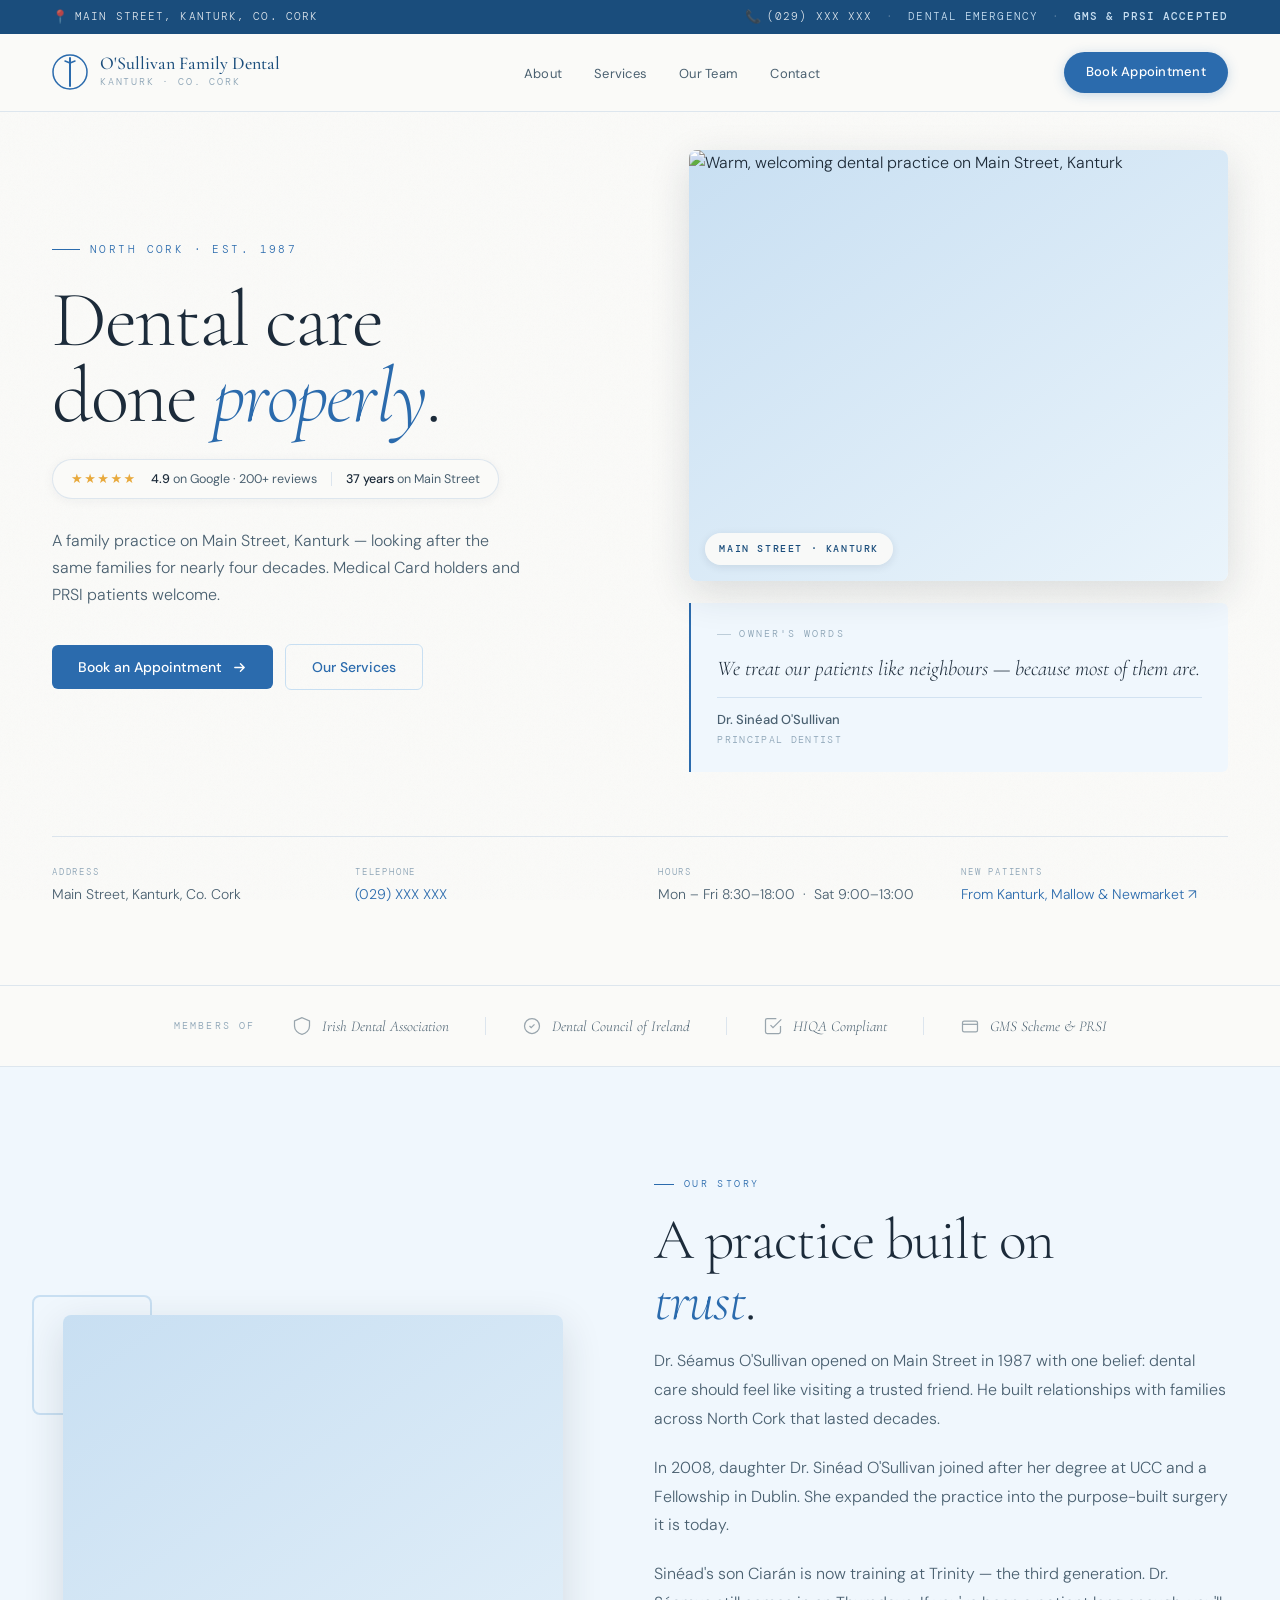
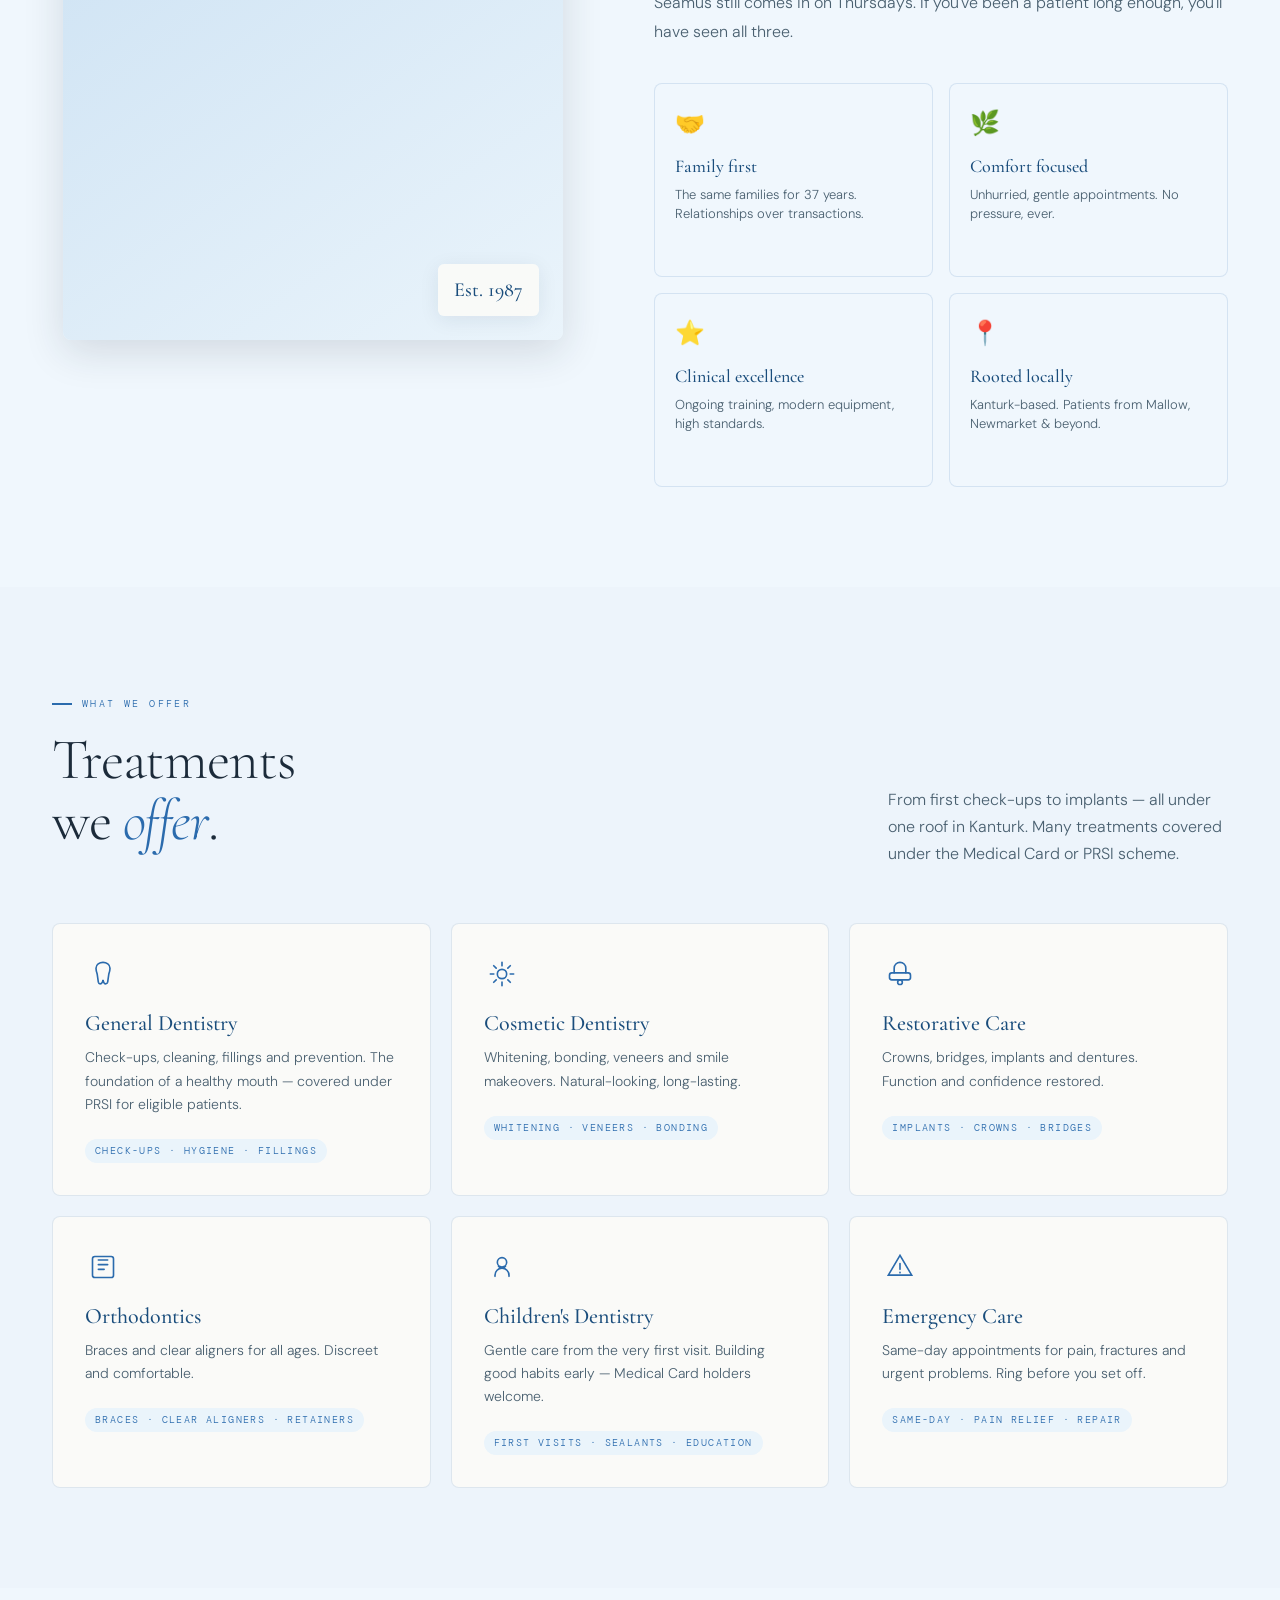
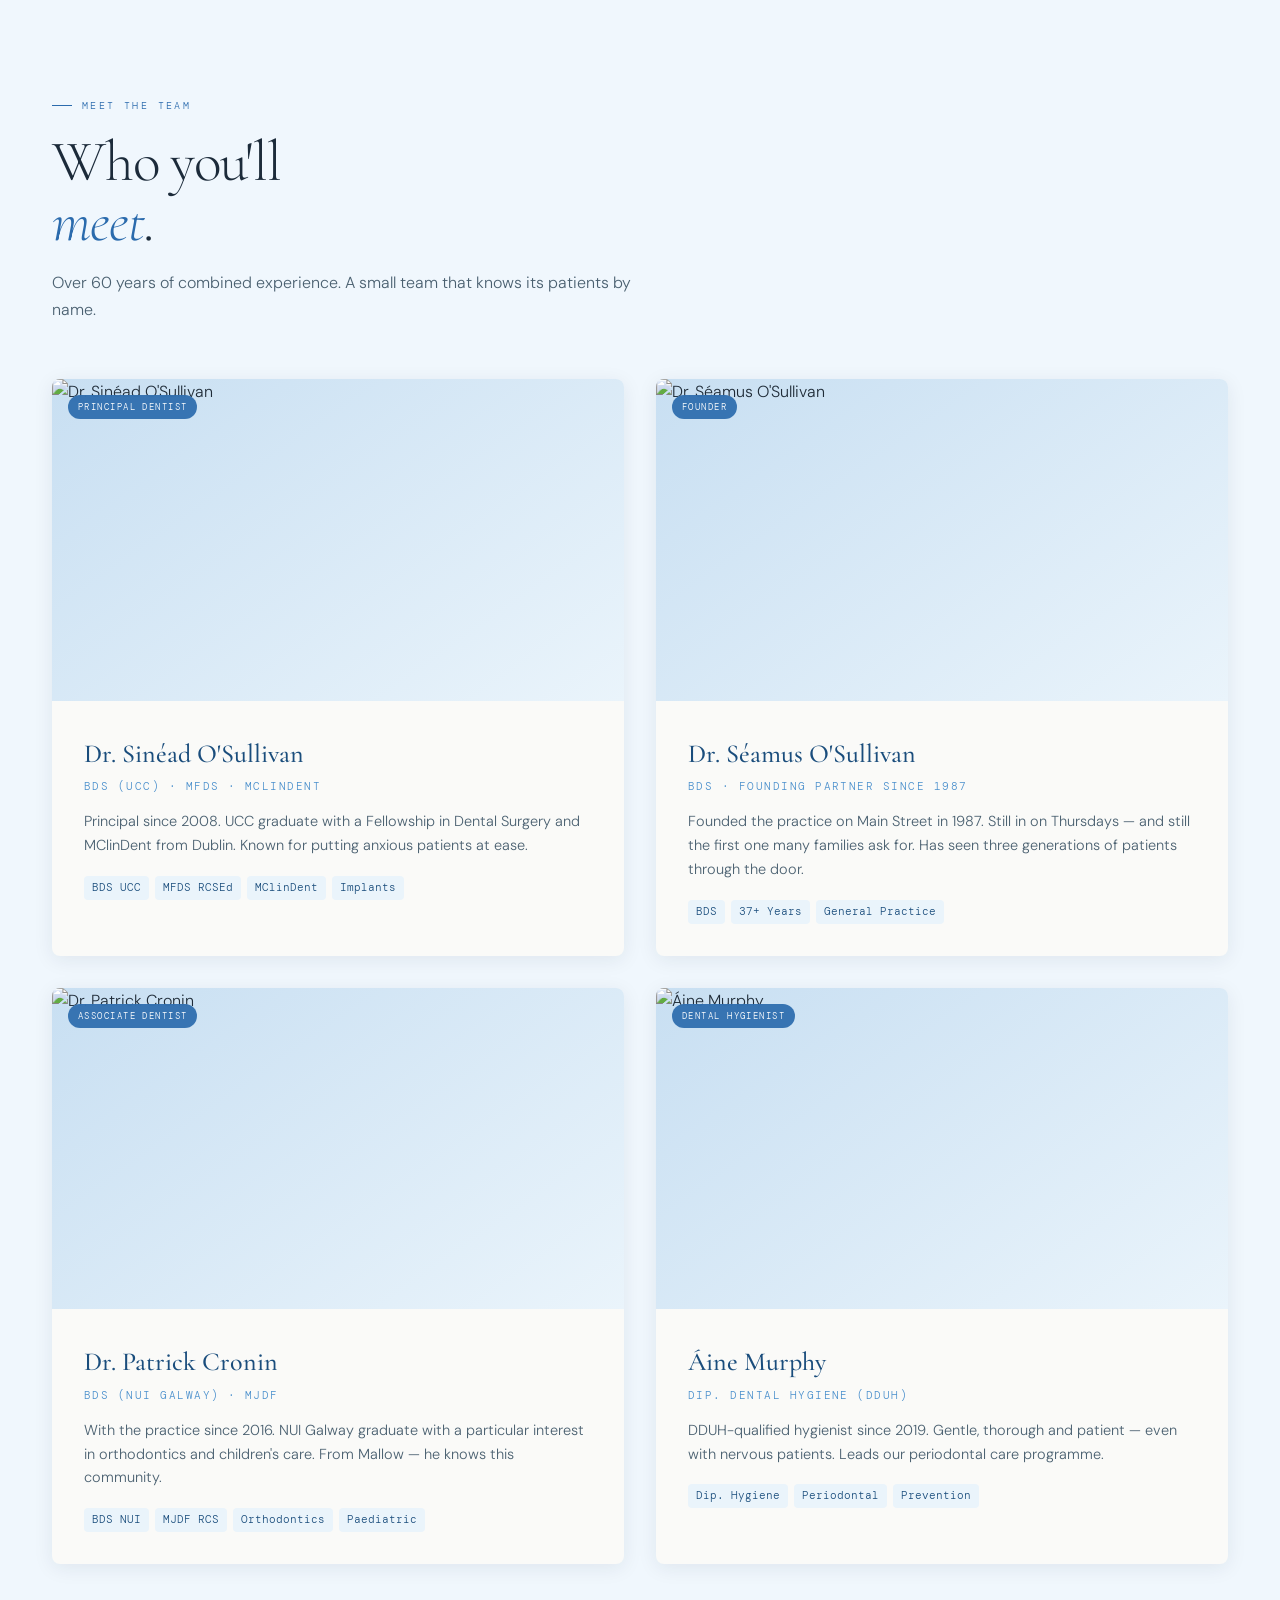
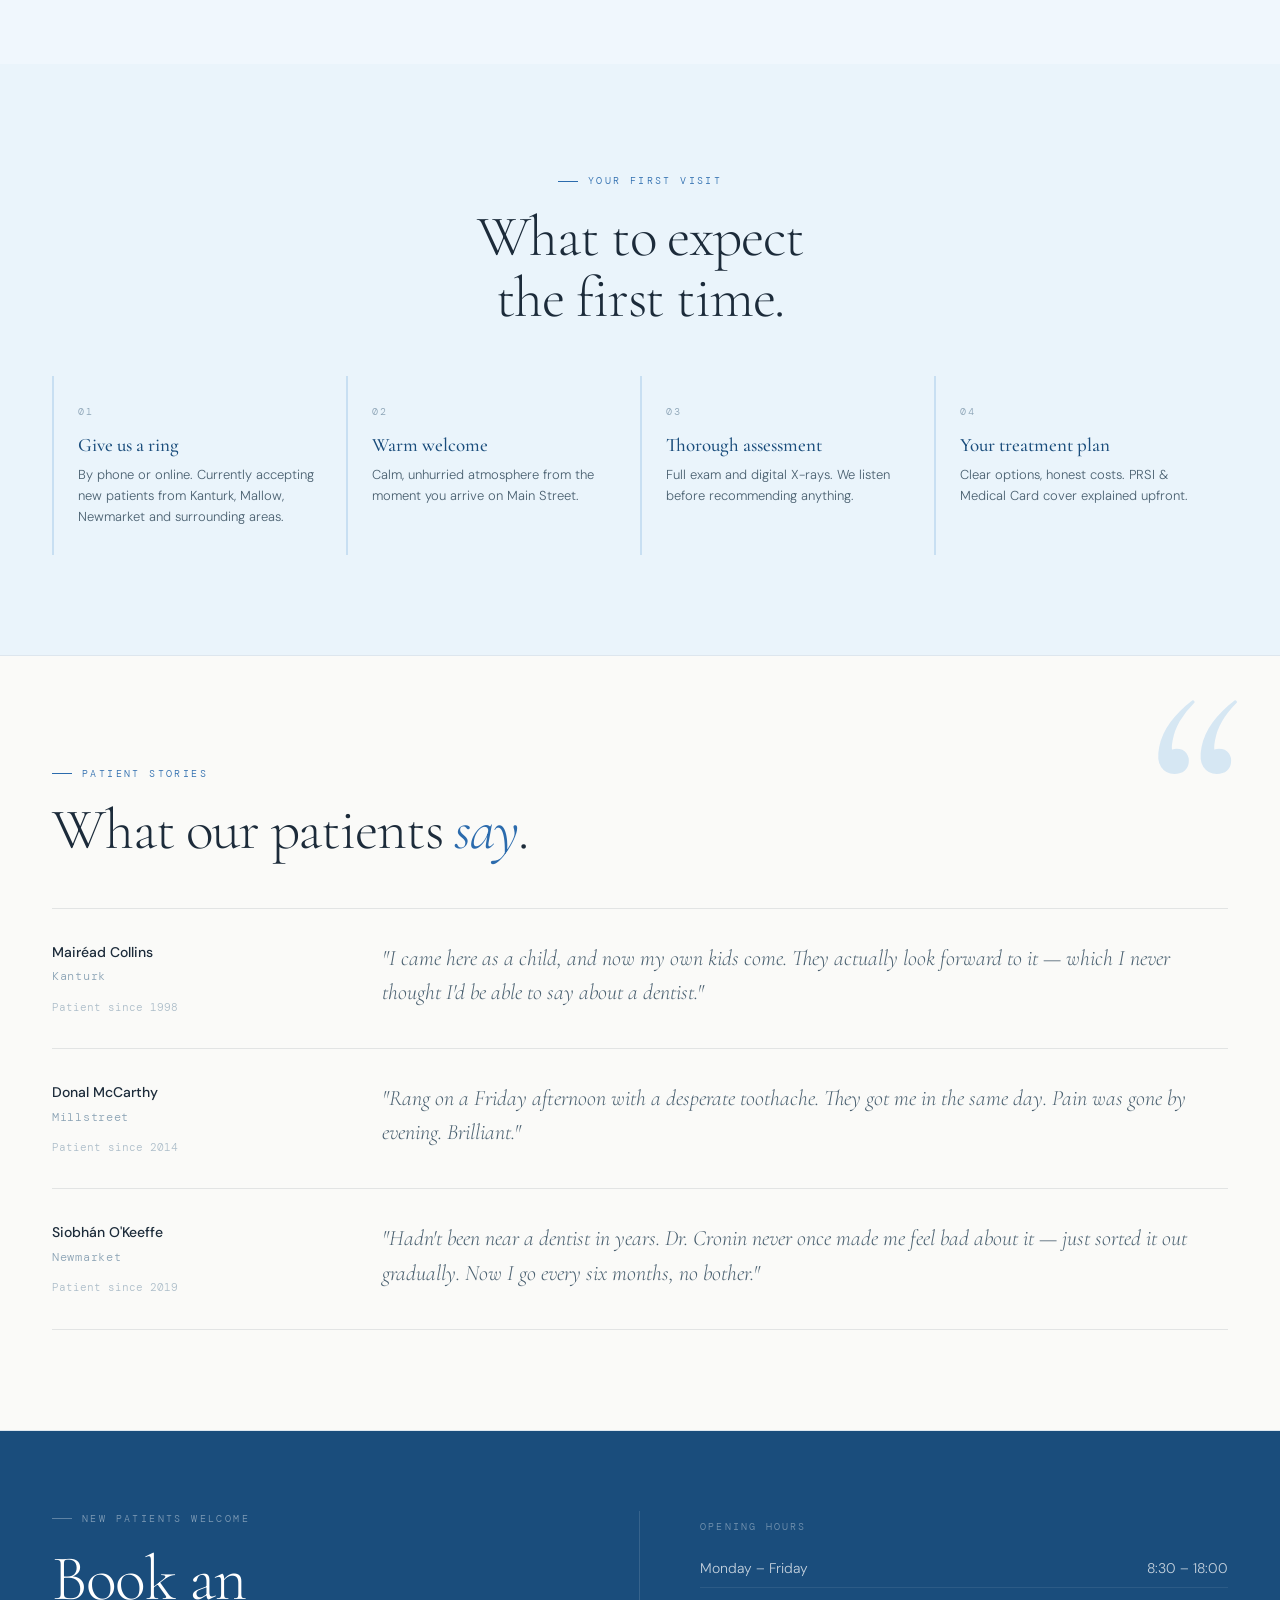
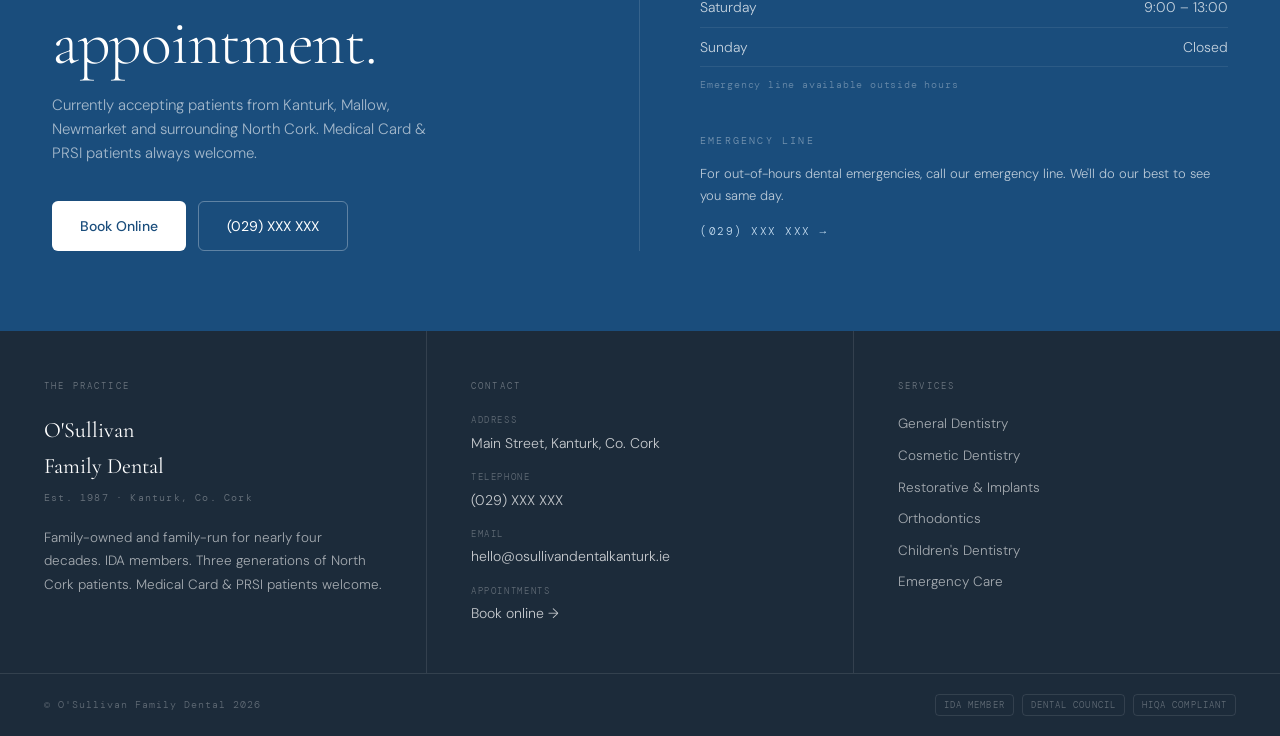
==== index.html @ 8307f85f "Update index.html" ====
<!DOCTYPE html>
<html lang="en">
<head>
<meta charset="utf-8">
<meta name="viewport" content="width=device-width,initial-scale=1">
<title>O'Sullivan Family Dental — Kanturk, Co. Cork</title>
<meta name="description" content="O'Sullivan Family Dental has been caring for smiles in Kanturk, Mallow and across North Cork since 1987. Medical Card (GMS) holders and PRSI patients welcome.">
<link rel="preconnect" href="https://fonts.googleapis.com">
<link rel="preconnect" href="https://fonts.gstatic.com" crossorigin>
<link href="https://fonts.googleapis.com/css2?family=Cormorant+Garamond:ital,wght@0,300;0,400;0,500;0,600;1,300;1,400;1,500&family=DM+Sans:wght@300;400;500;600&family=DM+Mono:wght@400;500&display=swap" rel="stylesheet">
<style>
*,*::before,*::after{box-sizing:border-box;margin:0;padding:0}

:root{
  --white:#FAFAF8;
  --off-white:#EDF4FB;
  --blue-deep:#1A4D7C;
  --blue:#2B6BAD;
  --blue-mid:#4A8FCC;
  --blue-light:#C8DFF2;
  --blue-pale:#EAF4FB;
  --blue-ghost:#F0F7FD;
  --warm:#F7F3EE;
  --gold:#E8A93C;
  --ink:#1C2B3A;
  --ink-dim:#4A6070;
  --ink-faint:#8BA3B5;
  --rule:rgba(43,107,173,0.14);
  --serif:'Cormorant Garamond',Georgia,serif;
  --sans:'DM Sans',system-ui,sans-serif;
  --mono:'DM Mono',ui-monospace,monospace;
  --shadow:0 4px 20px rgba(28,43,58,0.08);
  --shadow-lg:0 12px 40px rgba(28,43,58,0.14);
  --radius:8px;
}

html{scroll-behavior:smooth}
body{background:var(--white);color:var(--ink);font-family:var(--sans);font-weight:300;line-height:1.6;-webkit-font-smoothing:antialiased;overflow-x:hidden}
a{color:inherit;text-decoration:none}
::selection{background:var(--blue-light);color:var(--blue-deep)}
img{max-width:100%;display:block}

/* ── NOISE TEXTURE ── */
body::before{content:"";position:fixed;inset:0;pointer-events:none;z-index:1;opacity:.025;background-image:url("data:image/svg+xml;utf8,<svg xmlns='http://www.w3.org/2000/svg' width='200' height='200'><filter id='n'><feTurbulence baseFrequency='0.75' numOctaves='4' stitchTiles='stitch'/></filter><rect width='100%' height='100%' filter='url(%23n)'/></svg>")}

/* ── UTILITY BAR ── */
.utility-bar{position:fixed;top:0;left:0;right:0;z-index:101;background:var(--blue-deep);color:rgba(255,255,255,0.85);font-family:var(--mono);font-size:11px;letter-spacing:.1em;text-transform:uppercase;padding:8px 52px;display:flex;justify-content:space-between;align-items:center;line-height:1.4}
.utility-bar a{color:rgba(255,255,255,0.85);transition:color .2s;display:inline-flex;align-items:center;gap:5px}
.utility-bar a:hover{color:#fff}
.utility-left{display:flex;align-items:center;gap:6px}
.utility-right{display:flex;align-items:center;gap:14px}
.util-divider{opacity:.3}
.util-emergency{color:var(--blue-light)!important}
.util-badge{color:var(--blue-light);font-weight:500}
.util-icon{font-size:13px;opacity:.85}

/* ── NAV ── */
nav{position:fixed;top:34px;left:0;right:0;z-index:100;display:grid;grid-template-columns:auto 1fr auto;align-items:center;gap:40px;padding:18px 52px;background:rgba(250,250,248,0.92);backdrop-filter:blur(12px);border-bottom:1px solid var(--rule);transition:box-shadow .3s}
nav.scrolled{box-shadow:0 2px 20px rgba(28,43,58,0.08)}
.nav-brand{display:flex;align-items:center;gap:12px}
.nav-logo-mark{width:36px;height:36px;flex-shrink:0}
.nav-brand-name{font-family:var(--serif);font-size:18px;font-weight:500;color:var(--blue-deep);line-height:1.1}
.nav-brand-sub{font-size:10px;letter-spacing:.18em;text-transform:uppercase;color:var(--ink-faint);font-family:var(--mono)}
nav ul{display:flex;gap:32px;list-style:none;justify-content:center}
nav ul a{font-size:13px;font-weight:400;color:var(--ink-dim);letter-spacing:.02em;transition:color .2s;position:relative}
nav ul a::after{content:"";position:absolute;left:0;right:0;bottom:-3px;height:1.5px;background:var(--blue);transform:scaleX(0);transform-origin:left;transition:transform .3s}
nav ul a:hover{color:var(--blue)}
nav ul a:hover::after{transform:scaleX(1)}
.nav-cta{display:inline-flex;align-items:center;gap:8px;padding:10px 22px;background:var(--blue);color:#fff;border-radius:999px;font-size:13px;font-weight:500;letter-spacing:.02em;transition:all .3s;box-shadow:0 2px 12px rgba(43,107,173,0.25)}
.nav-cta:hover{background:var(--blue-deep);transform:translateY(-1px);box-shadow:0 4px 20px rgba(43,107,173,0.35)}

/* ── HERO (RESTRUCTURED: two-column grid) ── */
.hero{position:relative;padding:150px 52px 80px;border-bottom:1px solid var(--rule);overflow:hidden}
.hero-grid{display:grid;grid-template-columns:1.05fr 1fr;gap:72px;align-items:center;max-width:1560px;margin:0 auto;position:relative;z-index:1}
.hero-content{max-width:none}
.hero-eyebrow{display:inline-flex;align-items:center;gap:10px;font-family:var(--mono);font-size:11px;letter-spacing:.22em;text-transform:uppercase;color:var(--blue);margin-bottom:24px}
.hero-eyebrow::before{content:"";width:28px;height:1.5px;background:var(--blue)}
.hero-content h1{font-family:var(--serif);font-weight:300;font-size:clamp(50px,6.2vw,90px);line-height:.96;letter-spacing:-.025em;color:var(--ink);margin-bottom:24px}
.hero-content h1 em{font-style:italic;color:var(--blue)}

/* Social proof badge — small inline pill below H1 */
.hero-social-proof{display:inline-flex;align-items:center;gap:14px;margin-bottom:28px;padding:9px 18px;background:var(--white);border:1px solid var(--rule);border-radius:999px;box-shadow:0 2px 12px rgba(28,43,58,0.05)}
.hero-stars{color:var(--gold);letter-spacing:1.5px;font-size:13px;line-height:1}
.hero-social-text{font-size:12.5px;color:var(--ink-dim);font-weight:400}
.hero-social-text strong{color:var(--ink);font-weight:500}
.hero-social-divider{width:1px;height:14px;background:var(--rule)}

.hero-content p.hero-lede{font-size:16px;color:var(--ink-dim);line-height:1.7;max-width:480px;margin-bottom:36px}
.hero-actions{display:flex;gap:12px;flex-wrap:wrap;align-items:center}
.btn-primary{display:inline-flex;align-items:center;gap:10px;padding:13px 26px;background:var(--blue);color:#fff;border-radius:6px;font-size:14px;font-weight:500;transition:background .2s;border:none;cursor:pointer;font-family:var(--sans)}
.btn-primary:hover{background:var(--blue-deep)}
.btn-secondary{display:inline-flex;align-items:center;gap:10px;padding:13px 26px;background:transparent;color:var(--blue);border-radius:6px;font-size:14px;font-weight:500;transition:all .2s;border:1.5px solid var(--blue-light);cursor:pointer;font-family:var(--sans)}
.btn-secondary:hover{background:var(--blue-pale);border-color:var(--blue)}

/* Hero visual column (right): photo + tagline */
.hero-visual{display:flex;flex-direction:column;gap:22px}
.hero-photo{aspect-ratio:5/4;border-radius:var(--radius);overflow:hidden;box-shadow:var(--shadow-lg);position:relative;background:linear-gradient(145deg,var(--blue-light) 0%,var(--blue-pale) 100%)}
.hero-photo img{width:100%;height:100%;object-fit:cover;filter:sepia(0.06) saturate(0.96);transition:transform .8s ease}
.hero-photo:hover img{transform:scale(1.02)}
.hero-photo-badge{position:absolute;bottom:16px;left:16px;background:rgba(250,250,248,0.94);backdrop-filter:blur(8px);padding:8px 14px;border-radius:999px;font-family:var(--mono);font-size:10px;letter-spacing:.16em;text-transform:uppercase;color:var(--blue-deep);font-weight:500;box-shadow:0 2px 8px rgba(28,43,58,0.1)}

/* Tagline card (replaces old patient quote) */
.hero-tagline{padding:24px 26px;background:var(--blue-ghost);border-left:2px solid var(--blue);border-radius:0 6px 6px 0}
.hero-tagline-eyebrow{font-family:var(--mono);font-size:9.5px;letter-spacing:.22em;text-transform:uppercase;color:var(--ink-faint);margin-bottom:12px;display:flex;align-items:center;gap:8px}
.hero-tagline-eyebrow::before{content:"";width:14px;height:1px;background:var(--ink-faint);opacity:.5}
.hero-tagline-text{font-family:var(--serif);font-size:21px;font-weight:300;font-style:italic;line-height:1.4;color:var(--ink);margin-bottom:14px}
.hero-tagline-attr{display:flex;flex-direction:column;gap:2px;padding-top:12px;border-top:1px solid rgba(43,107,173,0.15)}
.hero-tagline-name{font-size:13px;font-weight:500;color:var(--ink-dim)}
.hero-tagline-role{font-family:var(--mono);font-size:9.5px;letter-spacing:.14em;color:var(--ink-faint);text-transform:uppercase}

/* Hero meta strip — moved below the grid, full-width */
.hero-rule{margin-top:64px;padding-top:28px;border-top:1px solid var(--rule);display:grid;grid-template-columns:repeat(4,1fr);gap:36px;max-width:1560px;margin-inline:auto;position:relative;z-index:1}
.hero-meta{display:flex;flex-direction:column;gap:3px}
.hero-meta-label{font-family:var(--mono);font-size:9px;letter-spacing:.2em;text-transform:uppercase;color:var(--ink-faint)}
.hero-meta-val{font-size:14px;color:var(--ink-dim)}
.hero-meta-val a{color:var(--blue);transition:opacity .2s}
.hero-meta-val a:hover{opacity:.7}

/* ── TRUST BAR ── */
.trust-bar{background:var(--white);border-bottom:1px solid var(--rule);padding:28px 52px}
.trust-inner{display:flex;align-items:center;justify-content:center;gap:36px;flex-wrap:wrap;max-width:1400px;margin:0 auto}
.trust-label{font-family:var(--mono);font-size:10px;letter-spacing:.22em;text-transform:uppercase;color:var(--ink-faint);flex-shrink:0}
.trust-items{display:flex;gap:36px;flex-wrap:wrap;justify-content:center;align-items:center}
.trust-item{font-family:var(--serif);font-size:15px;color:var(--ink-dim);font-style:italic;display:flex;align-items:center;gap:10px}
.trust-item svg{width:20px;height:20px;opacity:.55;flex-shrink:0}
.trust-divider{width:1px;height:18px;background:var(--rule)}

/* ── SECTION BASE ── */
section{position:relative}
.section-inner{padding:100px 52px;max-width:1560px;margin:0 auto}
.section-eyebrow{display:inline-flex;align-items:center;gap:10px;font-family:var(--mono);font-size:10px;letter-spacing:.24em;text-transform:uppercase;color:var(--blue);margin-bottom:18px}
.section-eyebrow::before{content:"";width:20px;height:1.5px;background:var(--blue)}
.section-title{font-family:var(--serif);font-weight:300;font-size:clamp(36px,4.5vw,60px);line-height:1.05;letter-spacing:-.02em;color:var(--ink);margin-bottom:16px}
.section-title em{font-style:italic;color:var(--blue)}
.section-sub{font-size:16px;color:var(--ink-dim);max-width:580px;line-height:1.7}

/* ── ABOUT (image now larger) ── */
.about{background:var(--blue-ghost)}
.about-grid{display:grid;grid-template-columns:1fr 1.1fr;gap:80px;align-items:center}
.about-image{position:relative;display:flex;justify-content:center;align-items:flex-start}
.about-image-frame{width:100%;max-width:500px;aspect-ratio:4/5;border-radius:var(--radius);overflow:hidden;position:relative;box-shadow:var(--shadow-lg);background:linear-gradient(145deg,var(--blue-light) 0%,var(--blue-pale) 100%)}
.about-image-frame img{width:100%;height:100%;object-fit:cover;filter:sepia(0.12) saturate(0.95);transition:transform .8s ease}
.about-image-frame:hover img{transform:scale(1.03)}
.about-image-frame::after{content:"Est. 1987";position:absolute;bottom:24px;right:24px;background:rgba(250,250,248,0.96);backdrop-filter:blur(8px);border-radius:6px;padding:10px 16px;font-family:var(--serif);font-size:20px;font-weight:500;color:var(--blue-deep);box-shadow:var(--shadow)}
.about-corner{position:absolute;top:-20px;left:-20px;width:120px;height:120px;border:2px solid var(--blue-light);border-radius:var(--radius);z-index:-1}
.about-content p{font-size:16px;color:var(--ink-dim);line-height:1.8;margin-bottom:20px}
.about-content p:last-of-type{margin-bottom:32px}
.about-values{display:grid;grid-template-columns:1fr 1fr;gap:16px;margin-top:36px}
.about-value{background:var(--blue-ghost);border-radius:var(--radius);padding:20px;border:1px solid var(--rule)}
.about-value .val-icon{font-size:24px;margin-bottom:10px}
.about-value h4{font-family:var(--serif);font-size:18px;font-weight:500;color:var(--blue-deep);margin-bottom:4px}
.about-value p{font-size:13px;color:var(--ink-dim);line-height:1.5;margin-bottom:0}

/* ── SERVICES ── */
.services{background:var(--off-white)}
.services-head{display:flex;justify-content:space-between;align-items:flex-end;margin-bottom:56px;gap:40px}
.services-grid{display:grid;grid-template-columns:repeat(3,1fr);gap:20px}
.service-card{background:var(--white);border:1.5px solid var(--rule);border-radius:var(--radius);padding:32px;transition:all .4s;position:relative;overflow:hidden}
.service-card::before{content:"";position:absolute;inset:0;background:linear-gradient(135deg,var(--blue-pale),transparent 60%);opacity:0;transition:opacity .4s}
.service-card:hover{border-color:var(--blue-mid);transform:translateY(-4px);box-shadow:var(--shadow-lg)}
.service-card:hover::before{opacity:1}
.service-card>*{position:relative}
.service-icon{width:36px;height:36px;display:flex;align-items:center;justify-content:center;margin-bottom:18px;color:var(--blue)}
.service-icon svg{width:28px;height:28px}
.service-card h3{font-family:var(--serif);font-size:22px;font-weight:500;color:var(--blue-deep);margin-bottom:10px;line-height:1.2}
.service-card p{font-size:14px;color:var(--ink-dim);line-height:1.65;margin-bottom:20px}
.service-tag{display:inline-block;font-family:var(--mono);font-size:10px;letter-spacing:.14em;text-transform:uppercase;color:var(--blue);background:var(--blue-pale);padding:4px 10px;border-radius:999px}

/* ── TEAM (grid now fills the section banner) ── */
.team{background:var(--blue-ghost)}
.team-grid{display:grid;grid-template-columns:repeat(2,1fr);gap:32px;margin-top:56px;width:100%}
.team-card{background:var(--white);border-radius:var(--radius);overflow:hidden;box-shadow:var(--shadow);transition:transform .4s,box-shadow .4s;display:flex;flex-direction:column}
.team-card:hover{transform:translateY(-6px);box-shadow:var(--shadow-lg)}
.team-photo{aspect-ratio:16/9;background:linear-gradient(145deg,var(--blue-light) 0%,var(--blue-pale) 100%);display:flex;align-items:center;justify-content:center;position:relative;overflow:hidden}
.team-photo img{width:100%;height:100%;object-fit:cover;object-position:center 25%;filter:sepia(0.08) saturate(0.95);transition:transform .6s ease}
.team-card:hover .team-photo img{transform:scale(1.04)}
.team-role-badge{position:absolute;top:16px;left:16px;background:rgba(43,107,173,0.92);backdrop-filter:blur(4px);color:#fff;font-family:var(--mono);font-size:9px;letter-spacing:.16em;text-transform:uppercase;padding:5px 10px;border-radius:999px;z-index:2}
.team-body{padding:32px;flex:1}
.team-name{font-family:var(--serif);font-size:26px;font-weight:500;color:var(--blue-deep);margin-bottom:5px}
.team-qual{font-family:var(--mono);font-size:10.5px;letter-spacing:.14em;text-transform:uppercase;color:var(--blue-mid);margin-bottom:14px}
.team-bio{font-size:14.5px;color:var(--ink-dim);line-height:1.65}
.team-qualifications{margin-top:18px;display:flex;flex-wrap:wrap;gap:6px}
.team-qual-tag{font-size:11px;background:var(--blue-pale);color:var(--blue-deep);border-radius:4px;padding:3px 8px;font-family:var(--mono)}

/* ── PATIENT JOURNEY ── */
.journey{background:var(--blue-pale)}
.journey-steps{display:grid;grid-template-columns:repeat(4,1fr);gap:0;margin-top:48px}
.journey-step{padding:28px 24px;border-left:2px solid var(--blue-light);transition:border-color .3s}
.journey-step:hover{border-left-color:var(--blue)}
.step-num{font-family:var(--mono);font-size:10px;letter-spacing:.2em;color:var(--ink-faint);margin-bottom:14px;display:block}
.journey-step h4{font-family:var(--serif);font-size:19px;font-weight:500;color:var(--blue-deep);margin-bottom:8px;line-height:1.2}
.journey-step p{font-size:13px;color:var(--ink-dim);line-height:1.6}

/* ── TESTIMONIALS ── */
.testimonials{background:var(--white);color:var(--ink);position:relative;overflow:hidden;border-top:1px solid var(--rule);border-bottom:1px solid var(--rule)}
.testimonials::before{content:"\201C";position:absolute;top:24px;right:48px;font-family:var(--serif);font-size:clamp(180px,22vw,340px);color:var(--blue-light);line-height:.78;opacity:.7;pointer-events:none;font-style:italic;font-weight:500;z-index:0;user-select:none}
.testimonials .section-inner{position:relative;z-index:1}
.testimonials .section-eyebrow{color:var(--blue)}
.testimonials .section-eyebrow::before{background:var(--blue)}
.testimonials .section-title{color:var(--ink)}
.testimonials .section-title em{color:var(--blue)}
.testimonials-list{margin-top:48px;display:flex;flex-direction:column;gap:0}
.testimonial-item{padding:32px 0;border-bottom:1px solid rgba(28,43,58,0.1);display:grid;grid-template-columns:1fr 3fr;gap:48px;align-items:start}
.testimonial-item:first-child{border-top:1px solid rgba(28,43,58,0.1)}
.testimonial-from{display:flex;flex-direction:column;gap:4px}
.testimonial-name{font-size:14px;font-weight:500;color:var(--ink)}
.testimonial-location{font-size:12px;color:var(--ink-faint);font-family:var(--mono);letter-spacing:.06em}
.testimonial-since{font-size:11px;color:var(--ink-faint);font-family:var(--mono);margin-top:8px;opacity:.7}
.testimonial-quote{font-family:var(--serif);font-size:clamp(17px,2vw,22px);font-weight:300;font-style:italic;line-height:1.55;color:var(--ink-dim)}

/* ── BOOKING CTA ── */
.booking-cta{background:var(--blue-deep)}
.booking-cta-inner{display:grid;grid-template-columns:1fr 1fr;gap:0;max-width:1400px;margin:0 auto;padding:80px 52px}
.booking-cta-left{padding-right:60px;border-right:1px solid rgba(255,255,255,0.12)}
.booking-cta-label{font-family:var(--mono);font-size:10px;letter-spacing:.24em;text-transform:uppercase;color:rgba(255,255,255,0.45);margin-bottom:20px;display:flex;align-items:center;gap:10px}
.booking-cta-label::before{content:"";width:20px;height:1px;background:rgba(255,255,255,0.3)}
.booking-cta-heading{font-family:var(--serif);font-weight:300;font-size:clamp(44px,5vw,72px);line-height:1;letter-spacing:-.02em;color:#fff;margin-bottom:18px}
.booking-cta-sub{font-size:15px;color:rgba(255,255,255,0.6);line-height:1.6;max-width:380px;margin-bottom:36px}
.booking-cta-actions{display:flex;gap:12px;flex-wrap:wrap}
.btn-book-main{padding:13px 28px;background:#fff;color:var(--blue-deep);border:none;font-family:var(--sans);font-size:14px;font-weight:500;cursor:pointer;border-radius:6px;transition:all .2s}
.btn-book-main:hover{background:var(--blue-light)}
.btn-book-call{padding:13px 28px;background:transparent;color:#fff;border:1px solid rgba(255,255,255,0.3);font-size:14px;font-weight:400;border-radius:6px;transition:all .2s;display:inline-flex;align-items:center;font-family:var(--sans);cursor:pointer}
.btn-book-call:hover{border-color:#fff}
.booking-cta-right{padding-left:60px;display:flex;flex-direction:column;gap:40px;justify-content:center}
.hours-title{font-family:var(--mono);font-size:10px;letter-spacing:.22em;text-transform:uppercase;color:rgba(255,255,255,0.4);margin-bottom:14px}
.hours-row{display:flex;justify-content:space-between;padding:8px 0;border-bottom:1px solid rgba(255,255,255,0.08);font-size:14px;color:rgba(255,255,255,0.75)}
.hours-row:last-of-type{border-bottom:none}
.hours-emerg{margin-top:10px;font-family:var(--mono);font-size:10px;color:rgba(255,255,255,0.35);letter-spacing:.08em}
.find-us-text{font-size:15px;color:rgba(255,255,255,0.7);line-height:1.7;margin-bottom:10px}
.find-us-map{font-family:var(--mono);font-size:11px;letter-spacing:.14em;text-transform:uppercase;color:var(--blue-light);transition:color .2s}
.find-us-map:hover{color:#fff}

/* ── FOOTER ── */
footer{background:var(--ink);color:rgba(255,255,255,0.65)}
.footer-top{display:grid;grid-template-columns:1fr 1px 1fr 1px 1fr;gap:0;border-bottom:1px solid rgba(255,255,255,0.1)}
.footer-divider{background:rgba(255,255,255,0.1)}
.footer-panel{padding:48px 44px}
.footer-panel-label{font-family:var(--mono);font-size:9px;letter-spacing:.24em;text-transform:uppercase;color:rgba(255,255,255,0.35);margin-bottom:20px}
.footer-panel h3{font-family:var(--serif);font-size:22px;font-weight:400;color:#fff;margin-bottom:6px}
.footer-panel-sub{font-family:var(--mono);font-size:10px;letter-spacing:.12em;color:rgba(255,255,255,0.35);margin-bottom:20px}
.footer-panel p{font-size:13.5px;line-height:1.75;color:rgba(255,255,255,0.6)}
.footer-contact-item{display:flex;flex-direction:column;gap:4px;margin-bottom:16px}
.footer-contact-item:last-child{margin-bottom:0}
.footer-contact-label{font-family:var(--mono);font-size:9px;letter-spacing:.18em;text-transform:uppercase;color:rgba(255,255,255,0.3)}
.footer-contact-val{font-size:14px;color:rgba(255,255,255,0.75);transition:color .2s}
.footer-contact-val:hover{color:#fff}
.footer-bottom{padding:20px 44px;display:flex;justify-content:space-between;align-items:center;flex-wrap:wrap;gap:12px}
.footer-services-list{display:flex;flex-direction:column;gap:10px}
.footer-services-list a{font-size:13.5px;color:rgba(255,255,255,0.6);transition:color .2s}
.footer-services-list a:hover{color:#fff}
.footer-copy{font-family:var(--mono);font-size:10px;letter-spacing:.1em;color:rgba(255,255,255,0.3)}
.footer-accreds{display:flex;gap:8px}
.footer-accred{font-family:var(--mono);font-size:9px;letter-spacing:.12em;text-transform:uppercase;color:rgba(255,255,255,0.3);border:1px solid rgba(255,255,255,0.1);padding:3px 8px;border-radius:4px}

/* ── BOOKING MODAL ── */
.modal-overlay{position:fixed;inset:0;background:rgba(28,43,58,0.55);backdrop-filter:blur(6px);z-index:200;display:none;align-items:center;justify-content:center;padding:20px;opacity:0;transition:opacity .25s}
.modal-overlay.active{display:flex;opacity:1}
.modal{background:var(--white);border-radius:var(--radius);max-width:460px;width:100%;padding:40px 36px;position:relative;box-shadow:var(--shadow-lg);transform:translateY(12px);transition:transform .35s cubic-bezier(.4,0,.2,1)}
.modal-overlay.active .modal{transform:translateY(0)}
.modal-close{position:absolute;top:14px;right:14px;width:32px;height:32px;border:none;background:transparent;color:var(--ink-faint);cursor:pointer;font-size:20px;border-radius:6px;transition:background .2s}
.modal-close:hover{background:var(--blue-pale);color:var(--ink)}
.modal-eyebrow{font-family:var(--mono);font-size:10px;letter-spacing:.22em;text-transform:uppercase;color:var(--blue);margin-bottom:14px}
.modal h3{font-family:var(--serif);font-weight:400;font-size:32px;line-height:1.05;color:var(--ink);margin-bottom:14px}
.modal h3 em{font-style:italic;color:var(--blue)}
.modal p{font-size:14.5px;color:var(--ink-dim);line-height:1.65;margin-bottom:22px}
.modal-actions{display:flex;flex-direction:column;gap:10px}
.modal-actions a{display:flex;align-items:center;justify-content:space-between;gap:12px;padding:14px 18px;border-radius:6px;font-size:14.5px;transition:all .2s;border:1px solid var(--rule)}
.modal-actions a:hover{border-color:var(--blue);background:var(--blue-pale)}
.modal-actions a span:first-child{display:flex;align-items:center;gap:10px;color:var(--ink)}
.modal-actions a span:last-child{color:var(--blue);font-family:var(--mono);font-size:11px;letter-spacing:.08em}
.modal-icon{width:18px;height:18px;color:var(--blue)}
.modal-note{margin-top:18px;padding-top:18px;border-top:1px solid var(--rule);font-size:12.5px;color:var(--ink-faint);line-height:1.55;font-style:italic}

/* ── REVEAL ANIMATIONS ── */
.reveal{opacity:0;transform:translateY(28px);transition:opacity .8s cubic-bezier(.4,0,.2,1),transform .8s cubic-bezier(.4,0,.2,1)}
.reveal.in-view{opacity:1;transform:translateY(0)}
.reveal-delay-1{transition-delay:.1s}
.reveal-delay-2{transition-delay:.2s}
.reveal-delay-3{transition-delay:.3s}
.reveal-delay-4{transition-delay:.4s}

/* ── TABLET ── */
@media(max-width:1100px){
  .hero-grid{grid-template-columns:1fr;gap:48px}
  .hero-visual{max-width:560px}
  .hero-photo{aspect-ratio:16/10}
}

/* ── MOBILE PHONE FAB ── */
.mobile-call-fab{display:none;position:fixed;bottom:18px;right:18px;z-index:90;background:var(--blue);color:#fff;padding:14px 20px;border-radius:999px;font-size:14px;font-weight:500;box-shadow:0 6px 24px rgba(28,43,58,0.25);align-items:center;gap:8px;text-decoration:none}
.mobile-call-fab:active{transform:scale(0.96)}

/* ── MOBILE ── */
@media(max-width:900px){
  .utility-bar{padding:6px 16px;font-size:10px;letter-spacing:.06em;flex-wrap:wrap;gap:6px;justify-content:center}
  .utility-left{display:none}
  .utility-right{gap:8px;font-size:9.5px}
  .util-divider{display:none}
  nav{padding:14px 20px;grid-template-columns:auto auto;top:30px}
  nav ul{display:none}
  .hero{padding:130px 20px 60px}
  .hero-grid{gap:36px}
  .hero-photo{aspect-ratio:4/3}
  .hero-tagline{padding:20px 22px}
  .hero-tagline-text{font-size:18px}
  .hero-rule{grid-template-columns:1fr 1fr;gap:24px;margin-top:44px}
  .hero-social-proof{padding:8px 14px;gap:10px}
  .hero-social-text{font-size:11.5px}
  .trust-bar{padding:20px 16px}
  .trust-inner{gap:14px}
  .trust-items{gap:18px}
  .trust-item{font-size:13px}
  .trust-divider{display:none}
  .section-inner{padding:70px 20px}
  .about-grid{grid-template-columns:1fr;gap:48px}
  .about-image-frame{max-width:380px}
  .services-grid{grid-template-columns:1fr}
  .services-head{flex-direction:column;align-items:flex-start}
  .team-grid{grid-template-columns:1fr;gap:24px}
  .team-body{padding:24px}
  .team-name{font-size:22px}
  .journey-steps{grid-template-columns:1fr 1fr;gap:32px}
  .testimonial-item{grid-template-columns:1fr;gap:16px}
  .footer-top{grid-template-columns:1fr}
  .footer-divider{display:none}
  .footer-panel{padding:32px 20px}
  .booking-cta-inner{grid-template-columns:1fr;padding:52px 20px}
  .booking-cta-left{padding-right:0;border-right:none;border-bottom:1px solid rgba(255,255,255,0.12);padding-bottom:40px}
  .booking-cta-right{padding-left:0}
  .mobile-call-fab{display:inline-flex}
  .modal{padding:32px 24px}
  .modal h3{font-size:26px}
}
</style>
</head>
<body>

<!-- UTILITY BAR -->
<div class="utility-bar">
  <div class="utility-left">
    <span class="util-icon">📍</span>
    <span>Main Street, Kanturk, Co. Cork</span>
  </div>
  <div class="utility-right">
    <a href="tel:+35329XXXXXX"><span class="util-icon">📞</span>(029) XXX XXX</a>
    <span class="util-divider">·</span>
    <a href="#book" class="util-emergency">Dental Emergency</a>
    <span class="util-divider">·</span>
    <span class="util-badge">GMS &amp; PRSI Accepted</span>
  </div>
</div>

<!-- NAV -->
<nav id="mainNav">
  <div class="nav-brand">
    <svg class="nav-logo-mark" viewBox="0 0 36 36" fill="none">
      <circle cx="18" cy="18" r="17" stroke="#2B6BAD" stroke-width="1.5" fill="none"/>
      <line x1="18" y1="4" x2="18" y2="32" stroke="#2B6BAD" stroke-width="2" stroke-linecap="round"/>
      <line x1="18" y1="9" x2="23" y2="7" stroke="#2B6BAD" stroke-width="1.5" stroke-linecap="round"/>
      <line x1="18" y1="9" x2="13" y2="7" stroke="#2B6BAD" stroke-width="1.5" stroke-linecap="round"/>
    </svg>
    <div class="nav-brand-text">
      <div class="nav-brand-name">O'Sullivan Family Dental</div>
      <div class="nav-brand-sub">Kanturk · Co. Cork</div>
    </div>
  </div>
  <ul>
    <li><a href="#about">About</a></li>
    <li><a href="#services">Services</a></li>
    <li><a href="#team">Our Team</a></li>
    <li><a href="#contact">Contact</a></li>
  </ul>
  <a class="nav-cta" href="#" onclick="openBookingModal();return false;">Book Appointment</a>
</nav>

<!-- HERO (RESTRUCTURED) -->
<section class="hero">
  <div class="hero-grid">
    <div class="hero-content">
      <div class="hero-eyebrow">North Cork · Est. 1987</div>
      <h1>Dental care<br>done <em>properly</em>.</h1>

      <!-- NEW: social proof badge -->
      <div class="hero-social-proof">
        <span class="hero-stars" aria-label="4.9 out of 5 stars">★★★★★</span>
        <span class="hero-social-text"><strong>4.9</strong> on Google · 200+ reviews</span>
        <span class="hero-social-divider"></span>
        <span class="hero-social-text"><strong>37 years</strong> on Main Street</span>
      </div>

      <p class="hero-lede">A family practice on Main Street, Kanturk — looking after the same families for nearly four decades. Medical Card holders and PRSI patients welcome.</p>
      <div class="hero-actions">
        <button class="btn-primary" onclick="openBookingModal()">
          Book an Appointment
          <svg width="15" height="15" viewBox="0 0 16 16" fill="none"><path d="M3 8h10M9 4l4 4-4 4" stroke="currentColor" stroke-width="1.5" stroke-linecap="round" stroke-linejoin="round"/></svg>
        </button>
        <button class="btn-secondary" onclick="document.getElementById('services').scrollIntoView({behavior:'smooth'})">
          Our Services
        </button>
      </div>
    </div>

    <!-- NEW: hero visual column with photo + tagline (replaces old quote) -->
    <div class="hero-visual">
      <div class="hero-photo">
        <!-- Demo placeholder: swap for a real photo of the practice/team -->
        <img src="https://images.unsplash.com/photo-1606811971618-4486d14f3f99?w=1000&q=80&auto=format&fit=crop"
             alt="Warm, welcoming dental practice on Main Street, Kanturk"
             loading="lazy">
        <div class="hero-photo-badge">Main Street · Kanturk</div>
      </div>

      <div class="hero-tagline">
        <div class="hero-tagline-eyebrow">Owner's words</div>
        <p class="hero-tagline-text">We treat our patients like neighbours — because most of them are.</p>
        <div class="hero-tagline-attr">
          <span class="hero-tagline-name">Dr. Sinéad O'Sullivan</span>
          <span class="hero-tagline-role">Principal Dentist</span>
        </div>
      </div>
    </div>
  </div>

  <!-- meta strip — now full-width below the grid -->
  <div class="hero-rule">
    <div class="hero-meta">
      <span class="hero-meta-label">Address</span>
      <span class="hero-meta-val">Main Street, Kanturk, Co. Cork</span>
    </div>
    <div class="hero-meta">
      <span class="hero-meta-label">Telephone</span>
      <span class="hero-meta-val"><a href="tel:+35329XXXXXX">(029) XXX XXX</a></span>
    </div>
    <div class="hero-meta">
      <span class="hero-meta-label">Hours</span>
      <span class="hero-meta-val">Mon – Fri 8:30–18:00 &nbsp;·&nbsp; Sat 9:00–13:00</span>
    </div>
    <div class="hero-meta">
      <span class="hero-meta-label">New patients</span>
      <span class="hero-meta-val" style="color:var(--blue)">From Kanturk, Mallow &amp; Newmarket ↗</span>
    </div>
  </div>
</section>

<!-- TRUST BAR -->
<section class="trust-bar">
  <div class="trust-inner">
    <span class="trust-label">Members of</span>
    <div class="trust-items">
      <div class="trust-item">
        <svg viewBox="0 0 24 24" fill="none" stroke="currentColor" stroke-width="1.5"><path d="M12 2L3 6v6c0 5 4 9 9 10 5-1 9-5 9-10V6l-9-4z"/></svg>
        Irish Dental Association
      </div>
      <div class="trust-divider"></div>
      <div class="trust-item">
        <svg viewBox="0 0 24 24" fill="none" stroke="currentColor" stroke-width="1.5"><circle cx="12" cy="12" r="9"/><path d="M9 12l2 2 4-4"/></svg>
        Dental Council of Ireland
      </div>
      <div class="trust-divider"></div>
      <div class="trust-item">
        <svg viewBox="0 0 24 24" fill="none" stroke="currentColor" stroke-width="1.5"><path d="M9 11l3 3L22 4"/><path d="M21 12v7a2 2 0 01-2 2H5a2 2 0 01-2-2V5a2 2 0 012-2h11"/></svg>
        HIQA Compliant
      </div>
      <div class="trust-divider"></div>
      <div class="trust-item">
        <svg viewBox="0 0 24 24" fill="none" stroke="currentColor" stroke-width="1.5"><rect x="3" y="6" width="18" height="13" rx="2"/><path d="M3 10h18"/></svg>
        GMS Scheme &amp; PRSI
      </div>
    </div>
  </div>
</section>

<!-- ABOUT -->
<section class="about" id="about">
  <div class="section-inner">
    <div class="about-grid">
      <div class="about-image reveal">
        <div class="about-corner"></div>
        <div class="about-image-frame">
          <img src="https://images.unsplash.com/photo-1629909613654-28e377c37b09?w=900&q=80&auto=format&fit=crop"
               alt="Warm, welcoming dental practice reception"
               loading="lazy"
               onerror="this.style.display='none'">
        </div>
      </div>
      <div class="about-content reveal reveal-delay-1">
        <div class="section-eyebrow">Our Story</div>
        <h2 class="section-title">A practice built on<br><em>trust</em>.</h2>
        <p>Dr. Séamus O'Sullivan opened on Main Street in 1987 with one belief: dental care should feel like visiting a trusted friend. He built relationships with families across North Cork that lasted decades.</p>
        <p>In 2008, daughter Dr. Sinéad O'Sullivan joined after her degree at UCC and a Fellowship in Dublin. She expanded the practice into the purpose-built surgery it is today.</p>
        <p>Sinéad's son Ciarán is now training at Trinity — the third generation. Dr. Séamus still comes in on Thursdays. If you've been a patient long enough, you'll have seen all three.</p>
        <div class="about-values">
          <div class="about-value">
            <div class="val-icon">🤝</div>
            <h4>Family first</h4>
            <p>The same families for 37 years. Relationships over transactions.</p>
          </div>
          <div class="about-value">
            <div class="val-icon">🌿</div>
            <h4>Comfort focused</h4>
            <p>Unhurried, gentle appointments. No pressure, ever.</p>
          </div>
          <div class="about-value">
            <div class="val-icon">⭐</div>
            <h4>Clinical excellence</h4>
            <p>Ongoing training, modern equipment, high standards.</p>
          </div>
          <div class="about-value">
            <div class="val-icon">📍</div>
            <h4>Rooted locally</h4>
            <p>Kanturk-based. Patients from Mallow, Newmarket &amp; beyond.</p>
          </div>
        </div>
      </div>
    </div>
  </div>
</section>

<!-- SERVICES -->
<section class="services" id="services">
  <div class="section-inner">
    <div class="services-head">
      <div>
        <div class="section-eyebrow">What we offer</div>
        <h2 class="section-title">Treatments<br>we <em>offer</em>.</h2>
      </div>
      <p class="section-sub" style="max-width:340px">From first check-ups to implants — all under one roof in Kanturk. Many treatments covered under the Medical Card or PRSI scheme.</p>
    </div>
    <div class="services-grid">
      <div class="service-card reveal">
        <div class="service-icon"><svg viewBox="0 0 24 24" fill="none" stroke="currentColor" stroke-width="1.4" stroke-linecap="round"><path d="M12 2C9 2 6 4 6 7c0 2 .5 3.5 1 5l1 7c.2 1 .8 1.5 1.5 1.5S11 20 11.5 19l.5-2 .5 2c.5 1 1 1.5 1.5 1.5S15.8 20 16 19l1-7c.5-1.5 1-3 1-5 0-3-3-5-6-5z"/></svg></div>
        <h3>General Dentistry</h3>
        <p>Check-ups, cleaning, fillings and prevention. The foundation of a healthy mouth — covered under PRSI for eligible patients.</p>
        <span class="service-tag">Check-ups · Hygiene · Fillings</span>
      </div>
      <div class="service-card reveal reveal-delay-1">
        <div class="service-icon"><svg viewBox="0 0 24 24" fill="none" stroke="currentColor" stroke-width="1.4" stroke-linecap="round"><circle cx="12" cy="12" r="4"/><path d="M12 2v3M12 19v3M2 12h3M19 12h3M4.9 4.9l2.1 2.1M17 17l2.1 2.1M4.9 19.1L7 17M17 7l2.1-2.1"/></svg></div>
        <h3>Cosmetic Dentistry</h3>
        <p>Whitening, bonding, veneers and smile makeovers. Natural-looking, long-lasting.</p>
        <span class="service-tag">Whitening · Veneers · Bonding</span>
      </div>
      <div class="service-card reveal reveal-delay-2">
        <div class="service-icon"><svg viewBox="0 0 24 24" fill="none" stroke="currentColor" stroke-width="1.4" stroke-linecap="round"><rect x="3" y="11" width="18" height="6" rx="2"/><path d="M7 11V7a5 5 0 0110 0v4"/><circle cx="12" cy="19" r="2"/></svg></div>
        <h3>Restorative Care</h3>
        <p>Crowns, bridges, implants and dentures. Function and confidence restored.</p>
        <span class="service-tag">Implants · Crowns · Bridges</span>
      </div>
      <div class="service-card reveal">
        <div class="service-icon"><svg viewBox="0 0 24 24" fill="none" stroke="currentColor" stroke-width="1.4" stroke-linecap="round"><path d="M8 6h8M8 10h8M8 14h5"/><rect x="3" y="3" width="18" height="18" rx="2"/></svg></div>
        <h3>Orthodontics</h3>
        <p>Braces and clear aligners for all ages. Discreet and comfortable.</p>
        <span class="service-tag">Braces · Clear Aligners · Retainers</span>
      </div>
      <div class="service-card reveal reveal-delay-1">
        <div class="service-icon"><svg viewBox="0 0 24 24" fill="none" stroke="currentColor" stroke-width="1.4" stroke-linecap="round"><circle cx="12" cy="8" r="4"/><path d="M6 20v-1a6 6 0 0112 0v1"/><path d="M9 11.5s1 1.5 3 1.5 3-1.5 3-1.5"/></svg></div>
        <h3>Children's Dentistry</h3>
        <p>Gentle care from the very first visit. Building good habits early — Medical Card holders welcome.</p>
        <span class="service-tag">First Visits · Sealants · Education</span>
      </div>
      <div class="service-card reveal reveal-delay-2">
        <div class="service-icon"><svg viewBox="0 0 24 24" fill="none" stroke="currentColor" stroke-width="1.4" stroke-linecap="round"><path d="M12 2L2 19h20L12 2z"/><path d="M12 9v5M12 16.5v.5"/></svg></div>
        <h3>Emergency Care</h3>
        <p>Same-day appointments for pain, fractures and urgent problems. Ring before you set off.</p>
        <span class="service-tag">Same-day · Pain relief · Repair</span>
      </div>
    </div>
  </div>
</section>

<!-- TEAM -->
<section class="team" id="team">
  <div class="section-inner">
    <div class="section-eyebrow">Meet the team</div>
    <h2 class="section-title">Who you'll<br><em>meet</em>.</h2>
    <p class="section-sub">Over 60 years of combined experience. A small team that knows its patients by name.</p>
    <div class="team-grid">
      <div class="team-card reveal">
        <div class="team-photo">
          <img src="images/sinead-osullivan.jpg" alt="Dr. Sinéad O'Sullivan" loading="lazy" style="object-position:center 28%">
          <div class="team-role-badge">Principal Dentist</div>
        </div>
        <div class="team-body">
          <div class="team-name">Dr. Sinéad O'Sullivan</div>
          <div class="team-qual">BDS (UCC) · MFDS · MClinDent</div>
          <div class="team-bio">Principal since 2008. UCC graduate with a Fellowship in Dental Surgery and MClinDent from Dublin. Known for putting anxious patients at ease.</div>
          <div class="team-qualifications">
            <span class="team-qual-tag">BDS UCC</span>
            <span class="team-qual-tag">MFDS RCSEd</span>
            <span class="team-qual-tag">MClinDent</span>
            <span class="team-qual-tag">Implants</span>
          </div>
        </div>
      </div>
      <div class="team-card reveal reveal-delay-1">
        <div class="team-photo">
          <img src="images/seamus-osullivan.jpg" alt="Dr. Séamus O'Sullivan" loading="lazy" style="object-position:center 30%">
          <div class="team-role-badge">Founder</div>
        </div>
        <div class="team-body">
          <div class="team-name">Dr. Séamus O'Sullivan</div>
          <div class="team-qual">BDS · Founding Partner since 1987</div>
          <div class="team-bio">Founded the practice on Main Street in 1987. Still in on Thursdays — and still the first one many families ask for. Has seen three generations of patients through the door.</div>
          <div class="team-qualifications">
            <span class="team-qual-tag">BDS</span>
            <span class="team-qual-tag">37+ Years</span>
            <span class="team-qual-tag">General Practice</span>
          </div>
        </div>
      </div>
      <div class="team-card reveal reveal-delay-2">
        <div class="team-photo">
          <img src="https://randomuser.me/api/portraits/men/52.jpg" alt="Dr. Patrick Cronin" loading="lazy">
          <div class="team-role-badge">Associate Dentist</div>
        </div>
        <div class="team-body">
          <div class="team-name">Dr. Patrick Cronin</div>
          <div class="team-qual">BDS (NUI Galway) · MJDF</div>
          <div class="team-bio">With the practice since 2016. NUI Galway graduate with a particular interest in orthodontics and children's care. From Mallow — he knows this community.</div>
          <div class="team-qualifications">
            <span class="team-qual-tag">BDS NUI</span>
            <span class="team-qual-tag">MJDF RCS</span>
            <span class="team-qual-tag">Orthodontics</span>
            <span class="team-qual-tag">Paediatric</span>
          </div>
        </div>
      </div>
      <div class="team-card reveal reveal-delay-2">
        <div class="team-photo">
          <img src="images/aine-murphy.jpg" alt="Áine Murphy" loading="lazy" style="object-position:30% 25%">
          <div class="team-role-badge">Dental Hygienist</div>
        </div>
        <div class="team-body">
          <div class="team-name">Áine Murphy</div>
          <div class="team-qual">Dip. Dental Hygiene (DDUH)</div>
          <div class="team-bio">DDUH-qualified hygienist since 2019. Gentle, thorough and patient — even with nervous patients. Leads our periodontal care programme.</div>
          <div class="team-qualifications">
            <span class="team-qual-tag">Dip. Hygiene</span>
            <span class="team-qual-tag">Periodontal</span>
            <span class="team-qual-tag">Prevention</span>
          </div>
        </div>
      </div>
    </div>
  </div>
</section>

<!-- PATIENT JOURNEY -->
<section class="journey">
  <div class="section-inner">
    <div style="text-align:center;margin-bottom:0">
      <div class="section-eyebrow" style="justify-content:center">Your first visit</div>
      <h2 class="section-title" style="max-width:440px;margin-inline:auto">What to expect<br>the first time.</h2>
    </div>
    <div class="journey-steps">
      <div class="journey-step reveal">
        <span class="step-num">01</span>
        <h4>Give us a ring</h4>
        <p>By phone or online. Currently accepting new patients from Kanturk, Mallow, Newmarket and surrounding areas.</p>
      </div>
      <div class="journey-step reveal reveal-delay-1">
        <span class="step-num">02</span>
        <h4>Warm welcome</h4>
        <p>Calm, unhurried atmosphere from the moment you arrive on Main Street.</p>
      </div>
      <div class="journey-step reveal reveal-delay-2">
        <span class="step-num">03</span>
        <h4>Thorough assessment</h4>
        <p>Full exam and digital X-rays. We listen before recommending anything.</p>
      </div>
      <div class="journey-step reveal reveal-delay-3">
        <span class="step-num">04</span>
        <h4>Your treatment plan</h4>
        <p>Clear options, honest costs. PRSI &amp; Medical Card cover explained upfront.</p>
      </div>
    </div>
  </div>
</section>

<!-- TESTIMONIALS -->
<section class="testimonials">
  <div class="section-inner">
    <div class="section-eyebrow">Patient stories</div>
    <h2 class="section-title">What our patients <em>say</em>.</h2>
    <div class="testimonials-list">
      <div class="testimonial-item reveal">
        <div class="testimonial-from">
          <span class="testimonial-name">Mairéad Collins</span>
          <span class="testimonial-location">Kanturk</span>
          <span class="testimonial-since">Patient since 1998</span>
        </div>
        <div class="testimonial-quote">"I came here as a child, and now my own kids come. They actually look forward to it — which I never thought I'd be able to say about a dentist."</div>
      </div>
      <div class="testimonial-item reveal reveal-delay-1">
        <div class="testimonial-from">
          <span class="testimonial-name">Donal McCarthy</span>
          <span class="testimonial-location">Millstreet</span>
          <span class="testimonial-since">Patient since 2014</span>
        </div>
        <div class="testimonial-quote">"Rang on a Friday afternoon with a desperate toothache. They got me in the same day. Pain was gone by evening. Brilliant."</div>
      </div>
      <div class="testimonial-item reveal reveal-delay-2">
        <div class="testimonial-from">
          <span class="testimonial-name">Siobhán O'Keeffe</span>
          <span class="testimonial-location">Newmarket</span>
          <span class="testimonial-since">Patient since 2019</span>
        </div>
        <div class="testimonial-quote">"Hadn't been near a dentist in years. Dr. Cronin never once made me feel bad about it — just sorted it out gradually. Now I go every six months, no bother."</div>
      </div>
    </div>
  </div>
</section>

<!-- BOOKING CTA -->
<section class="booking-cta" id="book">
  <div class="booking-cta-inner">
    <div class="booking-cta-left">
      <div class="booking-cta-label">New patients welcome</div>
      <h2 class="booking-cta-heading">Book an<br>appointment.</h2>
      <p class="booking-cta-sub">Currently accepting patients from Kanturk, Mallow, Newmarket and surrounding North Cork. Medical Card &amp; PRSI patients always welcome.</p>
      <div class="booking-cta-actions">
        <button class="btn-book-main" onclick="openBookingModal()">Book Online</button>
        <a class="btn-book-call" href="tel:+35329XXXXXX">(029) XXX XXX</a>
      </div>
    </div>
    <div class="booking-cta-right">
      <div class="hours-block">
        <div class="hours-title">Opening Hours</div>
        <div class="hours-row"><span>Monday – Friday</span><span>8:30 – 18:00</span></div>
        <div class="hours-row"><span>Saturday</span><span>9:00 – 13:00</span></div>
        <div class="hours-row"><span>Sunday</span><span>Closed</span></div>
        <div class="hours-emerg">Emergency line available outside hours</div>
      </div>
      <div class="find-us-block">
        <div class="hours-title">Emergency line</div>
        <div class="find-us-text" style="font-size:13px">For out-of-hours dental emergencies, call our emergency line. We'll do our best to see you same day.</div>
        <a href="tel:+35329XXXXXX" class="find-us-map">(029) XXX XXX →</a>
      </div>
    </div>
  </div>
</section>

<!-- FOOTER -->
<footer id="contact">
  <div class="footer-top">
    <div class="footer-panel">
      <div class="footer-panel-label">The Practice</div>
      <h3>O'Sullivan<br>Family Dental</h3>
      <div class="footer-panel-sub">Est. 1987 · Kanturk, Co. Cork</div>
      <p>Family-owned and family-run for nearly four decades. IDA members. Three generations of North Cork patients. Medical Card &amp; PRSI patients welcome.</p>
    </div>
    <div class="footer-divider"></div>
    <div class="footer-panel">
      <div class="footer-panel-label">Contact</div>
      <div class="footer-contact-item">
        <span class="footer-contact-label">Address</span>
        <span class="footer-contact-val">Main Street, Kanturk, Co. Cork</span>
      </div>
      <div class="footer-contact-item">
        <span class="footer-contact-label">Telephone</span>
        <a class="footer-contact-val" href="tel:+35329XXXXXX">(029) XXX XXX</a>
      </div>
      <div class="footer-contact-item">
        <span class="footer-contact-label">Email</span>
        <a class="footer-contact-val" href="mailto:hello@osullivandentalkanturk.ie">hello@osullivandentalkanturk.ie</a>
      </div>
      <div class="footer-contact-item" style="margin-top:8px">
        <span class="footer-contact-label">Appointments</span>
        <a class="footer-contact-val" href="#" onclick="openBookingModal();return false;">Book online →</a>
      </div>
    </div>
    <div class="footer-divider"></div>
    <div class="footer-panel">
      <div class="footer-panel-label">Services</div>
      <div class="footer-services-list">
        <a href="#services">General Dentistry</a>
        <a href="#services">Cosmetic Dentistry</a>
        <a href="#services">Restorative &amp; Implants</a>
        <a href="#services">Orthodontics</a>
        <a href="#services">Children's Dentistry</a>
        <a href="#services">Emergency Care</a>
      </div>
    </div>
  </div>
  <div class="footer-bottom">
    <span class="footer-copy">© O'Sullivan Family Dental 2026</span>
    <div class="footer-accreds">
      <span class="footer-accred">IDA Member</span>
      <span class="footer-accred">Dental Council</span>
      <span class="footer-accred">HIQA Compliant</span>
    </div>
  </div>
</footer>

<!-- MOBILE PHONE FAB -->
<a href="tel:+35329XXXXXX" class="mobile-call-fab" aria-label="Call the practice">
  <svg width="16" height="16" viewBox="0 0 24 24" fill="none" stroke="currentColor" stroke-width="2" stroke-linecap="round"><path d="M22 16.92v3a2 2 0 01-2.18 2 19.79 19.79 0 01-8.63-3.07 19.5 19.5 0 01-6-6 19.79 19.79 0 01-3.07-8.67A2 2 0 014.11 2h3a2 2 0 012 1.72c.13.96.37 1.9.72 2.81a2 2 0 01-.45 2.11L8.09 9.91a16 16 0 006 6l1.27-1.27a2 2 0 012.11-.45c.91.35 1.85.59 2.81.72A2 2 0 0122 16.92z"/></svg>
  Call us
</a>

<!-- BOOKING MODAL -->
<div class="modal-overlay" id="bookingModal" onclick="closeBookingModal(event)">
  <div class="modal" onclick="event.stopPropagation()">
    <button class="modal-close" onclick="closeBookingModal()" aria-label="Close">×</button>
    <div class="modal-eyebrow">Book an appointment</div>
    <h3>Get in <em>touch</em>.</h3>
    <p>Our online booking system goes live shortly. In the meantime, ring or email us — we'll find a time that suits you, including early mornings and Saturdays.</p>
    <div class="modal-actions">
      <a href="tel:+35329XXXXXX">
        <span><svg class="modal-icon" viewBox="0 0 24 24" fill="none" stroke="currentColor" stroke-width="1.6" stroke-linecap="round"><path d="M22 16.92v3a2 2 0 01-2.18 2 19.79 19.79 0 01-8.63-3.07 19.5 19.5 0 01-6-6 19.79 19.79 0 01-3.07-8.67A2 2 0 014.11 2h3a2 2 0 012 1.72c.13.96.37 1.9.72 2.81a2 2 0 01-.45 2.11L8.09 9.91a16 16 0 006 6l1.27-1.27a2 2 0 012.11-.45c.91.35 1.85.59 2.81.72A2 2 0 0122 16.92z"/></svg>(029) XXX XXX</span>
        <span>CALL →</span>
      </a>
      <a href="mailto:hello@osullivandentalkanturk.ie?subject=Appointment%20request&body=Hi%20O'Sullivan%20Family%20Dental%2C%0A%0AI'd%20like%20to%20book%20an%20appointment.%20My%20preferred%20day%2Ftime%20is%3A%0A%0AName%3A%0APhone%3A%0AAny%20concerns%3A%0A%0AThanks!">
        <span><svg class="modal-icon" viewBox="0 0 24 24" fill="none" stroke="currentColor" stroke-width="1.6" stroke-linecap="round"><rect x="3" y="5" width="18" height="14" rx="2"/><path d="M3 7l9 6 9-6"/></svg>hello@osullivandentalkanturk.ie</span>
        <span>EMAIL →</span>
      </a>
    </div>
    <div class="modal-note">Medical Card (GMS) holders &amp; PRSI patients always welcome. Your first call is the longest — we just want to know how to help.</div>
  </div>
</div>

<script>
  // ── BOOKING MODAL ───────────────────────────────────────────────────
  function openBookingModal(){ document.getElementById('bookingModal').classList.add('active'); document.body.style.overflow='hidden'; }
  function closeBookingModal(e){ if(e && e.target.id !== 'bookingModal' && e.type==='click') return; document.getElementById('bookingModal').classList.remove('active'); document.body.style.overflow=''; }
  document.addEventListener('keydown', (e) => { if(e.key === 'Escape') closeBookingModal(); });

  // Nav scroll effect
  window.addEventListener('scroll', () => {
    document.getElementById('mainNav').classList.toggle('scrolled', window.scrollY > 20);
  });

  // Reveal on scroll
  const io = new IntersectionObserver(entries => {
    entries.forEach(e => { if (e.isIntersecting) e.target.classList.add('in-view'); });
  }, { threshold: 0.12 });
  document.querySelectorAll('.reveal').forEach(el => io.observe(el));
</script>
</body>
</html>
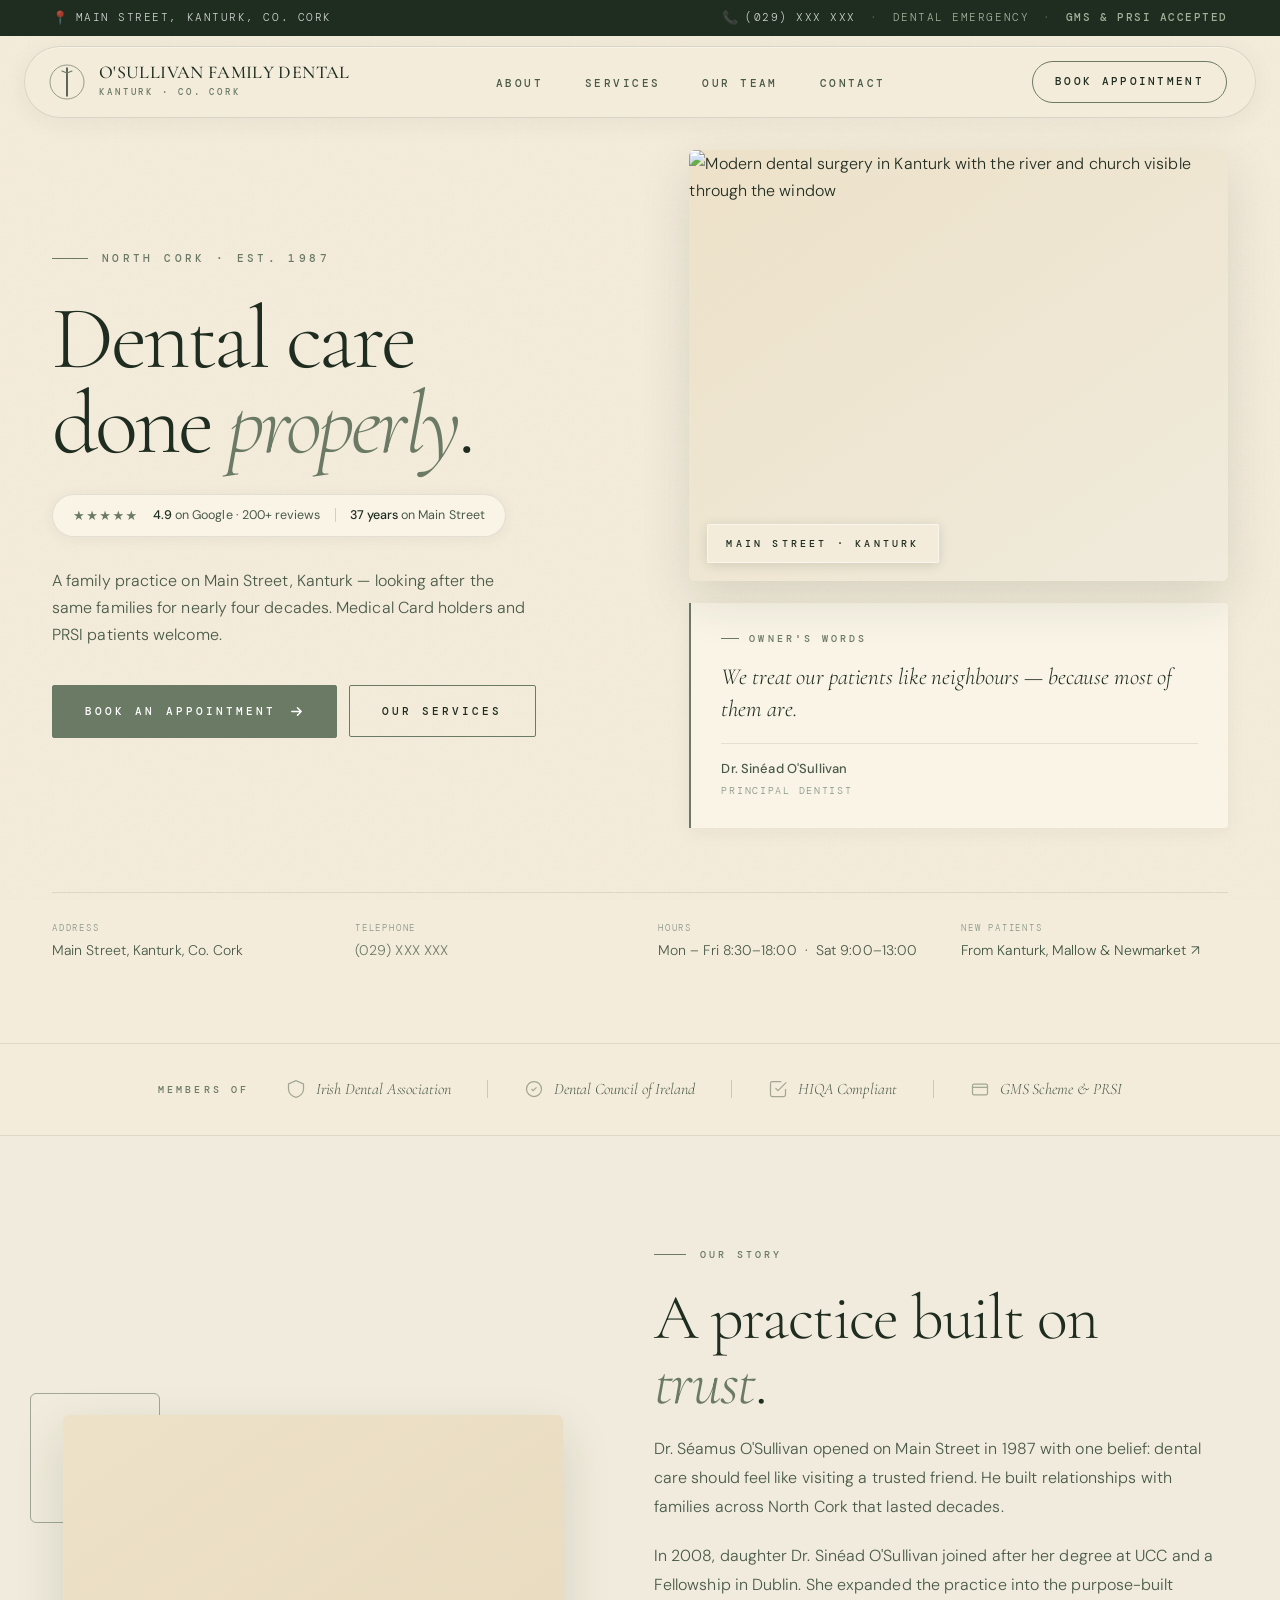
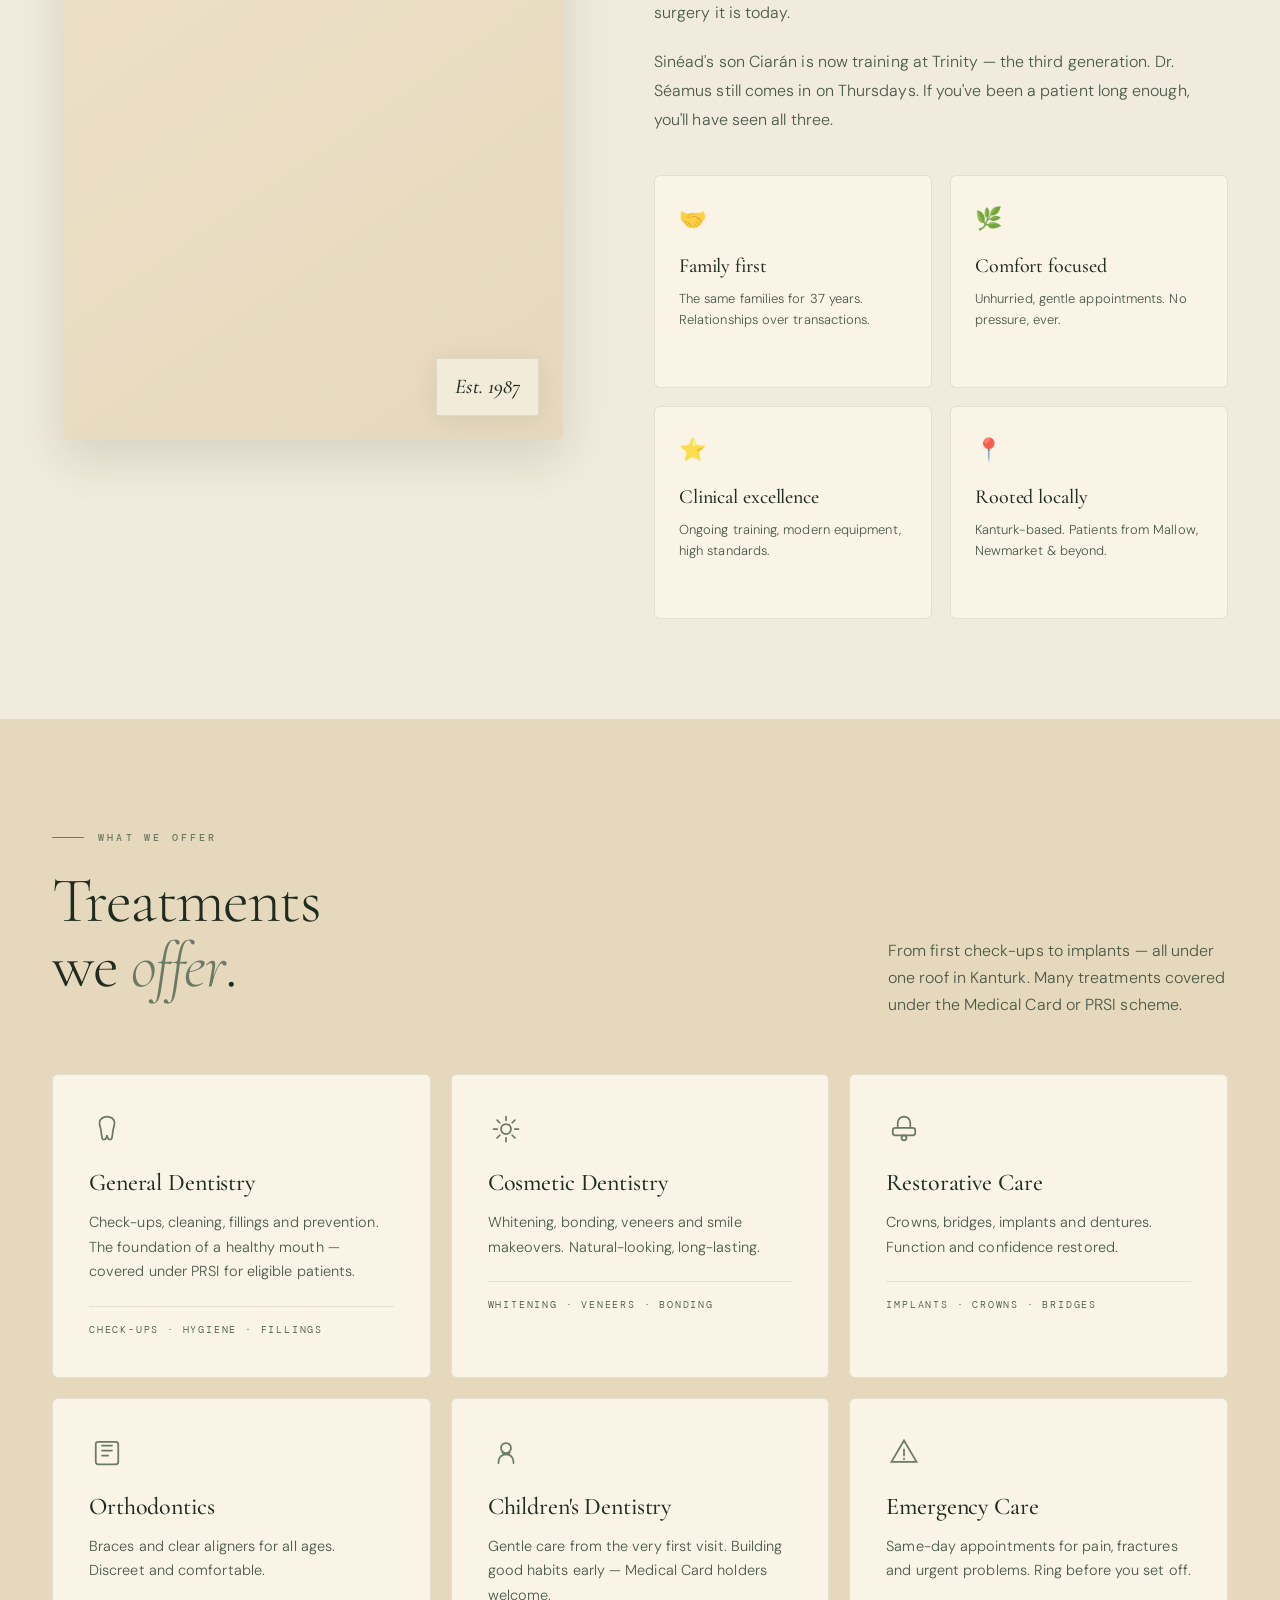
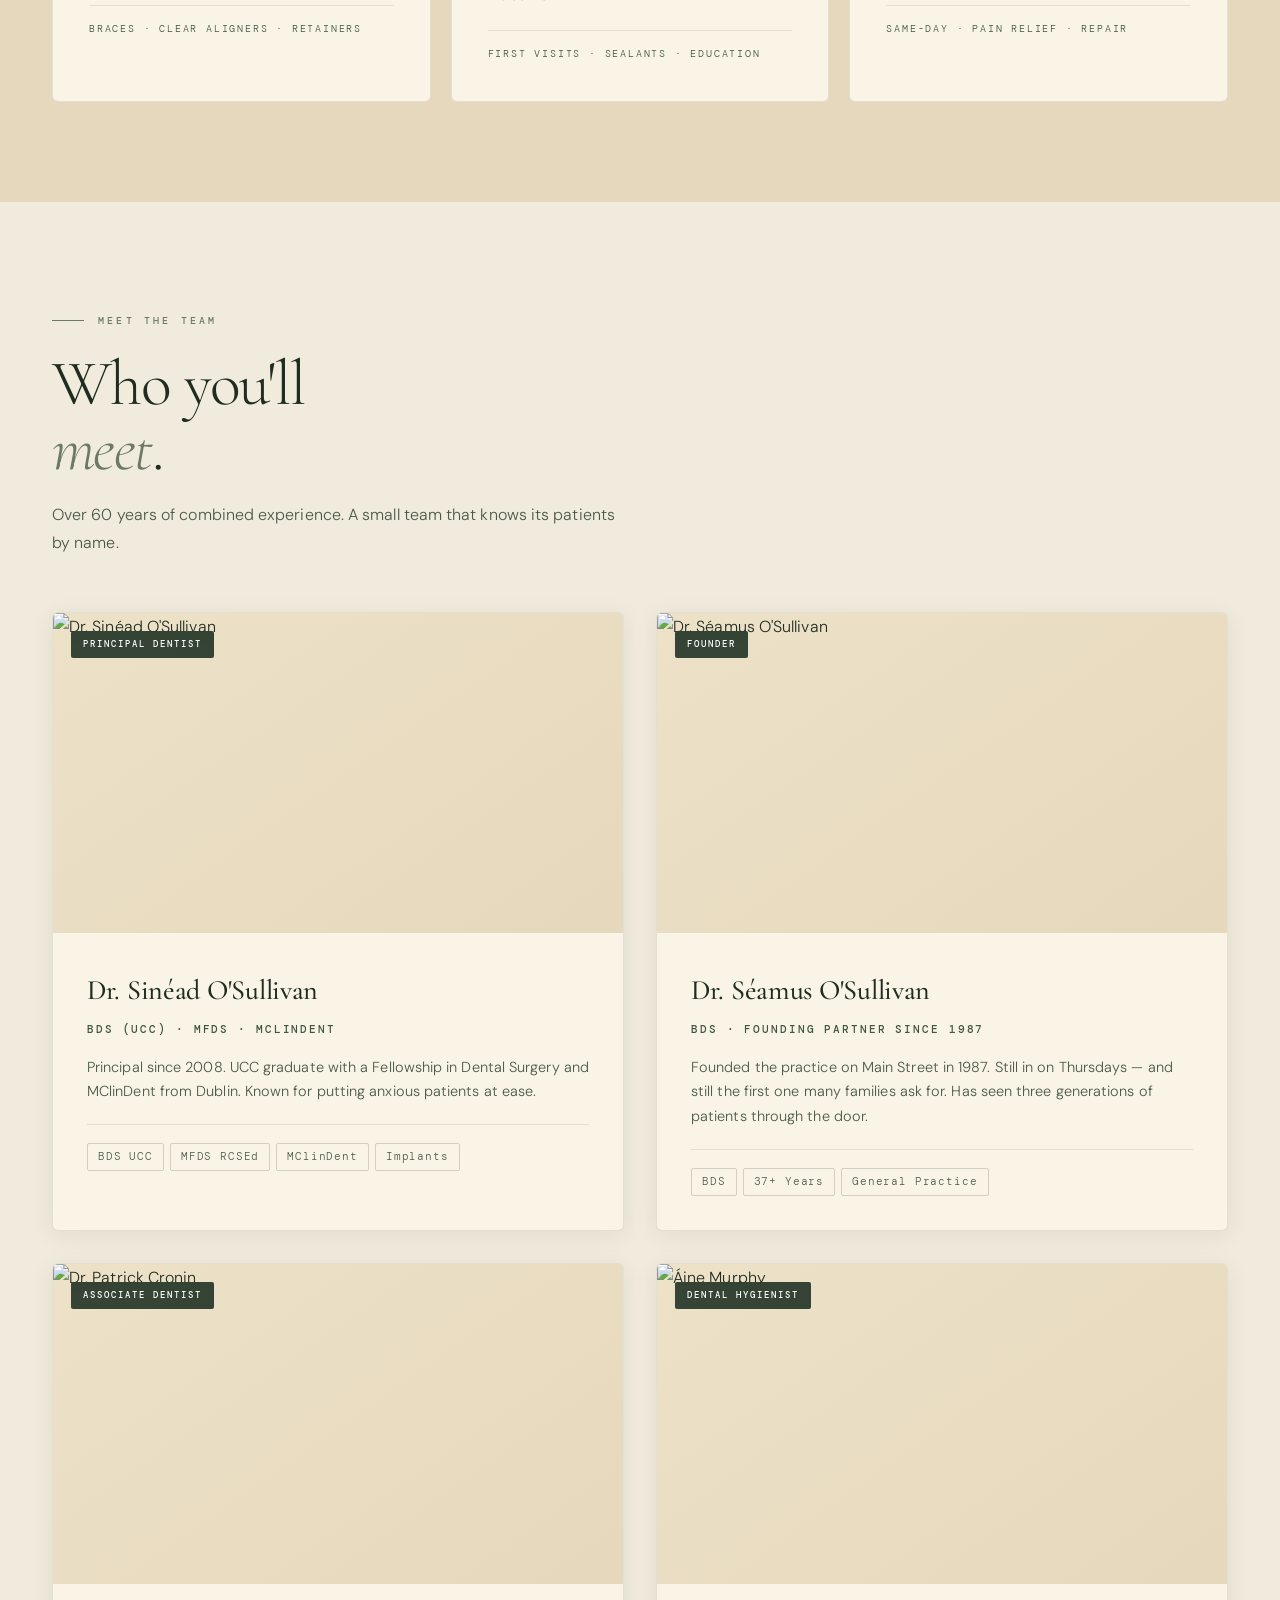
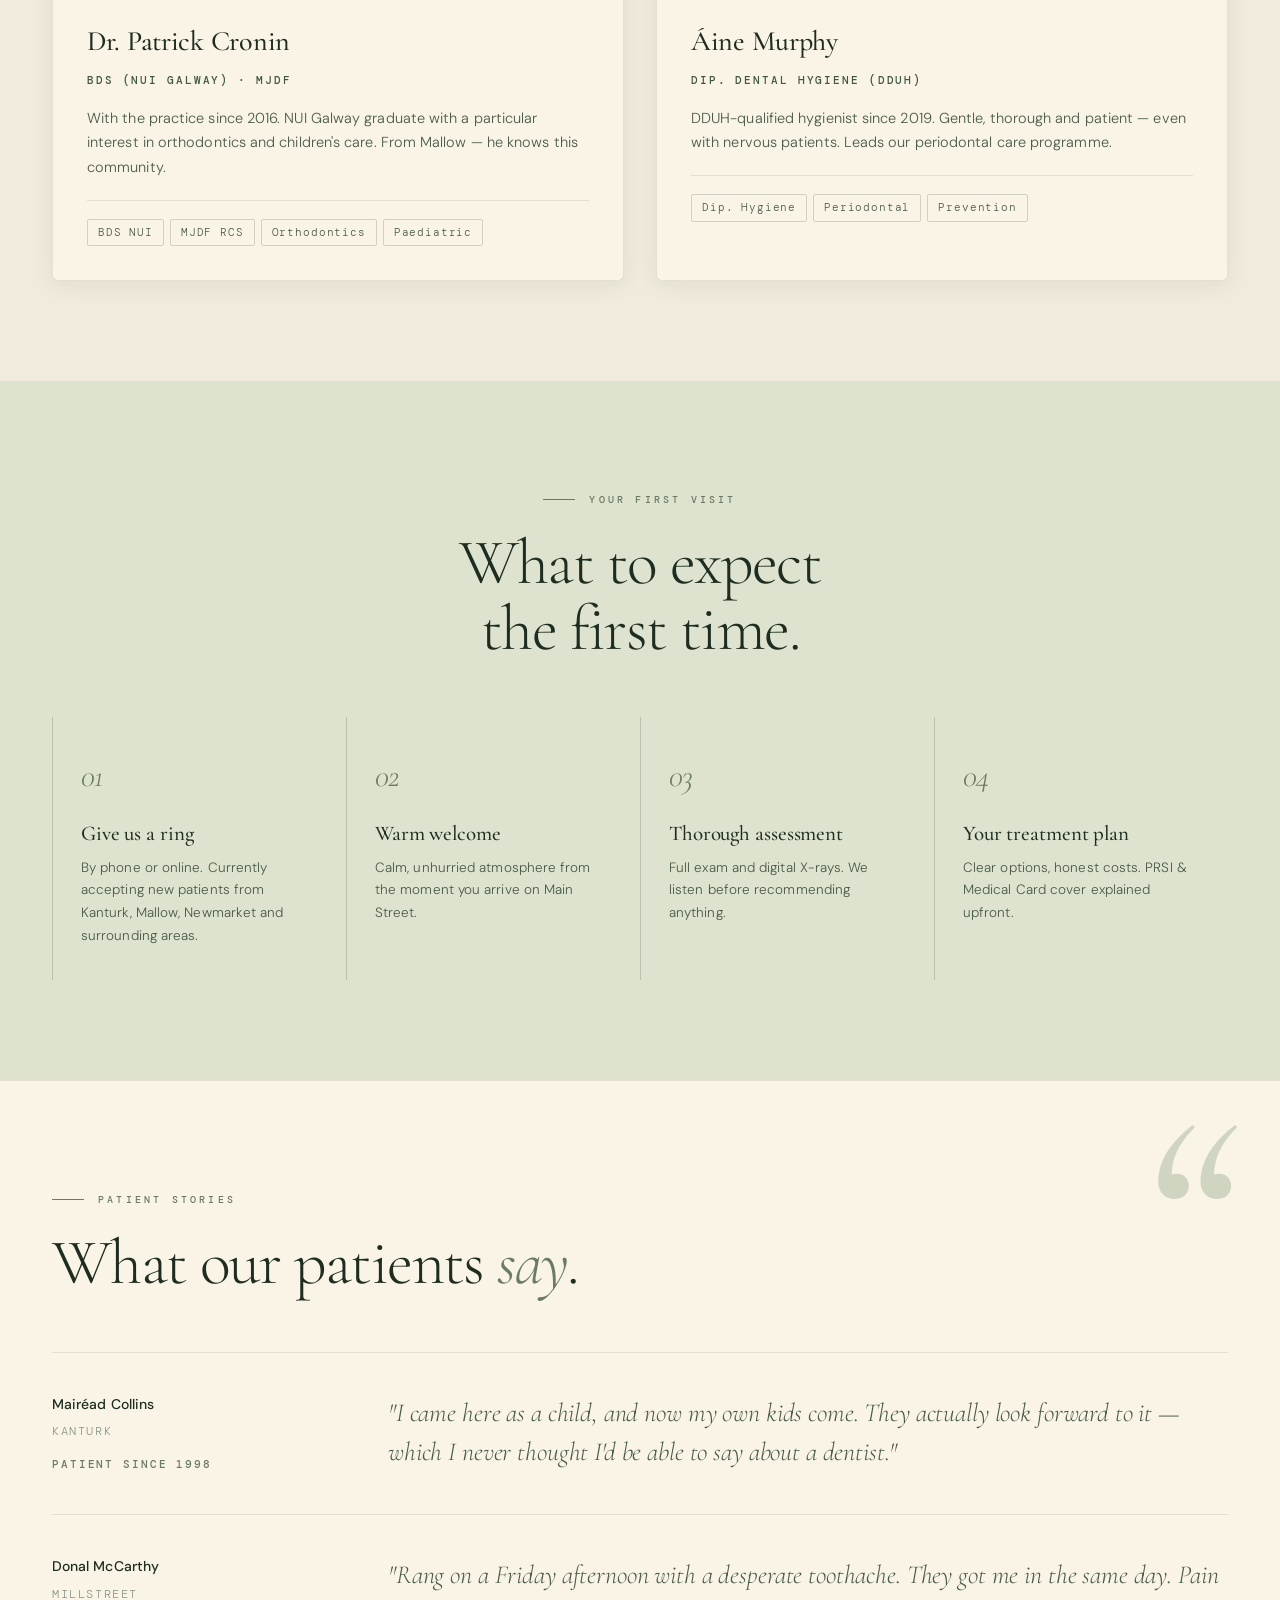
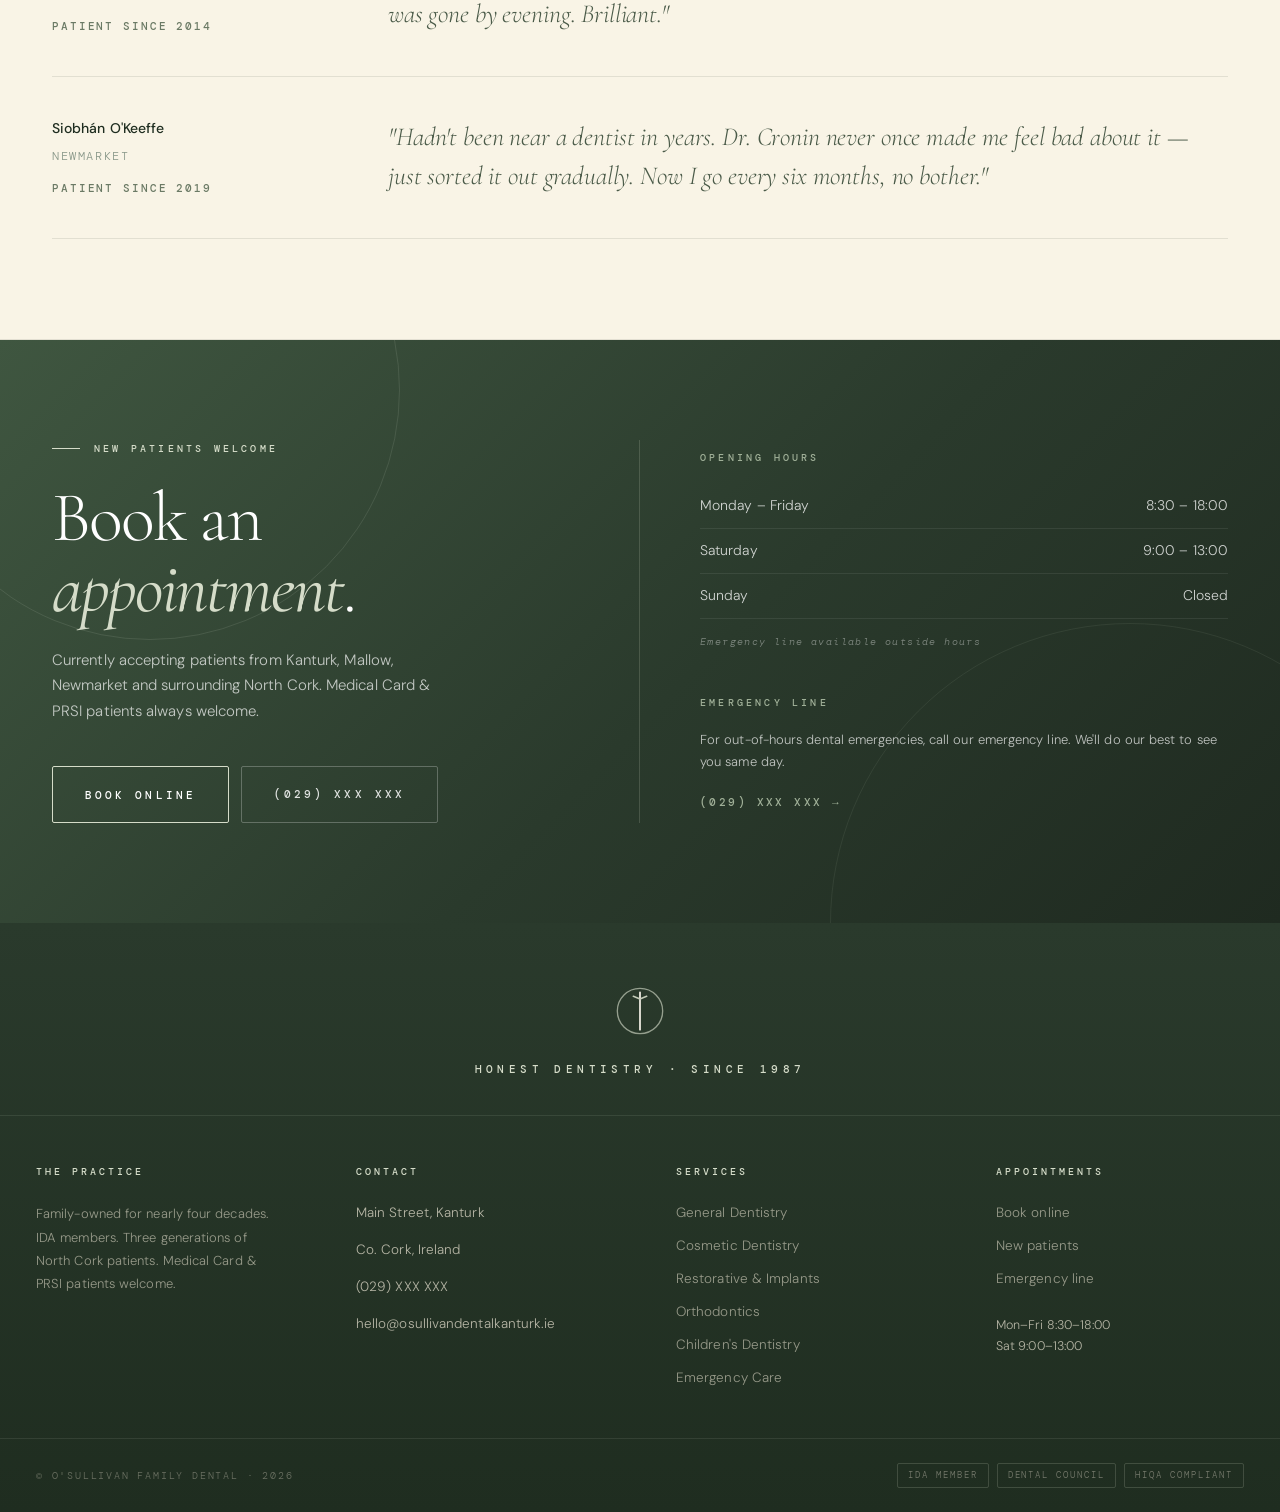
==== commit 7d9446e0: "Update index.html" ====
--- a/index.html
+++ b/index.html
@@ -12,272 +12,323 @@
 *,*::before,*::after{box-sizing:border-box;margin:0;padding:0}
 
 :root{
-  --white:#FAFAF8;
-  --off-white:#EDF4FB;
-  --blue-deep:#1A4D7C;
-  --blue:#2B6BAD;
-  --blue-mid:#4A8FCC;
-  --blue-light:#C8DFF2;
-  --blue-pale:#EAF4FB;
-  --blue-ghost:#F0F7FD;
-  --warm:#F7F3EE;
-  --gold:#E8A93C;
-  --ink:#1C2B3A;
-  --ink-dim:#4A6070;
-  --ink-faint:#8BA3B5;
-  --rule:rgba(43,107,173,0.14);
+  /* Warm cream + beige foundation */
+  --white:#F4ECDB;
+  --bone:#F9F4E6;
+  --off-white:#E5D8BC;
+  --warm:#EDE1C8;
+  --beige:#DDC9A1;
+
+  /* Greens — primary palette */
+  --sage-mist:#EFF2EA;
+  --sage-pale:#DDE3CF;
+  --sage:#A8B79E;
+  --sage-deep:#6B7A65;
+  --forest:#3F5640;
+  --forest-dark:#2A3A2C;
+
+  /* Brand blues — kept minimal, used as accent only */
+  --blue-deep:#3F5640;
+  --blue:#6B7A65;
+  --blue-mid:#8A9A82;
+  --blue-light:#C8D4BD;
+  --blue-pale:#EFF2EA;
+  --blue-ghost:#F0EBDC;
+
+  /* Copper variables repointed to greens (preserves all existing CSS) */
+  --copper:#6B7A65;
+  --copper-light:#A0B098;
+  --copper-deep:#3F5640;
+  --copper-glow:#D5DCC9;
+
+  /* Brass aliases also point at greens */
+  --brass:#6B7A65;
+  --brass-light:#A0B098;
+  --brass-deep:#3F5640;
+  --gold:#6B7A65;
+
+  /* Forest ink */
+  --ink:#1F2D20;
+  --ink-dim:#4A5A48;
+  --ink-faint:#8A988A;
+  --espresso:#2A3A2C;
+  --rule:rgba(31,45,32,0.10);
+  --rule-strong:rgba(31,45,32,0.18);
+
+  /* Type */
   --serif:'Cormorant Garamond',Georgia,serif;
   --sans:'DM Sans',system-ui,sans-serif;
   --mono:'DM Mono',ui-monospace,monospace;
-  --shadow:0 4px 20px rgba(28,43,58,0.08);
-  --shadow-lg:0 12px 40px rgba(28,43,58,0.14);
-  --radius:8px;
+
+  /* Shadows */
+  --shadow:0 4px 24px rgba(31,45,32,0.07);
+  --shadow-lg:0 18px 50px rgba(31,45,32,0.13);
+
+  /* Easing */
+  --ease-out:cubic-bezier(0.16,1,0.3,1);
+  --ease-smooth:cubic-bezier(0.4,0,0.2,1);
+  --ease-soft:cubic-bezier(0.65,0,0.35,1);
+  --radius:6px;
 }
 
 html{scroll-behavior:smooth}
-body{background:var(--white);color:var(--ink);font-family:var(--sans);font-weight:300;line-height:1.6;-webkit-font-smoothing:antialiased;overflow-x:hidden}
+body{background:var(--white);color:var(--ink);font-family:var(--sans);font-weight:300;line-height:1.7;-webkit-font-smoothing:antialiased;overflow-x:hidden;letter-spacing:0.005em}
 a{color:inherit;text-decoration:none}
 ::selection{background:var(--blue-light);color:var(--blue-deep)}
 img{max-width:100%;display:block}
 
 /* ── NOISE TEXTURE ── */
-body::before{content:"";position:fixed;inset:0;pointer-events:none;z-index:1;opacity:.025;background-image:url("data:image/svg+xml;utf8,<svg xmlns='http://www.w3.org/2000/svg' width='200' height='200'><filter id='n'><feTurbulence baseFrequency='0.75' numOctaves='4' stitchTiles='stitch'/></filter><rect width='100%' height='100%' filter='url(%23n)'/></svg>")}
+body::before{content:"";position:fixed;inset:0;pointer-events:none;z-index:1;opacity:.035;background-image:url("data:image/svg+xml;utf8,<svg xmlns='http://www.w3.org/2000/svg' width='200' height='200'><filter id='n'><feTurbulence baseFrequency='0.75' numOctaves='4' stitchTiles='stitch'/></filter><rect width='100%' height='100%' filter='url(%23n)'/></svg>")}
 
 /* ── UTILITY BAR ── */
-.utility-bar{position:fixed;top:0;left:0;right:0;z-index:101;background:var(--blue-deep);color:rgba(255,255,255,0.85);font-family:var(--mono);font-size:11px;letter-spacing:.1em;text-transform:uppercase;padding:8px 52px;display:flex;justify-content:space-between;align-items:center;line-height:1.4}
-.utility-bar a{color:rgba(255,255,255,0.85);transition:color .2s;display:inline-flex;align-items:center;gap:5px}
-.utility-bar a:hover{color:#fff}
+.utility-bar{position:fixed;top:0;left:0;right:0;z-index:101;background:var(--ink);color:rgba(255,255,255,0.78);font-family:var(--mono);font-size:11px;letter-spacing:.14em;text-transform:uppercase;padding:9px 52px;display:flex;justify-content:space-between;align-items:center;line-height:1.4}
+.utility-bar a{color:rgba(255,255,255,0.78);transition:color .3s var(--ease-out);display:inline-flex;align-items:center;gap:5px}
+.utility-bar a:hover{color:var(--brass-light)}
 .utility-left{display:flex;align-items:center;gap:6px}
 .utility-right{display:flex;align-items:center;gap:14px}
 .util-divider{opacity:.3}
-.util-emergency{color:var(--blue-light)!important}
-.util-badge{color:var(--blue-light);font-weight:500}
+.util-emergency{color:var(--brass-light)!important}
+.util-badge{color:var(--brass-light);font-weight:500}
 .util-icon{font-size:13px;opacity:.85}
 
 /* ── NAV ── */
-nav{position:fixed;top:34px;left:0;right:0;z-index:100;display:grid;grid-template-columns:auto 1fr auto;align-items:center;gap:40px;padding:18px 52px;background:rgba(250,250,248,0.92);backdrop-filter:blur(12px);border-bottom:1px solid var(--rule);transition:box-shadow .3s}
-nav.scrolled{box-shadow:0 2px 20px rgba(28,43,58,0.08)}
-.nav-brand{display:flex;align-items:center;gap:12px}
+nav{position:fixed;top:46px;left:24px;right:24px;z-index:100;display:grid;grid-template-columns:auto 1fr auto;align-items:center;gap:40px;padding:14px 28px 14px 24px;background:rgba(244,236,219,0.88);backdrop-filter:blur(20px);-webkit-backdrop-filter:blur(20px);border:1px solid rgba(107,122,101,0.20);border-radius:999px;transition:box-shadow .4s var(--ease-out),transform .4s var(--ease-out);box-shadow:0 4px 24px rgba(31,45,32,0.06),inset 0 1px 0 rgba(255,255,255,0.4);max-width:1480px;margin:0 auto}
+nav.scrolled{box-shadow:0 8px 32px rgba(31,45,32,0.12),inset 0 1px 0 rgba(255,255,255,0.4)}
+.nav-brand{display:flex;align-items:center;gap:14px}
 .nav-logo-mark{width:36px;height:36px;flex-shrink:0}
-.nav-brand-name{font-family:var(--serif);font-size:18px;font-weight:500;color:var(--blue-deep);line-height:1.1}
-.nav-brand-sub{font-size:10px;letter-spacing:.18em;text-transform:uppercase;color:var(--ink-faint);font-family:var(--mono)}
-nav ul{display:flex;gap:32px;list-style:none;justify-content:center}
-nav ul a{font-size:13px;font-weight:400;color:var(--ink-dim);letter-spacing:.02em;transition:color .2s;position:relative}
-nav ul a::after{content:"";position:absolute;left:0;right:0;bottom:-3px;height:1.5px;background:var(--blue);transform:scaleX(0);transform-origin:left;transition:transform .3s}
-nav ul a:hover{color:var(--blue)}
+.nav-brand-name{font-family:var(--serif);font-size:18px;font-weight:500;color:var(--ink);line-height:1.1;letter-spacing:.02em;text-transform:uppercase}
+.nav-brand-sub{font-size:9px;letter-spacing:.32em;text-transform:uppercase;color:var(--copper);font-family:var(--mono);font-weight:500;margin-top:2px}
+nav ul{display:flex;gap:42px;list-style:none;justify-content:center}
+nav ul a{font-size:11px;font-weight:500;color:var(--ink-dim);letter-spacing:.22em;text-transform:uppercase;transition:color .3s var(--ease-out);position:relative;font-family:var(--mono)}
+nav ul a::after{content:"";position:absolute;left:0;right:0;bottom:-6px;height:1px;background:var(--copper);transform:scaleX(0);transform-origin:left;transition:transform .4s var(--ease-out)}
+nav ul a:hover{color:var(--copper)}
 nav ul a:hover::after{transform:scaleX(1)}
-.nav-cta{display:inline-flex;align-items:center;gap:8px;padding:10px 22px;background:var(--blue);color:#fff;border-radius:999px;font-size:13px;font-weight:500;letter-spacing:.02em;transition:all .3s;box-shadow:0 2px 12px rgba(43,107,173,0.25)}
-.nav-cta:hover{background:var(--blue-deep);transform:translateY(-1px);box-shadow:0 4px 20px rgba(43,107,173,0.35)}
+.nav-cta{display:inline-flex;align-items:center;gap:8px;padding:11px 22px;background:transparent;color:var(--ink);border:1px solid var(--copper);border-radius:999px;font-size:10.5px;font-weight:500;letter-spacing:.22em;text-transform:uppercase;font-family:var(--mono);transition:all .4s var(--ease-out)}
+.nav-cta:hover{background:var(--copper);color:#fff}
 
 /* ── HERO (RESTRUCTURED: two-column grid) ── */
 .hero{position:relative;padding:150px 52px 80px;border-bottom:1px solid var(--rule);overflow:hidden}
 .hero-grid{display:grid;grid-template-columns:1.05fr 1fr;gap:72px;align-items:center;max-width:1560px;margin:0 auto;position:relative;z-index:1}
 .hero-content{max-width:none}
-.hero-eyebrow{display:inline-flex;align-items:center;gap:10px;font-family:var(--mono);font-size:11px;letter-spacing:.22em;text-transform:uppercase;color:var(--blue);margin-bottom:24px}
-.hero-eyebrow::before{content:"";width:28px;height:1.5px;background:var(--blue)}
-.hero-content h1{font-family:var(--serif);font-weight:300;font-size:clamp(50px,6.2vw,90px);line-height:.96;letter-spacing:-.025em;color:var(--ink);margin-bottom:24px}
-.hero-content h1 em{font-style:italic;color:var(--blue)}
+.hero-eyebrow{display:inline-flex;align-items:center;gap:14px;font-family:var(--mono);font-size:10.5px;letter-spacing:.32em;text-transform:uppercase;color:var(--brass);margin-bottom:30px;font-weight:500}
+.hero-eyebrow::before{content:"";width:36px;height:1px;background:var(--brass)}
+.hero-content h1{font-family:var(--serif);font-weight:300;font-size:clamp(56px,7vw,108px);line-height:.94;letter-spacing:-.035em;color:var(--ink);margin-bottom:28px}
+.hero-content h1 em{font-style:italic;color:var(--copper);font-weight:300}
 
 /* Social proof badge — small inline pill below H1 */
-.hero-social-proof{display:inline-flex;align-items:center;gap:14px;margin-bottom:28px;padding:9px 18px;background:var(--white);border:1px solid var(--rule);border-radius:999px;box-shadow:0 2px 12px rgba(28,43,58,0.05)}
-.hero-stars{color:var(--gold);letter-spacing:1.5px;font-size:13px;line-height:1}
-.hero-social-text{font-size:12.5px;color:var(--ink-dim);font-weight:400}
+.hero-social-proof{display:inline-flex;align-items:center;gap:14px;margin-bottom:30px;padding:10px 20px;background:var(--bone);border:1px solid var(--rule);border-radius:999px;box-shadow:0 2px 14px rgba(31,45,32,0.06)}
+.hero-stars{color:var(--brass);letter-spacing:1.5px;font-size:13px;line-height:1}
+.hero-social-text{font-size:12.5px;color:var(--ink-dim);font-weight:400;letter-spacing:.005em}
 .hero-social-text strong{color:var(--ink);font-weight:500}
-.hero-social-divider{width:1px;height:14px;background:var(--rule)}
+.hero-social-divider{width:1px;height:14px;background:var(--rule-strong)}
 
 .hero-content p.hero-lede{font-size:16px;color:var(--ink-dim);line-height:1.7;max-width:480px;margin-bottom:36px}
 .hero-actions{display:flex;gap:12px;flex-wrap:wrap;align-items:center}
-.btn-primary{display:inline-flex;align-items:center;gap:10px;padding:13px 26px;background:var(--blue);color:#fff;border-radius:6px;font-size:14px;font-weight:500;transition:background .2s;border:none;cursor:pointer;font-family:var(--sans)}
-.btn-primary:hover{background:var(--blue-deep)}
-.btn-secondary{display:inline-flex;align-items:center;gap:10px;padding:13px 26px;background:transparent;color:var(--blue);border-radius:6px;font-size:14px;font-weight:500;transition:all .2s;border:1.5px solid var(--blue-light);cursor:pointer;font-family:var(--sans)}
-.btn-secondary:hover{background:var(--blue-pale);border-color:var(--blue)}
+.btn-primary{display:inline-flex;align-items:center;gap:12px;padding:18px 32px;background:var(--copper);color:#fff;border-radius:2px;font-size:11px;font-weight:500;letter-spacing:.28em;text-transform:uppercase;transition:background .4s var(--ease-out),transform .3s var(--ease-out),box-shadow .4s var(--ease-out);border:1px solid var(--copper);cursor:pointer;font-family:var(--mono)}
+.btn-primary:hover{background:var(--copper-deep);border-color:var(--copper-deep);transform:translateY(-1px)}
+.btn-primary svg{transition:transform .4s var(--ease-out)}
+.btn-primary:hover svg{transform:translateX(3px)}
+.btn-secondary{display:inline-flex;align-items:center;gap:12px;padding:18px 32px;background:transparent;color:var(--ink);border-radius:2px;font-size:11px;font-weight:500;letter-spacing:.28em;text-transform:uppercase;transition:all .4s var(--ease-out);border:1px solid var(--copper);cursor:pointer;font-family:var(--mono)}
+.btn-secondary:hover{background:var(--copper);color:#fff;transform:translateY(-1px)}
 
 /* Hero visual column (right): photo + tagline */
 .hero-visual{display:flex;flex-direction:column;gap:22px}
-.hero-photo{aspect-ratio:5/4;border-radius:var(--radius);overflow:hidden;box-shadow:var(--shadow-lg);position:relative;background:linear-gradient(145deg,var(--blue-light) 0%,var(--blue-pale) 100%)}
-.hero-photo img{width:100%;height:100%;object-fit:cover;filter:sepia(0.06) saturate(0.96);transition:transform .8s ease}
-.hero-photo:hover img{transform:scale(1.02)}
-.hero-photo-badge{position:absolute;bottom:16px;left:16px;background:rgba(250,250,248,0.94);backdrop-filter:blur(8px);padding:8px 14px;border-radius:999px;font-family:var(--mono);font-size:10px;letter-spacing:.16em;text-transform:uppercase;color:var(--blue-deep);font-weight:500;box-shadow:0 2px 8px rgba(28,43,58,0.1)}
+.hero-photo{aspect-ratio:5/4;border-radius:var(--radius);overflow:hidden;box-shadow:var(--shadow-lg);position:relative;background:linear-gradient(145deg,var(--warm) 0%,var(--blue-ghost) 100%)}
+.hero-photo img{width:100%;height:100%;object-fit:cover;filter:sepia(0.08) saturate(0.92) brightness(1.02);animation:kenburns 28s ease-in-out infinite alternate}
+.hero-photo:hover img{animation-play-state:paused}
+@keyframes kenburns{
+  0%{transform:scale(1) translate(0,0)}
+  100%{transform:scale(1.06) translate(-1.5%,-1%)}
+}
+.hero-photo-badge{position:absolute;bottom:18px;left:18px;background:rgba(244,236,219,0.94);backdrop-filter:blur(10px);padding:10px 18px;border-radius:2px;font-family:var(--mono);font-size:10px;letter-spacing:.32em;text-transform:uppercase;color:var(--ink);font-weight:500;box-shadow:0 2px 12px rgba(31,45,32,0.15);border:1px solid rgba(255,255,255,0.5)}
 
 /* Tagline card (replaces old patient quote) */
-.hero-tagline{padding:24px 26px;background:var(--blue-ghost);border-left:2px solid var(--blue);border-radius:0 6px 6px 0}
-.hero-tagline-eyebrow{font-family:var(--mono);font-size:9.5px;letter-spacing:.22em;text-transform:uppercase;color:var(--ink-faint);margin-bottom:12px;display:flex;align-items:center;gap:8px}
-.hero-tagline-eyebrow::before{content:"";width:14px;height:1px;background:var(--ink-faint);opacity:.5}
-.hero-tagline-text{font-family:var(--serif);font-size:21px;font-weight:300;font-style:italic;line-height:1.4;color:var(--ink);margin-bottom:14px}
-.hero-tagline-attr{display:flex;flex-direction:column;gap:2px;padding-top:12px;border-top:1px solid rgba(43,107,173,0.15)}
-.hero-tagline-name{font-size:13px;font-weight:500;color:var(--ink-dim)}
-.hero-tagline-role{font-family:var(--mono);font-size:9.5px;letter-spacing:.14em;color:var(--ink-faint);text-transform:uppercase}
+.hero-tagline{padding:28px 30px;background:var(--bone);border-left:2px solid var(--brass);border-radius:0 4px 4px 0;box-shadow:0 4px 20px rgba(31,45,32,0.05)}
+.hero-tagline-eyebrow{font-family:var(--mono);font-size:9.5px;letter-spacing:.32em;text-transform:uppercase;color:var(--brass);margin-bottom:14px;display:flex;align-items:center;gap:10px;font-weight:500}
+.hero-tagline-eyebrow::before{content:"";width:18px;height:1px;background:var(--brass)}
+.hero-tagline-text{font-family:var(--serif);font-size:23px;font-weight:300;font-style:italic;line-height:1.4;color:var(--ink);margin-bottom:18px;letter-spacing:-.005em}
+.hero-tagline-attr{display:flex;flex-direction:column;gap:3px;padding-top:14px;border-top:1px solid var(--rule)}
+.hero-tagline-name{font-size:13px;font-weight:500;color:var(--ink-dim);letter-spacing:.01em}
+.hero-tagline-role{font-family:var(--mono);font-size:9.5px;letter-spacing:.18em;color:var(--ink-faint);text-transform:uppercase}
 
 /* Hero meta strip — moved below the grid, full-width */
 .hero-rule{margin-top:64px;padding-top:28px;border-top:1px solid var(--rule);display:grid;grid-template-columns:repeat(4,1fr);gap:36px;max-width:1560px;margin-inline:auto;position:relative;z-index:1}
 .hero-meta{display:flex;flex-direction:column;gap:3px}
 .hero-meta-label{font-family:var(--mono);font-size:9px;letter-spacing:.2em;text-transform:uppercase;color:var(--ink-faint)}
 .hero-meta-val{font-size:14px;color:var(--ink-dim)}
-.hero-meta-val a{color:var(--blue);transition:opacity .2s}
+.hero-meta-val a{color:var(--copper);transition:opacity .3s var(--ease-out)}
 .hero-meta-val a:hover{opacity:.7}
 
 /* ── TRUST BAR ── */
-.trust-bar{background:var(--white);border-bottom:1px solid var(--rule);padding:28px 52px}
+.trust-bar{background:var(--white);border-bottom:1px solid var(--rule);padding:32px 52px}
 .trust-inner{display:flex;align-items:center;justify-content:center;gap:36px;flex-wrap:wrap;max-width:1400px;margin:0 auto}
-.trust-label{font-family:var(--mono);font-size:10px;letter-spacing:.22em;text-transform:uppercase;color:var(--ink-faint);flex-shrink:0}
+.trust-label{font-family:var(--mono);font-size:10px;letter-spacing:.32em;text-transform:uppercase;color:var(--brass);flex-shrink:0;font-weight:500}
 .trust-items{display:flex;gap:36px;flex-wrap:wrap;justify-content:center;align-items:center}
-.trust-item{font-family:var(--serif);font-size:15px;color:var(--ink-dim);font-style:italic;display:flex;align-items:center;gap:10px}
-.trust-item svg{width:20px;height:20px;opacity:.55;flex-shrink:0}
-.trust-divider{width:1px;height:18px;background:var(--rule)}
+.trust-item{font-family:var(--serif);font-size:16px;color:var(--ink-dim);font-style:italic;display:flex;align-items:center;gap:10px;letter-spacing:-.005em}
+.trust-item svg{width:20px;height:20px;opacity:.6;flex-shrink:0;color:var(--copper)}
+.trust-divider{width:1px;height:18px;background:var(--rule-strong)}
 
 /* ── SECTION BASE ── */
 section{position:relative}
 .section-inner{padding:100px 52px;max-width:1560px;margin:0 auto}
-.section-eyebrow{display:inline-flex;align-items:center;gap:10px;font-family:var(--mono);font-size:10px;letter-spacing:.24em;text-transform:uppercase;color:var(--blue);margin-bottom:18px}
-.section-eyebrow::before{content:"";width:20px;height:1.5px;background:var(--blue)}
-.section-title{font-family:var(--serif);font-weight:300;font-size:clamp(36px,4.5vw,60px);line-height:1.05;letter-spacing:-.02em;color:var(--ink);margin-bottom:16px}
-.section-title em{font-style:italic;color:var(--blue)}
+.section-eyebrow{display:inline-flex;align-items:center;gap:14px;font-family:var(--mono);font-size:10px;letter-spacing:.32em;text-transform:uppercase;color:var(--brass);margin-bottom:22px;font-weight:500}
+.section-eyebrow::before{content:"";width:32px;height:1px;background:var(--brass)}
+.section-title{font-family:var(--serif);font-weight:300;font-size:clamp(42px,5vw,72px);line-height:1.02;letter-spacing:-.025em;color:var(--ink);margin-bottom:20px}
+.section-title em{font-style:italic;color:var(--copper)}
 .section-sub{font-size:16px;color:var(--ink-dim);max-width:580px;line-height:1.7}
 
 /* ── ABOUT (image now larger) ── */
 .about{background:var(--blue-ghost)}
 .about-grid{display:grid;grid-template-columns:1fr 1.1fr;gap:80px;align-items:center}
 .about-image{position:relative;display:flex;justify-content:center;align-items:flex-start}
-.about-image-frame{width:100%;max-width:500px;aspect-ratio:4/5;border-radius:var(--radius);overflow:hidden;position:relative;box-shadow:var(--shadow-lg);background:linear-gradient(145deg,var(--blue-light) 0%,var(--blue-pale) 100%)}
-.about-image-frame img{width:100%;height:100%;object-fit:cover;filter:sepia(0.12) saturate(0.95);transition:transform .8s ease}
-.about-image-frame:hover img{transform:scale(1.03)}
-.about-image-frame::after{content:"Est. 1987";position:absolute;bottom:24px;right:24px;background:rgba(250,250,248,0.96);backdrop-filter:blur(8px);border-radius:6px;padding:10px 16px;font-family:var(--serif);font-size:20px;font-weight:500;color:var(--blue-deep);box-shadow:var(--shadow)}
-.about-corner{position:absolute;top:-20px;left:-20px;width:120px;height:120px;border:2px solid var(--blue-light);border-radius:var(--radius);z-index:-1}
+.about-image-frame{width:100%;max-width:500px;aspect-ratio:4/5;border-radius:var(--radius);overflow:hidden;position:relative;box-shadow:var(--shadow-lg);background:linear-gradient(145deg,var(--warm) 0%,var(--off-white) 100%)}
+.about-image-frame img{width:100%;height:100%;object-fit:cover;filter:sepia(0.10) saturate(0.94);transition:transform 1.2s var(--ease-out)}
+.about-image-frame:hover img{transform:scale(1.04)}
+.about-image-frame::after{content:"Est. 1987";position:absolute;bottom:24px;right:24px;background:rgba(244,236,219,0.96);backdrop-filter:blur(8px);border-radius:2px;padding:10px 18px;font-family:var(--serif);font-size:21px;font-style:italic;font-weight:500;color:var(--ink);box-shadow:var(--shadow);border:1px solid var(--rule)}
+.about-corner{position:absolute;top:-22px;left:-22px;width:130px;height:130px;border:1px solid var(--brass);border-radius:var(--radius);z-index:-1;opacity:.6}
 .about-content p{font-size:16px;color:var(--ink-dim);line-height:1.8;margin-bottom:20px}
 .about-content p:last-of-type{margin-bottom:32px}
-.about-values{display:grid;grid-template-columns:1fr 1fr;gap:16px;margin-top:36px}
-.about-value{background:var(--blue-ghost);border-radius:var(--radius);padding:20px;border:1px solid var(--rule)}
-.about-value .val-icon{font-size:24px;margin-bottom:10px}
-.about-value h4{font-family:var(--serif);font-size:18px;font-weight:500;color:var(--blue-deep);margin-bottom:4px}
-.about-value p{font-size:13px;color:var(--ink-dim);line-height:1.5;margin-bottom:0}
+.about-values{display:grid;grid-template-columns:1fr 1fr;gap:18px;margin-top:40px}
+.about-value{background:var(--bone);border-radius:var(--radius);padding:24px;border:1px solid var(--rule);transition:border-color .4s var(--ease-out),transform .4s var(--ease-out)}
+.about-value:hover{border-color:var(--brass-light);transform:translateY(-2px)}
+.about-value .val-icon{font-size:22px;margin-bottom:12px;opacity:.85}
+.about-value h4{font-family:var(--serif);font-size:20px;font-weight:500;color:var(--ink);margin-bottom:6px;letter-spacing:-.005em}
+.about-value p{font-size:13px;color:var(--ink-dim);line-height:1.6;margin-bottom:0}
 
 /* ── SERVICES ── */
 .services{background:var(--off-white)}
 .services-head{display:flex;justify-content:space-between;align-items:flex-end;margin-bottom:56px;gap:40px}
 .services-grid{display:grid;grid-template-columns:repeat(3,1fr);gap:20px}
-.service-card{background:var(--white);border:1.5px solid var(--rule);border-radius:var(--radius);padding:32px;transition:all .4s;position:relative;overflow:hidden}
-.service-card::before{content:"";position:absolute;inset:0;background:linear-gradient(135deg,var(--blue-pale),transparent 60%);opacity:0;transition:opacity .4s}
-.service-card:hover{border-color:var(--blue-mid);transform:translateY(-4px);box-shadow:var(--shadow-lg)}
+.service-card{background:var(--bone);border:1px solid var(--rule);border-radius:var(--radius);padding:36px;transition:transform .6s var(--ease-out),box-shadow .6s var(--ease-out),border-color .4s;position:relative;overflow:hidden;--mx:50%;--my:50%}
+.service-card::before{content:"";position:absolute;inset:0;background:radial-gradient(420px circle at var(--mx) var(--my),rgba(184,153,104,0.08),transparent 55%);opacity:0;transition:opacity .5s var(--ease-out);pointer-events:none}
+.service-card:hover{border-color:var(--brass-light);transform:translateY(-6px);box-shadow:var(--shadow-lg)}
 .service-card:hover::before{opacity:1}
 .service-card>*{position:relative}
-.service-icon{width:36px;height:36px;display:flex;align-items:center;justify-content:center;margin-bottom:18px;color:var(--blue)}
-.service-icon svg{width:28px;height:28px}
-.service-card h3{font-family:var(--serif);font-size:22px;font-weight:500;color:var(--blue-deep);margin-bottom:10px;line-height:1.2}
-.service-card p{font-size:14px;color:var(--ink-dim);line-height:1.65;margin-bottom:20px}
-.service-tag{display:inline-block;font-family:var(--mono);font-size:10px;letter-spacing:.14em;text-transform:uppercase;color:var(--blue);background:var(--blue-pale);padding:4px 10px;border-radius:999px}
+.service-icon{width:36px;height:36px;display:flex;align-items:center;justify-content:center;margin-bottom:22px;color:var(--copper)}
+.service-icon svg{width:30px;height:30px}
+.service-card h3{font-family:var(--serif);font-size:24px;font-weight:500;color:var(--ink);margin-bottom:12px;line-height:1.2;letter-spacing:-.005em}
+.service-card p{font-size:14.5px;color:var(--ink-dim);line-height:1.7;margin-bottom:22px}
+.service-tag{display:inline-block;font-family:var(--mono);font-size:10px;letter-spacing:.18em;text-transform:uppercase;color:var(--brass-deep);background:transparent;padding:0;border-radius:0;border-top:1px solid var(--rule);padding-top:14px;width:100%}
 
 /* ── TEAM (grid now fills the section banner) ── */
 .team{background:var(--blue-ghost)}
 .team-grid{display:grid;grid-template-columns:repeat(2,1fr);gap:32px;margin-top:56px;width:100%}
-.team-card{background:var(--white);border-radius:var(--radius);overflow:hidden;box-shadow:var(--shadow);transition:transform .4s,box-shadow .4s;display:flex;flex-direction:column}
-.team-card:hover{transform:translateY(-6px);box-shadow:var(--shadow-lg)}
-.team-photo{aspect-ratio:16/9;background:linear-gradient(145deg,var(--blue-light) 0%,var(--blue-pale) 100%);display:flex;align-items:center;justify-content:center;position:relative;overflow:hidden}
-.team-photo img{width:100%;height:100%;object-fit:cover;object-position:center 25%;filter:sepia(0.08) saturate(0.95);transition:transform .6s ease}
-.team-card:hover .team-photo img{transform:scale(1.04)}
-.team-role-badge{position:absolute;top:16px;left:16px;background:rgba(43,107,173,0.92);backdrop-filter:blur(4px);color:#fff;font-family:var(--mono);font-size:9px;letter-spacing:.16em;text-transform:uppercase;padding:5px 10px;border-radius:999px;z-index:2}
-.team-body{padding:32px;flex:1}
-.team-name{font-family:var(--serif);font-size:26px;font-weight:500;color:var(--blue-deep);margin-bottom:5px}
-.team-qual{font-family:var(--mono);font-size:10.5px;letter-spacing:.14em;text-transform:uppercase;color:var(--blue-mid);margin-bottom:14px}
-.team-bio{font-size:14.5px;color:var(--ink-dim);line-height:1.65}
-.team-qualifications{margin-top:18px;display:flex;flex-wrap:wrap;gap:6px}
-.team-qual-tag{font-size:11px;background:var(--blue-pale);color:var(--blue-deep);border-radius:4px;padding:3px 8px;font-family:var(--mono)}
+.team-card{background:var(--bone);border-radius:var(--radius);overflow:hidden;box-shadow:var(--shadow);transition:transform .6s var(--ease-out),box-shadow .6s var(--ease-out);display:flex;flex-direction:column;border:1px solid var(--rule)}
+.team-card:hover{transform:translateY(-8px);box-shadow:var(--shadow-lg)}
+.team-photo{aspect-ratio:16/9;background:linear-gradient(145deg,var(--warm) 0%,var(--off-white) 100%);display:flex;align-items:center;justify-content:center;position:relative;overflow:hidden}
+.team-photo img{width:100%;height:100%;object-fit:cover;object-position:center 25%;filter:sepia(0.08) saturate(0.94);transition:transform 1s var(--ease-out)}
+.team-card:hover .team-photo img{transform:scale(1.05)}
+.team-role-badge{position:absolute;top:18px;left:18px;background:rgba(42,58,44,0.94);backdrop-filter:blur(6px);color:#fff;font-family:var(--mono);font-size:9px;letter-spacing:.22em;text-transform:uppercase;padding:6px 12px;border-radius:2px;z-index:2;font-weight:500}
+.team-body{padding:34px;flex:1}
+.team-name{font-family:var(--serif);font-size:28px;font-weight:500;color:var(--ink);margin-bottom:6px;letter-spacing:-.01em}
+.team-qual{font-family:var(--mono);font-size:10.5px;letter-spacing:.18em;text-transform:uppercase;color:var(--brass-deep);margin-bottom:16px;font-weight:500}
+.team-bio{font-size:14.5px;color:var(--ink-dim);line-height:1.7}
+.team-qualifications{margin-top:20px;display:flex;flex-wrap:wrap;gap:6px;padding-top:18px;border-top:1px solid var(--rule)}
+.team-qual-tag{font-size:10.5px;background:transparent;color:var(--ink-dim);border-radius:2px;padding:4px 10px;font-family:var(--mono);letter-spacing:.08em;border:1px solid var(--rule-strong)}
 
 /* ── PATIENT JOURNEY ── */
-.journey{background:var(--blue-pale)}
-.journey-steps{display:grid;grid-template-columns:repeat(4,1fr);gap:0;margin-top:48px}
-.journey-step{padding:28px 24px;border-left:2px solid var(--blue-light);transition:border-color .3s}
-.journey-step:hover{border-left-color:var(--blue)}
-.step-num{font-family:var(--mono);font-size:10px;letter-spacing:.2em;color:var(--ink-faint);margin-bottom:14px;display:block}
-.journey-step h4{font-family:var(--serif);font-size:19px;font-weight:500;color:var(--blue-deep);margin-bottom:8px;line-height:1.2}
-.journey-step p{font-size:13px;color:var(--ink-dim);line-height:1.6}
+.journey{background:var(--sage-pale)}
+.journey-steps{display:grid;grid-template-columns:repeat(4,1fr);gap:0;margin-top:56px}
+.journey-step{padding:32px 28px;border-left:1px solid var(--rule-strong);transition:border-color .5s var(--ease-out)}
+.journey-step:hover{border-left-color:var(--brass)}
+.step-num{font-family:var(--serif);font-size:32px;font-weight:300;font-style:italic;color:var(--brass);margin-bottom:18px;display:block;letter-spacing:-.02em}
+.journey-step h4{font-family:var(--serif);font-size:21px;font-weight:500;color:var(--ink);margin-bottom:10px;line-height:1.2;letter-spacing:-.005em}
+.journey-step p{font-size:13.5px;color:var(--ink-dim);line-height:1.7}
 
 /* ── TESTIMONIALS ── */
-.testimonials{background:var(--white);color:var(--ink);position:relative;overflow:hidden;border-top:1px solid var(--rule);border-bottom:1px solid var(--rule)}
-.testimonials::before{content:"\201C";position:absolute;top:24px;right:48px;font-family:var(--serif);font-size:clamp(180px,22vw,340px);color:var(--blue-light);line-height:.78;opacity:.7;pointer-events:none;font-style:italic;font-weight:500;z-index:0;user-select:none}
+.testimonials{background:var(--bone);color:var(--ink);position:relative;overflow:hidden;border-top:1px solid var(--rule);border-bottom:1px solid var(--rule)}
+.testimonials::before{content:"\201C";position:absolute;top:24px;right:48px;font-family:var(--serif);font-size:clamp(180px,22vw,360px);color:var(--brass-light);line-height:.78;opacity:.45;pointer-events:none;font-style:italic;font-weight:500;z-index:0;user-select:none}
 .testimonials .section-inner{position:relative;z-index:1}
-.testimonials .section-eyebrow{color:var(--blue)}
-.testimonials .section-eyebrow::before{background:var(--blue)}
+.testimonials .section-eyebrow{color:var(--brass)}
+.testimonials .section-eyebrow::before{background:var(--brass)}
 .testimonials .section-title{color:var(--ink)}
-.testimonials .section-title em{color:var(--blue)}
-.testimonials-list{margin-top:48px;display:flex;flex-direction:column;gap:0}
-.testimonial-item{padding:32px 0;border-bottom:1px solid rgba(28,43,58,0.1);display:grid;grid-template-columns:1fr 3fr;gap:48px;align-items:start}
-.testimonial-item:first-child{border-top:1px solid rgba(28,43,58,0.1)}
+.testimonials .section-title em{color:var(--copper)}
+.testimonials-list{margin-top:56px;display:flex;flex-direction:column;gap:0}
+.testimonial-item{padding:40px 0;border-bottom:1px solid var(--rule);display:grid;grid-template-columns:1fr 3fr;gap:56px;align-items:start;transition:background .4s var(--ease-out)}
+.testimonial-item:first-child{border-top:1px solid var(--rule)}
 .testimonial-from{display:flex;flex-direction:column;gap:4px}
-.testimonial-name{font-size:14px;font-weight:500;color:var(--ink)}
-.testimonial-location{font-size:12px;color:var(--ink-faint);font-family:var(--mono);letter-spacing:.06em}
-.testimonial-since{font-size:11px;color:var(--ink-faint);font-family:var(--mono);margin-top:8px;opacity:.7}
-.testimonial-quote{font-family:var(--serif);font-size:clamp(17px,2vw,22px);font-weight:300;font-style:italic;line-height:1.55;color:var(--ink-dim)}
+.testimonial-name{font-size:14px;font-weight:500;color:var(--ink);letter-spacing:.005em}
+.testimonial-location{font-size:11.5px;color:var(--ink-faint);font-family:var(--mono);letter-spacing:.14em;text-transform:uppercase;margin-top:2px}
+.testimonial-since{font-size:10.5px;color:var(--brass);font-family:var(--mono);letter-spacing:.18em;text-transform:uppercase;margin-top:10px;font-weight:500}
+.testimonial-quote{font-family:var(--serif);font-size:clamp(20px,2.2vw,26px);font-weight:300;font-style:italic;line-height:1.5;color:var(--ink-dim);letter-spacing:-.005em}
 
 /* ── BOOKING CTA ── */
-.booking-cta{background:var(--blue-deep)}
-.booking-cta-inner{display:grid;grid-template-columns:1fr 1fr;gap:0;max-width:1400px;margin:0 auto;padding:80px 52px}
-.booking-cta-left{padding-right:60px;border-right:1px solid rgba(255,255,255,0.12)}
-.booking-cta-label{font-family:var(--mono);font-size:10px;letter-spacing:.24em;text-transform:uppercase;color:rgba(255,255,255,0.45);margin-bottom:20px;display:flex;align-items:center;gap:10px}
-.booking-cta-label::before{content:"";width:20px;height:1px;background:rgba(255,255,255,0.3)}
-.booking-cta-heading{font-family:var(--serif);font-weight:300;font-size:clamp(44px,5vw,72px);line-height:1;letter-spacing:-.02em;color:#fff;margin-bottom:18px}
-.booking-cta-sub{font-size:15px;color:rgba(255,255,255,0.6);line-height:1.6;max-width:380px;margin-bottom:36px}
+.booking-cta{background:linear-gradient(135deg,#3F5640 0%,#2A3A2C 55%,#1F2A20 100%);position:relative;overflow:hidden}
+.booking-cta::before{content:"";position:absolute;top:-200px;left:-100px;width:500px;height:500px;border:1px solid rgba(213,220,201,0.12);border-radius:50%;pointer-events:none}
+.booking-cta::after{content:"";position:absolute;bottom:-300px;right:-150px;width:600px;height:600px;border:1px solid rgba(213,220,201,0.08);border-radius:50%;pointer-events:none}
+.booking-cta-inner{display:grid;grid-template-columns:1fr 1fr;gap:0;max-width:1400px;margin:0 auto;padding:100px 52px;position:relative;z-index:1}
+.booking-cta-left{padding-right:60px;border-right:1px solid rgba(213,220,201,0.18)}
+.booking-cta-label{font-family:var(--mono);font-size:10px;letter-spacing:.32em;text-transform:uppercase;color:var(--copper-glow);margin-bottom:26px;display:flex;align-items:center;gap:14px;font-weight:500}
+.booking-cta-label::before{content:"";width:28px;height:1px;background:var(--copper-glow)}
+.booking-cta-heading{font-family:var(--serif);font-weight:300;font-size:clamp(48px,5.5vw,84px);line-height:1;letter-spacing:-.03em;color:#fff;margin-bottom:24px}
+.booking-cta-heading em{font-style:italic;color:var(--copper-glow);font-weight:400}
+.booking-cta-sub{font-size:15px;color:rgba(255,255,255,0.7);line-height:1.7;max-width:380px;margin-bottom:42px}
 .booking-cta-actions{display:flex;gap:12px;flex-wrap:wrap}
-.btn-book-main{padding:13px 28px;background:#fff;color:var(--blue-deep);border:none;font-family:var(--sans);font-size:14px;font-weight:500;cursor:pointer;border-radius:6px;transition:all .2s}
-.btn-book-main:hover{background:var(--blue-light)}
-.btn-book-call{padding:13px 28px;background:transparent;color:#fff;border:1px solid rgba(255,255,255,0.3);font-size:14px;font-weight:400;border-radius:6px;transition:all .2s;display:inline-flex;align-items:center;font-family:var(--sans);cursor:pointer}
-.btn-book-call:hover{border-color:#fff}
-.booking-cta-right{padding-left:60px;display:flex;flex-direction:column;gap:40px;justify-content:center}
-.hours-title{font-family:var(--mono);font-size:10px;letter-spacing:.22em;text-transform:uppercase;color:rgba(255,255,255,0.4);margin-bottom:14px}
-.hours-row{display:flex;justify-content:space-between;padding:8px 0;border-bottom:1px solid rgba(255,255,255,0.08);font-size:14px;color:rgba(255,255,255,0.75)}
+.btn-book-main{padding:18px 32px;background:transparent;color:#fff;border:1px solid var(--copper-glow);font-family:var(--mono);font-size:11px;font-weight:500;letter-spacing:.28em;text-transform:uppercase;cursor:pointer;border-radius:2px;transition:all .4s var(--ease-out)}
+.btn-book-main:hover{background:var(--copper-glow);color:var(--ink);transform:translateY(-1px)}
+.btn-book-call{padding:18px 32px;background:transparent;color:rgba(255,255,255,0.85);border:1px solid rgba(255,255,255,0.25);font-size:11px;font-weight:500;letter-spacing:.28em;text-transform:uppercase;border-radius:2px;transition:all .4s var(--ease-out);display:inline-flex;align-items:center;font-family:var(--mono);cursor:pointer}
+.btn-book-call:hover{border-color:#fff;color:#fff}
+.booking-cta-right{padding-left:60px;display:flex;flex-direction:column;gap:44px;justify-content:center}
+.hours-title{font-family:var(--mono);font-size:10px;letter-spacing:.32em;text-transform:uppercase;color:var(--brass-light);margin-bottom:18px;font-weight:500}
+.hours-row{display:flex;justify-content:space-between;padding:10px 0;border-bottom:1px solid rgba(255,255,255,0.08);font-size:14px;color:rgba(255,255,255,0.78)}
 .hours-row:last-of-type{border-bottom:none}
-.hours-emerg{margin-top:10px;font-family:var(--mono);font-size:10px;color:rgba(255,255,255,0.35);letter-spacing:.08em}
-.find-us-text{font-size:15px;color:rgba(255,255,255,0.7);line-height:1.7;margin-bottom:10px}
-.find-us-map{font-family:var(--mono);font-size:11px;letter-spacing:.14em;text-transform:uppercase;color:var(--blue-light);transition:color .2s}
+.hours-emerg{margin-top:14px;font-family:var(--mono);font-size:10px;color:rgba(255,255,255,0.4);letter-spacing:.14em;font-style:italic}
+.find-us-text{font-size:14px;color:rgba(255,255,255,0.7);line-height:1.7;margin-bottom:14px}
+.find-us-map{font-family:var(--mono);font-size:11px;letter-spacing:.22em;text-transform:uppercase;color:var(--brass-light);transition:color .3s var(--ease-out);font-weight:500}
 .find-us-map:hover{color:#fff}
 
 /* ── FOOTER ── */
-footer{background:var(--ink);color:rgba(255,255,255,0.65)}
-.footer-top{display:grid;grid-template-columns:1fr 1px 1fr 1px 1fr;gap:0;border-bottom:1px solid rgba(255,255,255,0.1)}
-.footer-divider{background:rgba(255,255,255,0.1)}
-.footer-panel{padding:48px 44px}
-.footer-panel-label{font-family:var(--mono);font-size:9px;letter-spacing:.24em;text-transform:uppercase;color:rgba(255,255,255,0.35);margin-bottom:20px}
-.footer-panel h3{font-family:var(--serif);font-size:22px;font-weight:400;color:#fff;margin-bottom:6px}
-.footer-panel-sub{font-family:var(--mono);font-size:10px;letter-spacing:.12em;color:rgba(255,255,255,0.35);margin-bottom:20px}
-.footer-panel p{font-size:13.5px;line-height:1.75;color:rgba(255,255,255,0.6)}
-.footer-contact-item{display:flex;flex-direction:column;gap:4px;margin-bottom:16px}
+footer{background:linear-gradient(180deg,#2A3A2C 0%,#1F2D20 100%);color:rgba(244,236,219,0.65);position:relative}
+.footer-mark{padding:64px 24px 36px;text-align:center;border-bottom:1px solid rgba(213,220,201,0.10)}
+.footer-mark-logo{display:inline-block;margin-bottom:18px}
+.footer-mark-logo svg{width:48px;height:48px;opacity:.9}
+.footer-mark-tagline{font-family:var(--mono);font-size:10.5px;letter-spacing:.42em;text-transform:uppercase;color:var(--copper-glow);font-weight:500}
+.footer-top{display:grid;grid-template-columns:repeat(4,1fr);gap:0;border-bottom:1px solid rgba(213,220,201,0.10);max-width:1400px;margin:0 auto}
+.footer-divider{display:none}
+.footer-panel{padding:48px 36px}
+.footer-panel-label{font-family:var(--mono);font-size:9.5px;letter-spacing:.32em;text-transform:uppercase;color:var(--copper-glow);margin-bottom:22px;font-weight:500}
+.footer-panel h3{font-family:var(--serif);font-size:24px;font-weight:400;color:#fff;margin-bottom:8px;letter-spacing:-.005em;display:none}
+.footer-panel-sub{display:none}
+.footer-panel p{font-size:13px;line-height:1.8;color:rgba(244,236,219,0.55)}
+.footer-contact-item{display:flex;flex-direction:column;gap:3px;margin-bottom:14px}
 .footer-contact-item:last-child{margin-bottom:0}
-.footer-contact-label{font-family:var(--mono);font-size:9px;letter-spacing:.18em;text-transform:uppercase;color:rgba(255,255,255,0.3)}
-.footer-contact-val{font-size:14px;color:rgba(255,255,255,0.75);transition:color .2s}
-.footer-contact-val:hover{color:#fff}
-.footer-bottom{padding:20px 44px;display:flex;justify-content:space-between;align-items:center;flex-wrap:wrap;gap:12px}
+.footer-contact-label{display:none}
+.footer-contact-val{font-size:13.5px;color:rgba(244,236,219,0.7);transition:color .3s var(--ease-out)}
+.footer-contact-val:hover{color:var(--copper-glow)}
 .footer-services-list{display:flex;flex-direction:column;gap:10px}
-.footer-services-list a{font-size:13.5px;color:rgba(255,255,255,0.6);transition:color .2s}
-.footer-services-list a:hover{color:#fff}
-.footer-copy{font-family:var(--mono);font-size:10px;letter-spacing:.1em;color:rgba(255,255,255,0.3)}
+.footer-services-list a{font-size:13.5px;color:rgba(244,236,219,0.55);transition:color .3s var(--ease-out)}
+.footer-services-list a:hover{color:var(--copper-glow)}
+.footer-bottom{padding:24px 36px;display:flex;justify-content:space-between;align-items:center;flex-wrap:wrap;gap:14px;max-width:1400px;margin:0 auto}
+.footer-copy{font-family:var(--mono);font-size:10px;letter-spacing:.18em;color:rgba(244,236,219,0.35);text-transform:uppercase}
 .footer-accreds{display:flex;gap:8px}
-.footer-accred{font-family:var(--mono);font-size:9px;letter-spacing:.12em;text-transform:uppercase;color:rgba(255,255,255,0.3);border:1px solid rgba(255,255,255,0.1);padding:3px 8px;border-radius:4px}
+.footer-accred{font-family:var(--mono);font-size:9px;letter-spacing:.22em;text-transform:uppercase;color:rgba(244,236,219,0.4);border:1px solid rgba(213,220,201,0.18);padding:4px 10px;border-radius:2px}
 
 /* ── BOOKING MODAL ── */
-.modal-overlay{position:fixed;inset:0;background:rgba(28,43,58,0.55);backdrop-filter:blur(6px);z-index:200;display:none;align-items:center;justify-content:center;padding:20px;opacity:0;transition:opacity .25s}
+.modal-overlay{position:fixed;inset:0;background:rgba(31,45,32,0.55);backdrop-filter:blur(6px);z-index:200;display:none;align-items:center;justify-content:center;padding:20px;opacity:0;transition:opacity .35s var(--ease-out)}
 .modal-overlay.active{display:flex;opacity:1}
-.modal{background:var(--white);border-radius:var(--radius);max-width:460px;width:100%;padding:40px 36px;position:relative;box-shadow:var(--shadow-lg);transform:translateY(12px);transition:transform .35s cubic-bezier(.4,0,.2,1)}
+.modal{background:var(--bone);border-radius:var(--radius);max-width:480px;width:100%;padding:44px 38px;position:relative;box-shadow:var(--shadow-lg);transform:translateY(16px);transition:transform .45s var(--ease-out);border:1px solid var(--rule)}
 .modal-overlay.active .modal{transform:translateY(0)}
-.modal-close{position:absolute;top:14px;right:14px;width:32px;height:32px;border:none;background:transparent;color:var(--ink-faint);cursor:pointer;font-size:20px;border-radius:6px;transition:background .2s}
-.modal-close:hover{background:var(--blue-pale);color:var(--ink)}
-.modal-eyebrow{font-family:var(--mono);font-size:10px;letter-spacing:.22em;text-transform:uppercase;color:var(--blue);margin-bottom:14px}
-.modal h3{font-family:var(--serif);font-weight:400;font-size:32px;line-height:1.05;color:var(--ink);margin-bottom:14px}
-.modal h3 em{font-style:italic;color:var(--blue)}
-.modal p{font-size:14.5px;color:var(--ink-dim);line-height:1.65;margin-bottom:22px}
+.modal-close{position:absolute;top:14px;right:14px;width:32px;height:32px;border:none;background:transparent;color:var(--ink-faint);cursor:pointer;font-size:20px;border-radius:4px;transition:all .3s var(--ease-out)}
+.modal-close:hover{background:var(--white);color:var(--ink)}
+.modal-eyebrow{font-family:var(--mono);font-size:10px;letter-spacing:.32em;text-transform:uppercase;color:var(--brass);margin-bottom:16px;font-weight:500}
+.modal h3{font-family:var(--serif);font-weight:300;font-size:36px;line-height:1.05;color:var(--ink);margin-bottom:16px;letter-spacing:-.02em}
+.modal h3 em{font-style:italic;color:var(--copper)}
+.modal p{font-size:14.5px;color:var(--ink-dim);line-height:1.7;margin-bottom:24px}
 .modal-actions{display:flex;flex-direction:column;gap:10px}
-.modal-actions a{display:flex;align-items:center;justify-content:space-between;gap:12px;padding:14px 18px;border-radius:6px;font-size:14.5px;transition:all .2s;border:1px solid var(--rule)}
-.modal-actions a:hover{border-color:var(--blue);background:var(--blue-pale)}
-.modal-actions a span:first-child{display:flex;align-items:center;gap:10px;color:var(--ink)}
-.modal-actions a span:last-child{color:var(--blue);font-family:var(--mono);font-size:11px;letter-spacing:.08em}
-.modal-icon{width:18px;height:18px;color:var(--blue)}
-.modal-note{margin-top:18px;padding-top:18px;border-top:1px solid var(--rule);font-size:12.5px;color:var(--ink-faint);line-height:1.55;font-style:italic}
+.modal-actions a{display:flex;align-items:center;justify-content:space-between;gap:12px;padding:16px 20px;border-radius:4px;font-size:14.5px;transition:all .3s var(--ease-out);border:1px solid var(--rule);background:var(--white)}
+.modal-actions a:hover{border-color:var(--brass-light);background:var(--bone)}
+.modal-actions a span:first-child{display:flex;align-items:center;gap:12px;color:var(--ink)}
+.modal-actions a span:last-child{color:var(--brass-deep);font-family:var(--mono);font-size:11px;letter-spacing:.18em;font-weight:500}
+.modal-icon{width:18px;height:18px;color:var(--copper)}
+.modal-note{margin-top:22px;padding-top:22px;border-top:1px solid var(--rule);font-size:12.5px;color:var(--ink-faint);line-height:1.6;font-style:italic}
 
 /* ── REVEAL ANIMATIONS ── */
-.reveal{opacity:0;transform:translateY(28px);transition:opacity .8s cubic-bezier(.4,0,.2,1),transform .8s cubic-bezier(.4,0,.2,1)}
+.reveal{opacity:0;transform:translateY(36px);transition:opacity 1.1s var(--ease-out),transform 1.1s var(--ease-out)}
 .reveal.in-view{opacity:1;transform:translateY(0)}
-.reveal-delay-1{transition-delay:.1s}
-.reveal-delay-2{transition-delay:.2s}
-.reveal-delay-3{transition-delay:.3s}
-.reveal-delay-4{transition-delay:.4s}
+.reveal-delay-1{transition-delay:.12s}
+.reveal-delay-2{transition-delay:.24s}
+.reveal-delay-3{transition-delay:.36s}
+.reveal-delay-4{transition-delay:.48s}
 
 /* ── TABLET ── */
 @media(max-width:1100px){
@@ -287,7 +338,7 @@
 }
 
 /* ── MOBILE PHONE FAB ── */
-.mobile-call-fab{display:none;position:fixed;bottom:18px;right:18px;z-index:90;background:var(--blue);color:#fff;padding:14px 20px;border-radius:999px;font-size:14px;font-weight:500;box-shadow:0 6px 24px rgba(28,43,58,0.25);align-items:center;gap:8px;text-decoration:none}
+.mobile-call-fab{display:none;position:fixed;bottom:18px;right:18px;z-index:90;background:var(--copper);color:#fff;padding:14px 22px;border-radius:999px;font-size:11px;font-weight:500;letter-spacing:.28em;text-transform:uppercase;font-family:var(--mono);box-shadow:0 8px 28px rgba(63,86,64,0.4);align-items:center;gap:8px;text-decoration:none;transition:all .4s var(--ease-out)}
 .mobile-call-fab:active{transform:scale(0.96)}
 
 /* ── MOBILE ── */
@@ -296,7 +347,10 @@
   .utility-left{display:none}
   .utility-right{gap:8px;font-size:9.5px}
   .util-divider{display:none}
-  nav{padding:14px 20px;grid-template-columns:auto auto;top:30px}
+  nav{padding:12px 14px 12px 18px;grid-template-columns:1fr auto;top:30px;left:12px;right:12px;gap:16px}
+  .nav-brand-name{font-size:15px}
+  .nav-brand-sub{font-size:8.5px}
+  .nav-cta{padding:9px 16px;font-size:9.5px;letter-spacing:.18em}
   nav ul{display:none}
   .hero{padding:130px 20px 60px}
   .hero-grid{gap:36px}
@@ -354,10 +408,10 @@
 <nav id="mainNav">
   <div class="nav-brand">
     <svg class="nav-logo-mark" viewBox="0 0 36 36" fill="none">
-      <circle cx="18" cy="18" r="17" stroke="#2B6BAD" stroke-width="1.5" fill="none"/>
-      <line x1="18" y1="4" x2="18" y2="32" stroke="#2B6BAD" stroke-width="2" stroke-linecap="round"/>
-      <line x1="18" y1="9" x2="23" y2="7" stroke="#2B6BAD" stroke-width="1.5" stroke-linecap="round"/>
-      <line x1="18" y1="9" x2="13" y2="7" stroke="#2B6BAD" stroke-width="1.5" stroke-linecap="round"/>
+      <circle cx="18" cy="18" r="17" stroke="#6B7A65" stroke-width="1" fill="none" opacity="0.7"/>
+      <line x1="18" y1="4" x2="18" y2="32" stroke="#1F2D20" stroke-width="1.4" stroke-linecap="round"/>
+      <line x1="18" y1="9" x2="23" y2="7" stroke="#6B7A65" stroke-width="1.2" stroke-linecap="round"/>
+      <line x1="18" y1="9" x2="13" y2="7" stroke="#6B7A65" stroke-width="1.2" stroke-linecap="round"/>
     </svg>
     <div class="nav-brand-text">
       <div class="nav-brand-name">O'Sullivan Family Dental</div>
@@ -403,10 +457,9 @@
     <!-- NEW: hero visual column with photo + tagline (replaces old quote) -->
     <div class="hero-visual">
       <div class="hero-photo">
-        <!-- Demo placeholder: swap for a real photo of the practice/team -->
-        <img src="https://images.unsplash.com/photo-1606811971618-4486d14f3f99?w=1000&q=80&auto=format&fit=crop"
-             alt="Warm, welcoming dental practice on Main Street, Kanturk"
-             loading="lazy">
+        <img src="practice-interior.png"
+             alt="Modern dental surgery in Kanturk with the river and church visible through the window"
+             loading="eager">
         <div class="hero-photo-badge">Main Street · Kanturk</div>
       </div>
 
@@ -437,7 +490,7 @@
     </div>
     <div class="hero-meta">
       <span class="hero-meta-label">New patients</span>
-      <span class="hero-meta-val" style="color:var(--blue)">From Kanturk, Mallow &amp; Newmarket ↗</span>
+      <span class="hero-meta-val" style="color:var(--brass-deep)">From Kanturk, Mallow &amp; Newmarket ↗</span>
     </div>
   </div>
 </section>
@@ -715,7 +768,7 @@
   <div class="booking-cta-inner">
     <div class="booking-cta-left">
       <div class="booking-cta-label">New patients welcome</div>
-      <h2 class="booking-cta-heading">Book an<br>appointment.</h2>
+      <h2 class="booking-cta-heading">Book an<br><em>appointment</em>.</h2>
       <p class="booking-cta-sub">Currently accepting patients from Kanturk, Mallow, Newmarket and surrounding North Cork. Medical Card &amp; PRSI patients always welcome.</p>
       <div class="booking-cta-actions">
         <button class="btn-book-main" onclick="openBookingModal()">Book Online</button>
@@ -741,34 +794,29 @@
 
 <!-- FOOTER -->
 <footer id="contact">
+  <div class="footer-mark">
+    <div class="footer-mark-logo">
+      <svg viewBox="0 0 36 36" fill="none">
+        <circle cx="18" cy="18" r="17" stroke="#D5DCC9" stroke-width="1" fill="none" opacity="0.7"/>
+        <line x1="18" y1="4" x2="18" y2="32" stroke="#FAF6EC" stroke-width="1.4" stroke-linecap="round"/>
+        <line x1="18" y1="9" x2="23" y2="7" stroke="#D5DCC9" stroke-width="1.2" stroke-linecap="round"/>
+        <line x1="18" y1="9" x2="13" y2="7" stroke="#D5DCC9" stroke-width="1.2" stroke-linecap="round"/>
+      </svg>
+    </div>
+    <div class="footer-mark-tagline">Honest Dentistry · Since 1987</div>
+  </div>
   <div class="footer-top">
     <div class="footer-panel">
       <div class="footer-panel-label">The Practice</div>
-      <h3>O'Sullivan<br>Family Dental</h3>
-      <div class="footer-panel-sub">Est. 1987 · Kanturk, Co. Cork</div>
-      <p>Family-owned and family-run for nearly four decades. IDA members. Three generations of North Cork patients. Medical Card &amp; PRSI patients welcome.</p>
-    </div>
-    <div class="footer-divider"></div>
+      <p>Family-owned for nearly four decades. IDA members. Three generations of North Cork patients. Medical Card &amp; PRSI patients welcome.</p>
+    </div>
     <div class="footer-panel">
       <div class="footer-panel-label">Contact</div>
-      <div class="footer-contact-item">
-        <span class="footer-contact-label">Address</span>
-        <span class="footer-contact-val">Main Street, Kanturk, Co. Cork</span>
-      </div>
-      <div class="footer-contact-item">
-        <span class="footer-contact-label">Telephone</span>
-        <a class="footer-contact-val" href="tel:+35329XXXXXX">(029) XXX XXX</a>
-      </div>
-      <div class="footer-contact-item">
-        <span class="footer-contact-label">Email</span>
-        <a class="footer-contact-val" href="mailto:hello@osullivandentalkanturk.ie">hello@osullivandentalkanturk.ie</a>
-      </div>
-      <div class="footer-contact-item" style="margin-top:8px">
-        <span class="footer-contact-label">Appointments</span>
-        <a class="footer-contact-val" href="#" onclick="openBookingModal();return false;">Book online →</a>
-      </div>
-    </div>
-    <div class="footer-divider"></div>
+      <div class="footer-contact-item"><span class="footer-contact-val">Main Street, Kanturk</span></div>
+      <div class="footer-contact-item"><span class="footer-contact-val">Co. Cork, Ireland</span></div>
+      <div class="footer-contact-item" style="margin-top:14px"><a class="footer-contact-val" href="tel:+35329XXXXXX">(029) XXX XXX</a></div>
+      <div class="footer-contact-item"><a class="footer-contact-val" href="mailto:hello@osullivandentalkanturk.ie">hello@osullivandentalkanturk.ie</a></div>
+    </div>
     <div class="footer-panel">
       <div class="footer-panel-label">Services</div>
       <div class="footer-services-list">
@@ -780,9 +828,20 @@
         <a href="#services">Emergency Care</a>
       </div>
     </div>
+    <div class="footer-panel">
+      <div class="footer-panel-label">Appointments</div>
+      <div class="footer-services-list">
+        <a href="#" onclick="openBookingModal();return false;">Book online</a>
+        <a href="#book">New patients</a>
+        <a href="tel:+35329XXXXXX">Emergency line</a>
+      </div>
+      <div class="footer-contact-item" style="margin-top:24px">
+        <span class="footer-contact-val" style="font-size:12.5px;line-height:1.7">Mon–Fri 8:30–18:00<br>Sat 9:00–13:00</span>
+      </div>
+    </div>
   </div>
   <div class="footer-bottom">
-    <span class="footer-copy">© O'Sullivan Family Dental 2026</span>
+    <span class="footer-copy">© O'Sullivan Family Dental · 2026</span>
     <div class="footer-accreds">
       <span class="footer-accred">IDA Member</span>
       <span class="footer-accred">Dental Council</span>
@@ -831,9 +890,20 @@
 
   // Reveal on scroll
   const io = new IntersectionObserver(entries => {
-    entries.forEach(e => { if (e.isIntersecting) e.target.classList.add('in-view'); });
+    entries.forEach(e => { if (e.isIntersecting) { e.target.classList.add('in-view'); io.unobserve(e.target); } });
   }, { threshold: 0.12 });
   document.querySelectorAll('.reveal').forEach(el => io.observe(el));
+
+  // Mouse-follow gradient on service cards
+  document.querySelectorAll('.service-card').forEach(card => {
+    card.addEventListener('mousemove', (e) => {
+      const rect = card.getBoundingClientRect();
+      const x = ((e.clientX - rect.left) / rect.width) * 100;
+      const y = ((e.clientY - rect.top) / rect.height) * 100;
+      card.style.setProperty('--mx', x + '%');
+      card.style.setProperty('--my', y + '%');
+    });
+  });
 </script>
 </body>
 </html>
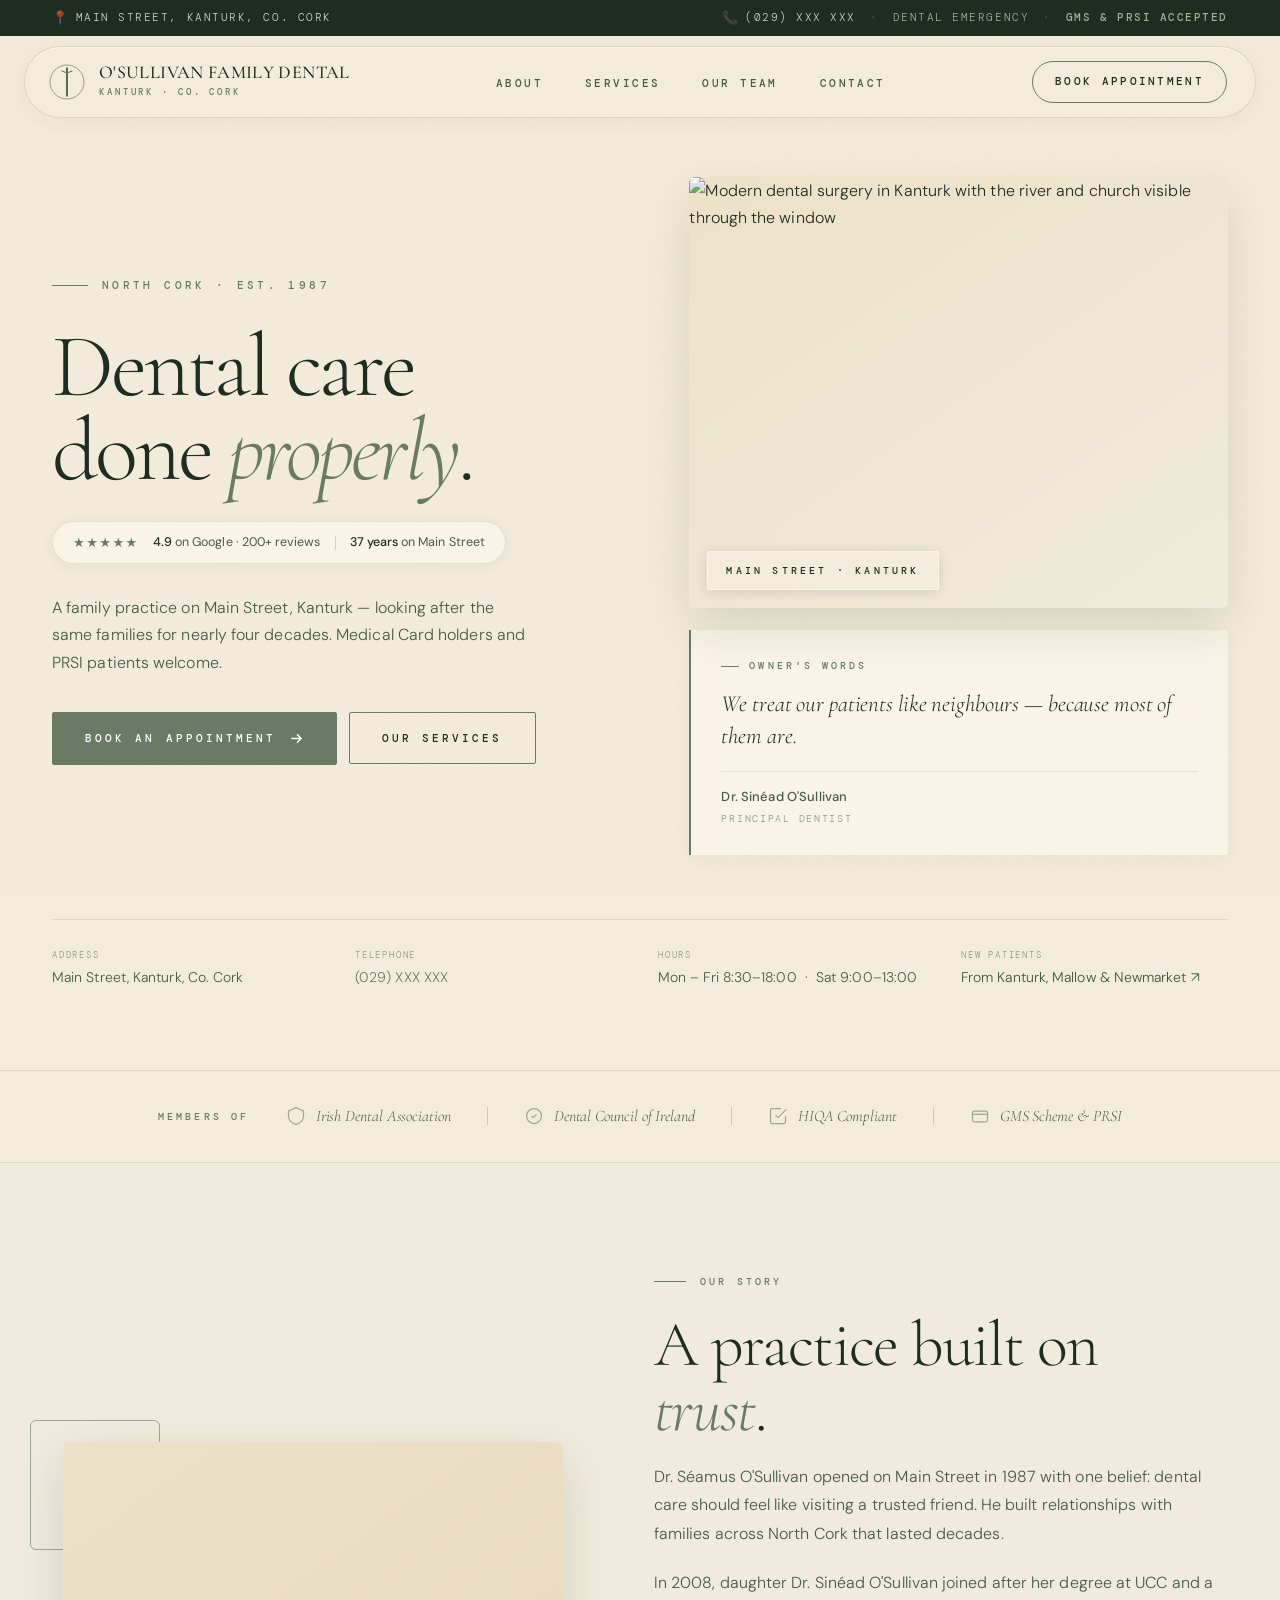
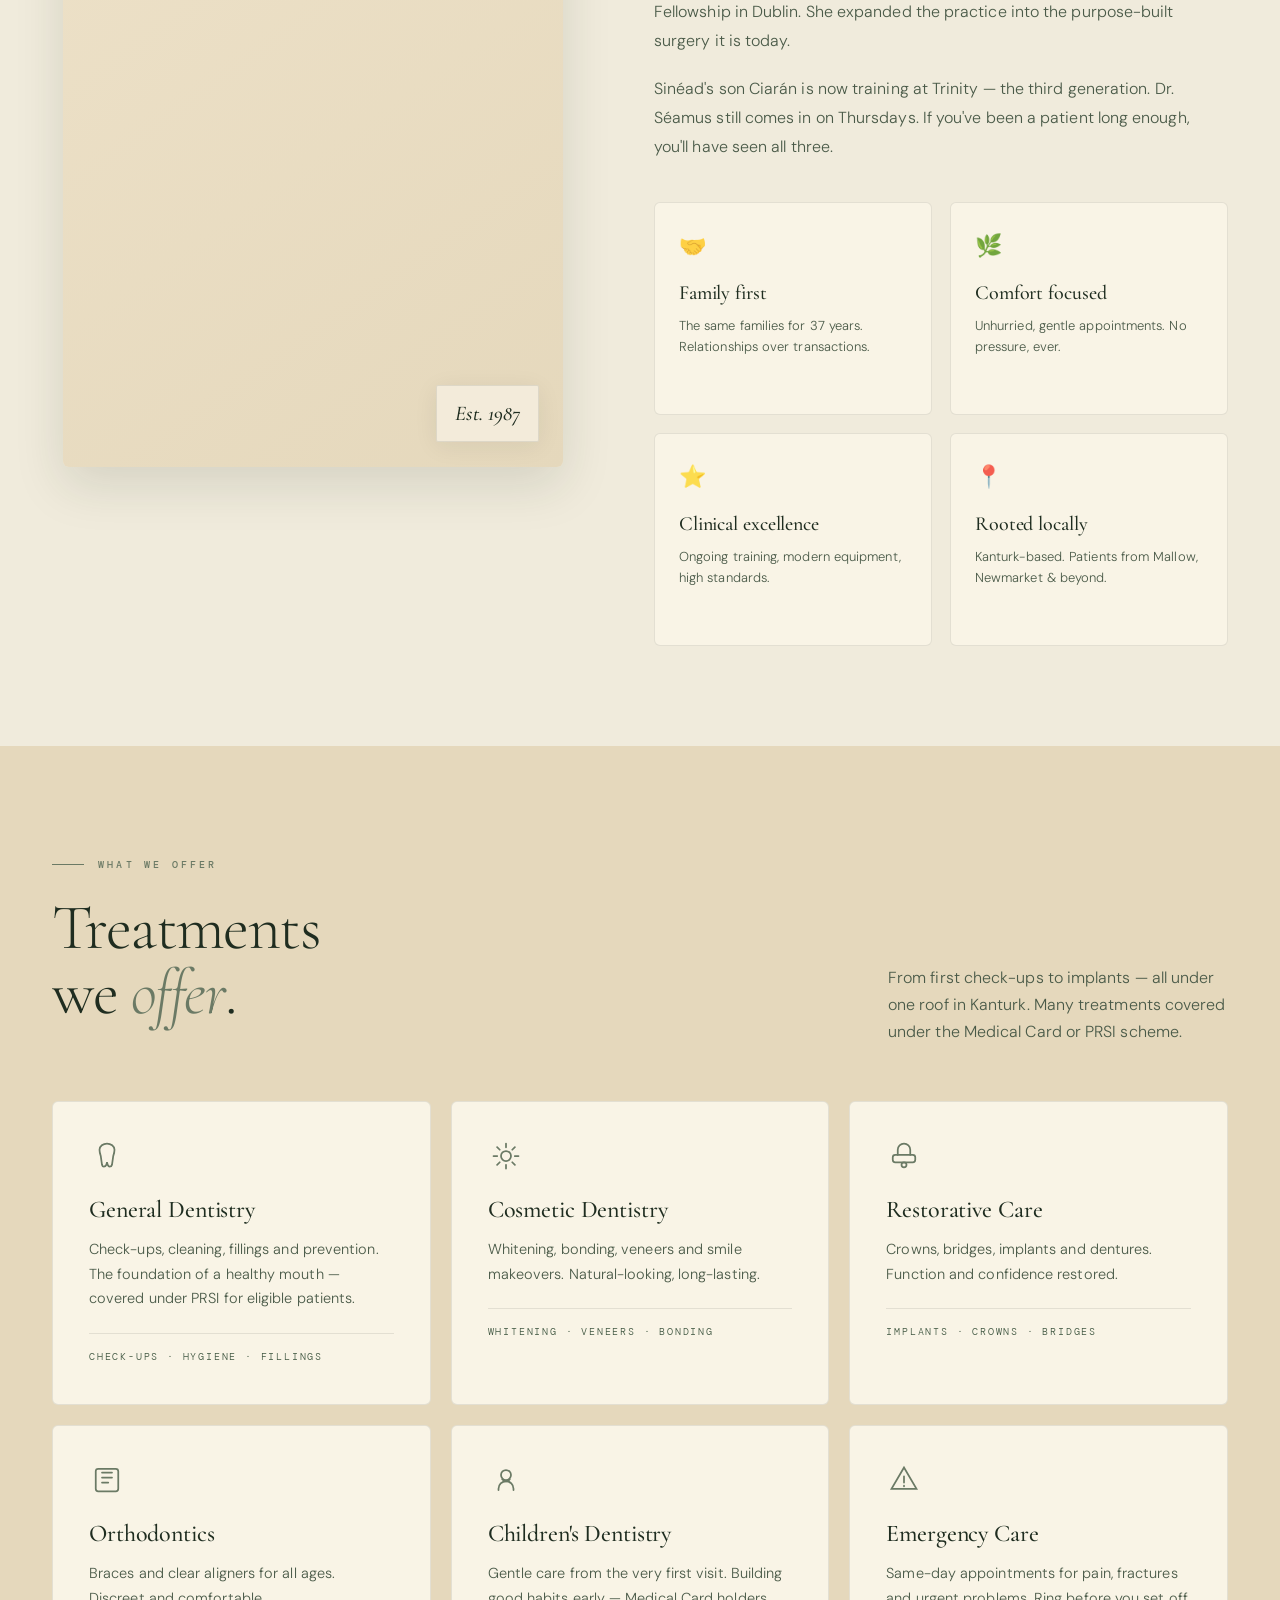
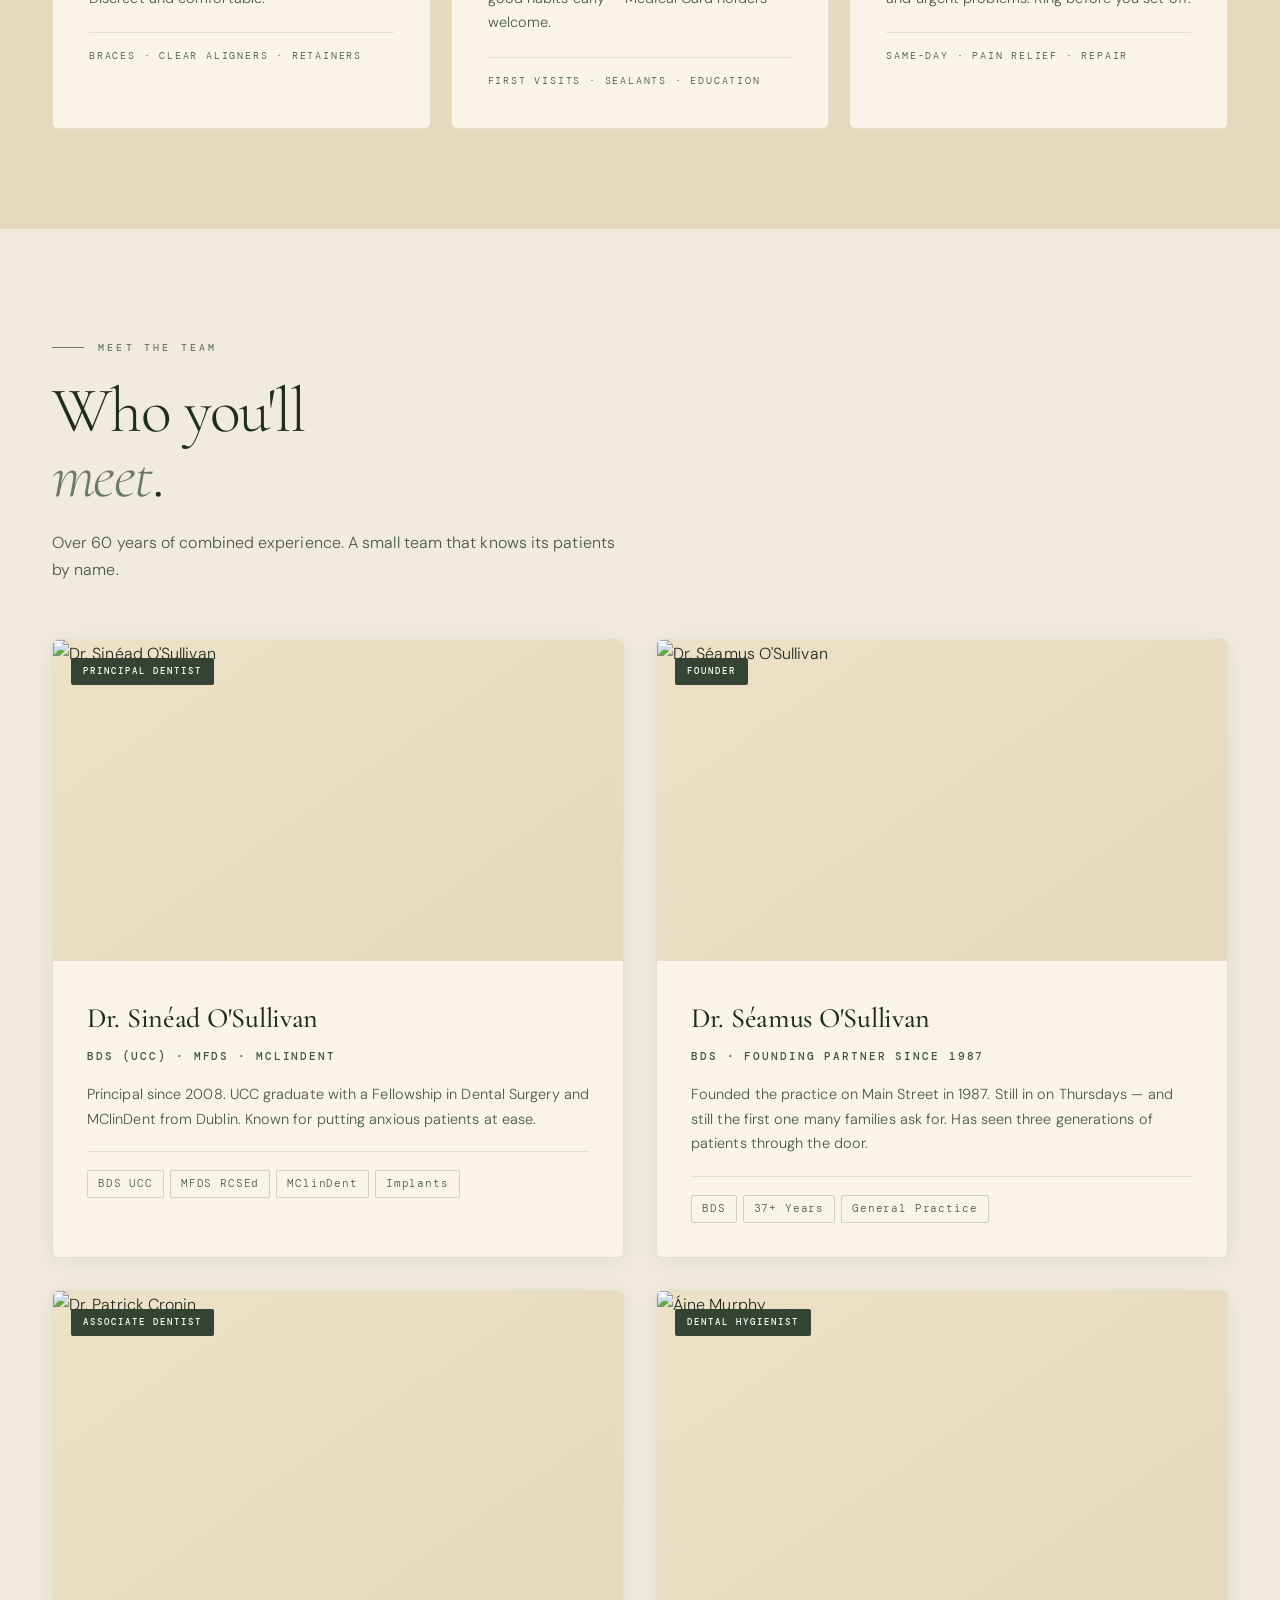
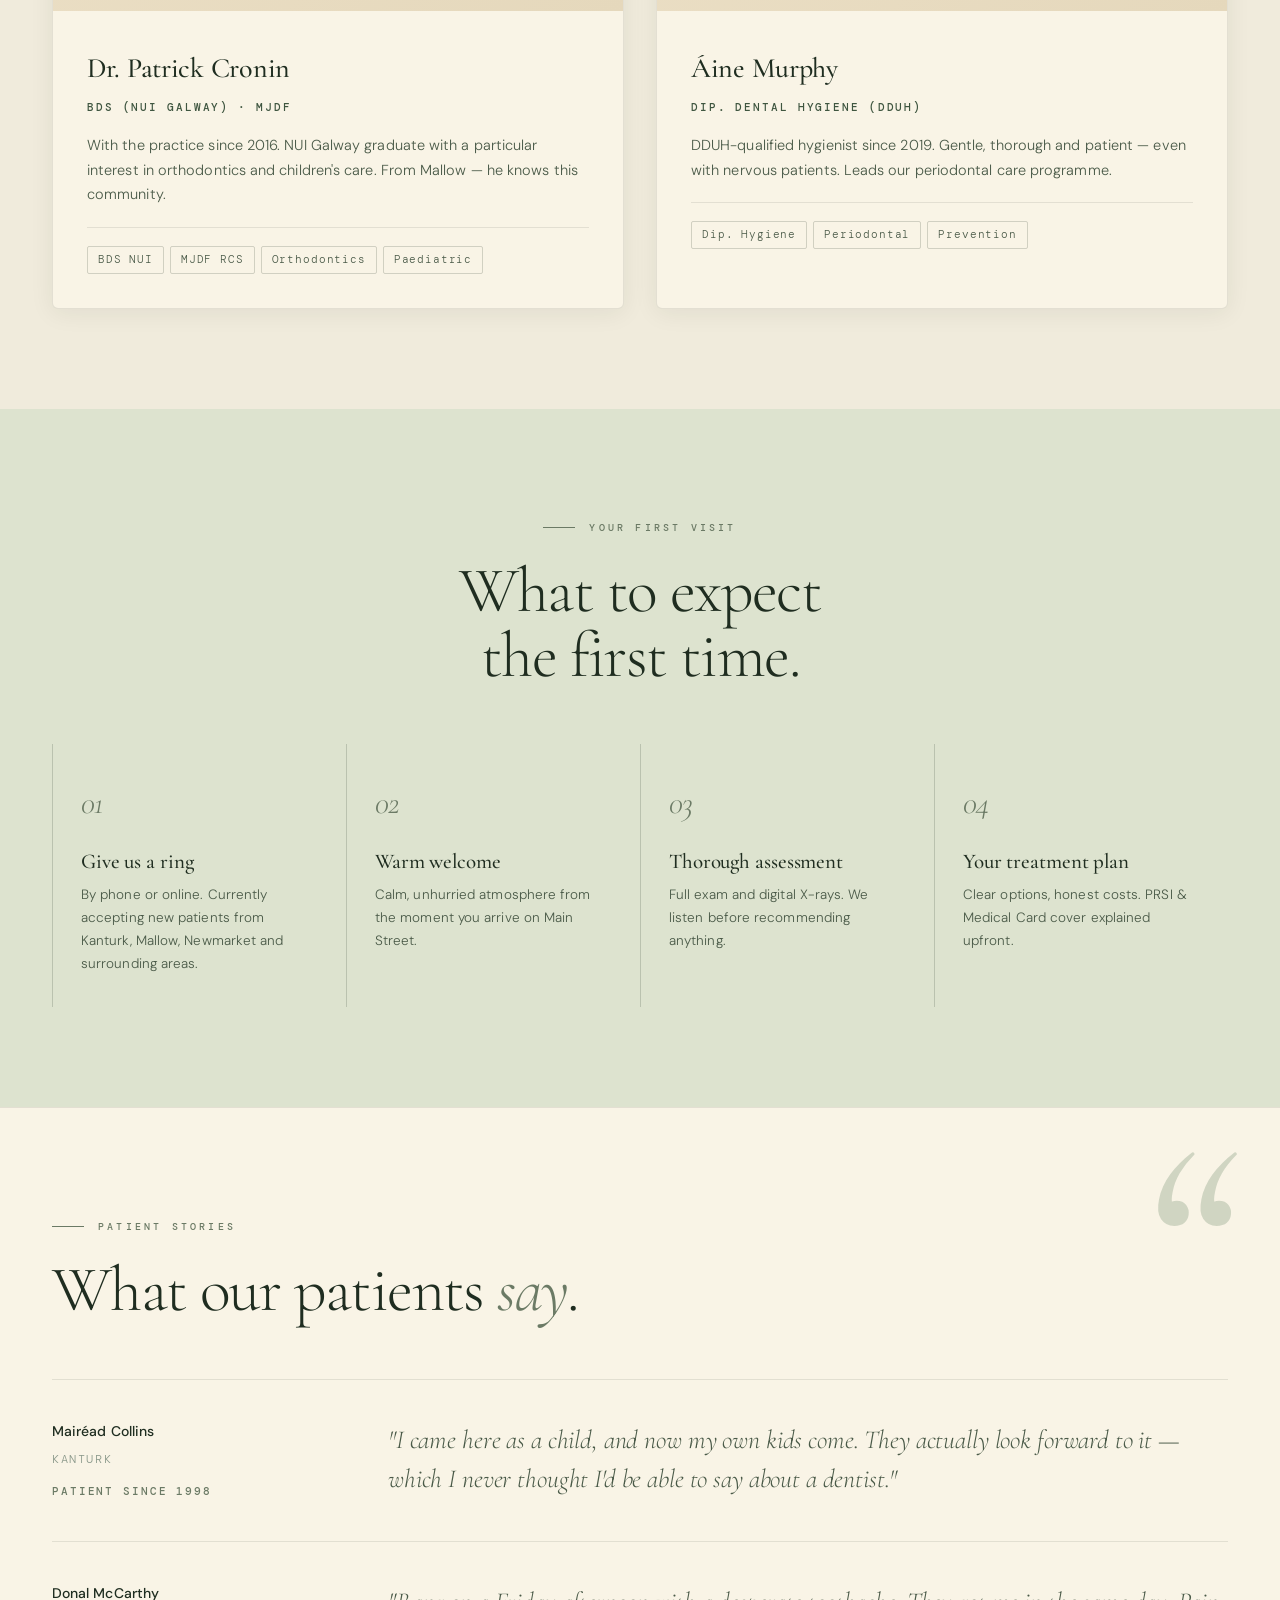
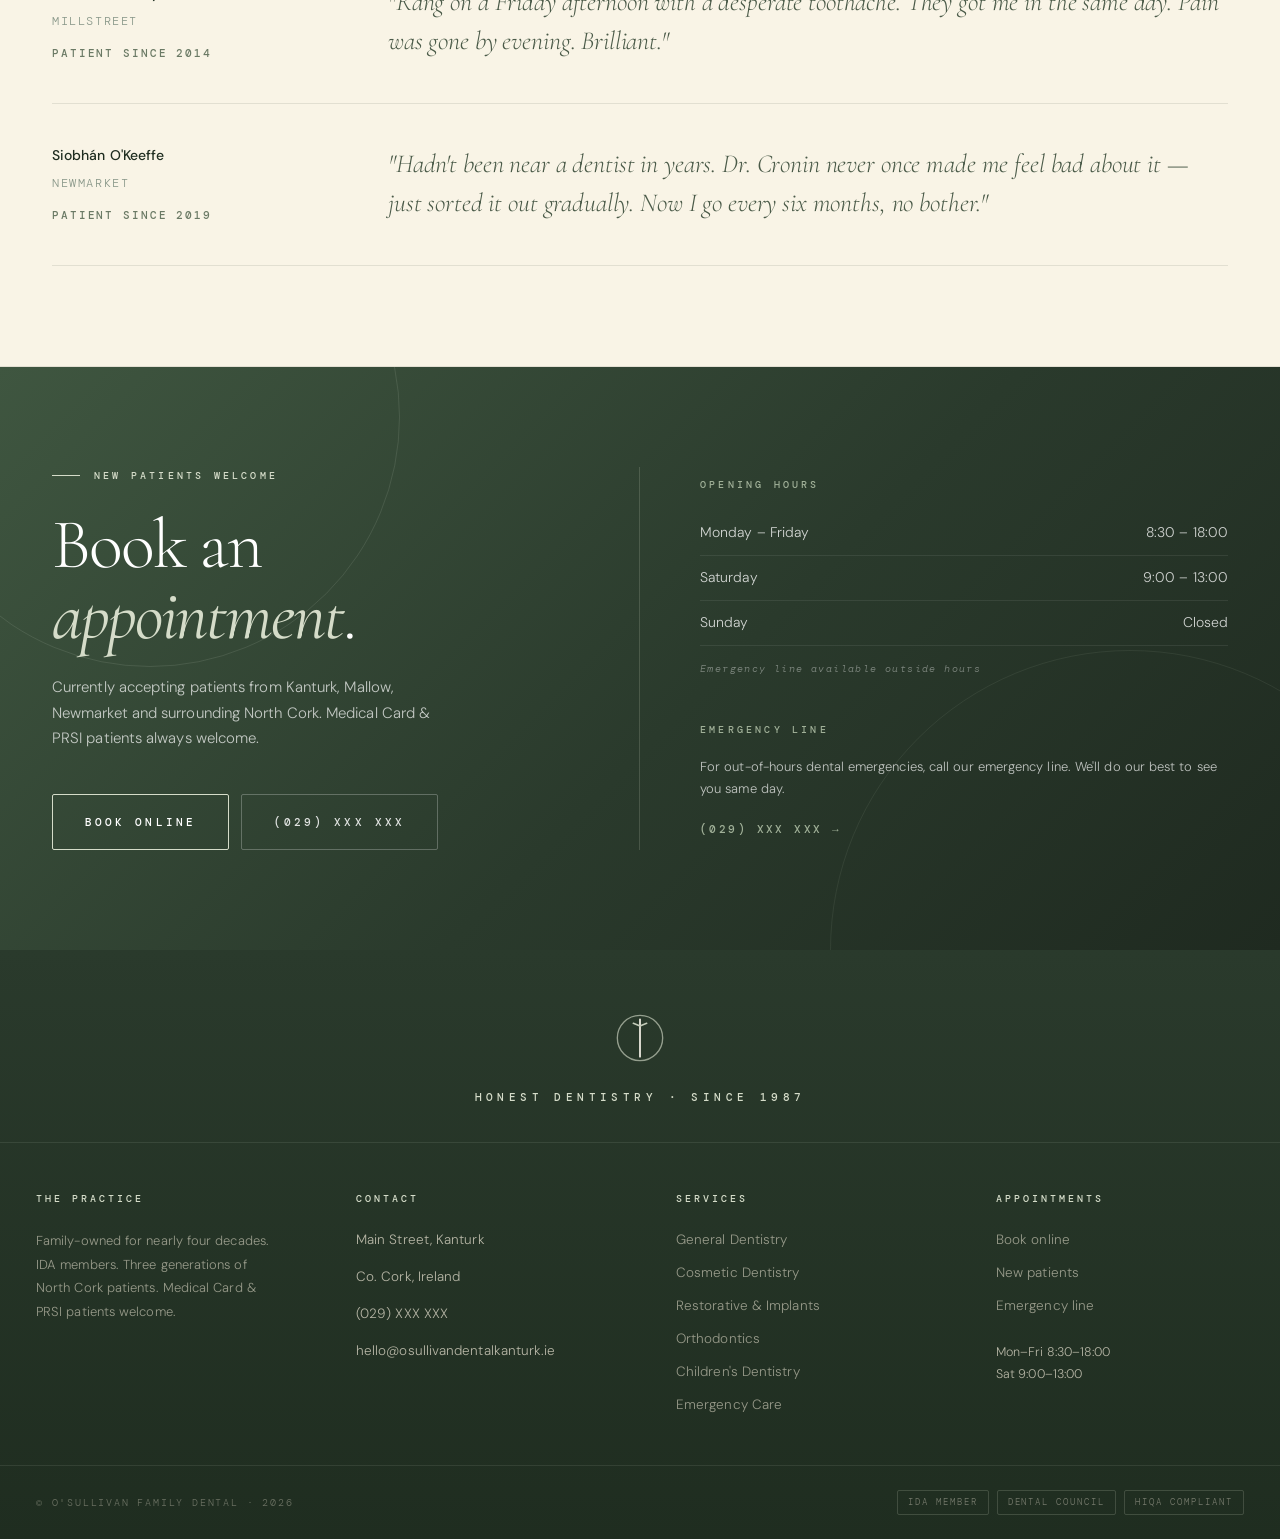
==== commit dd47a1a9: "Update index.html" ====
--- a/index.html
+++ b/index.html
@@ -1,4 +1,4 @@
-<!DOCTYPE html>
+<!DOCTYPE html>/*david*/
 <html lang="en">
 <head>
 <meta charset="utf-8">
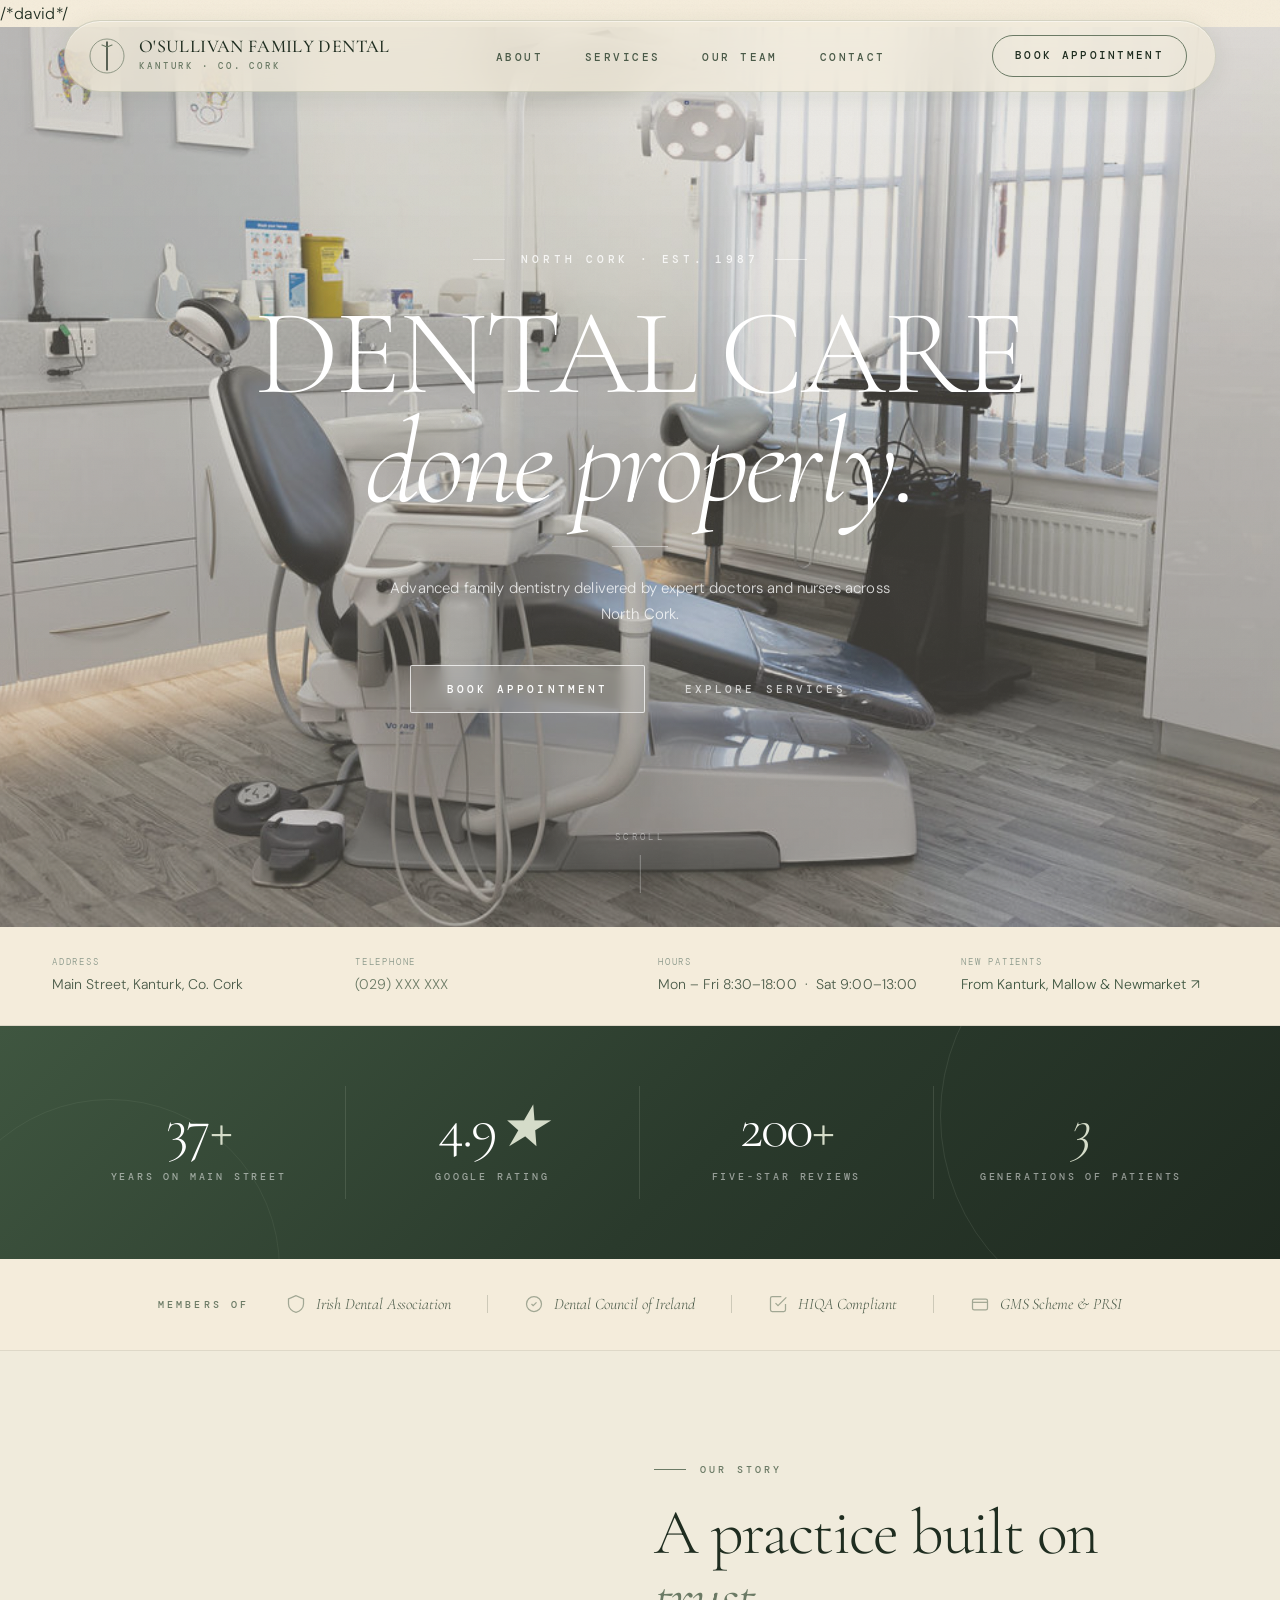
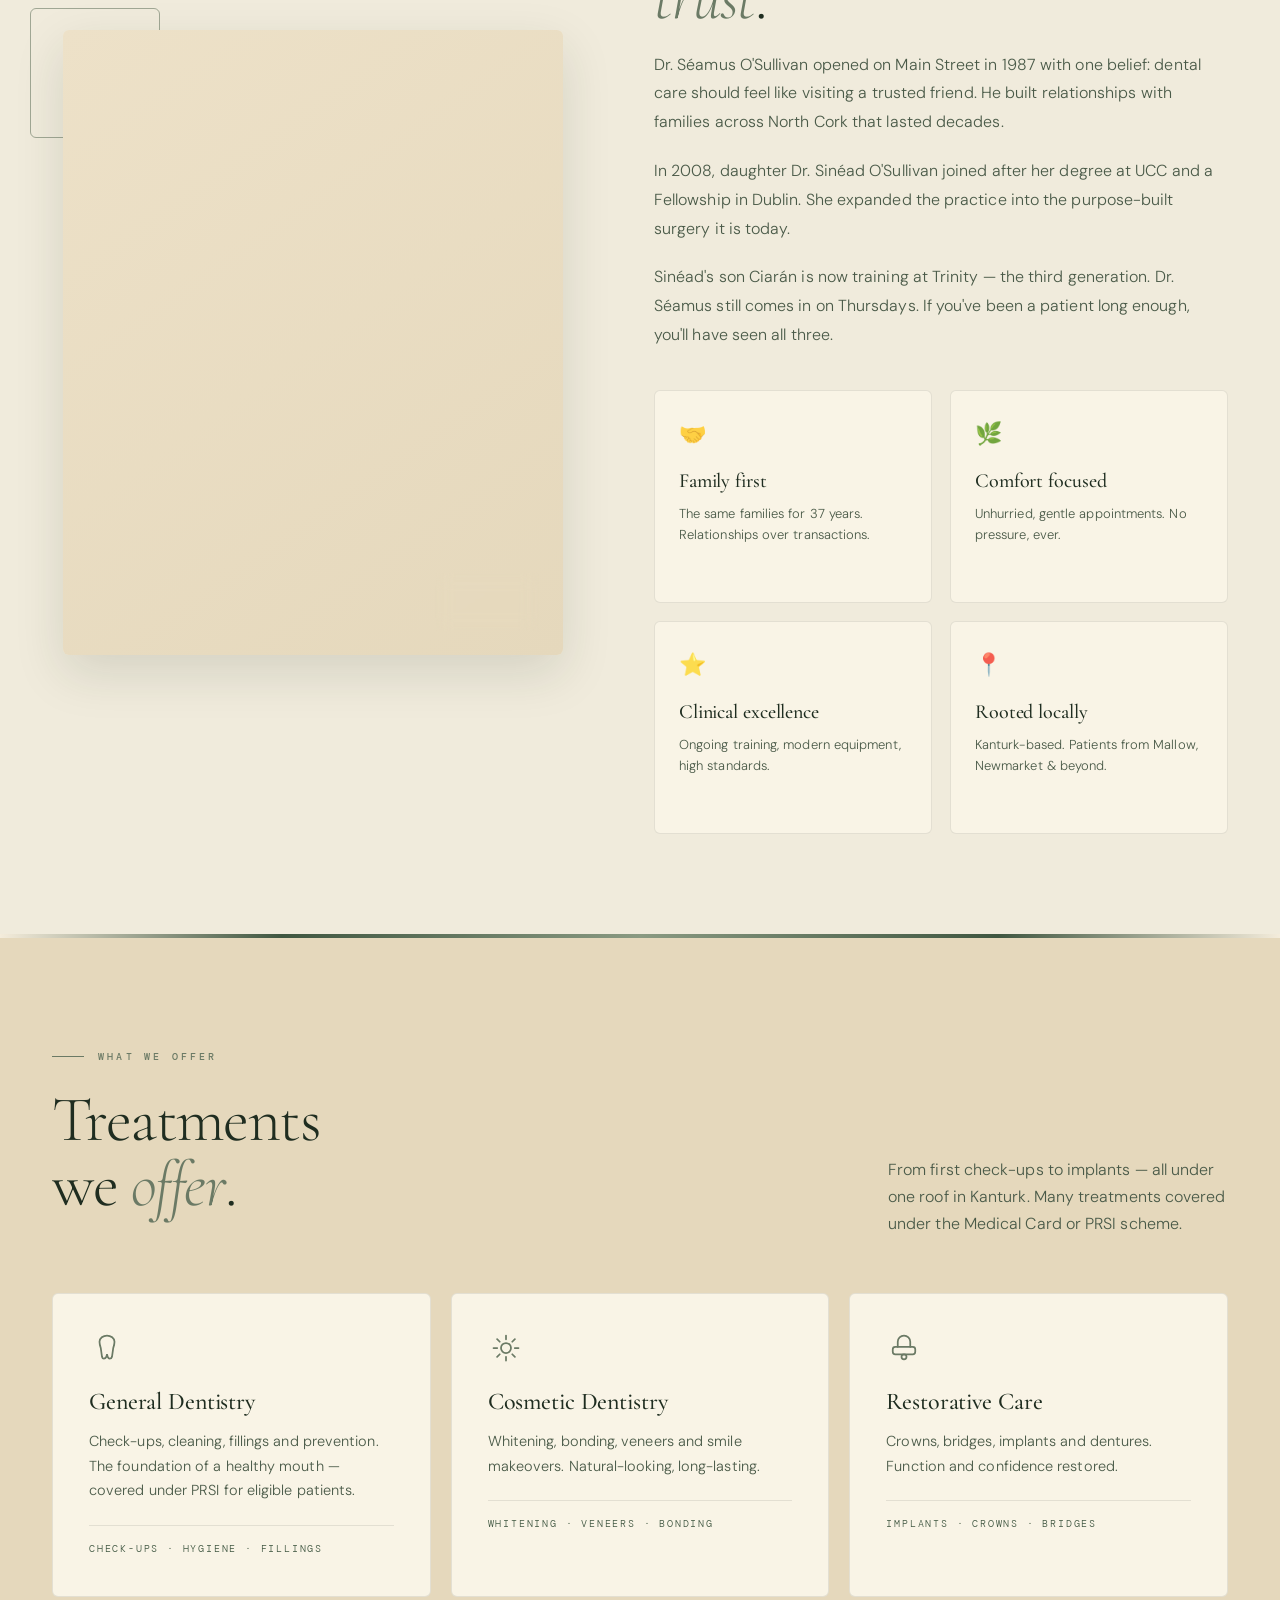
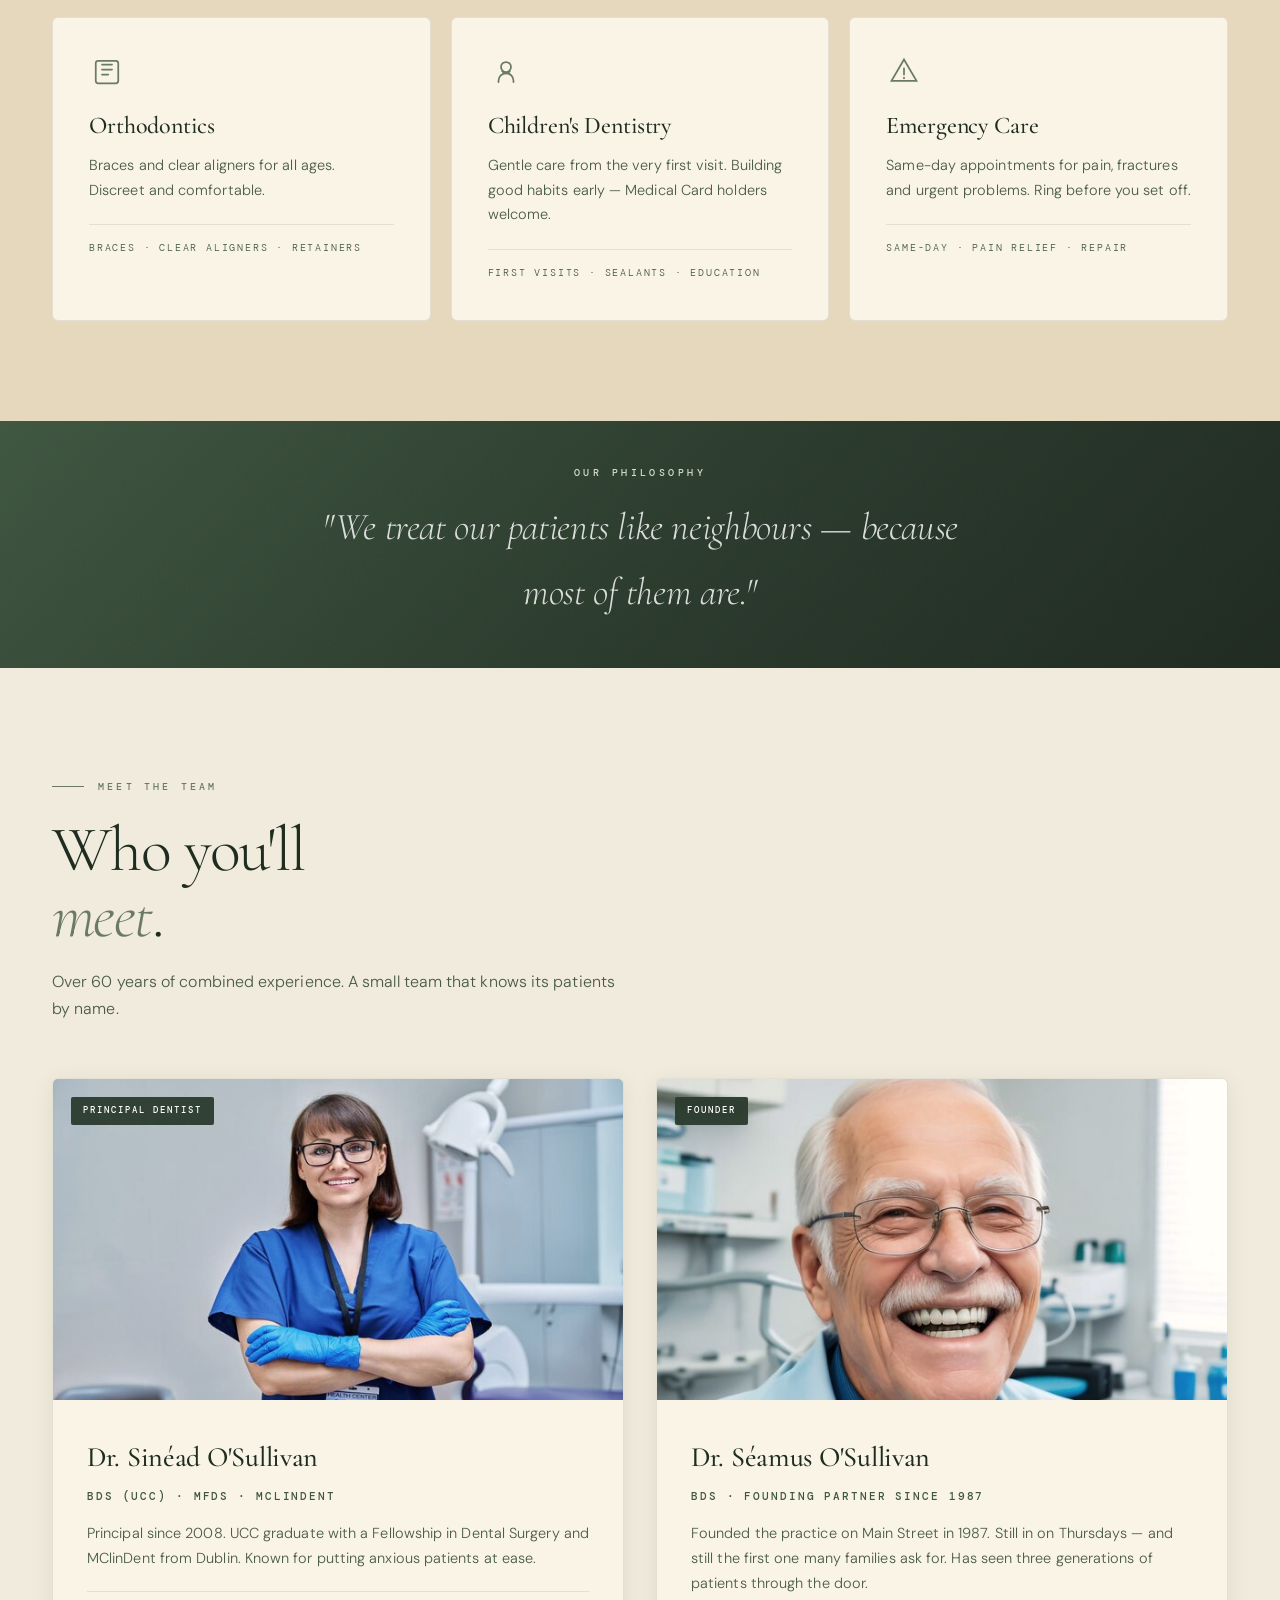
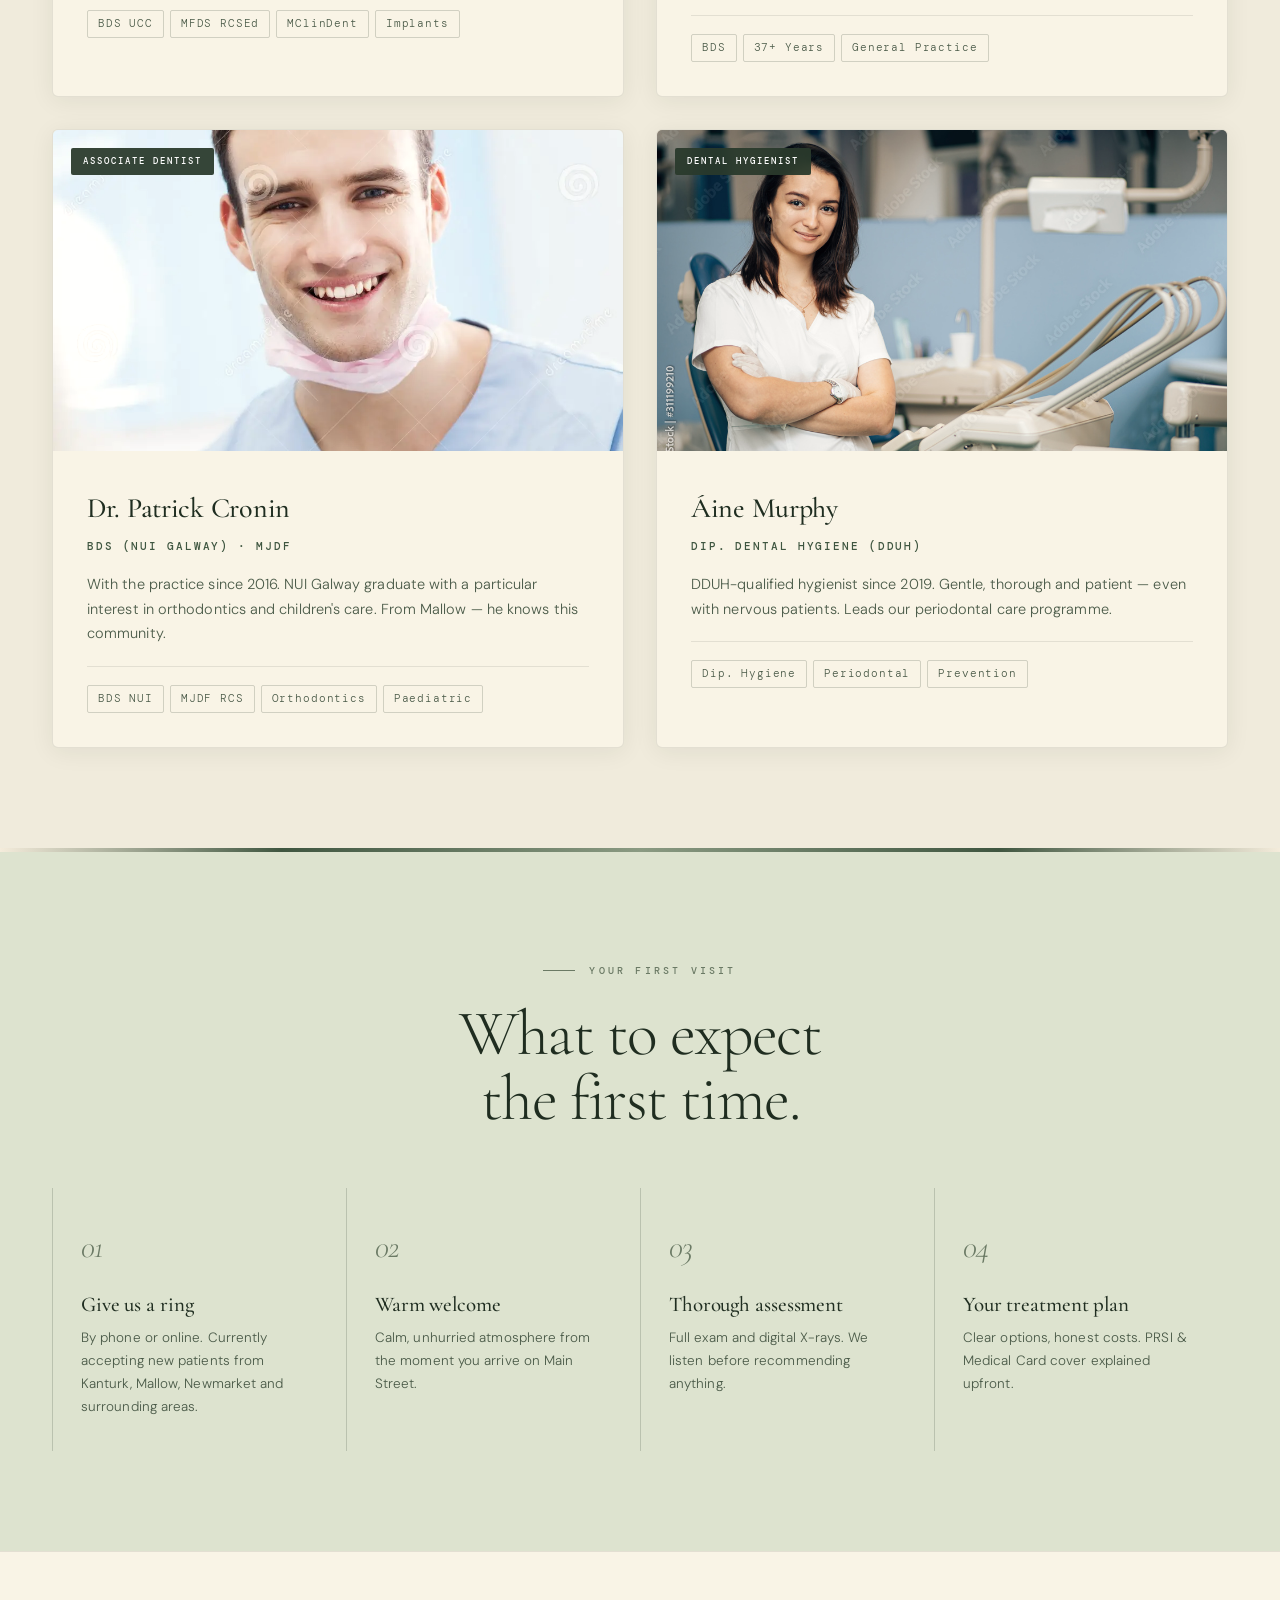
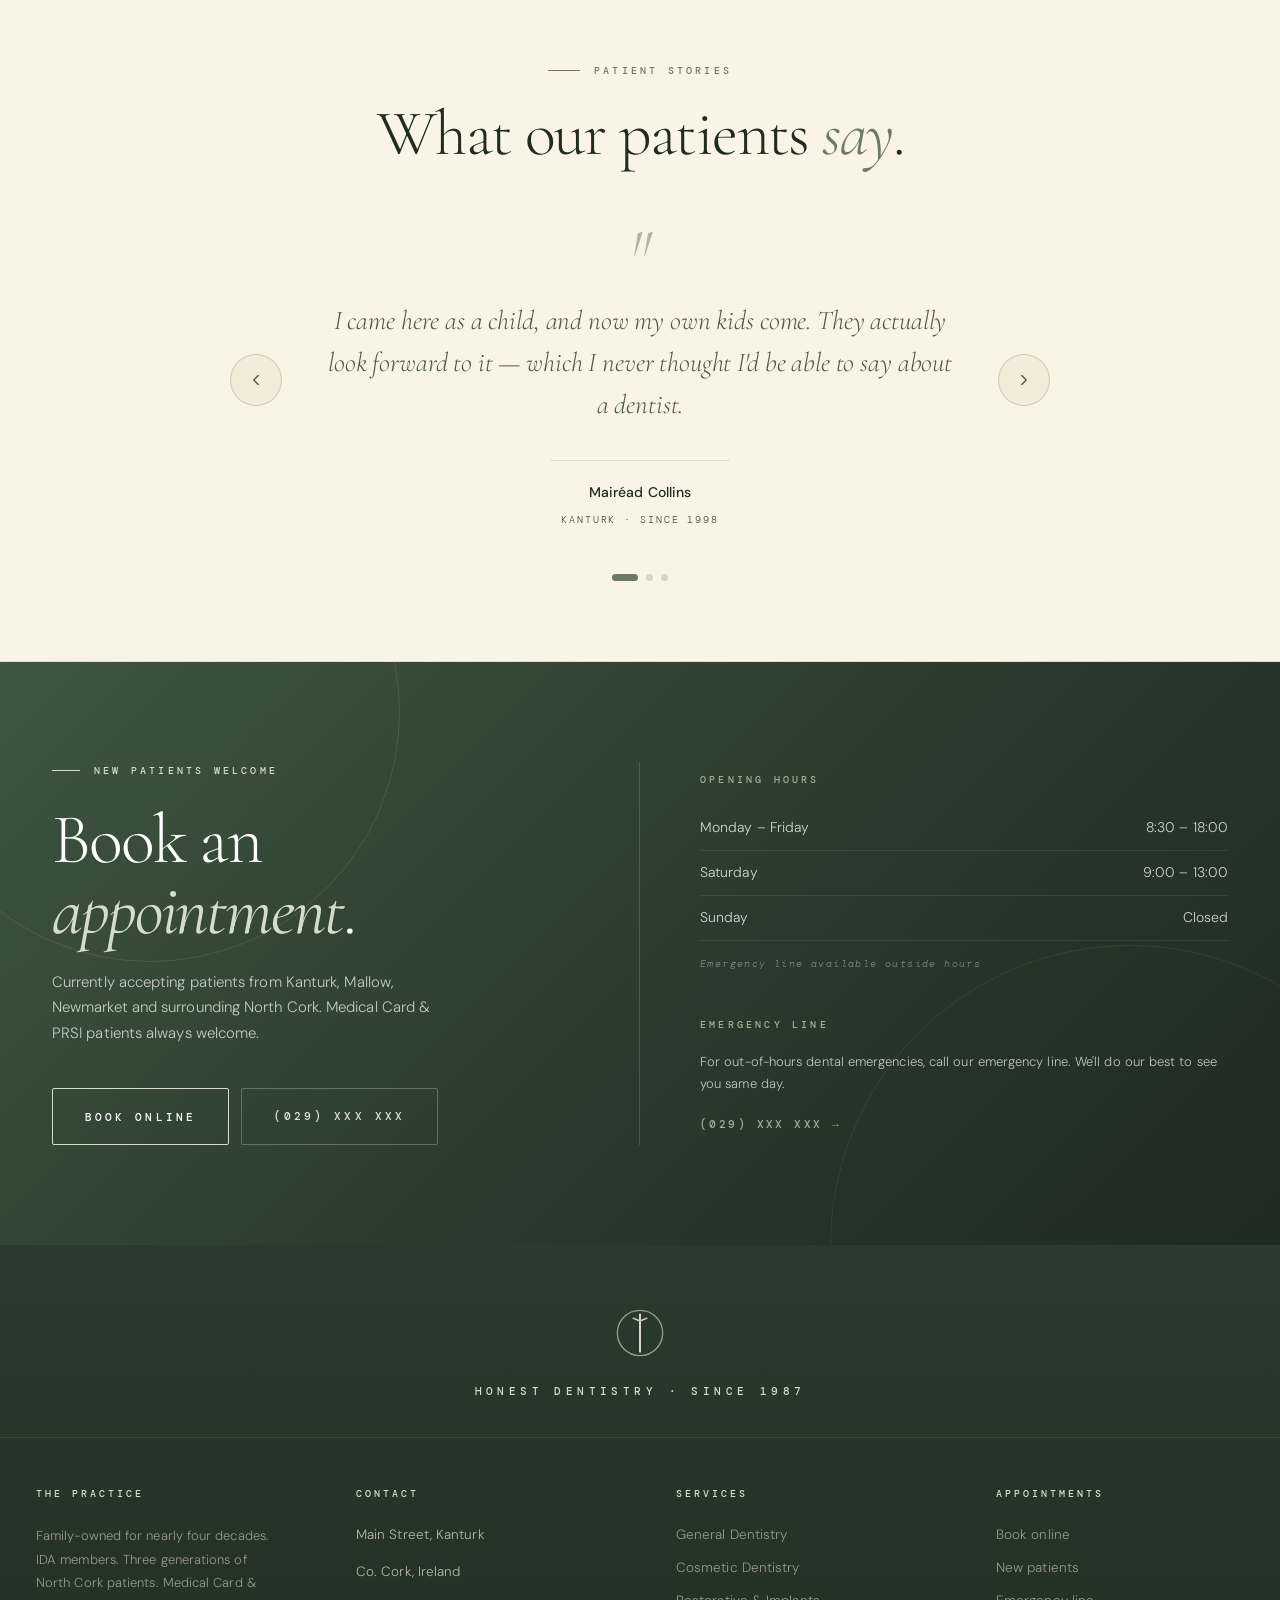
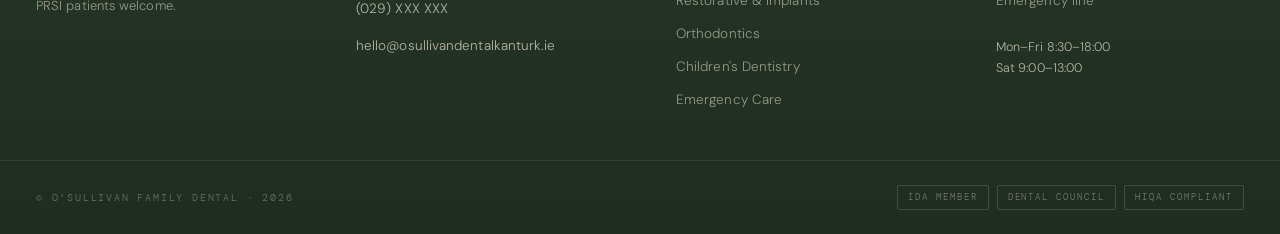
==== commit efb2554a: "Redesign hero, nav animation, testimonial carousel, gradient sections - Full-viewport hero with prac" ====
--- a/index.html
+++ b/index.html
@@ -12,63 +12,48 @@
 *,*::before,*::after{box-sizing:border-box;margin:0;padding:0}
 
 :root{
-  /* Warm cream + beige foundation */
   --white:#F4ECDB;
   --bone:#F9F4E6;
   --off-white:#E5D8BC;
   --warm:#EDE1C8;
   --beige:#DDC9A1;
-
-  /* Greens — primary palette */
   --sage-mist:#EFF2EA;
   --sage-pale:#DDE3CF;
   --sage:#A8B79E;
   --sage-deep:#6B7A65;
   --forest:#3F5640;
   --forest-dark:#2A3A2C;
-
-  /* Brand blues — kept minimal, used as accent only */
   --blue-deep:#3F5640;
   --blue:#6B7A65;
   --blue-mid:#8A9A82;
   --blue-light:#C8D4BD;
   --blue-pale:#EFF2EA;
   --blue-ghost:#F0EBDC;
-
-  /* Copper variables repointed to greens (preserves all existing CSS) */
   --copper:#6B7A65;
   --copper-light:#A0B098;
   --copper-deep:#3F5640;
   --copper-glow:#D5DCC9;
-
-  /* Brass aliases also point at greens */
   --brass:#6B7A65;
   --brass-light:#A0B098;
   --brass-deep:#3F5640;
   --gold:#6B7A65;
-
-  /* Forest ink */
   --ink:#1F2D20;
   --ink-dim:#4A5A48;
   --ink-faint:#8A988A;
   --espresso:#2A3A2C;
   --rule:rgba(31,45,32,0.10);
   --rule-strong:rgba(31,45,32,0.18);
-
-  /* Type */
   --serif:'Cormorant Garamond',Georgia,serif;
   --sans:'DM Sans',system-ui,sans-serif;
   --mono:'DM Mono',ui-monospace,monospace;
-
-  /* Shadows */
   --shadow:0 4px 24px rgba(31,45,32,0.07);
   --shadow-lg:0 18px 50px rgba(31,45,32,0.13);
-
-  /* Easing */
   --ease-out:cubic-bezier(0.16,1,0.3,1);
   --ease-smooth:cubic-bezier(0.4,0,0.2,1);
   --ease-soft:cubic-bezier(0.65,0,0.35,1);
   --radius:6px;
+  /* Footer-style gradient reused throughout */
+  --grad-forest:linear-gradient(135deg,#3F5640 0%,#2A3A2C 55%,#1F2A20 100%);
 }
 
 html{scroll-behavior:smooth}
@@ -77,23 +62,25 @@
 ::selection{background:var(--blue-light);color:var(--blue-deep)}
 img{max-width:100%;display:block}
 
-/* ── NOISE TEXTURE ── */
 body::before{content:"";position:fixed;inset:0;pointer-events:none;z-index:1;opacity:.035;background-image:url("data:image/svg+xml;utf8,<svg xmlns='http://www.w3.org/2000/svg' width='200' height='200'><filter id='n'><feTurbulence baseFrequency='0.75' numOctaves='4' stitchTiles='stitch'/></filter><rect width='100%' height='100%' filter='url(%23n)'/></svg>")}
 
-/* ── UTILITY BAR ── */
-.utility-bar{position:fixed;top:0;left:0;right:0;z-index:101;background:var(--ink);color:rgba(255,255,255,0.78);font-family:var(--mono);font-size:11px;letter-spacing:.14em;text-transform:uppercase;padding:9px 52px;display:flex;justify-content:space-between;align-items:center;line-height:1.4}
-.utility-bar a{color:rgba(255,255,255,0.78);transition:color .3s var(--ease-out);display:inline-flex;align-items:center;gap:5px}
-.utility-bar a:hover{color:var(--brass-light)}
-.utility-left{display:flex;align-items:center;gap:6px}
-.utility-right{display:flex;align-items:center;gap:14px}
-.util-divider{opacity:.3}
-.util-emergency{color:var(--brass-light)!important}
-.util-badge{color:var(--brass-light);font-weight:500}
-.util-icon{font-size:13px;opacity:.85}
-
 /* ── NAV ── */
-nav{position:fixed;top:46px;left:24px;right:24px;z-index:100;display:grid;grid-template-columns:auto 1fr auto;align-items:center;gap:40px;padding:14px 28px 14px 24px;background:rgba(244,236,219,0.88);backdrop-filter:blur(20px);-webkit-backdrop-filter:blur(20px);border:1px solid rgba(107,122,101,0.20);border-radius:999px;transition:box-shadow .4s var(--ease-out),transform .4s var(--ease-out);box-shadow:0 4px 24px rgba(31,45,32,0.06),inset 0 1px 0 rgba(255,255,255,0.4);max-width:1480px;margin:0 auto}
-nav.scrolled{box-shadow:0 8px 32px rgba(31,45,32,0.12),inset 0 1px 0 rgba(255,255,255,0.4)}
+nav{
+  position:fixed;top:20px;left:50%;transform:translateX(-50%);
+  z-index:100;width:90%;max-width:1480px;
+  display:grid;grid-template-columns:auto 1fr auto;align-items:center;gap:40px;
+  padding:14px 28px 14px 24px;
+  background:rgba(244,236,219,0.68);
+  backdrop-filter:blur(18px);-webkit-backdrop-filter:blur(18px);
+  border:1px solid rgba(107,122,101,0.22);border-radius:999px;
+  transition:width .65s var(--ease-out),background .45s var(--ease-out),box-shadow .45s var(--ease-out);
+  box-shadow:0 4px 24px rgba(31,45,32,0.08),inset 0 1px 0 rgba(255,255,255,0.5);
+}
+nav.scrolled{
+  width:75%;background:rgba(244,236,219,0.86);
+  backdrop-filter:blur(28px);-webkit-backdrop-filter:blur(28px);
+  box-shadow:0 8px 36px rgba(31,45,32,0.14),inset 0 1px 0 rgba(255,255,255,0.5);
+}
 .nav-brand{display:flex;align-items:center;gap:14px}
 .nav-logo-mark{width:36px;height:36px;flex-shrink:0}
 .nav-brand-name{font-family:var(--serif);font-size:18px;font-weight:500;color:var(--ink);line-height:1.1;letter-spacing:.02em;text-transform:uppercase}
@@ -106,58 +93,100 @@
 .nav-cta{display:inline-flex;align-items:center;gap:8px;padding:11px 22px;background:transparent;color:var(--ink);border:1px solid var(--copper);border-radius:999px;font-size:10.5px;font-weight:500;letter-spacing:.22em;text-transform:uppercase;font-family:var(--mono);transition:all .4s var(--ease-out)}
 .nav-cta:hover{background:var(--copper);color:#fff}
 
-/* ── HERO (RESTRUCTURED: two-column grid) ── */
-.hero{position:relative;padding:150px 52px 80px;border-bottom:1px solid var(--rule);overflow:hidden}
-.hero-grid{display:grid;grid-template-columns:1.05fr 1fr;gap:72px;align-items:center;max-width:1560px;margin:0 auto;position:relative;z-index:1}
-.hero-content{max-width:none}
-.hero-eyebrow{display:inline-flex;align-items:center;gap:14px;font-family:var(--mono);font-size:10.5px;letter-spacing:.32em;text-transform:uppercase;color:var(--brass);margin-bottom:30px;font-weight:500}
-.hero-eyebrow::before{content:"";width:36px;height:1px;background:var(--brass)}
-.hero-content h1{font-family:var(--serif);font-weight:300;font-size:clamp(56px,7vw,108px);line-height:.94;letter-spacing:-.035em;color:var(--ink);margin-bottom:28px}
-.hero-content h1 em{font-style:italic;color:var(--copper);font-weight:300}
-
-/* Social proof badge — small inline pill below H1 */
-.hero-social-proof{display:inline-flex;align-items:center;gap:14px;margin-bottom:30px;padding:10px 20px;background:var(--bone);border:1px solid var(--rule);border-radius:999px;box-shadow:0 2px 14px rgba(31,45,32,0.06)}
-.hero-stars{color:var(--brass);letter-spacing:1.5px;font-size:13px;line-height:1}
-.hero-social-text{font-size:12.5px;color:var(--ink-dim);font-weight:400;letter-spacing:.005em}
-.hero-social-text strong{color:var(--ink);font-weight:500}
-.hero-social-divider{width:1px;height:14px;background:var(--rule-strong)}
-
-.hero-content p.hero-lede{font-size:16px;color:var(--ink-dim);line-height:1.7;max-width:480px;margin-bottom:36px}
-.hero-actions{display:flex;gap:12px;flex-wrap:wrap;align-items:center}
-.btn-primary{display:inline-flex;align-items:center;gap:12px;padding:18px 32px;background:var(--copper);color:#fff;border-radius:2px;font-size:11px;font-weight:500;letter-spacing:.28em;text-transform:uppercase;transition:background .4s var(--ease-out),transform .3s var(--ease-out),box-shadow .4s var(--ease-out);border:1px solid var(--copper);cursor:pointer;font-family:var(--mono)}
-.btn-primary:hover{background:var(--copper-deep);border-color:var(--copper-deep);transform:translateY(-1px)}
-.btn-primary svg{transition:transform .4s var(--ease-out)}
-.btn-primary:hover svg{transform:translateX(3px)}
-.btn-secondary{display:inline-flex;align-items:center;gap:12px;padding:18px 32px;background:transparent;color:var(--ink);border-radius:2px;font-size:11px;font-weight:500;letter-spacing:.28em;text-transform:uppercase;transition:all .4s var(--ease-out);border:1px solid var(--copper);cursor:pointer;font-family:var(--mono)}
-.btn-secondary:hover{background:var(--copper);color:#fff;transform:translateY(-1px)}
-
-/* Hero visual column (right): photo + tagline */
-.hero-visual{display:flex;flex-direction:column;gap:22px}
-.hero-photo{aspect-ratio:5/4;border-radius:var(--radius);overflow:hidden;box-shadow:var(--shadow-lg);position:relative;background:linear-gradient(145deg,var(--warm) 0%,var(--blue-ghost) 100%)}
-.hero-photo img{width:100%;height:100%;object-fit:cover;filter:sepia(0.08) saturate(0.92) brightness(1.02);animation:kenburns 28s ease-in-out infinite alternate}
-.hero-photo:hover img{animation-play-state:paused}
-@keyframes kenburns{
-  0%{transform:scale(1) translate(0,0)}
-  100%{transform:scale(1.06) translate(-1.5%,-1%)}
-}
-.hero-photo-badge{position:absolute;bottom:18px;left:18px;background:rgba(244,236,219,0.94);backdrop-filter:blur(10px);padding:10px 18px;border-radius:2px;font-family:var(--mono);font-size:10px;letter-spacing:.32em;text-transform:uppercase;color:var(--ink);font-weight:500;box-shadow:0 2px 12px rgba(31,45,32,0.15);border:1px solid rgba(255,255,255,0.5)}
-
-/* Tagline card (replaces old patient quote) */
-.hero-tagline{padding:28px 30px;background:var(--bone);border-left:2px solid var(--brass);border-radius:0 4px 4px 0;box-shadow:0 4px 20px rgba(31,45,32,0.05)}
-.hero-tagline-eyebrow{font-family:var(--mono);font-size:9.5px;letter-spacing:.32em;text-transform:uppercase;color:var(--brass);margin-bottom:14px;display:flex;align-items:center;gap:10px;font-weight:500}
-.hero-tagline-eyebrow::before{content:"";width:18px;height:1px;background:var(--brass)}
-.hero-tagline-text{font-family:var(--serif);font-size:23px;font-weight:300;font-style:italic;line-height:1.4;color:var(--ink);margin-bottom:18px;letter-spacing:-.005em}
-.hero-tagline-attr{display:flex;flex-direction:column;gap:3px;padding-top:14px;border-top:1px solid var(--rule)}
-.hero-tagline-name{font-size:13px;font-weight:500;color:var(--ink-dim);letter-spacing:.01em}
-.hero-tagline-role{font-family:var(--mono);font-size:9.5px;letter-spacing:.18em;color:var(--ink-faint);text-transform:uppercase}
-
-/* Hero meta strip — moved below the grid, full-width */
-.hero-rule{margin-top:64px;padding-top:28px;border-top:1px solid var(--rule);display:grid;grid-template-columns:repeat(4,1fr);gap:36px;max-width:1560px;margin-inline:auto;position:relative;z-index:1}
+/* ── HERO ── */
+.hero{position:relative;height:100vh;min-height:680px;display:flex;align-items:center;justify-content:center;overflow:hidden}
+.hero-bg{position:absolute;inset:0;z-index:0}
+.hero-bg img{width:100%;height:100%;object-fit:cover;object-position:center;animation:kenburns 28s ease-in-out infinite alternate}
+@keyframes kenburns{0%{transform:scale(1) translate(0,0)}100%{transform:scale(1.06) translate(-1.5%,-1%)}}
+
+/* Warm cream tint matching --white (#F4ECDB), with a very subtle dark vignette for text readability */
+.hero-overlay{
+  position:absolute;inset:0;z-index:1;
+  background:
+    linear-gradient(to bottom, rgba(0,0,0,0.06) 0%, rgba(0,0,0,0.18) 100%),
+    rgba(244,236,219,0.28);
+}
+.hero-content-center{position:relative;z-index:2;text-align:center;max-width:900px;padding:0 40px}
+.hero-eyebrow{display:inline-flex;align-items:center;gap:16px;font-family:var(--mono);font-size:10.5px;letter-spacing:.36em;text-transform:uppercase;color:rgba(255,255,255,0.82);margin-bottom:30px;font-weight:500}
+.hero-eyebrow::before,.hero-eyebrow::after{content:"";width:32px;height:1px;background:rgba(255,255,255,0.5)}
+.hero-content-center h1{font-family:var(--serif);font-weight:300;font-size:clamp(62px,9.5vw,132px);line-height:.90;letter-spacing:-.02em;color:#fff;text-transform:uppercase;text-shadow:0 2px 48px rgba(0,0,0,0.18)}
+.hero-content-center h1 em{font-style:italic;font-weight:300;display:block;text-transform:none;letter-spacing:-.03em}
+.hero-divider{width:56px;height:1px;background:rgba(255,255,255,0.42);margin:28px auto}
+.hero-lede{font-size:15px;color:rgba(255,255,255,0.80);line-height:1.75;max-width:500px;margin:0 auto 38px;font-weight:300;letter-spacing:.01em}
+.hero-actions{display:flex;gap:16px;flex-wrap:wrap;align-items:center;justify-content:center}
+.btn-hero-primary{display:inline-flex;align-items:center;gap:10px;padding:16px 36px;background:rgba(255,255,255,0.10);color:#fff;border:1px solid rgba(255,255,255,0.72);border-radius:2px;font-size:11px;font-weight:500;letter-spacing:.28em;text-transform:uppercase;transition:all .4s var(--ease-out);font-family:var(--mono);cursor:pointer;backdrop-filter:blur(6px);-webkit-backdrop-filter:blur(6px)}
+.btn-hero-primary:hover{background:rgba(255,255,255,0.22);border-color:#fff}
+.btn-hero-secondary{display:inline-flex;align-items:center;gap:8px;padding:16px 24px;color:rgba(255,255,255,0.70);font-size:11px;font-weight:500;letter-spacing:.28em;text-transform:uppercase;transition:color .3s var(--ease-out);font-family:var(--mono);cursor:pointer;background:transparent;border:none}
+.btn-hero-secondary:hover{color:#fff}
+.hero-scroll{position:absolute;bottom:34px;left:50%;transform:translateX(-50%);z-index:2;display:flex;flex-direction:column;align-items:center;gap:10px;font-family:var(--mono);font-size:8.5px;letter-spacing:.40em;text-transform:uppercase;color:rgba(255,255,255,0.48)}
+.hero-scroll-line{width:1px;height:38px;background:rgba(255,255,255,0.32);transform-origin:top;animation:scrollPulse 2.2s ease-in-out infinite}
+@keyframes scrollPulse{0%,100%{transform:scaleY(1);opacity:.32}50%{transform:scaleY(0.3);opacity:.08}}
+
+/* ── HERO META BAR ── */
+.hero-meta-bar{background:var(--white);border-bottom:1px solid var(--rule);padding:28px 52px}
+.hero-meta-bar-inner{display:grid;grid-template-columns:repeat(4,1fr);gap:36px;max-width:1560px;margin:0 auto}
 .hero-meta{display:flex;flex-direction:column;gap:3px}
 .hero-meta-label{font-family:var(--mono);font-size:9px;letter-spacing:.2em;text-transform:uppercase;color:var(--ink-faint)}
 .hero-meta-val{font-size:14px;color:var(--ink-dim)}
 .hero-meta-val a{color:var(--copper);transition:opacity .3s var(--ease-out)}
 .hero-meta-val a:hover{opacity:.7}
+
+/* ── FOREST GRADIENT BAND ── */
+.gradient-band{
+  background:var(--grad-forest);
+  padding:60px 52px;
+  position:relative;overflow:hidden;
+}
+.gradient-band::before{
+  content:"";position:absolute;top:-120px;right:-80px;
+  width:420px;height:420px;
+  border:1px solid rgba(213,220,201,0.10);border-radius:50%;pointer-events:none;
+}
+.gradient-band::after{
+  content:"";position:absolute;bottom:-180px;left:-60px;
+  width:340px;height:340px;
+  border:1px solid rgba(213,220,201,0.07);border-radius:50%;pointer-events:none;
+}
+.gradient-band-inner{
+  display:grid;grid-template-columns:repeat(4,1fr);
+  max-width:1200px;margin:0 auto;
+  position:relative;z-index:1;
+}
+.gradient-stat{text-align:center;padding:14px 28px;border-right:1px solid rgba(213,220,201,0.14)}
+.gradient-stat:last-child{border-right:none}
+.gradient-stat-num{
+  font-family:var(--serif);font-size:clamp(40px,4.5vw,64px);font-weight:300;
+  color:#fff;line-height:1;margin-bottom:10px;letter-spacing:-.03em;
+}
+.gradient-stat-num em{font-style:italic;color:var(--copper-glow)}
+.gradient-stat-label{
+  font-family:var(--mono);font-size:10px;letter-spacing:.28em;
+  text-transform:uppercase;color:rgba(255,255,255,0.52);font-weight:500;
+}
+
+/* ── GRADIENT RULE (section divider) ── */
+.grad-rule{
+  height:4px;
+  background:linear-gradient(90deg,transparent 0%,#3F5640 22%,#8A9A82 50%,#3F5640 78%,transparent 100%);
+  border:none;
+}
+
+/* ── GRADIENT ACCENT STRIP ── */
+.gradient-strip{
+  background:var(--grad-forest);
+  padding:44px 52px;
+  position:relative;overflow:hidden;
+  text-align:center;
+}
+.gradient-strip::before{content:"";position:absolute;inset:0;background:url("data:image/svg+xml;utf8,<svg xmlns='http://www.w3.org/2000/svg' width='200' height='200'><filter id='n'><feTurbulence baseFrequency='0.65' numOctaves='3' stitchTiles='stitch'/></filter><rect width='100%' height='100%' filter='url(%23n)' opacity='0.04'/></svg>");pointer-events:none}
+.gradient-strip-text{font-family:var(--serif);font-weight:300;font-style:italic;font-size:clamp(24px,3vw,38px);color:rgba(255,255,255,0.82);letter-spacing:-.01em;position:relative;z-index:1;max-width:700px;margin:0 auto}
+.gradient-strip-label{font-family:var(--mono);font-size:9.5px;letter-spacing:.36em;text-transform:uppercase;color:var(--copper-glow);margin-bottom:14px;font-weight:500;position:relative;z-index:1}
+
+/* ── BUTTONS (general reuse) ── */
+.btn-primary{display:inline-flex;align-items:center;gap:12px;padding:18px 32px;background:var(--copper);color:#fff;border-radius:2px;font-size:11px;font-weight:500;letter-spacing:.28em;text-transform:uppercase;transition:background .4s var(--ease-out),transform .3s var(--ease-out);border:1px solid var(--copper);cursor:pointer;font-family:var(--mono)}
+.btn-primary:hover{background:var(--copper-deep);border-color:var(--copper-deep);transform:translateY(-1px)}
+.btn-secondary{display:inline-flex;align-items:center;gap:12px;padding:18px 32px;background:transparent;color:var(--ink);border-radius:2px;font-size:11px;font-weight:500;letter-spacing:.28em;text-transform:uppercase;transition:all .4s var(--ease-out);border:1px solid var(--copper);cursor:pointer;font-family:var(--mono)}
+.btn-secondary:hover{background:var(--copper);color:#fff;transform:translateY(-1px)}
 
 /* ── TRUST BAR ── */
 .trust-bar{background:var(--white);border-bottom:1px solid var(--rule);padding:32px 52px}
@@ -177,7 +206,7 @@
 .section-title em{font-style:italic;color:var(--copper)}
 .section-sub{font-size:16px;color:var(--ink-dim);max-width:580px;line-height:1.7}
 
-/* ── ABOUT (image now larger) ── */
+/* ── ABOUT ── */
 .about{background:var(--blue-ghost)}
 .about-grid{display:grid;grid-template-columns:1fr 1.1fr;gap:80px;align-items:center}
 .about-image{position:relative;display:flex;justify-content:center;align-items:flex-start}
@@ -210,7 +239,7 @@
 .service-card p{font-size:14.5px;color:var(--ink-dim);line-height:1.7;margin-bottom:22px}
 .service-tag{display:inline-block;font-family:var(--mono);font-size:10px;letter-spacing:.18em;text-transform:uppercase;color:var(--brass-deep);background:transparent;padding:0;border-radius:0;border-top:1px solid var(--rule);padding-top:14px;width:100%}
 
-/* ── TEAM (grid now fills the section banner) ── */
+/* ── TEAM ── */
 .team{background:var(--blue-ghost)}
 .team-grid{display:grid;grid-template-columns:repeat(2,1fr);gap:32px;margin-top:56px;width:100%}
 .team-card{background:var(--bone);border-radius:var(--radius);overflow:hidden;box-shadow:var(--shadow);transition:transform .6s var(--ease-out),box-shadow .6s var(--ease-out);display:flex;flex-direction:column;border:1px solid var(--rule)}
@@ -235,25 +264,80 @@
 .journey-step h4{font-family:var(--serif);font-size:21px;font-weight:500;color:var(--ink);margin-bottom:10px;line-height:1.2;letter-spacing:-.005em}
 .journey-step p{font-size:13.5px;color:var(--ink-dim);line-height:1.7}
 
-/* ── TESTIMONIALS ── */
-.testimonials{background:var(--bone);color:var(--ink);position:relative;overflow:hidden;border-top:1px solid var(--rule);border-bottom:1px solid var(--rule)}
-.testimonials::before{content:"\201C";position:absolute;top:24px;right:48px;font-family:var(--serif);font-size:clamp(180px,22vw,360px);color:var(--brass-light);line-height:.78;opacity:.45;pointer-events:none;font-style:italic;font-weight:500;z-index:0;user-select:none}
-.testimonials .section-inner{position:relative;z-index:1}
-.testimonials .section-eyebrow{color:var(--brass)}
-.testimonials .section-eyebrow::before{background:var(--brass)}
-.testimonials .section-title{color:var(--ink)}
-.testimonials .section-title em{color:var(--copper)}
-.testimonials-list{margin-top:56px;display:flex;flex-direction:column;gap:0}
-.testimonial-item{padding:40px 0;border-bottom:1px solid var(--rule);display:grid;grid-template-columns:1fr 3fr;gap:56px;align-items:start;transition:background .4s var(--ease-out)}
-.testimonial-item:first-child{border-top:1px solid var(--rule)}
-.testimonial-from{display:flex;flex-direction:column;gap:4px}
+/* ── TESTIMONIALS CAROUSEL ── */
+.testimonials{
+  background:var(--bone);color:var(--ink);
+  position:relative;overflow:hidden;
+  border-top:1px solid var(--rule);border-bottom:1px solid var(--rule);
+}
+.testimonials .section-inner{padding-bottom:80px}
+.testimonials-header{text-align:center;margin-bottom:64px}
+.testimonials-header .section-eyebrow{justify-content:center;display:inline-flex}
+.testimonials-header .section-title{margin-bottom:0}
+.testimonials-carousel-wrap{
+  display:flex;align-items:center;gap:24px;
+  max-width:820px;margin:0 auto;
+}
+.testimonials-track{
+  flex:1;position:relative;min-height:300px;
+}
+/* CSS initial: all slides hidden, first shown */
+.testimonial-slide{
+  position:absolute;width:100%;
+  display:flex;flex-direction:column;align-items:center;text-align:center;
+  padding:0 16px;gap:0;
+  opacity:0;pointer-events:none;
+}
+.testimonial-slide:first-child{opacity:1;pointer-events:auto}
+
+.testimonial-qmark{
+  font-family:var(--serif);font-size:72px;color:var(--brass);
+  line-height:0.7;margin-bottom:20px;opacity:.5;font-style:italic;
+  display:block;user-select:none;
+}
+.testimonial-quote-text{
+  font-family:var(--serif);
+  font-size:clamp(19px,2.4vw,27px);font-weight:300;font-style:italic;
+  line-height:1.55;color:var(--ink-dim);letter-spacing:-.005em;
+  max-width:640px;margin-bottom:34px;
+}
+.testimonial-author{
+  display:flex;flex-direction:column;align-items:center;gap:5px;
+  padding-top:20px;border-top:1px solid var(--rule);width:180px;
+}
 .testimonial-name{font-size:14px;font-weight:500;color:var(--ink);letter-spacing:.005em}
-.testimonial-location{font-size:11.5px;color:var(--ink-faint);font-family:var(--mono);letter-spacing:.14em;text-transform:uppercase;margin-top:2px}
-.testimonial-since{font-size:10.5px;color:var(--brass);font-family:var(--mono);letter-spacing:.18em;text-transform:uppercase;margin-top:10px;font-weight:500}
-.testimonial-quote{font-family:var(--serif);font-size:clamp(20px,2.2vw,26px);font-weight:300;font-style:italic;line-height:1.5;color:var(--ink-dim);letter-spacing:-.005em}
+.testimonial-meta{font-family:var(--mono);font-size:9.5px;letter-spacing:.2em;text-transform:uppercase;color:var(--brass-deep);margin-top:2px}
+
+/* Arrow buttons */
+.testimonial-btn{
+  width:52px;height:52px;border-radius:50%;
+  border:1px solid var(--rule-strong);background:var(--white);
+  color:var(--ink-dim);cursor:pointer;
+  display:flex;align-items:center;justify-content:center;flex-shrink:0;
+  transition:all .3s var(--ease-out);
+}
+.testimonial-btn:hover{
+  border-color:var(--brass);color:var(--brass);
+  background:rgba(107,122,101,0.06);transform:scale(1.06);
+}
+.testimonial-btn:active{transform:scale(0.96)}
+
+/* Dot indicators */
+.testimonials-dots{
+  display:flex;justify-content:center;gap:8px;
+  margin-top:44px;
+}
+.testimonial-dot{
+  width:7px;height:7px;border-radius:50%;
+  background:rgba(107,122,101,0.25);border:none;cursor:pointer;padding:0;
+  transition:all .4s var(--ease-out);
+}
+.testimonial-dot.dot-active{
+  background:var(--brass);width:26px;border-radius:4px;
+}
 
 /* ── BOOKING CTA ── */
-.booking-cta{background:linear-gradient(135deg,#3F5640 0%,#2A3A2C 55%,#1F2A20 100%);position:relative;overflow:hidden}
+.booking-cta{background:var(--grad-forest);position:relative;overflow:hidden}
 .booking-cta::before{content:"";position:absolute;top:-200px;left:-100px;width:500px;height:500px;border:1px solid rgba(213,220,201,0.12);border-radius:50%;pointer-events:none}
 .booking-cta::after{content:"";position:absolute;bottom:-300px;right:-150px;width:600px;height:600px;border:1px solid rgba(213,220,201,0.08);border-radius:50%;pointer-events:none}
 .booking-cta-inner{display:grid;grid-template-columns:1fr 1fr;gap:0;max-width:1400px;margin:0 auto;padding:100px 52px;position:relative;z-index:1}
@@ -287,7 +371,7 @@
 .footer-divider{display:none}
 .footer-panel{padding:48px 36px}
 .footer-panel-label{font-family:var(--mono);font-size:9.5px;letter-spacing:.32em;text-transform:uppercase;color:var(--copper-glow);margin-bottom:22px;font-weight:500}
-.footer-panel h3{font-family:var(--serif);font-size:24px;font-weight:400;color:#fff;margin-bottom:8px;letter-spacing:-.005em;display:none}
+.footer-panel h3{display:none}
 .footer-panel-sub{display:none}
 .footer-panel p{font-size:13px;line-height:1.8;color:rgba(244,236,219,0.55)}
 .footer-contact-item{display:flex;flex-direction:column;gap:3px;margin-bottom:14px}
@@ -330,53 +414,54 @@
 .reveal-delay-3{transition-delay:.36s}
 .reveal-delay-4{transition-delay:.48s}
 
+/* ── MOBILE FAB ── */
+.mobile-call-fab{display:none;position:fixed;bottom:18px;right:18px;z-index:90;background:var(--copper);color:#fff;padding:14px 22px;border-radius:999px;font-size:11px;font-weight:500;letter-spacing:.28em;text-transform:uppercase;font-family:var(--mono);box-shadow:0 8px 28px rgba(63,86,64,0.4);align-items:center;gap:8px;text-decoration:none;transition:all .4s var(--ease-out)}
+.mobile-call-fab:active{transform:scale(0.96)}
+
 /* ── TABLET ── */
 @media(max-width:1100px){
-  .hero-grid{grid-template-columns:1fr;gap:48px}
-  .hero-visual{max-width:560px}
-  .hero-photo{aspect-ratio:16/10}
-}
-
-/* ── MOBILE PHONE FAB ── */
-.mobile-call-fab{display:none;position:fixed;bottom:18px;right:18px;z-index:90;background:var(--copper);color:#fff;padding:14px 22px;border-radius:999px;font-size:11px;font-weight:500;letter-spacing:.28em;text-transform:uppercase;font-family:var(--mono);box-shadow:0 8px 28px rgba(63,86,64,0.4);align-items:center;gap:8px;text-decoration:none;transition:all .4s var(--ease-out)}
-.mobile-call-fab:active{transform:scale(0.96)}
+  .about-grid{grid-template-columns:1fr;gap:48px}
+  .about-image-frame{max-width:380px}
+  .gradient-band-inner{grid-template-columns:repeat(2,1fr)}
+  .gradient-stat{border-right:none;border-bottom:1px solid rgba(213,220,201,0.14)}
+  .gradient-stat:nth-child(odd){border-right:1px solid rgba(213,220,201,0.14)}
+  .gradient-stat:nth-last-child(-n+2){border-bottom:none}
+}
 
 /* ── MOBILE ── */
 @media(max-width:900px){
-  .utility-bar{padding:6px 16px;font-size:10px;letter-spacing:.06em;flex-wrap:wrap;gap:6px;justify-content:center}
-  .utility-left{display:none}
-  .utility-right{gap:8px;font-size:9.5px}
-  .util-divider{display:none}
-  nav{padding:12px 14px 12px 18px;grid-template-columns:1fr auto;top:30px;left:12px;right:12px;gap:16px}
+  nav{padding:12px 14px 12px 18px;grid-template-columns:1fr auto;gap:16px;width:92%}
+  nav.scrolled{width:85%}
   .nav-brand-name{font-size:15px}
   .nav-brand-sub{font-size:8.5px}
   .nav-cta{padding:9px 16px;font-size:9.5px;letter-spacing:.18em}
   nav ul{display:none}
-  .hero{padding:130px 20px 60px}
-  .hero-grid{gap:36px}
-  .hero-photo{aspect-ratio:4/3}
-  .hero-tagline{padding:20px 22px}
-  .hero-tagline-text{font-size:18px}
-  .hero-rule{grid-template-columns:1fr 1fr;gap:24px;margin-top:44px}
-  .hero-social-proof{padding:8px 14px;gap:10px}
-  .hero-social-text{font-size:11.5px}
+  .hero-content-center{padding:0 24px}
+  .hero-content-center h1{font-size:clamp(46px,12vw,78px)}
+  .hero-lede{font-size:14px}
+  .btn-hero-primary{padding:14px 24px;font-size:10px}
+  .btn-hero-secondary{font-size:10px}
+  .hero-meta-bar{padding:20px 16px}
+  .hero-meta-bar-inner{grid-template-columns:1fr 1fr;gap:20px}
+  .gradient-band{padding:40px 20px}
+  .gradient-band-inner{grid-template-columns:repeat(2,1fr)}
+  .gradient-strip{padding:32px 20px}
   .trust-bar{padding:20px 16px}
   .trust-inner{gap:14px}
   .trust-items{gap:18px}
   .trust-item{font-size:13px}
   .trust-divider{display:none}
   .section-inner{padding:70px 20px}
-  .about-grid{grid-template-columns:1fr;gap:48px}
-  .about-image-frame{max-width:380px}
   .services-grid{grid-template-columns:1fr}
   .services-head{flex-direction:column;align-items:flex-start}
   .team-grid{grid-template-columns:1fr;gap:24px}
   .team-body{padding:24px}
   .team-name{font-size:22px}
   .journey-steps{grid-template-columns:1fr 1fr;gap:32px}
-  .testimonial-item{grid-template-columns:1fr;gap:16px}
+  .testimonials-carousel-wrap{gap:12px}
+  .testimonial-btn{width:40px;height:40px}
+  .testimonials-track{min-height:320px}
   .footer-top{grid-template-columns:1fr}
-  .footer-divider{display:none}
   .footer-panel{padding:32px 20px}
   .booking-cta-inner{grid-template-columns:1fr;padding:52px 20px}
   .booking-cta-left{padding-right:0;border-right:none;border-bottom:1px solid rgba(255,255,255,0.12);padding-bottom:40px}
@@ -388,21 +473,6 @@
 </style>
 </head>
 <body>
-
-<!-- UTILITY BAR -->
-<div class="utility-bar">
-  <div class="utility-left">
-    <span class="util-icon">📍</span>
-    <span>Main Street, Kanturk, Co. Cork</span>
-  </div>
-  <div class="utility-right">
-    <a href="tel:+35329XXXXXX"><span class="util-icon">📞</span>(029) XXX XXX</a>
-    <span class="util-divider">·</span>
-    <a href="#book" class="util-emergency">Dental Emergency</a>
-    <span class="util-divider">·</span>
-    <span class="util-badge">GMS &amp; PRSI Accepted</span>
-  </div>
-</div>
 
 <!-- NAV -->
 <nav id="mainNav">
@@ -427,55 +497,33 @@
   <a class="nav-cta" href="#" onclick="openBookingModal();return false;">Book Appointment</a>
 </nav>
 
-<!-- HERO (RESTRUCTURED) -->
+<!-- HERO -->
 <section class="hero">
-  <div class="hero-grid">
-    <div class="hero-content">
-      <div class="hero-eyebrow">North Cork · Est. 1987</div>
-      <h1>Dental care<br>done <em>properly</em>.</h1>
-
-      <!-- NEW: social proof badge -->
-      <div class="hero-social-proof">
-        <span class="hero-stars" aria-label="4.9 out of 5 stars">★★★★★</span>
-        <span class="hero-social-text"><strong>4.9</strong> on Google · 200+ reviews</span>
-        <span class="hero-social-divider"></span>
-        <span class="hero-social-text"><strong>37 years</strong> on Main Street</span>
-      </div>
-
-      <p class="hero-lede">A family practice on Main Street, Kanturk — looking after the same families for nearly four decades. Medical Card holders and PRSI patients welcome.</p>
-      <div class="hero-actions">
-        <button class="btn-primary" onclick="openBookingModal()">
-          Book an Appointment
-          <svg width="15" height="15" viewBox="0 0 16 16" fill="none"><path d="M3 8h10M9 4l4 4-4 4" stroke="currentColor" stroke-width="1.5" stroke-linecap="round" stroke-linejoin="round"/></svg>
-        </button>
-        <button class="btn-secondary" onclick="document.getElementById('services').scrollIntoView({behavior:'smooth'})">
-          Our Services
-        </button>
-      </div>
-    </div>
-
-    <!-- NEW: hero visual column with photo + tagline (replaces old quote) -->
-    <div class="hero-visual">
-      <div class="hero-photo">
-        <img src="practice-interior.png"
-             alt="Modern dental surgery in Kanturk with the river and church visible through the window"
-             loading="eager">
-        <div class="hero-photo-badge">Main Street · Kanturk</div>
-      </div>
-
-      <div class="hero-tagline">
-        <div class="hero-tagline-eyebrow">Owner's words</div>
-        <p class="hero-tagline-text">We treat our patients like neighbours — because most of them are.</p>
-        <div class="hero-tagline-attr">
-          <span class="hero-tagline-name">Dr. Sinéad O'Sullivan</span>
-          <span class="hero-tagline-role">Principal Dentist</span>
-        </div>
-      </div>
-    </div>
-  </div>
-
-  <!-- meta strip — now full-width below the grid -->
-  <div class="hero-rule">
+  <div class="hero-bg">
+    <img src="images/practise/practise.jpg"
+         alt="O'Sullivan Family Dental — modern surgery with river views in Kanturk"
+         loading="eager">
+  </div>
+  <div class="hero-overlay"></div>
+  <div class="hero-content-center">
+    <div class="hero-eyebrow">North Cork · Est. 1987</div>
+    <h1>Dental care<br><em>done properly.</em></h1>
+    <div class="hero-divider"></div>
+    <p class="hero-lede">Advanced family dentistry delivered by expert doctors and nurses across North Cork.</p>
+    <div class="hero-actions">
+      <button class="btn-hero-primary" onclick="openBookingModal()">Book Appointment</button>
+      <button class="btn-hero-secondary" onclick="document.getElementById('services').scrollIntoView({behavior:'smooth'})">Explore Services</button>
+    </div>
+  </div>
+  <div class="hero-scroll">
+    <span>Scroll</span>
+    <div class="hero-scroll-line"></div>
+  </div>
+</section>
+
+<!-- HERO META BAR -->
+<div class="hero-meta-bar">
+  <div class="hero-meta-bar-inner">
     <div class="hero-meta">
       <span class="hero-meta-label">Address</span>
       <span class="hero-meta-val">Main Street, Kanturk, Co. Cork</span>
@@ -491,6 +539,28 @@
     <div class="hero-meta">
       <span class="hero-meta-label">New patients</span>
       <span class="hero-meta-val" style="color:var(--brass-deep)">From Kanturk, Mallow &amp; Newmarket ↗</span>
+    </div>
+  </div>
+</div>
+
+<!-- GRADIENT BAND — stats / social proof, first section under the nav -->
+<section class="gradient-band">
+  <div class="gradient-band-inner">
+    <div class="gradient-stat">
+      <div class="gradient-stat-num">37<em>+</em></div>
+      <div class="gradient-stat-label">Years on Main Street</div>
+    </div>
+    <div class="gradient-stat">
+      <div class="gradient-stat-num">4.9<em>★</em></div>
+      <div class="gradient-stat-label">Google rating</div>
+    </div>
+    <div class="gradient-stat">
+      <div class="gradient-stat-num">200<em>+</em></div>
+      <div class="gradient-stat-label">Five-star reviews</div>
+    </div>
+    <div class="gradient-stat">
+      <div class="gradient-stat-num"><em>3</em></div>
+      <div class="gradient-stat-label">Generations of patients</div>
     </div>
   </div>
 </section>
@@ -543,31 +613,18 @@
         <p>In 2008, daughter Dr. Sinéad O'Sullivan joined after her degree at UCC and a Fellowship in Dublin. She expanded the practice into the purpose-built surgery it is today.</p>
         <p>Sinéad's son Ciarán is now training at Trinity — the third generation. Dr. Séamus still comes in on Thursdays. If you've been a patient long enough, you'll have seen all three.</p>
         <div class="about-values">
-          <div class="about-value">
-            <div class="val-icon">🤝</div>
-            <h4>Family first</h4>
-            <p>The same families for 37 years. Relationships over transactions.</p>
-          </div>
-          <div class="about-value">
-            <div class="val-icon">🌿</div>
-            <h4>Comfort focused</h4>
-            <p>Unhurried, gentle appointments. No pressure, ever.</p>
-          </div>
-          <div class="about-value">
-            <div class="val-icon">⭐</div>
-            <h4>Clinical excellence</h4>
-            <p>Ongoing training, modern equipment, high standards.</p>
-          </div>
-          <div class="about-value">
-            <div class="val-icon">📍</div>
-            <h4>Rooted locally</h4>
-            <p>Kanturk-based. Patients from Mallow, Newmarket &amp; beyond.</p>
-          </div>
+          <div class="about-value"><div class="val-icon">🤝</div><h4>Family first</h4><p>The same families for 37 years. Relationships over transactions.</p></div>
+          <div class="about-value"><div class="val-icon">🌿</div><h4>Comfort focused</h4><p>Unhurried, gentle appointments. No pressure, ever.</p></div>
+          <div class="about-value"><div class="val-icon">⭐</div><h4>Clinical excellence</h4><p>Ongoing training, modern equipment, high standards.</p></div>
+          <div class="about-value"><div class="val-icon">📍</div><h4>Rooted locally</h4><p>Kanturk-based. Patients from Mallow, Newmarket &amp; beyond.</p></div>
         </div>
       </div>
     </div>
   </div>
 </section>
+
+<!-- GRADIENT RULE: between about and services -->
+<div class="grad-rule"></div>
 
 <!-- SERVICES -->
 <section class="services" id="services">
@@ -619,6 +676,12 @@
     </div>
   </div>
 </section>
+
+<!-- GRADIENT STRIP: accent between services and team -->
+<div class="gradient-strip">
+  <div class="gradient-strip-label">Our philosophy</div>
+  <div class="gradient-strip-text">"We treat our patients like neighbours — because most of them are."</div>
+</div>
 
 <!-- TEAM -->
 <section class="team" id="team">
@@ -629,7 +692,7 @@
     <div class="team-grid">
       <div class="team-card reveal">
         <div class="team-photo">
-          <img src="images/sinead-osullivan.jpg" alt="Dr. Sinéad O'Sullivan" loading="lazy" style="object-position:center 28%">
+          <img src="images/team/sinead-osullivan.jpg" alt="Dr. Sinéad O'Sullivan" loading="lazy" style="object-position:center 28%">
           <div class="team-role-badge">Principal Dentist</div>
         </div>
         <div class="team-body">
@@ -646,7 +709,7 @@
       </div>
       <div class="team-card reveal reveal-delay-1">
         <div class="team-photo">
-          <img src="images/seamus-osullivan.jpg" alt="Dr. Séamus O'Sullivan" loading="lazy" style="object-position:center 30%">
+          <img src="images/team/seamus-osullivan.jpg" alt="Dr. Séamus O'Sullivan" loading="lazy" style="object-position:center 30%">
           <div class="team-role-badge">Founder</div>
         </div>
         <div class="team-body">
@@ -662,7 +725,7 @@
       </div>
       <div class="team-card reveal reveal-delay-2">
         <div class="team-photo">
-          <img src="https://randomuser.me/api/portraits/men/52.jpg" alt="Dr. Patrick Cronin" loading="lazy">
+          <img src="images/team/patrick-cronin.jpg" alt="Dr. Patrick Cronin" loading="lazy">
           <div class="team-role-badge">Associate Dentist</div>
         </div>
         <div class="team-body">
@@ -679,7 +742,7 @@
       </div>
       <div class="team-card reveal reveal-delay-2">
         <div class="team-photo">
-          <img src="images/aine-murphy.jpg" alt="Áine Murphy" loading="lazy" style="object-position:30% 25%">
+          <img src="images/team/aine-murphy.jpg" alt="Áine Murphy" loading="lazy" style="object-position:30% 25%">
           <div class="team-role-badge">Dental Hygienist</div>
         </div>
         <div class="team-body">
@@ -697,6 +760,9 @@
   </div>
 </section>
 
+<!-- GRADIENT RULE: between team and journey -->
+<div class="grad-rule"></div>
+
 <!-- PATIENT JOURNEY -->
 <section class="journey">
   <div class="section-inner">
@@ -705,61 +771,70 @@
       <h2 class="section-title" style="max-width:440px;margin-inline:auto">What to expect<br>the first time.</h2>
     </div>
     <div class="journey-steps">
-      <div class="journey-step reveal">
-        <span class="step-num">01</span>
-        <h4>Give us a ring</h4>
-        <p>By phone or online. Currently accepting new patients from Kanturk, Mallow, Newmarket and surrounding areas.</p>
-      </div>
-      <div class="journey-step reveal reveal-delay-1">
-        <span class="step-num">02</span>
-        <h4>Warm welcome</h4>
-        <p>Calm, unhurried atmosphere from the moment you arrive on Main Street.</p>
-      </div>
-      <div class="journey-step reveal reveal-delay-2">
-        <span class="step-num">03</span>
-        <h4>Thorough assessment</h4>
-        <p>Full exam and digital X-rays. We listen before recommending anything.</p>
-      </div>
-      <div class="journey-step reveal reveal-delay-3">
-        <span class="step-num">04</span>
-        <h4>Your treatment plan</h4>
-        <p>Clear options, honest costs. PRSI &amp; Medical Card cover explained upfront.</p>
-      </div>
+      <div class="journey-step reveal"><span class="step-num">01</span><h4>Give us a ring</h4><p>By phone or online. Currently accepting new patients from Kanturk, Mallow, Newmarket and surrounding areas.</p></div>
+      <div class="journey-step reveal reveal-delay-1"><span class="step-num">02</span><h4>Warm welcome</h4><p>Calm, unhurried atmosphere from the moment you arrive on Main Street.</p></div>
+      <div class="journey-step reveal reveal-delay-2"><span class="step-num">03</span><h4>Thorough assessment</h4><p>Full exam and digital X-rays. We listen before recommending anything.</p></div>
+      <div class="journey-step reveal reveal-delay-3"><span class="step-num">04</span><h4>Your treatment plan</h4><p>Clear options, honest costs. PRSI &amp; Medical Card cover explained upfront.</p></div>
     </div>
   </div>
 </section>
 
-<!-- TESTIMONIALS -->
+<!-- TESTIMONIALS CAROUSEL -->
 <section class="testimonials">
   <div class="section-inner">
-    <div class="section-eyebrow">Patient stories</div>
-    <h2 class="section-title">What our patients <em>say</em>.</h2>
-    <div class="testimonials-list">
-      <div class="testimonial-item reveal">
-        <div class="testimonial-from">
-          <span class="testimonial-name">Mairéad Collins</span>
-          <span class="testimonial-location">Kanturk</span>
-          <span class="testimonial-since">Patient since 1998</span>
-        </div>
-        <div class="testimonial-quote">"I came here as a child, and now my own kids come. They actually look forward to it — which I never thought I'd be able to say about a dentist."</div>
-      </div>
-      <div class="testimonial-item reveal reveal-delay-1">
-        <div class="testimonial-from">
-          <span class="testimonial-name">Donal McCarthy</span>
-          <span class="testimonial-location">Millstreet</span>
-          <span class="testimonial-since">Patient since 2014</span>
-        </div>
-        <div class="testimonial-quote">"Rang on a Friday afternoon with a desperate toothache. They got me in the same day. Pain was gone by evening. Brilliant."</div>
-      </div>
-      <div class="testimonial-item reveal reveal-delay-2">
-        <div class="testimonial-from">
-          <span class="testimonial-name">Siobhán O'Keeffe</span>
-          <span class="testimonial-location">Newmarket</span>
-          <span class="testimonial-since">Patient since 2019</span>
-        </div>
-        <div class="testimonial-quote">"Hadn't been near a dentist in years. Dr. Cronin never once made me feel bad about it — just sorted it out gradually. Now I go every six months, no bother."</div>
-      </div>
-    </div>
+
+    <div class="testimonials-header">
+      <div class="section-eyebrow">Patient stories</div>
+      <h2 class="section-title">What our patients <em>say</em>.</h2>
+    </div>
+
+    <div class="testimonials-carousel-wrap" id="testimonialCarousel">
+      <!-- Prev arrow -->
+      <button class="testimonial-btn testimonial-btn-prev" aria-label="Previous testimonial">
+        <svg width="18" height="18" viewBox="0 0 24 24" fill="none" stroke="currentColor" stroke-width="1.8" stroke-linecap="round" stroke-linejoin="round"><path d="M15 18l-6-6 6-6"/></svg>
+      </button>
+
+      <!-- Track -->
+      <div class="testimonials-track" id="testimonialTrack">
+        <div class="testimonial-slide">
+          <span class="testimonial-qmark">"</span>
+          <p class="testimonial-quote-text">I came here as a child, and now my own kids come. They actually look forward to it — which I never thought I'd be able to say about a dentist.</p>
+          <div class="testimonial-author">
+            <span class="testimonial-name">Mairéad Collins</span>
+            <span class="testimonial-meta">Kanturk · Since 1998</span>
+          </div>
+        </div>
+        <div class="testimonial-slide">
+          <span class="testimonial-qmark">"</span>
+          <p class="testimonial-quote-text">Rang on a Friday afternoon with a desperate toothache. They got me in the same day. Pain was gone by evening. Brilliant.</p>
+          <div class="testimonial-author">
+            <span class="testimonial-name">Donal McCarthy</span>
+            <span class="testimonial-meta">Millstreet · Since 2014</span>
+          </div>
+        </div>
+        <div class="testimonial-slide">
+          <span class="testimonial-qmark">"</span>
+          <p class="testimonial-quote-text">Hadn't been near a dentist in years. Dr. Cronin never once made me feel bad about it — just sorted it out gradually. Now I go every six months, no bother.</p>
+          <div class="testimonial-author">
+            <span class="testimonial-name">Siobhán O'Keeffe</span>
+            <span class="testimonial-meta">Newmarket · Since 2019</span>
+          </div>
+        </div>
+      </div>
+
+      <!-- Next arrow -->
+      <button class="testimonial-btn testimonial-btn-next" aria-label="Next testimonial">
+        <svg width="18" height="18" viewBox="0 0 24 24" fill="none" stroke="currentColor" stroke-width="1.8" stroke-linecap="round" stroke-linejoin="round"><path d="M9 18l6-6-6-6"/></svg>
+      </button>
+    </div>
+
+    <!-- Dot indicators -->
+    <div class="testimonials-dots" id="testimonialDots">
+      <button class="testimonial-dot dot-active" aria-label="Slide 1"></button>
+      <button class="testimonial-dot" aria-label="Slide 2"></button>
+      <button class="testimonial-dot" aria-label="Slide 3"></button>
+    </div>
+
   </div>
 </section>
 
@@ -850,7 +925,7 @@
   </div>
 </footer>
 
-<!-- MOBILE PHONE FAB -->
+<!-- MOBILE FAB -->
 <a href="tel:+35329XXXXXX" class="mobile-call-fab" aria-label="Call the practice">
   <svg width="16" height="16" viewBox="0 0 24 24" fill="none" stroke="currentColor" stroke-width="2" stroke-linecap="round"><path d="M22 16.92v3a2 2 0 01-2.18 2 19.79 19.79 0 01-8.63-3.07 19.5 19.5 0 01-6-6 19.79 19.79 0 01-3.07-8.67A2 2 0 014.11 2h3a2 2 0 012 1.72c.13.96.37 1.9.72 2.81a2 2 0 01-.45 2.11L8.09 9.91a16 16 0 006 6l1.27-1.27a2 2 0 012.11-.45c.91.35 1.85.59 2.81.72A2 2 0 0122 16.92z"/></svg>
   Call us
@@ -878,32 +953,107 @@
 </div>
 
 <script>
-  // ── BOOKING MODAL ───────────────────────────────────────────────────
-  function openBookingModal(){ document.getElementById('bookingModal').classList.add('active'); document.body.style.overflow='hidden'; }
-  function closeBookingModal(e){ if(e && e.target.id !== 'bookingModal' && e.type==='click') return; document.getElementById('bookingModal').classList.remove('active'); document.body.style.overflow=''; }
-  document.addEventListener('keydown', (e) => { if(e.key === 'Escape') closeBookingModal(); });
-
-  // Nav scroll effect
-  window.addEventListener('scroll', () => {
-    document.getElementById('mainNav').classList.toggle('scrolled', window.scrollY > 20);
+// ── BOOKING MODAL ──────────────────────────────────────────────────────
+function openBookingModal(){ document.getElementById('bookingModal').classList.add('active'); document.body.style.overflow='hidden'; }
+function closeBookingModal(e){ if(e && e.target.id !== 'bookingModal' && e.type==='click') return; document.getElementById('bookingModal').classList.remove('active'); document.body.style.overflow=''; }
+document.addEventListener('keydown', e => { if(e.key==='Escape') closeBookingModal(); });
+
+// ── NAV SCROLL ─────────────────────────────────────────────────────────
+window.addEventListener('scroll', () => {
+  document.getElementById('mainNav').classList.toggle('scrolled', window.scrollY > 60);
+});
+
+// ── REVEAL ON SCROLL ───────────────────────────────────────────────────
+const io = new IntersectionObserver(entries => {
+  entries.forEach(e => { if(e.isIntersecting){ e.target.classList.add('in-view'); io.unobserve(e.target); }});
+}, { threshold: 0.12 });
+document.querySelectorAll('.reveal').forEach(el => io.observe(el));
+
+// ── SERVICE CARD MOUSE FOLLOW ──────────────────────────────────────────
+document.querySelectorAll('.service-card').forEach(card => {
+  card.addEventListener('mousemove', e => {
+    const r = card.getBoundingClientRect();
+    card.style.setProperty('--mx', ((e.clientX-r.left)/r.width*100)+'%');
+    card.style.setProperty('--my', ((e.clientY-r.top)/r.height*100)+'%');
   });
-
-  // Reveal on scroll
-  const io = new IntersectionObserver(entries => {
-    entries.forEach(e => { if (e.isIntersecting) { e.target.classList.add('in-view'); io.unobserve(e.target); } });
-  }, { threshold: 0.12 });
-  document.querySelectorAll('.reveal').forEach(el => io.observe(el));
-
-  // Mouse-follow gradient on service cards
-  document.querySelectorAll('.service-card').forEach(card => {
-    card.addEventListener('mousemove', (e) => {
-      const rect = card.getBoundingClientRect();
-      const x = ((e.clientX - rect.left) / rect.width) * 100;
-      const y = ((e.clientY - rect.top) / rect.height) * 100;
-      card.style.setProperty('--mx', x + '%');
-      card.style.setProperty('--my', y + '%');
-    });
+});
+
+// ── TESTIMONIALS CAROUSEL ──────────────────────────────────────────────
+(function() {
+  const track    = document.getElementById('testimonialTrack');
+  const dotsWrap = document.getElementById('testimonialDots');
+  const carousel = document.getElementById('testimonialCarousel');
+  if (!track) return;
+
+  const slides = Array.from(track.querySelectorAll('.testimonial-slide'));
+  const dots   = Array.from(dotsWrap.querySelectorAll('.testimonial-dot'));
+  const DUR    = 560; // ms transition duration
+  let current  = 0;
+  let busy     = false;
+  let timer;
+
+  // Initialise: set all slides to absolute, hidden; show first
+  slides.forEach((s, i) => {
+    s.style.opacity       = i === 0 ? '1' : '0';
+    s.style.transform     = 'translateX(0)';
+    s.style.pointerEvents = i === 0 ? 'auto' : 'none';
+    s.style.transition    = '';
   });
+
+  function goTo(next, dir) {
+    if (busy || next === current) return;
+    busy = true;
+
+    const from = slides[current];
+    const to   = slides[next];
+    const outX = dir === 'next' ? '-72px' : '72px';
+    const inX  = dir === 'next' ?  '72px' : '-72px';
+
+    // Exit outgoing
+    from.style.transition = `opacity ${DUR}ms cubic-bezier(0.4,0,0.2,1), transform ${DUR}ms cubic-bezier(0.4,0,0.2,1)`;
+    from.style.opacity    = '0';
+    from.style.transform  = `translateX(${outX})`;
+    from.style.pointerEvents = 'none';
+
+    // Position incoming off-screen (no transition)
+    to.style.transition   = 'none';
+    to.style.transform    = `translateX(${inX})`;
+    to.style.opacity      = '0';
+
+    // Force reflow so the initial off-screen position is painted
+    to.getBoundingClientRect();
+
+    // Animate incoming
+    to.style.transition   = `opacity ${DUR}ms cubic-bezier(0.16,1,0.3,1), transform ${DUR}ms cubic-bezier(0.16,1,0.3,1)`;
+    to.style.opacity      = '1';
+    to.style.transform    = 'translateX(0)';
+    to.style.pointerEvents = 'auto';
+
+    current = next;
+    dots.forEach((d, i) => d.classList.toggle('dot-active', i === current));
+
+    setTimeout(() => { busy = false; }, DUR + 60);
+  }
+
+  function next() { goTo((current + 1) % slides.length, 'next'); }
+  function prev() { goTo((current - 1 + slides.length) % slides.length, 'prev'); }
+
+  function startAuto() { timer = setInterval(next, 5200); }
+  function stopAuto()  { clearInterval(timer); }
+  function resetAuto() { stopAuto(); startAuto(); }
+
+  document.querySelector('.testimonial-btn-next').addEventListener('click', () => { next(); resetAuto(); });
+  document.querySelector('.testimonial-btn-prev').addEventListener('click', () => { prev(); resetAuto(); });
+  dots.forEach((d, i) => d.addEventListener('click', () => {
+    goTo(i, i > current ? 'next' : 'prev'); resetAuto();
+  }));
+
+  // Pause on hover
+  carousel.addEventListener('mouseenter', stopAuto);
+  carousel.addEventListener('mouseleave', startAuto);
+
+  startAuto();
+})();
 </script>
 </body>
 </html>
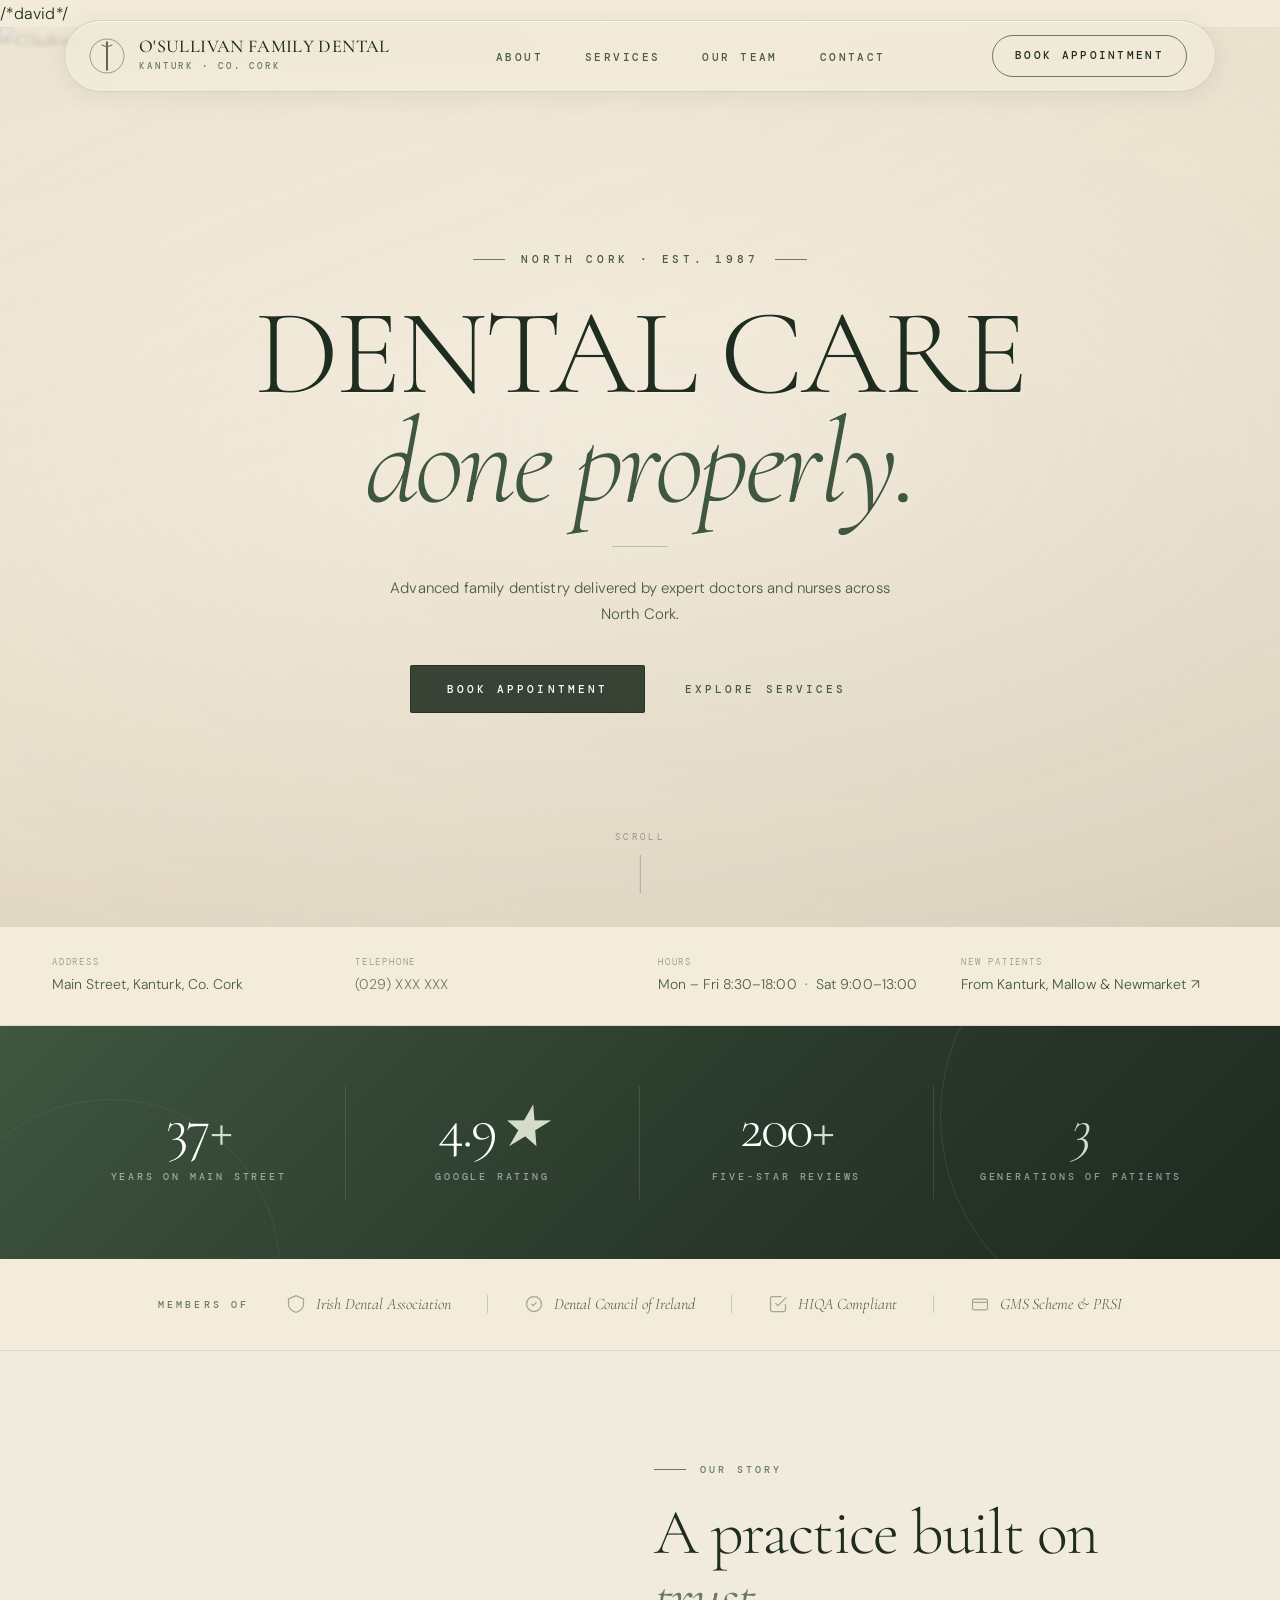
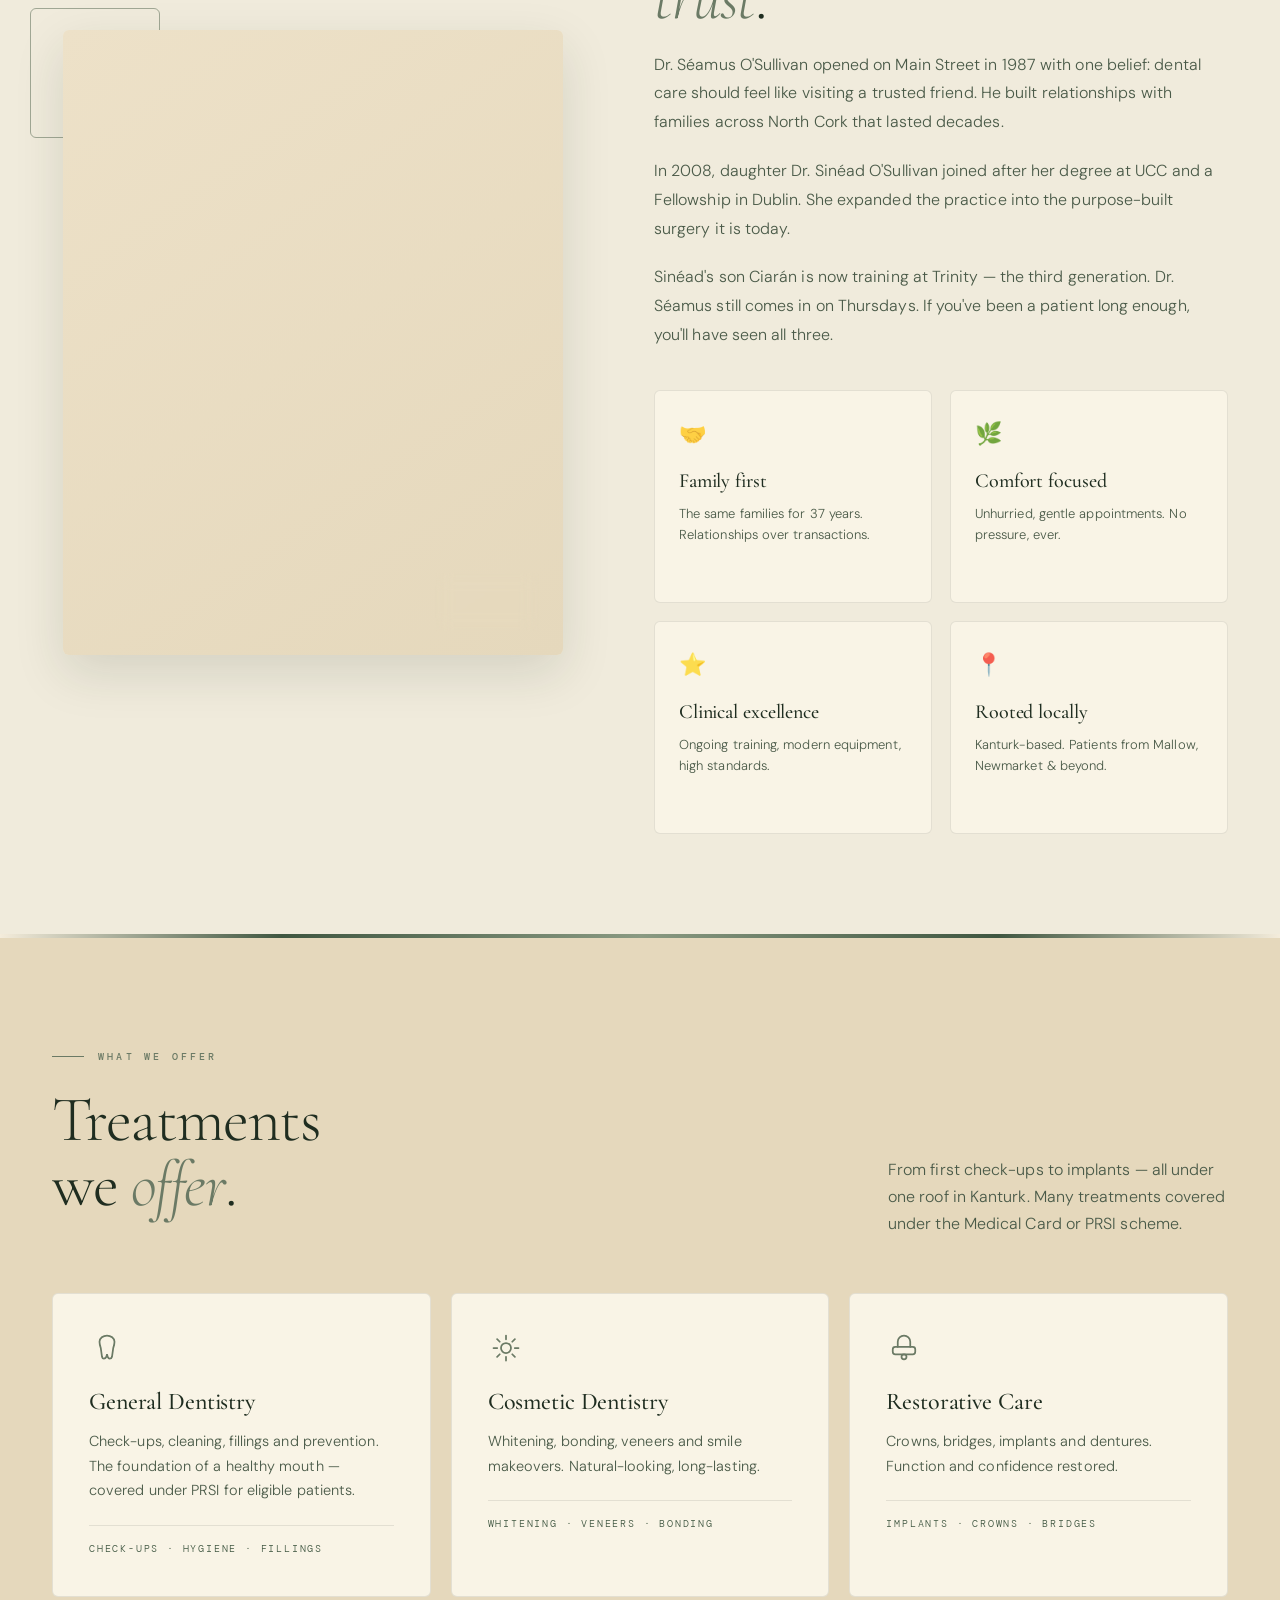
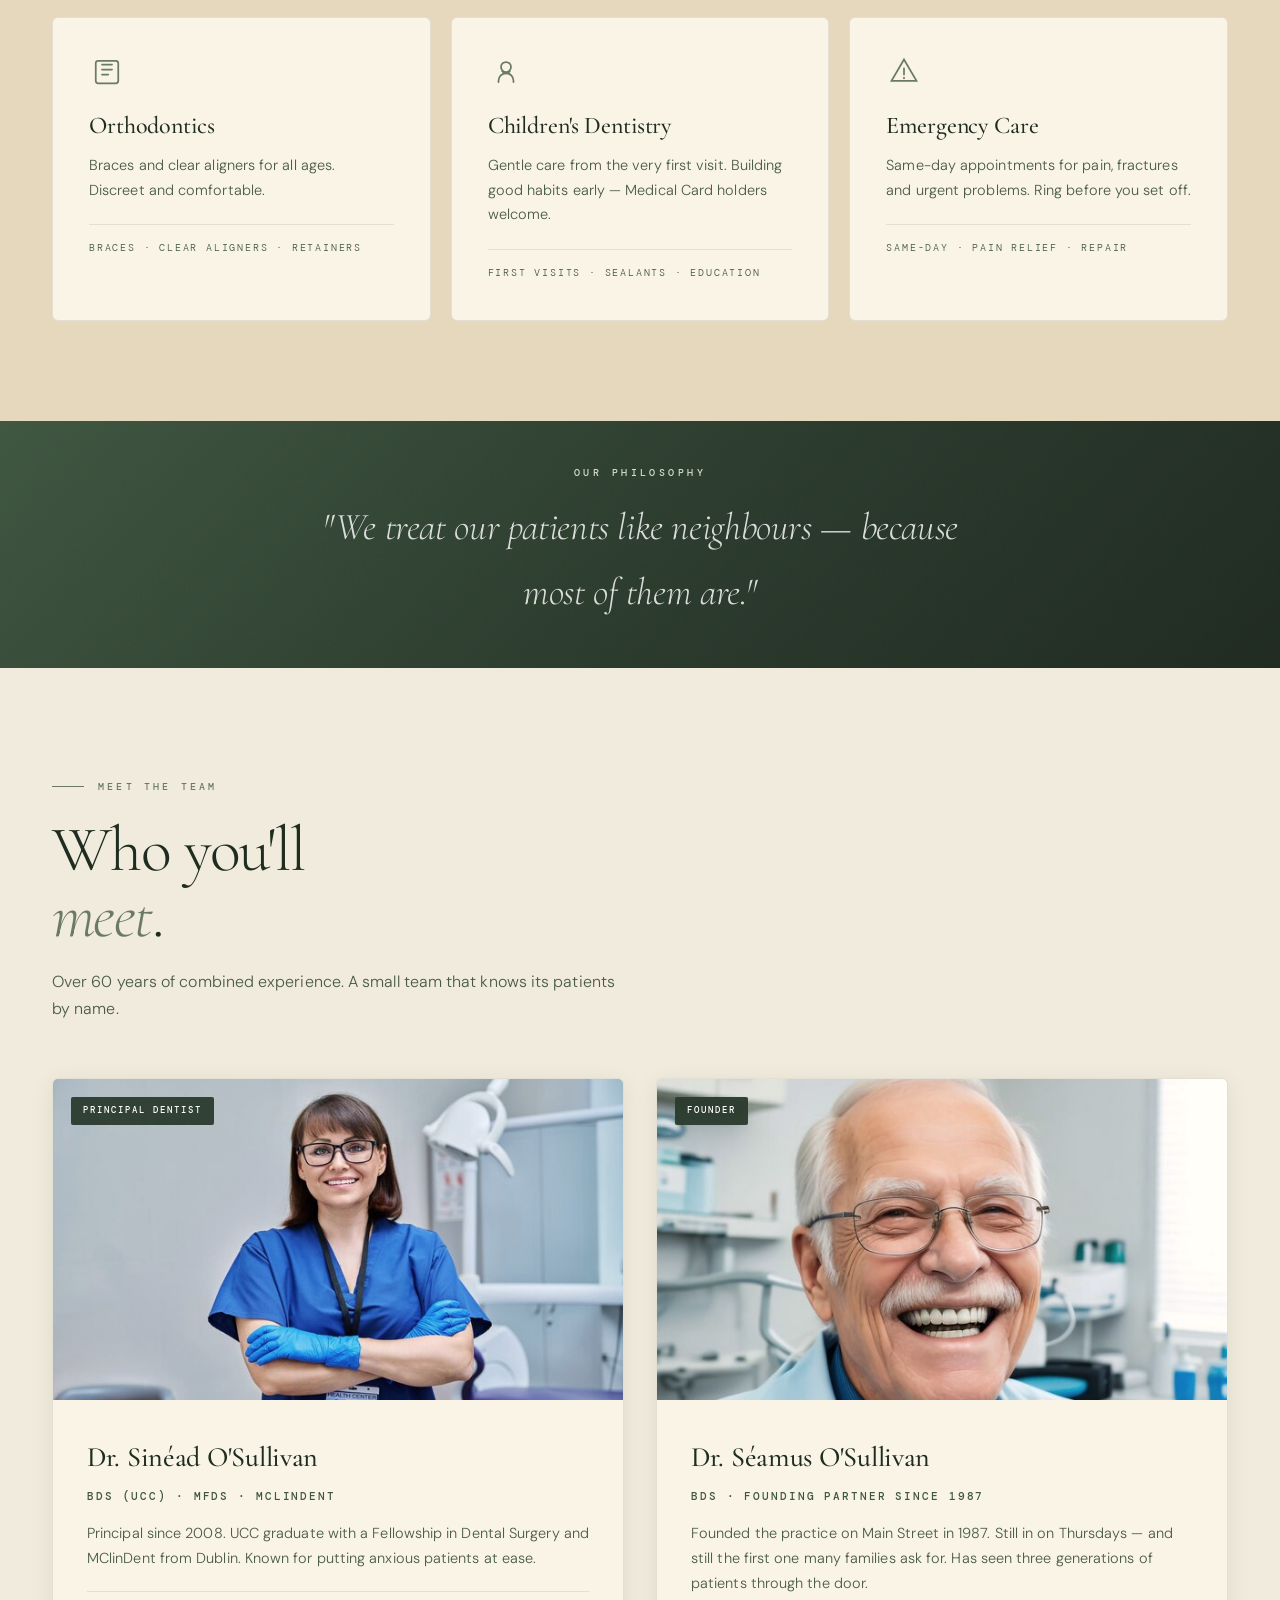
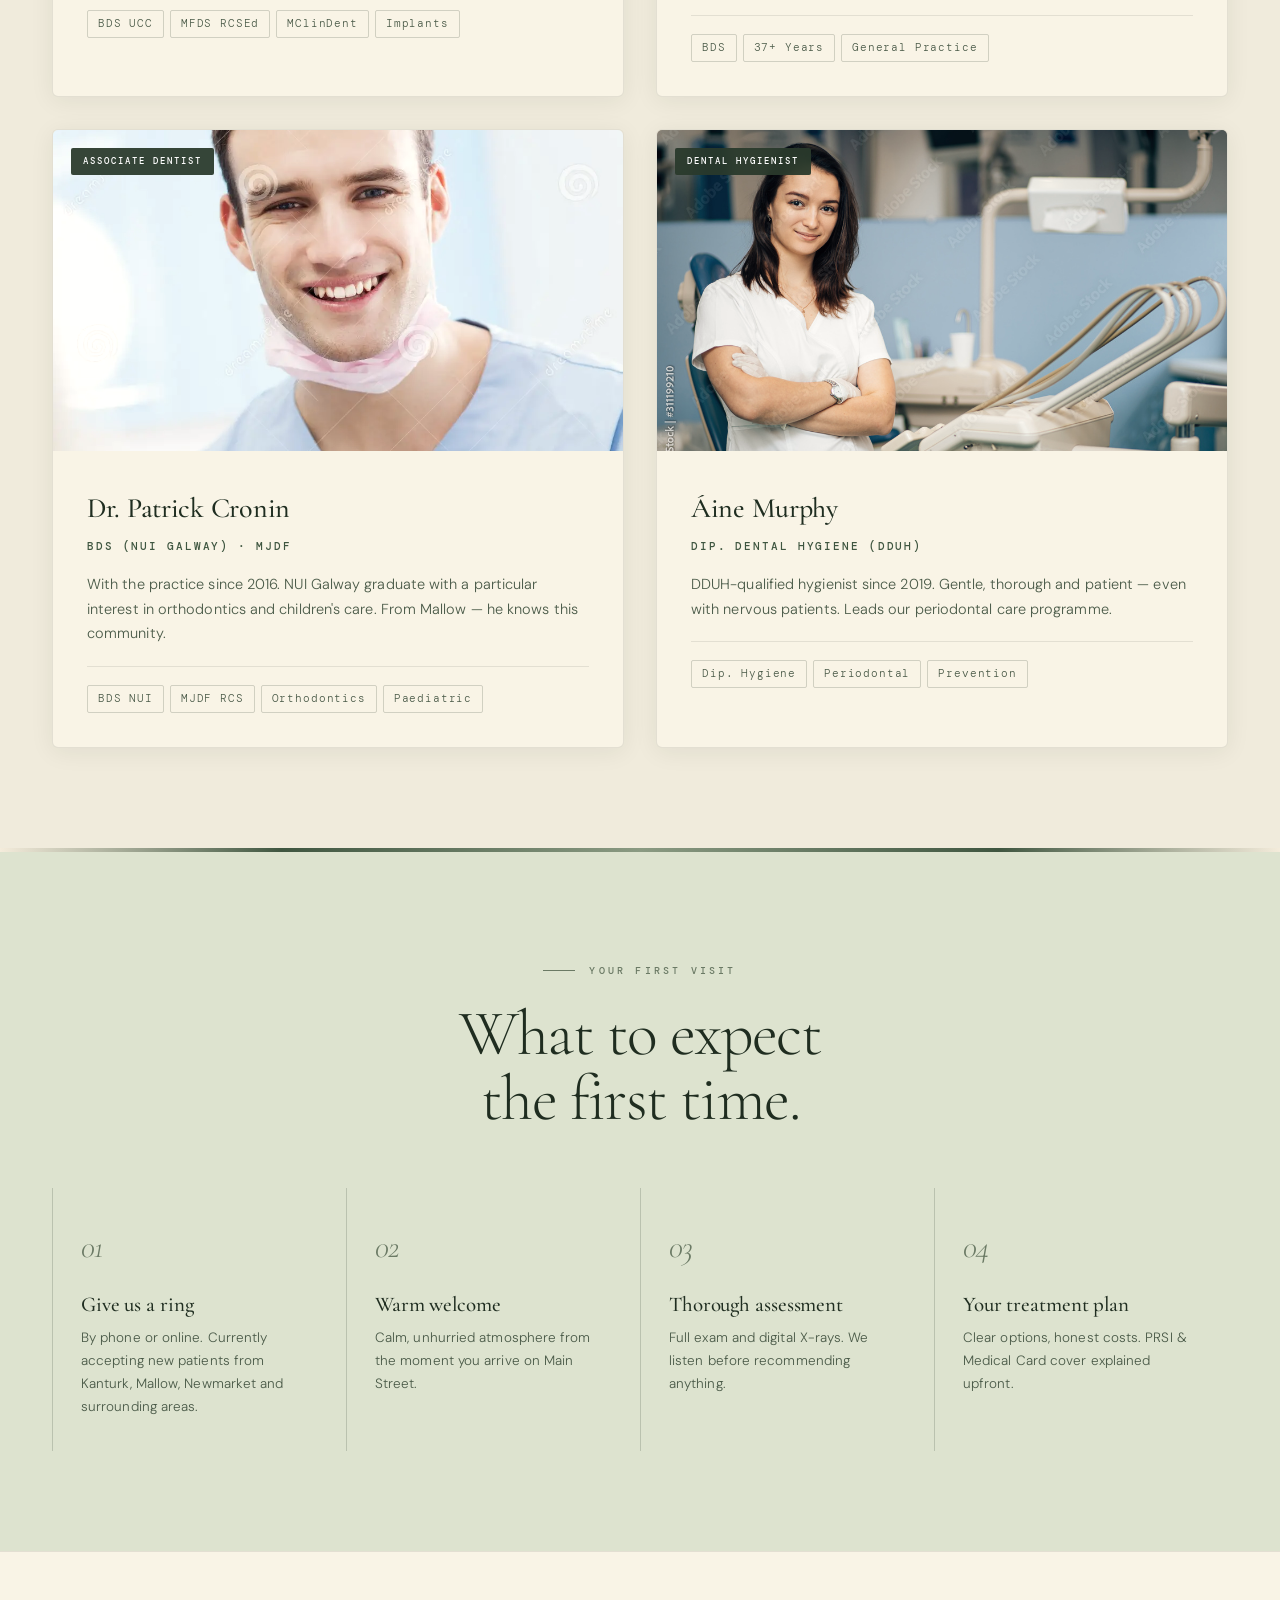
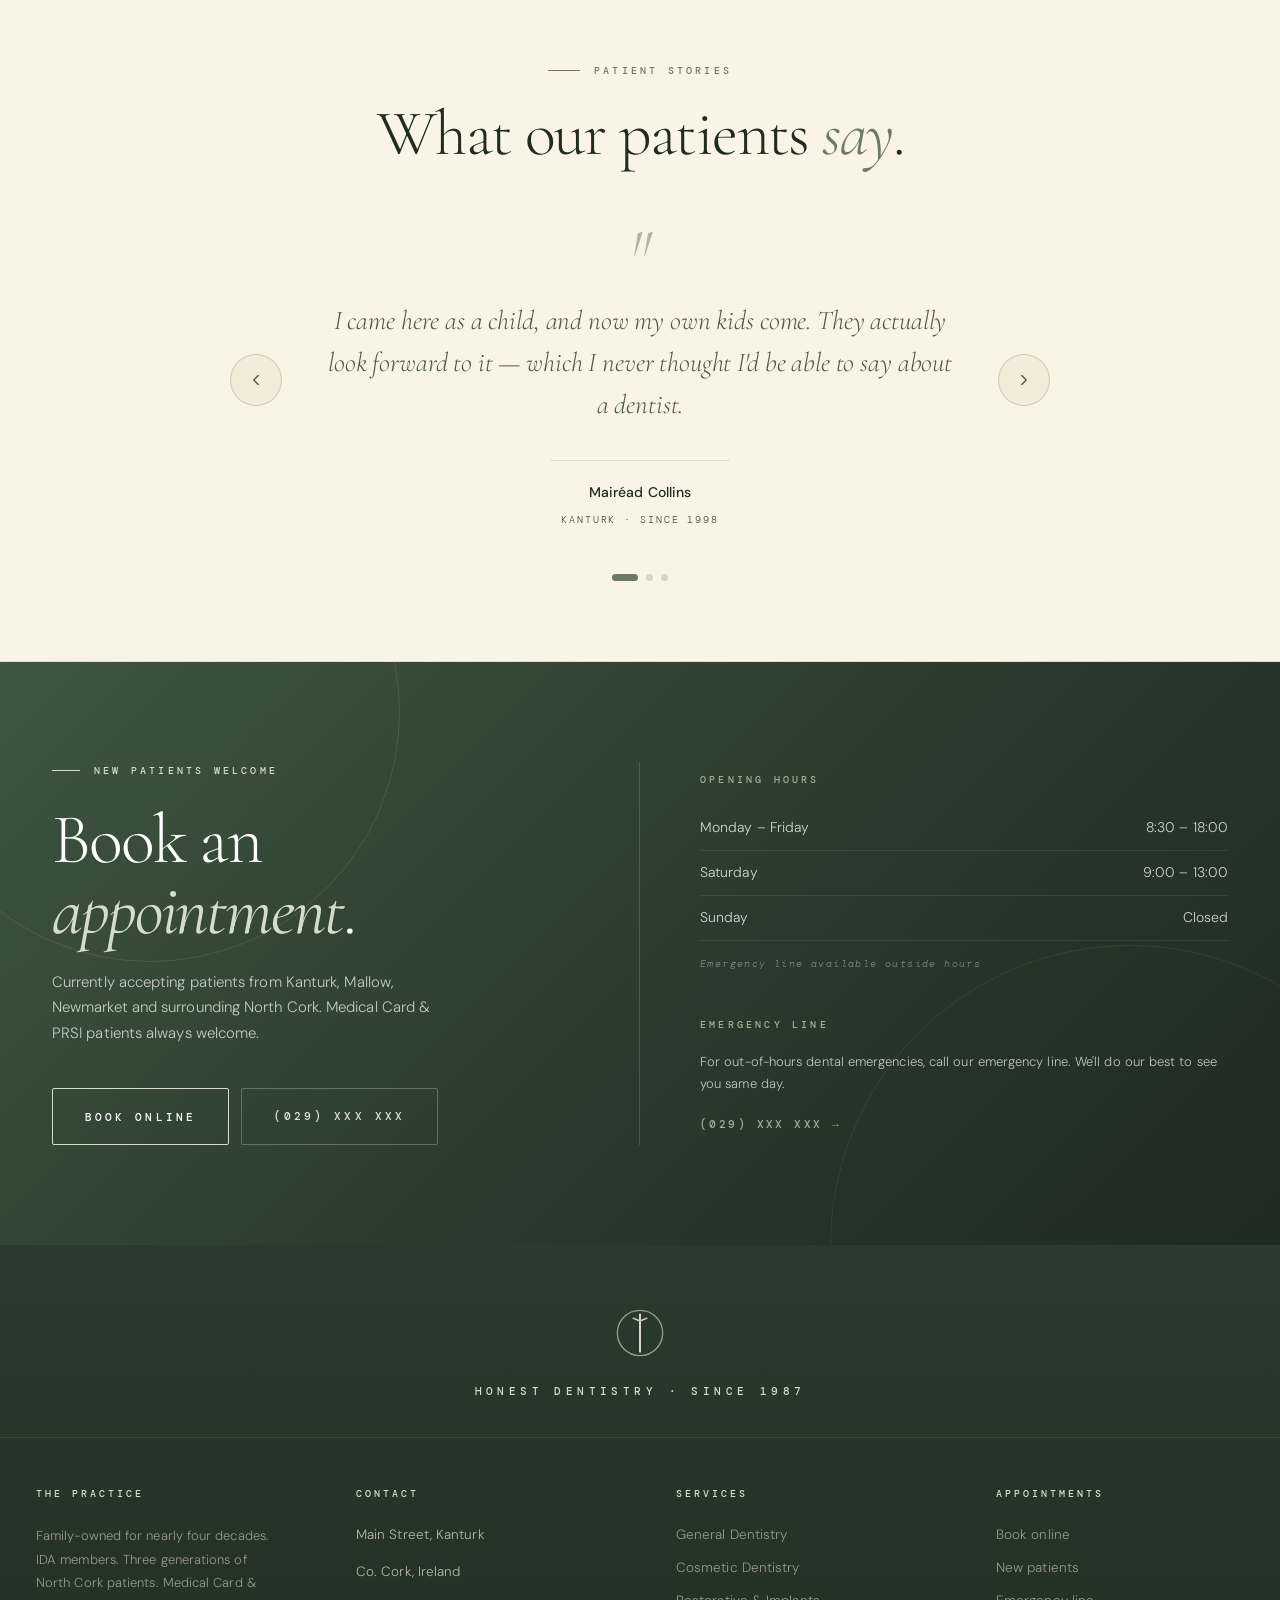
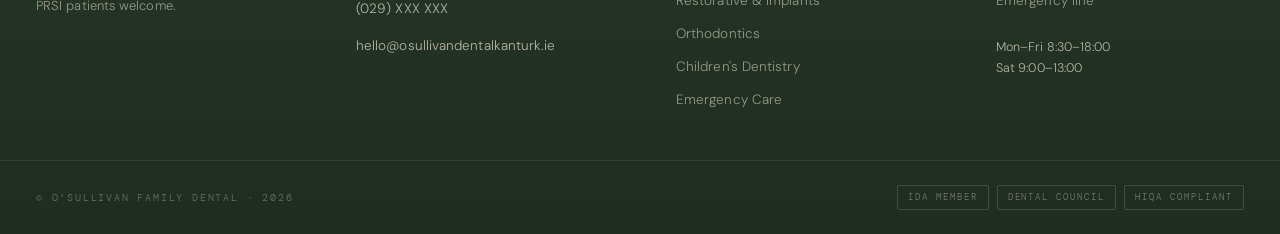
==== commit afa6b83c: "Adjust hero font to dark ink, add layered glass overlay" ====
--- a/index.html
+++ b/index.html
@@ -102,24 +102,33 @@
 /* Warm cream tint matching --white (#F4ECDB), with a very subtle dark vignette for text readability */
 .hero-overlay{
   position:absolute;inset:0;z-index:1;
+  /* Layered glass: frosted cream base + edge vignette + subtle noise shimmer */
   background:
-    linear-gradient(to bottom, rgba(0,0,0,0.06) 0%, rgba(0,0,0,0.18) 100%),
-    rgba(244,236,219,0.28);
+    radial-gradient(ellipse 140% 100% at 50% 45%, rgba(244,236,219,0.52) 0%, rgba(230,218,196,0.70) 55%, rgba(210,198,172,0.82) 100%);
+  backdrop-filter:blur(2px) saturate(0.88);
+  -webkit-backdrop-filter:blur(2px) saturate(0.88);
+}
+/* Glassy inner highlight — mimics light bouncing off frosted glass */
+.hero-overlay::after{
+  content:"";position:absolute;inset:0;
+  background:
+    linear-gradient(160deg, rgba(255,255,255,0.18) 0%, rgba(255,255,255,0.04) 40%, rgba(0,0,0,0.06) 100%);
+  pointer-events:none;
 }
 .hero-content-center{position:relative;z-index:2;text-align:center;max-width:900px;padding:0 40px}
-.hero-eyebrow{display:inline-flex;align-items:center;gap:16px;font-family:var(--mono);font-size:10.5px;letter-spacing:.36em;text-transform:uppercase;color:rgba(255,255,255,0.82);margin-bottom:30px;font-weight:500}
-.hero-eyebrow::before,.hero-eyebrow::after{content:"";width:32px;height:1px;background:rgba(255,255,255,0.5)}
-.hero-content-center h1{font-family:var(--serif);font-weight:300;font-size:clamp(62px,9.5vw,132px);line-height:.90;letter-spacing:-.02em;color:#fff;text-transform:uppercase;text-shadow:0 2px 48px rgba(0,0,0,0.18)}
-.hero-content-center h1 em{font-style:italic;font-weight:300;display:block;text-transform:none;letter-spacing:-.03em}
-.hero-divider{width:56px;height:1px;background:rgba(255,255,255,0.42);margin:28px auto}
-.hero-lede{font-size:15px;color:rgba(255,255,255,0.80);line-height:1.75;max-width:500px;margin:0 auto 38px;font-weight:300;letter-spacing:.01em}
+.hero-eyebrow{display:inline-flex;align-items:center;gap:16px;font-family:var(--mono);font-size:10.5px;letter-spacing:.36em;text-transform:uppercase;color:var(--ink-dim);margin-bottom:30px;font-weight:500}
+.hero-eyebrow::before,.hero-eyebrow::after{content:"";width:32px;height:1px;background:var(--brass)}
+.hero-content-center h1{font-family:var(--serif);font-weight:300;font-size:clamp(62px,9.5vw,132px);line-height:.90;letter-spacing:-.02em;color:var(--ink);text-transform:uppercase;text-shadow:0 1px 0 rgba(255,255,255,0.35)}
+.hero-content-center h1 em{font-style:italic;font-weight:300;display:block;text-transform:none;letter-spacing:-.03em;color:var(--forest)}
+.hero-divider{width:56px;height:1px;background:rgba(31,45,32,0.22);margin:28px auto}
+.hero-lede{font-size:15px;color:var(--ink-dim);line-height:1.75;max-width:500px;margin:0 auto 38px;font-weight:300;letter-spacing:.01em}
 .hero-actions{display:flex;gap:16px;flex-wrap:wrap;align-items:center;justify-content:center}
-.btn-hero-primary{display:inline-flex;align-items:center;gap:10px;padding:16px 36px;background:rgba(255,255,255,0.10);color:#fff;border:1px solid rgba(255,255,255,0.72);border-radius:2px;font-size:11px;font-weight:500;letter-spacing:.28em;text-transform:uppercase;transition:all .4s var(--ease-out);font-family:var(--mono);cursor:pointer;backdrop-filter:blur(6px);-webkit-backdrop-filter:blur(6px)}
-.btn-hero-primary:hover{background:rgba(255,255,255,0.22);border-color:#fff}
-.btn-hero-secondary{display:inline-flex;align-items:center;gap:8px;padding:16px 24px;color:rgba(255,255,255,0.70);font-size:11px;font-weight:500;letter-spacing:.28em;text-transform:uppercase;transition:color .3s var(--ease-out);font-family:var(--mono);cursor:pointer;background:transparent;border:none}
-.btn-hero-secondary:hover{color:#fff}
-.hero-scroll{position:absolute;bottom:34px;left:50%;transform:translateX(-50%);z-index:2;display:flex;flex-direction:column;align-items:center;gap:10px;font-family:var(--mono);font-size:8.5px;letter-spacing:.40em;text-transform:uppercase;color:rgba(255,255,255,0.48)}
-.hero-scroll-line{width:1px;height:38px;background:rgba(255,255,255,0.32);transform-origin:top;animation:scrollPulse 2.2s ease-in-out infinite}
+.btn-hero-primary{display:inline-flex;align-items:center;gap:10px;padding:16px 36px;background:rgba(31,45,32,0.88);color:#fff;border:1px solid rgba(31,45,32,0.70);border-radius:2px;font-size:11px;font-weight:500;letter-spacing:.28em;text-transform:uppercase;transition:all .4s var(--ease-out);font-family:var(--mono);cursor:pointer;backdrop-filter:blur(8px);-webkit-backdrop-filter:blur(8px)}
+.btn-hero-primary:hover{background:var(--ink);border-color:var(--ink)}
+.btn-hero-secondary{display:inline-flex;align-items:center;gap:8px;padding:16px 24px;color:var(--ink-dim);font-size:11px;font-weight:500;letter-spacing:.28em;text-transform:uppercase;transition:color .3s var(--ease-out);font-family:var(--mono);cursor:pointer;background:transparent;border:none}
+.btn-hero-secondary:hover{color:var(--ink)}
+.hero-scroll{position:absolute;bottom:34px;left:50%;transform:translateX(-50%);z-index:2;display:flex;flex-direction:column;align-items:center;gap:10px;font-family:var(--mono);font-size:8.5px;letter-spacing:.40em;text-transform:uppercase;color:rgba(31,45,32,0.45)}
+.hero-scroll-line{width:1px;height:38px;background:rgba(31,45,32,0.28);transform-origin:top;animation:scrollPulse 2.2s ease-in-out infinite}
 @keyframes scrollPulse{0%,100%{transform:scaleY(1);opacity:.32}50%{transform:scaleY(0.3);opacity:.08}}
 
 /* ── HERO META BAR ── */
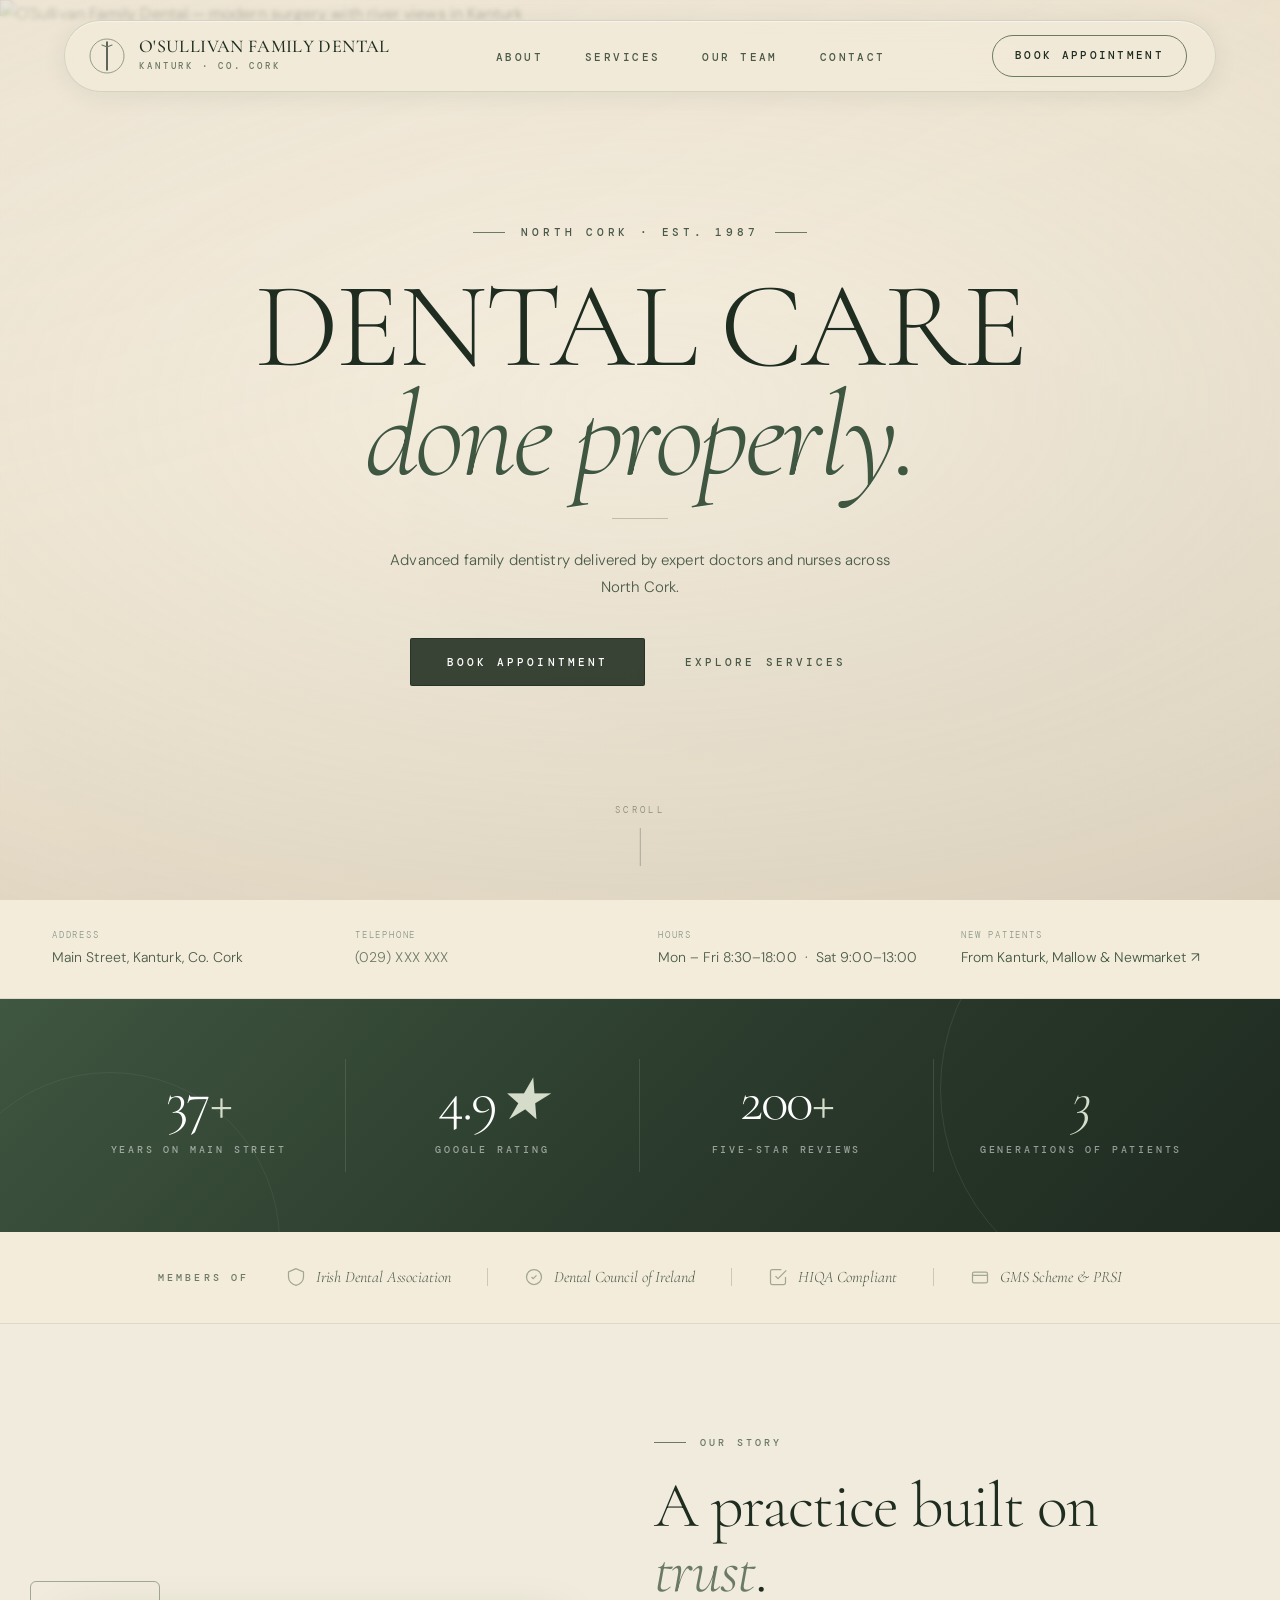
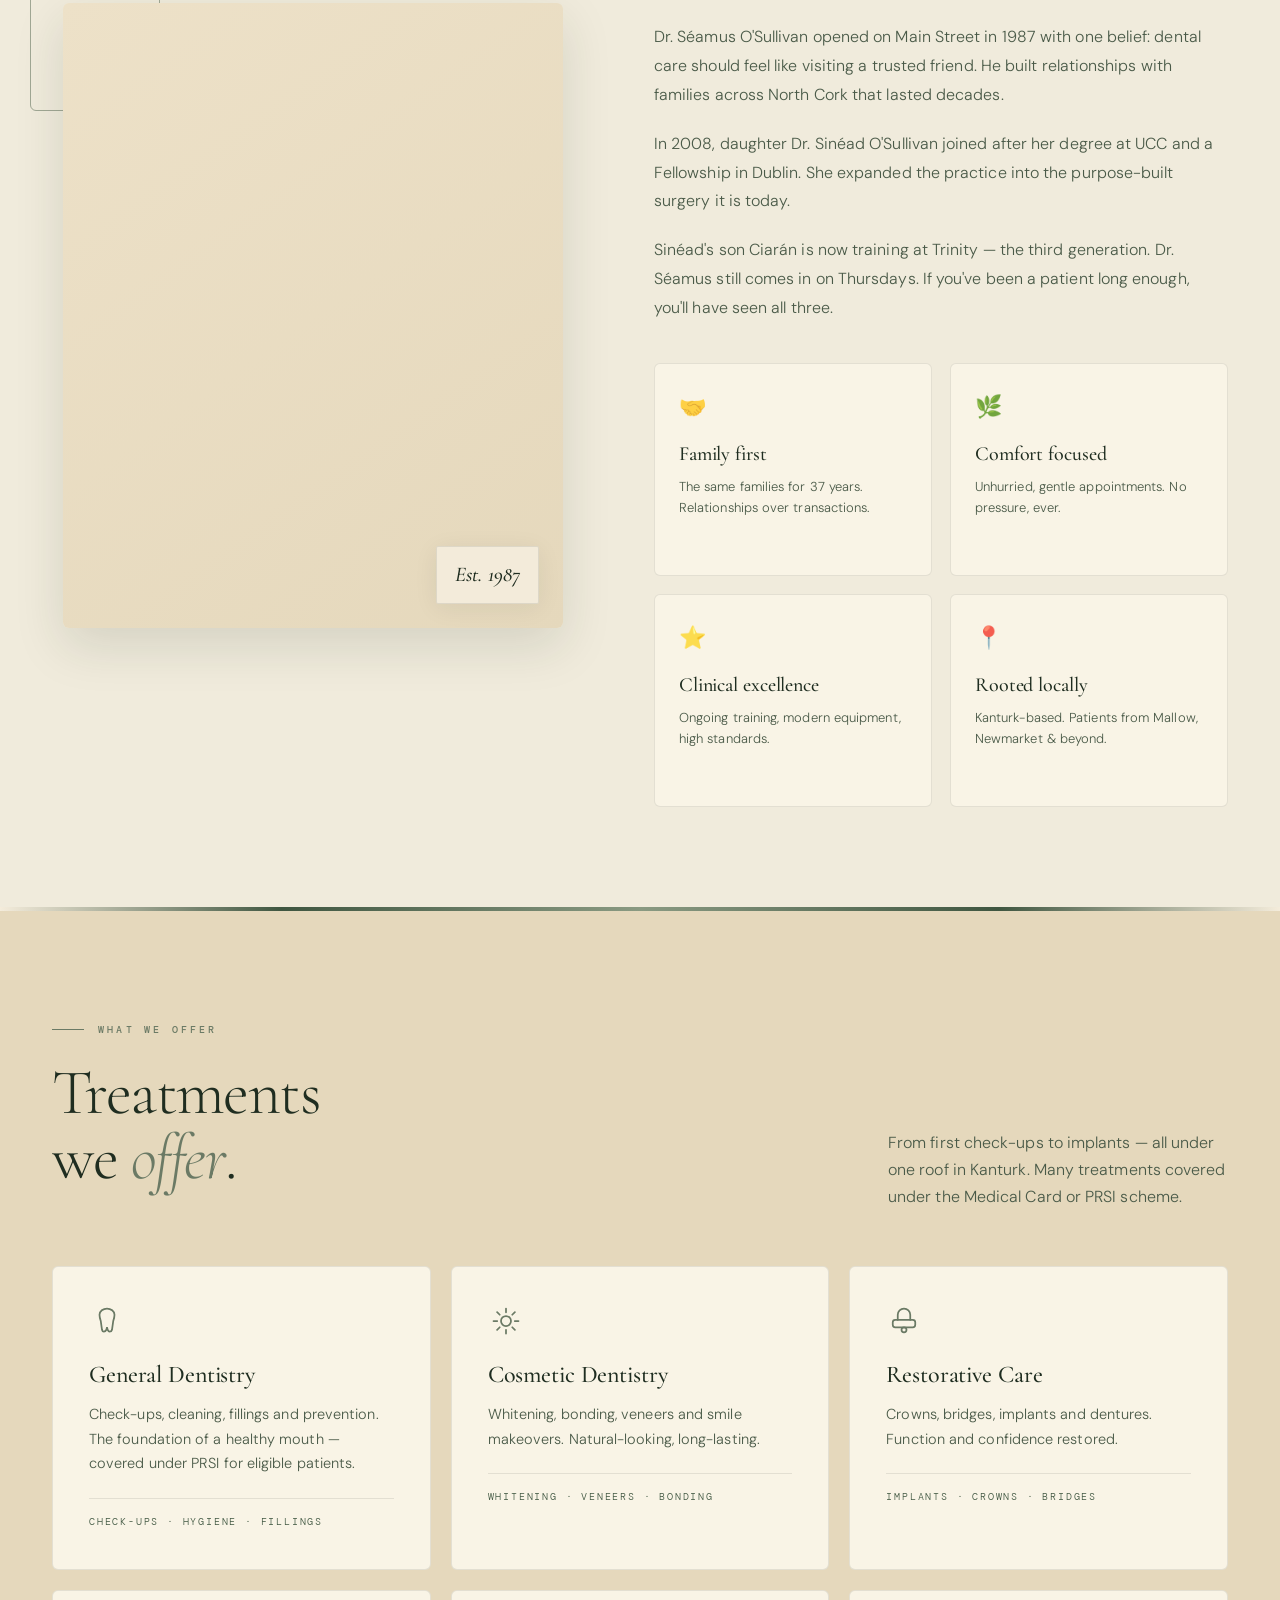
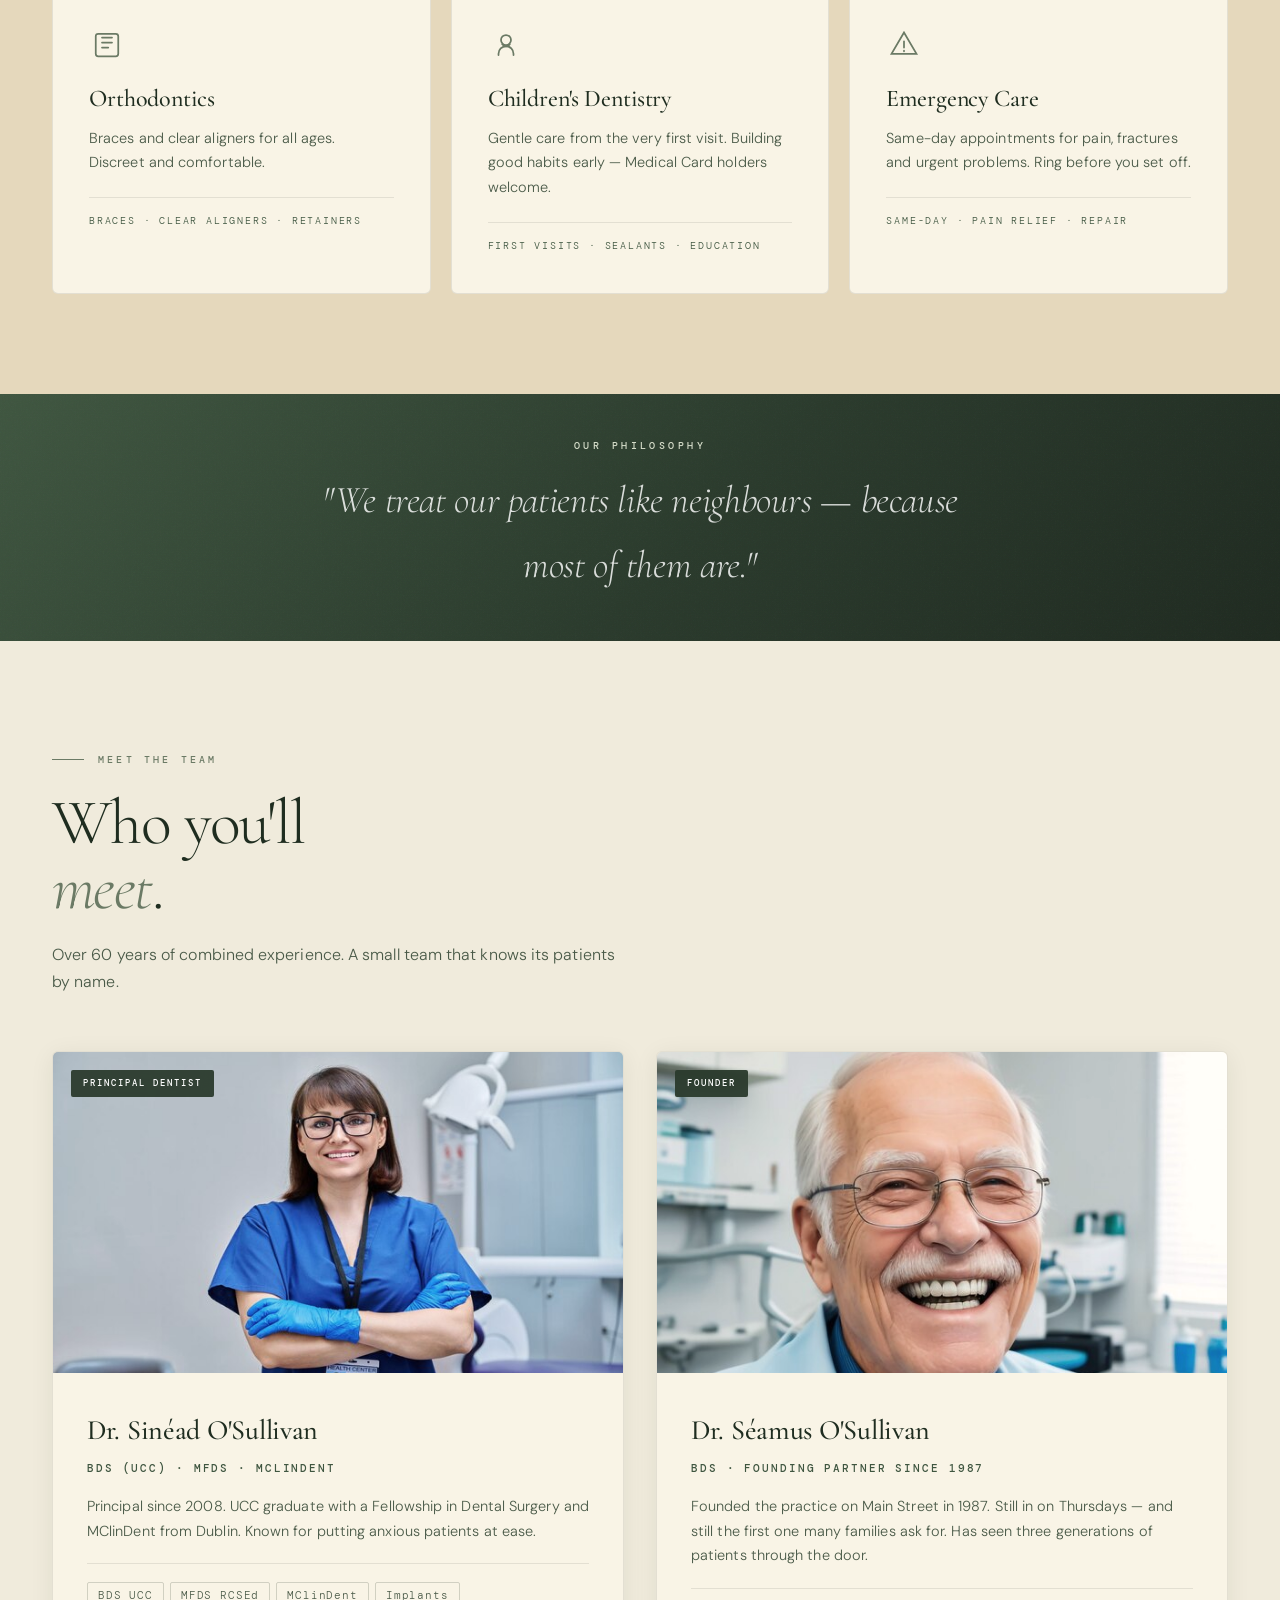
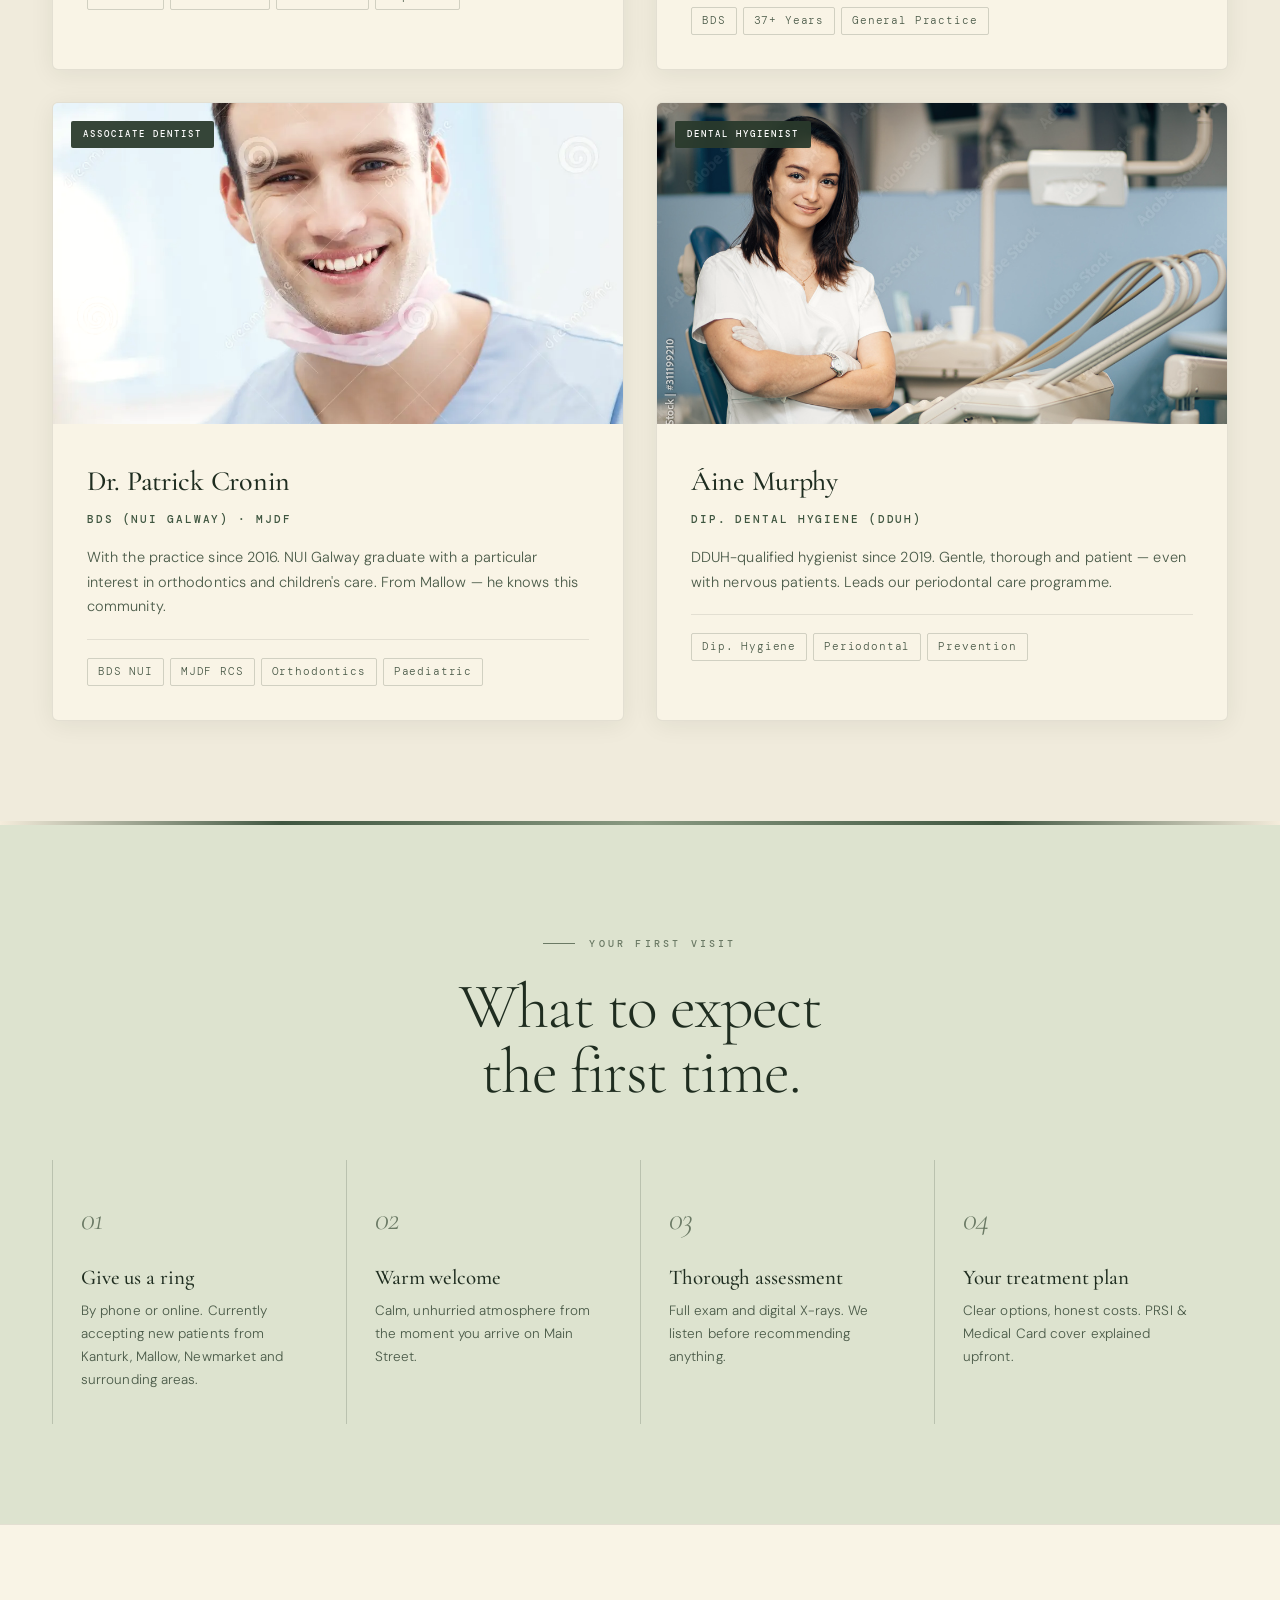
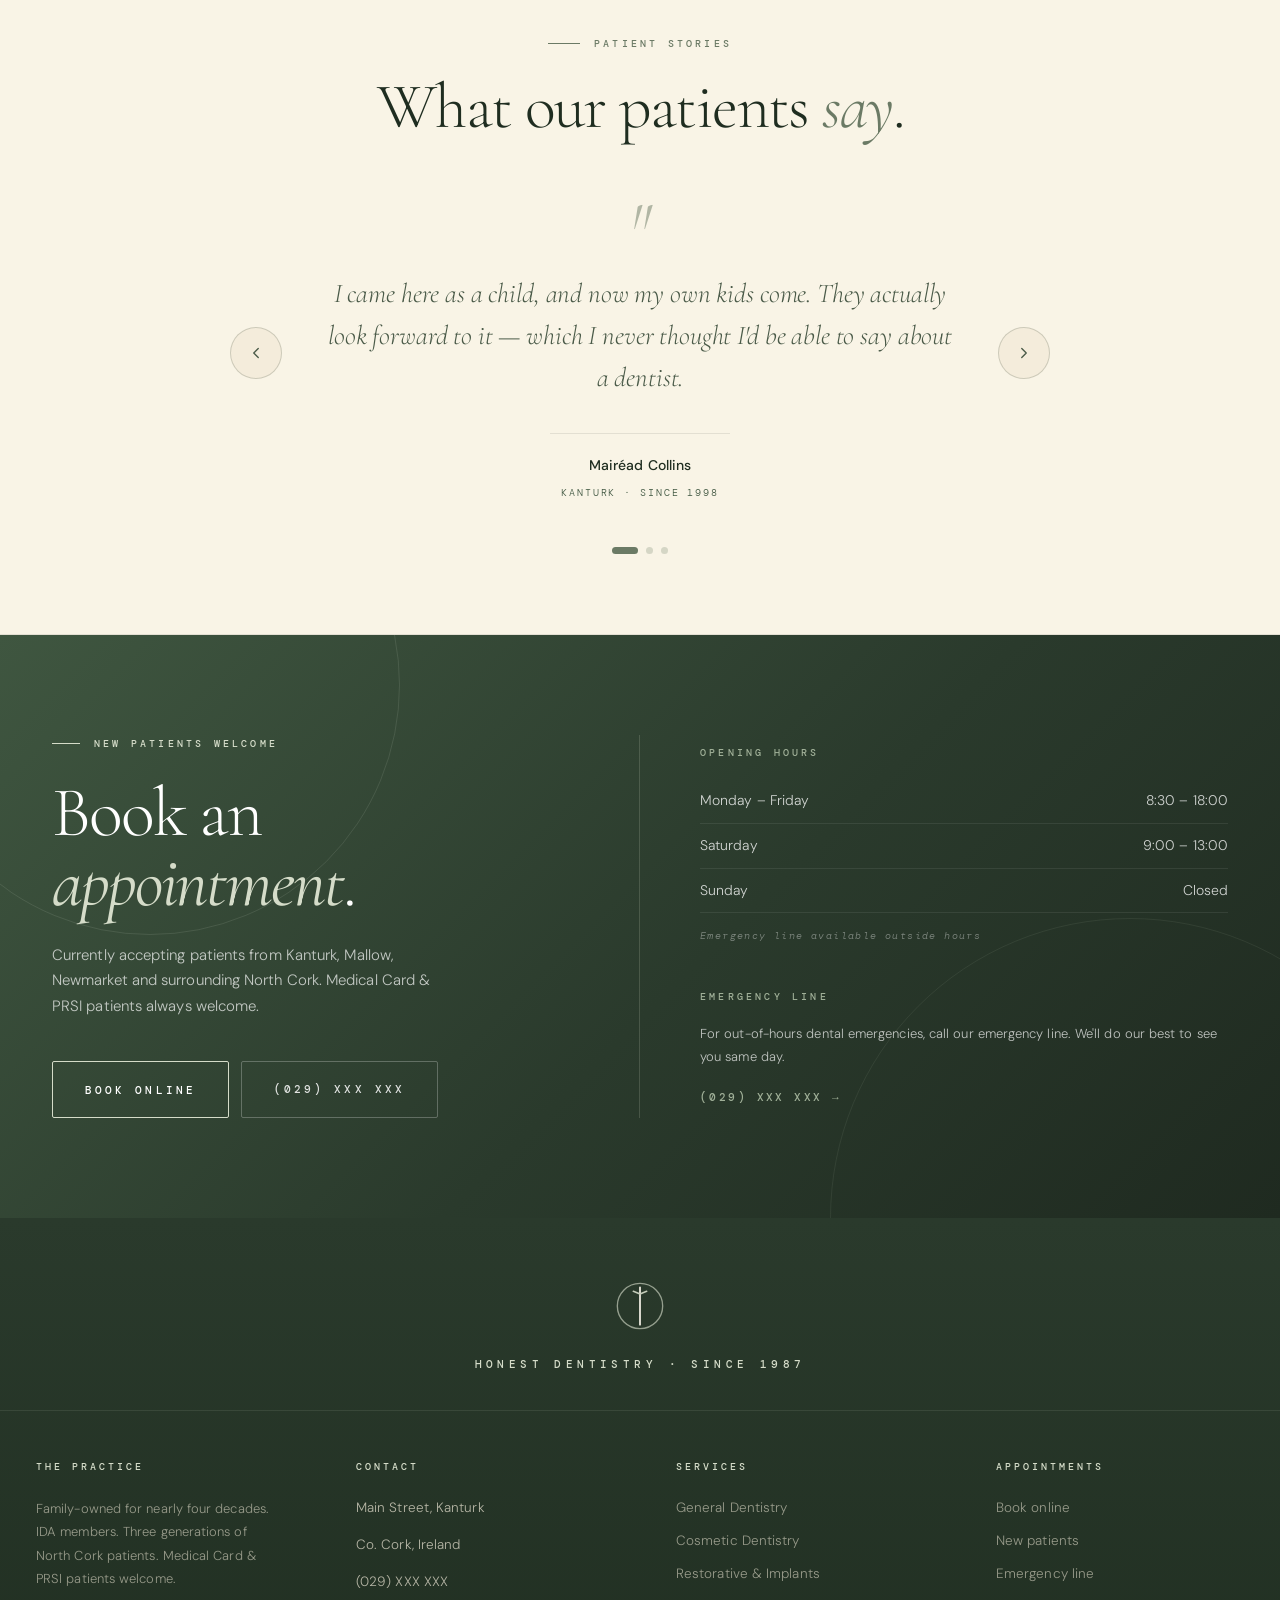
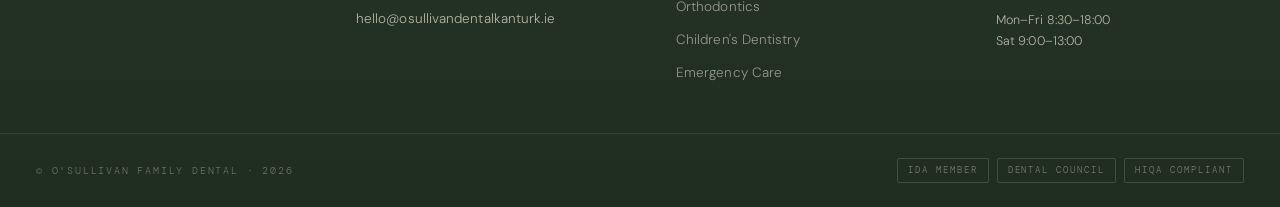
==== commit cc8b3689: "Update index.html" ====
--- a/index.html
+++ b/index.html
@@ -1,4 +1,4 @@
-<!DOCTYPE html>/*david*/
+<!DOCTYPE html>
 <html lang="en">
 <head>
 <meta charset="utf-8">
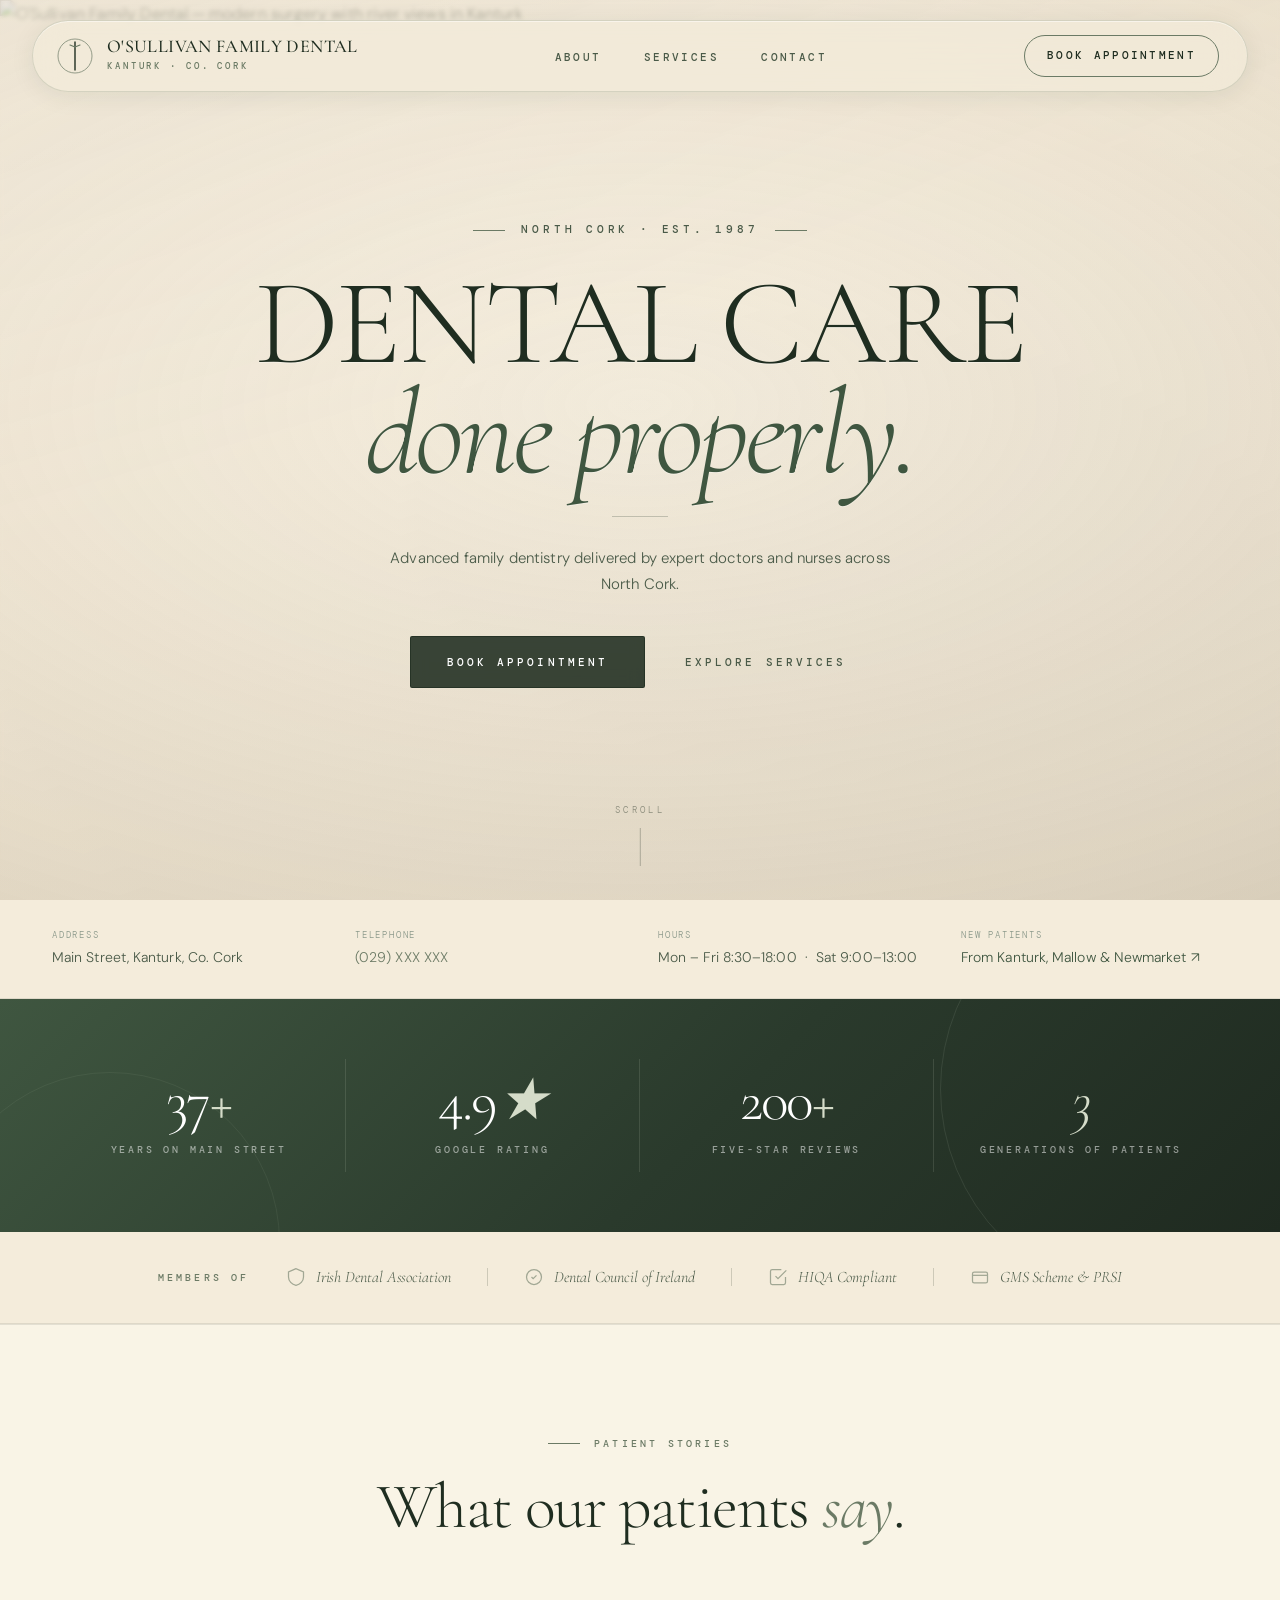
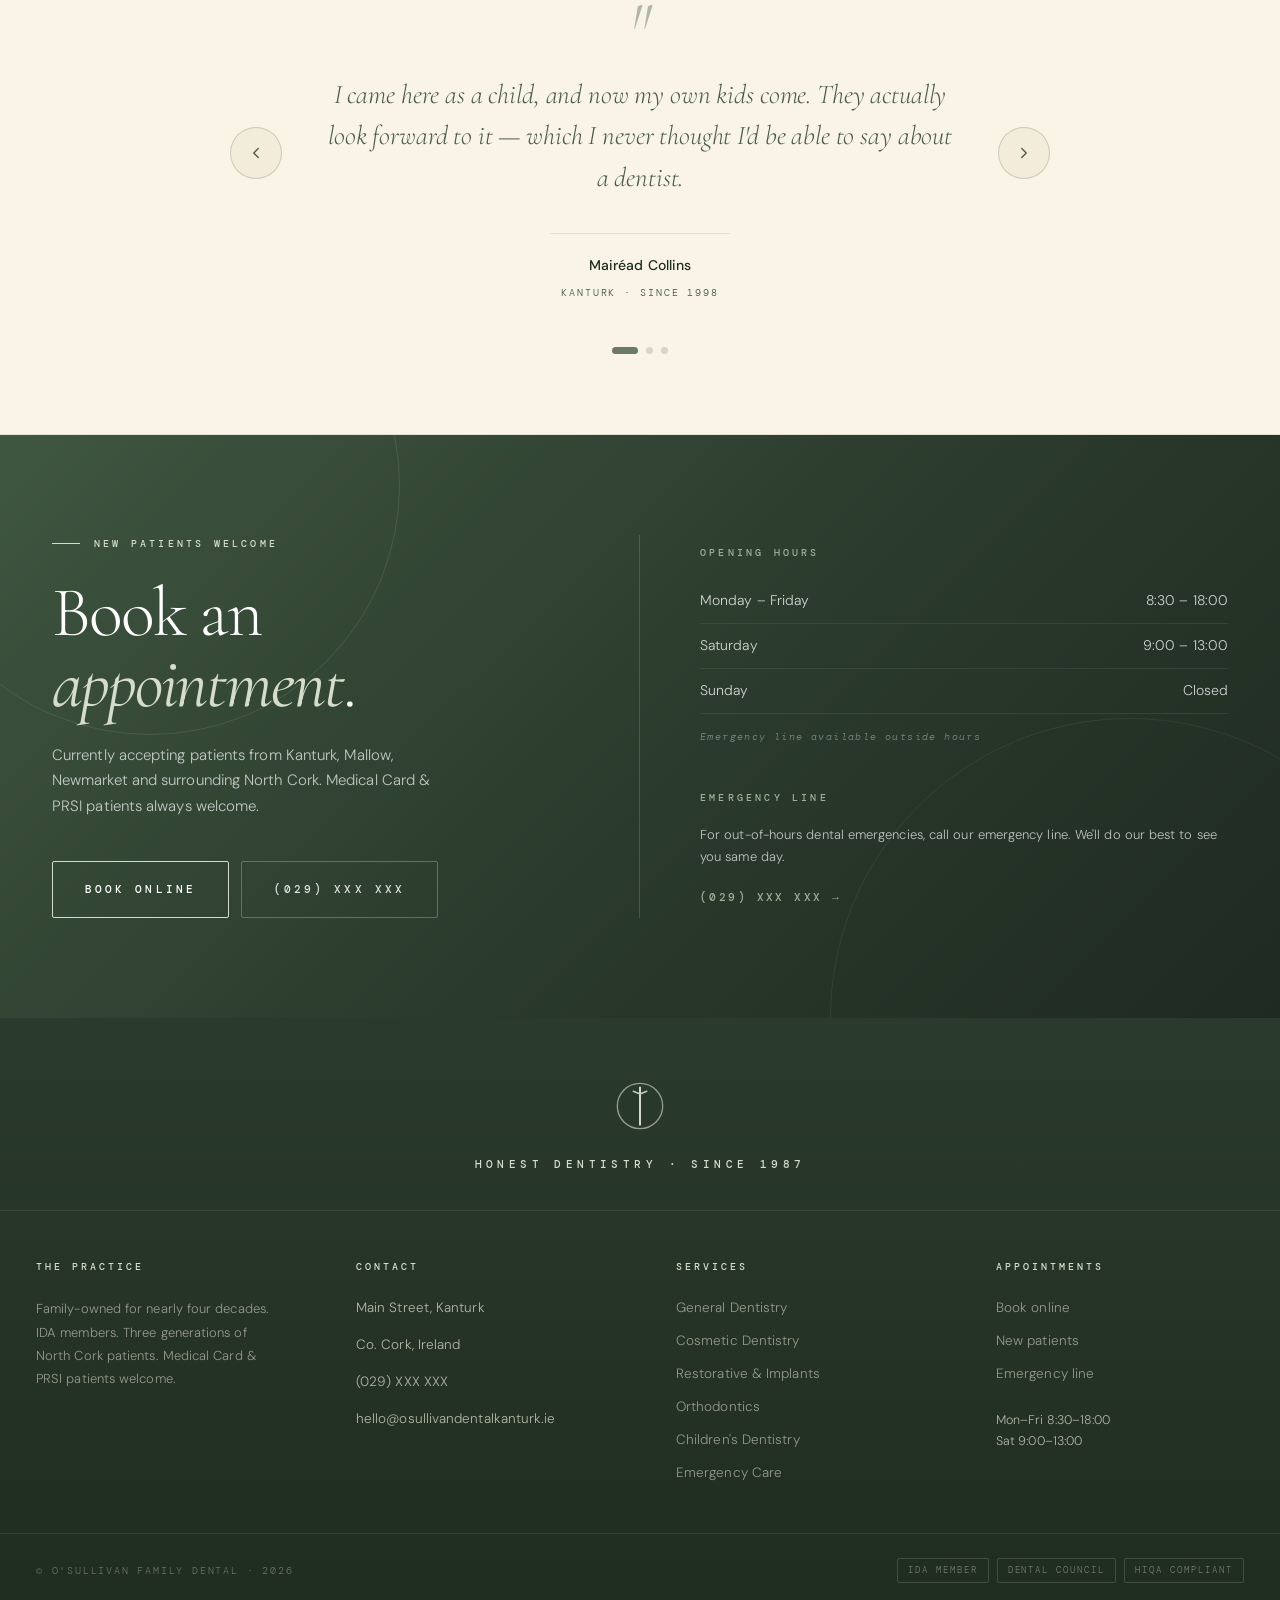
==== commit a35dd3ba: "Update index.html" ====
--- a/index.html
+++ b/index.html
@@ -9,6 +9,11 @@
 <link rel="preconnect" href="https://fonts.gstatic.com" crossorigin>
 <link href="https://fonts.googleapis.com/css2?family=Cormorant+Garamond:ital,wght@0,300;0,400;0,500;0,600;1,300;1,400;1,500&family=DM+Sans:wght@300;400;500;600&family=DM+Mono:wght@400;500&display=swap" rel="stylesheet">
 <style>
+/* =====================================================================
+   O'SULLIVAN FAMILY DENTAL — SHARED STYLESHEET
+   Used across index.html, about.html, services.html, contact.html
+   ===================================================================== */
+
 *,*::before,*::after{box-sizing:border-box;margin:0;padding:0}
 
 :root{
@@ -52,7 +57,6 @@
   --ease-smooth:cubic-bezier(0.4,0,0.2,1);
   --ease-soft:cubic-bezier(0.65,0,0.35,1);
   --radius:6px;
-  /* Footer-style gradient reused throughout */
   --grad-forest:linear-gradient(135deg,#3F5640 0%,#2A3A2C 55%,#1F2A20 100%);
 }
 
@@ -67,7 +71,7 @@
 /* ── NAV ── */
 nav{
   position:fixed;top:20px;left:50%;transform:translateX(-50%);
-  z-index:100;width:90%;max-width:1480px;
+  z-index:100;width:95%;max-width:1480px;
   display:grid;grid-template-columns:auto 1fr auto;align-items:center;gap:40px;
   padding:14px 28px 14px 24px;
   background:rgba(244,236,219,0.68);
@@ -88,8 +92,8 @@
 nav ul{display:flex;gap:42px;list-style:none;justify-content:center}
 nav ul a{font-size:11px;font-weight:500;color:var(--ink-dim);letter-spacing:.22em;text-transform:uppercase;transition:color .3s var(--ease-out);position:relative;font-family:var(--mono)}
 nav ul a::after{content:"";position:absolute;left:0;right:0;bottom:-6px;height:1px;background:var(--copper);transform:scaleX(0);transform-origin:left;transition:transform .4s var(--ease-out)}
-nav ul a:hover{color:var(--copper)}
-nav ul a:hover::after{transform:scaleX(1)}
+nav ul a:hover,nav ul a.active{color:var(--copper)}
+nav ul a:hover::after,nav ul a.active::after{transform:scaleX(1)}
 .nav-cta{display:inline-flex;align-items:center;gap:8px;padding:11px 22px;background:transparent;color:var(--ink);border:1px solid var(--copper);border-radius:999px;font-size:10.5px;font-weight:500;letter-spacing:.22em;text-transform:uppercase;font-family:var(--mono);transition:all .4s var(--ease-out)}
 .nav-cta:hover{background:var(--copper);color:#fff}
 
@@ -98,21 +102,15 @@
 .hero-bg{position:absolute;inset:0;z-index:0}
 .hero-bg img{width:100%;height:100%;object-fit:cover;object-position:center;animation:kenburns 28s ease-in-out infinite alternate}
 @keyframes kenburns{0%{transform:scale(1) translate(0,0)}100%{transform:scale(1.06) translate(-1.5%,-1%)}}
-
-/* Warm cream tint matching --white (#F4ECDB), with a very subtle dark vignette for text readability */
 .hero-overlay{
   position:absolute;inset:0;z-index:1;
-  /* Layered glass: frosted cream base + edge vignette + subtle noise shimmer */
-  background:
-    radial-gradient(ellipse 140% 100% at 50% 45%, rgba(244,236,219,0.52) 0%, rgba(230,218,196,0.70) 55%, rgba(210,198,172,0.82) 100%);
+  background:radial-gradient(ellipse 140% 100% at 50% 45%, rgba(244,236,219,0.52) 0%, rgba(230,218,196,0.70) 55%, rgba(210,198,172,0.82) 100%);
   backdrop-filter:blur(2px) saturate(0.88);
   -webkit-backdrop-filter:blur(2px) saturate(0.88);
 }
-/* Glassy inner highlight — mimics light bouncing off frosted glass */
 .hero-overlay::after{
   content:"";position:absolute;inset:0;
-  background:
-    linear-gradient(160deg, rgba(255,255,255,0.18) 0%, rgba(255,255,255,0.04) 40%, rgba(0,0,0,0.06) 100%);
+  background:linear-gradient(160deg, rgba(255,255,255,0.18) 0%, rgba(255,255,255,0.04) 40%, rgba(0,0,0,0.06) 100%);
   pointer-events:none;
 }
 .hero-content-center{position:relative;z-index:2;text-align:center;max-width:900px;padding:0 40px}
@@ -123,9 +121,9 @@
 .hero-divider{width:56px;height:1px;background:rgba(31,45,32,0.22);margin:28px auto}
 .hero-lede{font-size:15px;color:var(--ink-dim);line-height:1.75;max-width:500px;margin:0 auto 38px;font-weight:300;letter-spacing:.01em}
 .hero-actions{display:flex;gap:16px;flex-wrap:wrap;align-items:center;justify-content:center}
-.btn-hero-primary{display:inline-flex;align-items:center;gap:10px;padding:16px 36px;background:rgba(31,45,32,0.88);color:#fff;border:1px solid rgba(31,45,32,0.70);border-radius:2px;font-size:11px;font-weight:500;letter-spacing:.28em;text-transform:uppercase;transition:all .4s var(--ease-out);font-family:var(--mono);cursor:pointer;backdrop-filter:blur(8px);-webkit-backdrop-filter:blur(8px)}
+.btn-hero-primary{display:inline-flex;align-items:center;gap:10px;padding:16px 36px;background:rgba(31,45,32,0.88);color:#fff;border:1px solid rgba(31,45,32,0.70);border-radius:2px;font-size:11px;font-weight:500;letter-spacing:.28em;text-transform:uppercase;transition:all .4s var(--ease-out);font-family:var(--mono);cursor:pointer;backdrop-filter:blur(8px);-webkit-backdrop-filter:blur(8px);text-decoration:none}
 .btn-hero-primary:hover{background:var(--ink);border-color:var(--ink)}
-.btn-hero-secondary{display:inline-flex;align-items:center;gap:8px;padding:16px 24px;color:var(--ink-dim);font-size:11px;font-weight:500;letter-spacing:.28em;text-transform:uppercase;transition:color .3s var(--ease-out);font-family:var(--mono);cursor:pointer;background:transparent;border:none}
+.btn-hero-secondary{display:inline-flex;align-items:center;gap:8px;padding:16px 24px;color:var(--ink-dim);font-size:11px;font-weight:500;letter-spacing:.28em;text-transform:uppercase;transition:color .3s var(--ease-out);font-family:var(--mono);cursor:pointer;background:transparent;border:none;text-decoration:none}
 .btn-hero-secondary:hover{color:var(--ink)}
 .hero-scroll{position:absolute;bottom:34px;left:50%;transform:translateX(-50%);z-index:2;display:flex;flex-direction:column;align-items:center;gap:10px;font-family:var(--mono);font-size:8.5px;letter-spacing:.40em;text-transform:uppercase;color:rgba(31,45,32,0.45)}
 .hero-scroll-line{width:1px;height:38px;background:rgba(31,45,32,0.28);transform-origin:top;animation:scrollPulse 2.2s ease-in-out infinite}
@@ -140,6 +138,15 @@
 .hero-meta-val a{color:var(--copper);transition:opacity .3s var(--ease-out)}
 .hero-meta-val a:hover{opacity:.7}
 
+/* ── INNER PAGE HEADER (about/services/contact pages) ── */
+.page-header{background:var(--white);padding:200px 52px 80px;border-bottom:1px solid var(--rule);position:relative;overflow:hidden}
+.page-header-inner{max-width:1560px;margin:0 auto;display:grid;grid-template-columns:1fr 1fr;gap:60px;align-items:end}
+.page-header h1{font-family:var(--serif);font-weight:300;font-size:clamp(54px,7vw,110px);line-height:.96;letter-spacing:-.025em;color:var(--ink);text-transform:uppercase}
+.page-header h1 em{font-style:italic;font-weight:300;display:block;text-transform:none;letter-spacing:-.03em;color:var(--forest)}
+.page-header-sub{font-size:15px;color:var(--ink-dim);line-height:1.75;max-width:420px;justify-self:end;padding-bottom:14px}
+.page-header-eyebrow{display:inline-flex;align-items:center;gap:14px;font-family:var(--mono);font-size:10.5px;letter-spacing:.36em;text-transform:uppercase;color:var(--brass);margin-bottom:24px;font-weight:500}
+.page-header-eyebrow::before{content:"";width:32px;height:1px;background:var(--brass)}
+
 /* ── FOREST GRADIENT BAND ── */
 .gradient-band{
   background:var(--grad-forest);
@@ -191,10 +198,10 @@
 .gradient-strip-text{font-family:var(--serif);font-weight:300;font-style:italic;font-size:clamp(24px,3vw,38px);color:rgba(255,255,255,0.82);letter-spacing:-.01em;position:relative;z-index:1;max-width:700px;margin:0 auto}
 .gradient-strip-label{font-family:var(--mono);font-size:9.5px;letter-spacing:.36em;text-transform:uppercase;color:var(--copper-glow);margin-bottom:14px;font-weight:500;position:relative;z-index:1}
 
-/* ── BUTTONS (general reuse) ── */
-.btn-primary{display:inline-flex;align-items:center;gap:12px;padding:18px 32px;background:var(--copper);color:#fff;border-radius:2px;font-size:11px;font-weight:500;letter-spacing:.28em;text-transform:uppercase;transition:background .4s var(--ease-out),transform .3s var(--ease-out);border:1px solid var(--copper);cursor:pointer;font-family:var(--mono)}
+/* ── BUTTONS ── */
+.btn-primary{display:inline-flex;align-items:center;gap:12px;padding:18px 32px;background:var(--copper);color:#fff;border-radius:2px;font-size:11px;font-weight:500;letter-spacing:.28em;text-transform:uppercase;transition:background .4s var(--ease-out),transform .3s var(--ease-out);border:1px solid var(--copper);cursor:pointer;font-family:var(--mono);text-decoration:none}
 .btn-primary:hover{background:var(--copper-deep);border-color:var(--copper-deep);transform:translateY(-1px)}
-.btn-secondary{display:inline-flex;align-items:center;gap:12px;padding:18px 32px;background:transparent;color:var(--ink);border-radius:2px;font-size:11px;font-weight:500;letter-spacing:.28em;text-transform:uppercase;transition:all .4s var(--ease-out);border:1px solid var(--copper);cursor:pointer;font-family:var(--mono)}
+.btn-secondary{display:inline-flex;align-items:center;gap:12px;padding:18px 32px;background:transparent;color:var(--ink);border-radius:2px;font-size:11px;font-weight:500;letter-spacing:.28em;text-transform:uppercase;transition:all .4s var(--ease-out);border:1px solid var(--copper);cursor:pointer;font-family:var(--mono);text-decoration:none}
 .btn-secondary:hover{background:var(--copper);color:#fff;transform:translateY(-1px)}
 
 /* ── TRUST BAR ── */
@@ -290,7 +297,6 @@
 .testimonials-track{
   flex:1;position:relative;min-height:300px;
 }
-/* CSS initial: all slides hidden, first shown */
 .testimonial-slide{
   position:absolute;width:100%;
   display:flex;flex-direction:column;align-items:center;text-align:center;
@@ -298,7 +304,6 @@
   opacity:0;pointer-events:none;
 }
 .testimonial-slide:first-child{opacity:1;pointer-events:auto}
-
 .testimonial-qmark{
   font-family:var(--serif);font-size:72px;color:var(--brass);
   line-height:0.7;margin-bottom:20px;opacity:.5;font-style:italic;
@@ -316,8 +321,6 @@
 }
 .testimonial-name{font-size:14px;font-weight:500;color:var(--ink);letter-spacing:.005em}
 .testimonial-meta{font-family:var(--mono);font-size:9.5px;letter-spacing:.2em;text-transform:uppercase;color:var(--brass-deep);margin-top:2px}
-
-/* Arrow buttons */
 .testimonial-btn{
   width:52px;height:52px;border-radius:50%;
   border:1px solid var(--rule-strong);background:var(--white);
@@ -330,8 +333,6 @@
   background:rgba(107,122,101,0.06);transform:scale(1.06);
 }
 .testimonial-btn:active{transform:scale(0.96)}
-
-/* Dot indicators */
 .testimonials-dots{
   display:flex;justify-content:center;gap:8px;
   margin-top:44px;
@@ -345,7 +346,7 @@
   background:var(--brass);width:26px;border-radius:4px;
 }
 
-/* ── BOOKING CTA ── */
+/* ── BOOKING CTA (full / dark) ── */
 .booking-cta{background:var(--grad-forest);position:relative;overflow:hidden}
 .booking-cta::before{content:"";position:absolute;top:-200px;left:-100px;width:500px;height:500px;border:1px solid rgba(213,220,201,0.12);border-radius:50%;pointer-events:none}
 .booking-cta::after{content:"";position:absolute;bottom:-300px;right:-150px;width:600px;height:600px;border:1px solid rgba(213,220,201,0.08);border-radius:50%;pointer-events:none}
@@ -357,9 +358,9 @@
 .booking-cta-heading em{font-style:italic;color:var(--copper-glow);font-weight:400}
 .booking-cta-sub{font-size:15px;color:rgba(255,255,255,0.7);line-height:1.7;max-width:380px;margin-bottom:42px}
 .booking-cta-actions{display:flex;gap:12px;flex-wrap:wrap}
-.btn-book-main{padding:18px 32px;background:transparent;color:#fff;border:1px solid var(--copper-glow);font-family:var(--mono);font-size:11px;font-weight:500;letter-spacing:.28em;text-transform:uppercase;cursor:pointer;border-radius:2px;transition:all .4s var(--ease-out)}
+.btn-book-main{padding:18px 32px;background:transparent;color:#fff;border:1px solid var(--copper-glow);font-family:var(--mono);font-size:11px;font-weight:500;letter-spacing:.28em;text-transform:uppercase;cursor:pointer;border-radius:2px;transition:all .4s var(--ease-out);text-decoration:none;display:inline-flex;align-items:center}
 .btn-book-main:hover{background:var(--copper-glow);color:var(--ink);transform:translateY(-1px)}
-.btn-book-call{padding:18px 32px;background:transparent;color:rgba(255,255,255,0.85);border:1px solid rgba(255,255,255,0.25);font-size:11px;font-weight:500;letter-spacing:.28em;text-transform:uppercase;border-radius:2px;transition:all .4s var(--ease-out);display:inline-flex;align-items:center;font-family:var(--mono);cursor:pointer}
+.btn-book-call{padding:18px 32px;background:transparent;color:rgba(255,255,255,0.85);border:1px solid rgba(255,255,255,0.25);font-size:11px;font-weight:500;letter-spacing:.28em;text-transform:uppercase;border-radius:2px;transition:all .4s var(--ease-out);display:inline-flex;align-items:center;font-family:var(--mono);cursor:pointer;text-decoration:none}
 .btn-book-call:hover{border-color:#fff;color:#fff}
 .booking-cta-right{padding-left:60px;display:flex;flex-direction:column;gap:44px;justify-content:center}
 .hours-title{font-family:var(--mono);font-size:10px;letter-spacing:.32em;text-transform:uppercase;color:var(--brass-light);margin-bottom:18px;font-weight:500}
@@ -369,6 +370,33 @@
 .find-us-text{font-size:14px;color:rgba(255,255,255,0.7);line-height:1.7;margin-bottom:14px}
 .find-us-map{font-family:var(--mono);font-size:11px;letter-spacing:.22em;text-transform:uppercase;color:var(--brass-light);transition:color .3s var(--ease-out);font-weight:500}
 .find-us-map:hover{color:#fff}
+
+/* ── BOOKING CTA — light variant (used on contact page) ── */
+.booking-cta-light{background:var(--bone);border-bottom:1px solid var(--rule);position:relative;overflow:hidden}
+.booking-cta-light::before{content:"";position:absolute;top:-180px;right:-100px;width:420px;height:420px;border:1px solid rgba(107,122,101,0.10);border-radius:50%;pointer-events:none}
+.booking-cta-light::after{content:"";position:absolute;bottom:-220px;left:-80px;width:380px;height:380px;border:1px solid rgba(107,122,101,0.08);border-radius:50%;pointer-events:none}
+.booking-cta-light .booking-cta-inner-centered{
+  max-width:760px;margin:0 auto;padding:140px 52px 90px;position:relative;z-index:1;text-align:center;
+  display:flex;flex-direction:column;align-items:center;
+}
+.booking-cta-light .booking-cta-label{
+  color:var(--brass);justify-content:center;
+}
+.booking-cta-light .booking-cta-label::before{background:var(--brass)}
+.booking-cta-light .booking-cta-heading{color:var(--ink)}
+.booking-cta-light .booking-cta-heading em{color:var(--copper)}
+.booking-cta-light .booking-cta-sub{color:var(--ink-dim);max-width:520px;margin-left:auto;margin-right:auto}
+.booking-cta-light .booking-cta-actions{justify-content:center}
+.booking-cta-light .btn-book-main{
+  background:var(--copper);color:#fff;border-color:var(--copper);
+}
+.booking-cta-light .btn-book-main:hover{
+  background:var(--copper-deep);border-color:var(--copper-deep);color:#fff;
+}
+.booking-cta-light .btn-book-call{
+  color:var(--ink-dim);border-color:var(--rule-strong);
+}
+.booking-cta-light .btn-book-call:hover{border-color:var(--ink);color:var(--ink)}
 
 /* ── FOOTER ── */
 footer{background:linear-gradient(180deg,#2A3A2C 0%,#1F2D20 100%);color:rgba(244,236,219,0.65);position:relative}
@@ -396,25 +424,6 @@
 .footer-accreds{display:flex;gap:8px}
 .footer-accred{font-family:var(--mono);font-size:9px;letter-spacing:.22em;text-transform:uppercase;color:rgba(244,236,219,0.4);border:1px solid rgba(213,220,201,0.18);padding:4px 10px;border-radius:2px}
 
-/* ── BOOKING MODAL ── */
-.modal-overlay{position:fixed;inset:0;background:rgba(31,45,32,0.55);backdrop-filter:blur(6px);z-index:200;display:none;align-items:center;justify-content:center;padding:20px;opacity:0;transition:opacity .35s var(--ease-out)}
-.modal-overlay.active{display:flex;opacity:1}
-.modal{background:var(--bone);border-radius:var(--radius);max-width:480px;width:100%;padding:44px 38px;position:relative;box-shadow:var(--shadow-lg);transform:translateY(16px);transition:transform .45s var(--ease-out);border:1px solid var(--rule)}
-.modal-overlay.active .modal{transform:translateY(0)}
-.modal-close{position:absolute;top:14px;right:14px;width:32px;height:32px;border:none;background:transparent;color:var(--ink-faint);cursor:pointer;font-size:20px;border-radius:4px;transition:all .3s var(--ease-out)}
-.modal-close:hover{background:var(--white);color:var(--ink)}
-.modal-eyebrow{font-family:var(--mono);font-size:10px;letter-spacing:.32em;text-transform:uppercase;color:var(--brass);margin-bottom:16px;font-weight:500}
-.modal h3{font-family:var(--serif);font-weight:300;font-size:36px;line-height:1.05;color:var(--ink);margin-bottom:16px;letter-spacing:-.02em}
-.modal h3 em{font-style:italic;color:var(--copper)}
-.modal p{font-size:14.5px;color:var(--ink-dim);line-height:1.7;margin-bottom:24px}
-.modal-actions{display:flex;flex-direction:column;gap:10px}
-.modal-actions a{display:flex;align-items:center;justify-content:space-between;gap:12px;padding:16px 20px;border-radius:4px;font-size:14.5px;transition:all .3s var(--ease-out);border:1px solid var(--rule);background:var(--white)}
-.modal-actions a:hover{border-color:var(--brass-light);background:var(--bone)}
-.modal-actions a span:first-child{display:flex;align-items:center;gap:12px;color:var(--ink)}
-.modal-actions a span:last-child{color:var(--brass-deep);font-family:var(--mono);font-size:11px;letter-spacing:.18em;font-weight:500}
-.modal-icon{width:18px;height:18px;color:var(--copper)}
-.modal-note{margin-top:22px;padding-top:22px;border-top:1px solid var(--rule);font-size:12.5px;color:var(--ink-faint);line-height:1.6;font-style:italic}
-
 /* ── REVEAL ANIMATIONS ── */
 .reveal{opacity:0;transform:translateY(36px);transition:opacity 1.1s var(--ease-out),transform 1.1s var(--ease-out)}
 .reveal.in-view{opacity:1;transform:translateY(0)}
@@ -426,6 +435,281 @@
 /* ── MOBILE FAB ── */
 .mobile-call-fab{display:none;position:fixed;bottom:18px;right:18px;z-index:90;background:var(--copper);color:#fff;padding:14px 22px;border-radius:999px;font-size:11px;font-weight:500;letter-spacing:.28em;text-transform:uppercase;font-family:var(--mono);box-shadow:0 8px 28px rgba(63,86,64,0.4);align-items:center;gap:8px;text-decoration:none;transition:all .4s var(--ease-out)}
 .mobile-call-fab:active{transform:scale(0.96)}
+
+/* =====================================================================
+   CALENDAR BOOKING SYSTEM (contact.html only)
+   ===================================================================== */
+.booking-calendar{background:var(--white);position:relative}
+.booking-calendar-inner{max-width:1100px;margin:0 auto;padding:80px 52px 120px}
+
+/* Step indicator */
+.booking-steps-bar{
+  display:flex;justify-content:center;gap:0;margin-bottom:64px;
+  border-bottom:1px solid var(--rule);padding-bottom:0;flex-wrap:wrap;
+}
+.booking-step-pill{
+  display:flex;align-items:center;gap:14px;padding:18px 28px;
+  font-family:var(--mono);font-size:10px;letter-spacing:.28em;text-transform:uppercase;
+  color:var(--ink-faint);font-weight:500;
+  border-bottom:2px solid transparent;margin-bottom:-1px;
+  transition:all .4s var(--ease-out);
+}
+.booking-step-pill .step-num-circle{
+  width:24px;height:24px;border-radius:50%;border:1px solid var(--rule-strong);
+  display:flex;align-items:center;justify-content:center;
+  font-family:var(--serif);font-style:italic;font-size:13px;
+  color:var(--ink-faint);font-weight:400;letter-spacing:0;
+  transition:all .4s var(--ease-out);
+}
+.booking-step-pill.is-active{color:var(--ink);border-bottom-color:var(--copper)}
+.booking-step-pill.is-active .step-num-circle{background:var(--copper);color:#fff;border-color:var(--copper)}
+.booking-step-pill.is-done{color:var(--ink-dim)}
+.booking-step-pill.is-done .step-num-circle{background:var(--sage-deep);color:#fff;border-color:var(--sage-deep)}
+
+/* Step panels */
+.booking-step-panel{display:none;animation:fadeUp .5s var(--ease-out) both}
+.booking-step-panel.is-active{display:block}
+@keyframes fadeUp{from{opacity:0;transform:translateY(14px)}to{opacity:1;transform:translateY(0)}}
+
+.booking-step-heading{
+  font-family:var(--serif);font-weight:300;font-size:clamp(32px,3.6vw,46px);
+  line-height:1.05;letter-spacing:-.02em;color:var(--ink);margin-bottom:14px;
+}
+.booking-step-heading em{font-style:italic;color:var(--copper)}
+.booking-step-sub{font-size:14.5px;color:var(--ink-dim);line-height:1.7;max-width:520px;margin-bottom:42px}
+
+/* Service options */
+.service-options{display:grid;grid-template-columns:repeat(3,1fr);gap:14px}
+.service-option{
+  background:var(--bone);border:1px solid var(--rule);border-radius:var(--radius);
+  padding:28px 24px;text-align:left;cursor:pointer;
+  transition:all .4s var(--ease-out);font-family:inherit;color:inherit;
+  position:relative;overflow:hidden;
+}
+.service-option:hover{border-color:var(--brass-light);transform:translateY(-3px);box-shadow:var(--shadow)}
+.service-option.is-selected{border-color:var(--copper);background:rgba(107,122,101,0.06);box-shadow:0 0 0 3px rgba(107,122,101,0.10)}
+.service-option.is-selected::after{
+  content:"✓";position:absolute;top:14px;right:16px;
+  width:22px;height:22px;border-radius:50%;background:var(--copper);color:#fff;
+  display:flex;align-items:center;justify-content:center;font-size:12px;font-weight:600;
+}
+.service-option-name{
+  font-family:var(--serif);font-size:21px;font-weight:500;
+  color:var(--ink);margin-bottom:6px;letter-spacing:-.005em;line-height:1.2;
+}
+.service-option-desc{font-size:13px;color:var(--ink-dim);line-height:1.55;margin-bottom:18px}
+.service-option-duration{
+  font-family:var(--mono);font-size:9.5px;letter-spacing:.22em;text-transform:uppercase;
+  color:var(--brass-deep);font-weight:500;
+  display:flex;align-items:center;gap:8px;
+  padding-top:14px;border-top:1px solid var(--rule);
+}
+.service-option-duration::before{content:"";width:18px;height:1px;background:var(--brass-light)}
+
+/* Step actions */
+.booking-step-actions{display:flex;justify-content:space-between;align-items:center;margin-top:42px;gap:16px;flex-wrap:wrap}
+.booking-back-link{
+  font-family:var(--mono);font-size:10.5px;letter-spacing:.22em;text-transform:uppercase;
+  color:var(--ink-faint);background:none;border:none;cursor:pointer;font-weight:500;
+  display:inline-flex;align-items:center;gap:8px;padding:8px 0;
+  transition:color .3s var(--ease-out);
+}
+.booking-back-link:hover{color:var(--ink)}
+.booking-next-btn{
+  padding:16px 32px;background:var(--copper);color:#fff;
+  border:1px solid var(--copper);border-radius:2px;cursor:pointer;
+  font-family:var(--mono);font-size:11px;font-weight:500;
+  letter-spacing:.28em;text-transform:uppercase;
+  transition:all .4s var(--ease-out);
+}
+.booking-next-btn:hover:not(:disabled){background:var(--copper-deep);border-color:var(--copper-deep);transform:translateY(-1px)}
+.booking-next-btn:disabled{opacity:.4;cursor:not-allowed}
+
+/* Calendar */
+.calendar-wrap{display:grid;grid-template-columns:1fr 1fr;gap:40px;align-items:start}
+.calendar{
+  background:var(--bone);border:1px solid var(--rule);border-radius:var(--radius);
+  padding:28px;box-shadow:var(--shadow);
+}
+.calendar-header{
+  display:flex;align-items:center;justify-content:space-between;margin-bottom:22px;
+  padding-bottom:18px;border-bottom:1px solid var(--rule);
+}
+.calendar-month{
+  font-family:var(--serif);font-size:22px;font-weight:500;color:var(--ink);
+  letter-spacing:-.005em;
+}
+.calendar-month em{font-style:italic;color:var(--copper);font-weight:400;margin-left:6px}
+.calendar-nav{display:flex;gap:6px}
+.calendar-nav-btn{
+  width:36px;height:36px;border-radius:50%;
+  border:1px solid var(--rule-strong);background:var(--white);
+  color:var(--ink-dim);cursor:pointer;
+  display:flex;align-items:center;justify-content:center;
+  transition:all .3s var(--ease-out);
+}
+.calendar-nav-btn:hover:not(:disabled){border-color:var(--copper);color:var(--copper)}
+.calendar-nav-btn:disabled{opacity:.3;cursor:not-allowed}
+.calendar-grid{display:grid;grid-template-columns:repeat(7,1fr);gap:4px}
+.calendar-dow{
+  font-family:var(--mono);font-size:9px;letter-spacing:.22em;text-transform:uppercase;
+  color:var(--ink-faint);font-weight:500;text-align:center;padding:8px 0 14px;
+}
+.calendar-day{
+  aspect-ratio:1;border-radius:var(--radius);background:transparent;border:1px solid transparent;
+  display:flex;align-items:center;justify-content:center;
+  font-size:13.5px;color:var(--ink);cursor:pointer;
+  transition:all .25s var(--ease-out);font-family:inherit;font-weight:400;
+  position:relative;
+}
+.calendar-day:hover:not(:disabled):not(.is-other-month):not(.is-closed):not(.is-past){
+  background:rgba(107,122,101,0.10);border-color:var(--brass-light);
+}
+.calendar-day.is-today{font-weight:600;color:var(--copper-deep)}
+.calendar-day.is-today::after{
+  content:"";position:absolute;bottom:5px;width:4px;height:4px;border-radius:50%;background:var(--copper);
+}
+.calendar-day.is-selected{background:var(--copper);color:#fff;border-color:var(--copper);font-weight:500}
+.calendar-day.is-selected.is-today{color:#fff}
+.calendar-day.is-selected.is-today::after{background:#fff}
+.calendar-day.is-other-month{color:var(--ink-faint);opacity:.32;cursor:default;pointer-events:none}
+.calendar-day.is-past{color:var(--ink-faint);opacity:.42;cursor:not-allowed;text-decoration:line-through;text-decoration-color:rgba(31,45,32,0.18)}
+.calendar-day.is-closed{color:var(--ink-faint);opacity:.42;cursor:not-allowed}
+.calendar-day.is-closed::before{
+  content:"";position:absolute;width:18px;height:1px;background:rgba(31,45,32,0.20);
+  transform:rotate(-25deg);
+}
+
+.calendar-key{
+  margin-top:22px;padding-top:18px;border-top:1px solid var(--rule);
+  display:flex;flex-wrap:wrap;gap:18px;
+  font-family:var(--mono);font-size:9.5px;letter-spacing:.18em;text-transform:uppercase;
+  color:var(--ink-faint);font-weight:500;
+}
+.calendar-key-item{display:flex;align-items:center;gap:8px}
+.calendar-key-swatch{width:14px;height:14px;border-radius:3px;border:1px solid var(--rule-strong)}
+.calendar-key-swatch.swatch-available{background:var(--bone)}
+.calendar-key-swatch.swatch-selected{background:var(--copper);border-color:var(--copper)}
+.calendar-key-swatch.swatch-closed{background:rgba(31,45,32,0.06);position:relative;overflow:hidden}
+.calendar-key-swatch.swatch-closed::after{content:"";position:absolute;inset:0;background:linear-gradient(-25deg,transparent 47%,rgba(31,45,32,0.4) 47%,rgba(31,45,32,0.4) 53%,transparent 53%)}
+
+/* Time slots panel */
+.timeslots-panel{
+  background:var(--bone);border:1px solid var(--rule);border-radius:var(--radius);
+  padding:28px;box-shadow:var(--shadow);min-height:420px;
+  display:flex;flex-direction:column;
+}
+.timeslots-header{padding-bottom:18px;border-bottom:1px solid var(--rule);margin-bottom:22px}
+.timeslots-day-name{
+  font-family:var(--serif);font-size:22px;font-weight:500;color:var(--ink);
+  letter-spacing:-.005em;margin-bottom:4px;
+}
+.timeslots-day-meta{
+  font-family:var(--mono);font-size:10px;letter-spacing:.22em;text-transform:uppercase;
+  color:var(--ink-faint);font-weight:500;
+}
+.timeslots-empty{
+  display:flex;align-items:center;justify-content:center;flex:1;
+  font-family:var(--serif);font-style:italic;color:var(--ink-faint);
+  text-align:center;font-size:16px;line-height:1.5;padding:40px 20px;
+}
+.timeslots-note{
+  margin-top:18px;padding:14px 16px;
+  background:rgba(107,122,101,0.06);border:1px dashed var(--rule-strong);
+  border-radius:4px;
+  font-family:var(--serif);font-style:italic;font-size:14px;line-height:1.55;
+  color:var(--ink-dim);text-align:center;
+}
+.timeslots-grid{
+  display:grid;grid-template-columns:repeat(3,1fr);gap:8px;
+  align-content:start;
+}
+.timeslot{
+  padding:11px 6px;border:1px solid var(--rule-strong);border-radius:4px;
+  background:var(--white);color:var(--ink);
+  font-family:var(--mono);font-size:11.5px;font-weight:500;letter-spacing:.05em;
+  cursor:pointer;transition:all .25s var(--ease-out);
+  text-align:center;
+}
+.timeslot:hover:not(:disabled){border-color:var(--copper);background:rgba(107,122,101,0.08);color:var(--copper-deep)}
+.timeslot.is-selected{background:var(--copper);border-color:var(--copper);color:#fff}
+.timeslot:disabled,.timeslot.is-booked,.timeslot.is-too-short{
+  cursor:not-allowed;background:rgba(31,45,32,0.04);color:var(--ink-faint);
+  border-color:var(--rule);text-decoration:line-through;text-decoration-color:rgba(31,45,32,0.18);
+}
+.timeslot.is-booked{opacity:.45}
+.timeslot.is-too-short{opacity:.30}
+
+/* Details form */
+.booking-details-grid{display:grid;grid-template-columns:1fr 1.2fr;gap:48px;align-items:start}
+.booking-summary{
+  background:var(--bone);border:1px solid var(--rule);border-radius:var(--radius);
+  padding:32px;box-shadow:var(--shadow);
+}
+.booking-summary-title{
+  font-family:var(--mono);font-size:10px;letter-spacing:.32em;text-transform:uppercase;
+  color:var(--brass);font-weight:500;margin-bottom:22px;padding-bottom:18px;
+  border-bottom:1px solid var(--rule);
+}
+.booking-summary-row{display:flex;justify-content:space-between;align-items:flex-start;padding:14px 0;border-bottom:1px solid var(--rule);gap:16px}
+.booking-summary-row:last-child{border-bottom:none}
+.booking-summary-label{font-family:var(--mono);font-size:10px;letter-spacing:.22em;text-transform:uppercase;color:var(--ink-faint);font-weight:500;flex-shrink:0}
+.booking-summary-value{font-family:var(--serif);font-size:18px;color:var(--ink);text-align:right;letter-spacing:-.005em;line-height:1.3}
+.booking-summary-value em{font-style:italic;color:var(--copper)}
+
+.booking-form{display:flex;flex-direction:column;gap:22px}
+.field-group{display:flex;flex-direction:column;gap:7px}
+.field-label{
+  font-family:var(--mono);font-size:9.5px;letter-spacing:.28em;text-transform:uppercase;
+  color:var(--ink-dim);font-weight:500;
+}
+.field-input,.field-textarea{
+  background:var(--bone);border:1px solid var(--rule-strong);border-radius:4px;
+  padding:14px 16px;font-family:var(--sans);font-size:14.5px;color:var(--ink);
+  transition:all .3s var(--ease-out);font-weight:300;
+}
+.field-input:focus,.field-textarea:focus{outline:none;border-color:var(--copper);background:#fff;box-shadow:0 0 0 3px rgba(107,122,101,0.10)}
+.field-input.is-error,.field-textarea.is-error{border-color:#B8533F;background:rgba(184,83,63,0.04);box-shadow:0 0 0 3px rgba(184,83,63,0.10)}
+.field-textarea{min-height:96px;resize:vertical;font-family:inherit}
+.field-row{display:grid;grid-template-columns:1fr 1fr;gap:14px}
+
+.booking-submit{
+  padding:18px 32px;background:var(--copper);color:#fff;
+  border:1px solid var(--copper);border-radius:2px;cursor:pointer;
+  font-family:var(--mono);font-size:11px;font-weight:500;
+  letter-spacing:.28em;text-transform:uppercase;
+  transition:all .4s var(--ease-out);align-self:flex-start;
+}
+.booking-submit:hover{background:var(--copper-deep);border-color:var(--copper-deep);transform:translateY(-1px)}
+
+/* Confirmation */
+.booking-confirm{
+  text-align:center;padding:60px 20px;
+  background:var(--bone);border:1px solid var(--rule);border-radius:var(--radius);
+}
+.booking-confirm-tick{
+  width:72px;height:72px;border-radius:50%;background:var(--sage-pale);
+  display:flex;align-items:center;justify-content:center;margin:0 auto 28px;
+  color:var(--forest);
+}
+.booking-confirm h3{
+  font-family:var(--serif);font-weight:300;font-size:clamp(34px,4vw,52px);
+  line-height:1.05;letter-spacing:-.02em;color:var(--ink);margin-bottom:18px;
+}
+.booking-confirm h3 em{font-style:italic;color:var(--copper)}
+.booking-confirm p{font-size:15.5px;color:var(--ink-dim);line-height:1.7;max-width:480px;margin:0 auto 36px}
+.booking-confirm-summary{
+  display:inline-block;background:var(--white);border:1px solid var(--rule);border-radius:var(--radius);
+  padding:24px 36px;text-align:left;margin-bottom:36px;
+}
+.booking-confirm-summary .booking-summary-row{padding:10px 0;min-width:280px}
+.booking-confirm .booking-secondary{
+  background:transparent;color:var(--ink-dim);border:1px solid var(--rule-strong);
+  padding:14px 28px;font-family:var(--mono);font-size:11px;font-weight:500;
+  letter-spacing:.28em;text-transform:uppercase;border-radius:2px;cursor:pointer;
+  transition:all .3s var(--ease-out);
+}
+.booking-confirm .booking-secondary:hover{border-color:var(--copper);color:var(--copper)}
 
 /* ── TABLET ── */
 @media(max-width:1100px){
@@ -435,16 +719,31 @@
   .gradient-stat{border-right:none;border-bottom:1px solid rgba(213,220,201,0.14)}
   .gradient-stat:nth-child(odd){border-right:1px solid rgba(213,220,201,0.14)}
   .gradient-stat:nth-last-child(-n+2){border-bottom:none}
+  .calendar-wrap{grid-template-columns:1fr;gap:24px}
+  .booking-details-grid{grid-template-columns:1fr;gap:32px}
+  .service-options{grid-template-columns:repeat(2,1fr)}
+  .page-header-inner{grid-template-columns:1fr;gap:30px}
+  .page-header-sub{justify-self:start;padding-bottom:0}
 }
 
 /* ── MOBILE ── */
 @media(max-width:900px){
-  nav{padding:12px 14px 12px 18px;grid-template-columns:1fr auto;gap:16px;width:92%}
-  nav.scrolled{width:85%}
-  .nav-brand-name{font-size:15px}
-  .nav-brand-sub{font-size:8.5px}
-  .nav-cta{padding:9px 16px;font-size:9.5px;letter-spacing:.18em}
-  nav ul{display:none}
+  nav{
+    padding:10px 12px 10px 14px;
+    grid-template-columns:minmax(0,auto) 1fr auto;gap:10px;width:95%;
+  }
+  nav.scrolled{width:88%}
+  .nav-brand{gap:9px;min-width:0}
+  .nav-brand-text{min-width:0}
+  .nav-logo-mark{width:26px;height:26px}
+  .nav-brand-name{font-size:12px;letter-spacing:.01em;line-height:1.15;white-space:normal}
+  .nav-brand-sub{display:none}
+  nav ul{
+    display:flex;gap:14px;justify-content:center;padding:0;margin:0;
+  }
+  nav ul a{font-size:9.5px;letter-spacing:.12em}
+  nav ul a::after{bottom:-4px}
+  .nav-cta{padding:8px 12px;font-size:8.5px;letter-spacing:.12em;gap:6px;white-space:nowrap}
   .hero-content-center{padding:0 24px}
   .hero-content-center h1{font-size:clamp(46px,12vw,78px)}
   .hero-lede{font-size:14px}
@@ -475,10 +774,28 @@
   .booking-cta-inner{grid-template-columns:1fr;padding:52px 20px}
   .booking-cta-left{padding-right:0;border-right:none;border-bottom:1px solid rgba(255,255,255,0.12);padding-bottom:40px}
   .booking-cta-right{padding-left:0}
+  .booking-cta-light .booking-cta-inner-centered{padding:120px 20px 70px}
   .mobile-call-fab{display:inline-flex}
-  .modal{padding:32px 24px}
-  .modal h3{font-size:26px}
-}
+  .booking-calendar-inner{padding:60px 20px 90px}
+  .service-options{grid-template-columns:1fr}
+  .booking-steps-bar{gap:0}
+  .booking-step-pill{padding:14px 14px;font-size:9px;letter-spacing:.18em}
+  .timeslots-grid{grid-template-columns:repeat(2,1fr)}
+  .field-row{grid-template-columns:1fr}
+  .page-header{padding:160px 20px 60px}
+}
+
+/* ── EXTRA-NARROW PHONES ── */
+@media(max-width:480px){
+  nav{padding:9px 10px 9px 12px;gap:8px}
+  .nav-brand{gap:7px}
+  .nav-logo-mark{width:24px;height:24px}
+  .nav-brand-name{font-size:10.5px;max-width:96px}
+  nav ul{gap:10px}
+  nav ul a{font-size:9px;letter-spacing:.08em}
+  .nav-cta{padding:7px 10px;font-size:8px;letter-spacing:.08em}
+}
+
 </style>
 </head>
 <body>
@@ -486,24 +803,25 @@
 <!-- NAV -->
 <nav id="mainNav">
   <div class="nav-brand">
-    <svg class="nav-logo-mark" viewBox="0 0 36 36" fill="none">
-      <circle cx="18" cy="18" r="17" stroke="#6B7A65" stroke-width="1" fill="none" opacity="0.7"/>
-      <line x1="18" y1="4" x2="18" y2="32" stroke="#1F2D20" stroke-width="1.4" stroke-linecap="round"/>
-      <line x1="18" y1="9" x2="23" y2="7" stroke="#6B7A65" stroke-width="1.2" stroke-linecap="round"/>
-      <line x1="18" y1="9" x2="13" y2="7" stroke="#6B7A65" stroke-width="1.2" stroke-linecap="round"/>
-    </svg>
-    <div class="nav-brand-text">
-      <div class="nav-brand-name">O'Sullivan Family Dental</div>
-      <div class="nav-brand-sub">Kanturk · Co. Cork</div>
-    </div>
+    <a href="index.html" style="display:flex;align-items:center;gap:14px">
+      <svg class="nav-logo-mark" viewBox="0 0 36 36" fill="none">
+        <circle cx="18" cy="18" r="17" stroke="#6B7A65" stroke-width="1" fill="none" opacity="0.7"/>
+        <line x1="18" y1="4" x2="18" y2="32" stroke="#1F2D20" stroke-width="1.4" stroke-linecap="round"/>
+        <line x1="18" y1="9" x2="23" y2="7" stroke="#6B7A65" stroke-width="1.2" stroke-linecap="round"/>
+        <line x1="18" y1="9" x2="13" y2="7" stroke="#6B7A65" stroke-width="1.2" stroke-linecap="round"/>
+      </svg>
+      <div class="nav-brand-text">
+        <div class="nav-brand-name">O'Sullivan Family Dental</div>
+        <div class="nav-brand-sub">Kanturk · Co. Cork</div>
+      </div>
+    </a>
   </div>
   <ul>
-    <li><a href="#about">About</a></li>
-    <li><a href="#services">Services</a></li>
-    <li><a href="#team">Our Team</a></li>
-    <li><a href="#contact">Contact</a></li>
+    <li><a href="about.html">About</a></li>
+    <li><a href="services.html">Services</a></li>
+    <li><a href="contact.html">Contact</a></li>
   </ul>
-  <a class="nav-cta" href="#" onclick="openBookingModal();return false;">Book Appointment</a>
+  <a class="nav-cta" href="contact.html#book">Book Appointment</a>
 </nav>
 
 <!-- HERO -->
@@ -520,8 +838,8 @@
     <div class="hero-divider"></div>
     <p class="hero-lede">Advanced family dentistry delivered by expert doctors and nurses across North Cork.</p>
     <div class="hero-actions">
-      <button class="btn-hero-primary" onclick="openBookingModal()">Book Appointment</button>
-      <button class="btn-hero-secondary" onclick="document.getElementById('services').scrollIntoView({behavior:'smooth'})">Explore Services</button>
+      <a class="btn-hero-primary" href="contact.html#book">Book Appointment</a>
+      <a class="btn-hero-secondary" href="services.html">Explore Services</a>
     </div>
   </div>
   <div class="hero-scroll">
@@ -552,7 +870,7 @@
   </div>
 </div>
 
-<!-- GRADIENT BAND — stats / social proof, first section under the nav -->
+<!-- GRADIENT BAND — stats / social proof -->
 <section class="gradient-band">
   <div class="gradient-band-inner">
     <div class="gradient-stat">
@@ -602,192 +920,6 @@
   </div>
 </section>
 
-<!-- ABOUT -->
-<section class="about" id="about">
-  <div class="section-inner">
-    <div class="about-grid">
-      <div class="about-image reveal">
-        <div class="about-corner"></div>
-        <div class="about-image-frame">
-          <img src="https://images.unsplash.com/photo-1629909613654-28e377c37b09?w=900&q=80&auto=format&fit=crop"
-               alt="Warm, welcoming dental practice reception"
-               loading="lazy"
-               onerror="this.style.display='none'">
-        </div>
-      </div>
-      <div class="about-content reveal reveal-delay-1">
-        <div class="section-eyebrow">Our Story</div>
-        <h2 class="section-title">A practice built on<br><em>trust</em>.</h2>
-        <p>Dr. Séamus O'Sullivan opened on Main Street in 1987 with one belief: dental care should feel like visiting a trusted friend. He built relationships with families across North Cork that lasted decades.</p>
-        <p>In 2008, daughter Dr. Sinéad O'Sullivan joined after her degree at UCC and a Fellowship in Dublin. She expanded the practice into the purpose-built surgery it is today.</p>
-        <p>Sinéad's son Ciarán is now training at Trinity — the third generation. Dr. Séamus still comes in on Thursdays. If you've been a patient long enough, you'll have seen all three.</p>
-        <div class="about-values">
-          <div class="about-value"><div class="val-icon">🤝</div><h4>Family first</h4><p>The same families for 37 years. Relationships over transactions.</p></div>
-          <div class="about-value"><div class="val-icon">🌿</div><h4>Comfort focused</h4><p>Unhurried, gentle appointments. No pressure, ever.</p></div>
-          <div class="about-value"><div class="val-icon">⭐</div><h4>Clinical excellence</h4><p>Ongoing training, modern equipment, high standards.</p></div>
-          <div class="about-value"><div class="val-icon">📍</div><h4>Rooted locally</h4><p>Kanturk-based. Patients from Mallow, Newmarket &amp; beyond.</p></div>
-        </div>
-      </div>
-    </div>
-  </div>
-</section>
-
-<!-- GRADIENT RULE: between about and services -->
-<div class="grad-rule"></div>
-
-<!-- SERVICES -->
-<section class="services" id="services">
-  <div class="section-inner">
-    <div class="services-head">
-      <div>
-        <div class="section-eyebrow">What we offer</div>
-        <h2 class="section-title">Treatments<br>we <em>offer</em>.</h2>
-      </div>
-      <p class="section-sub" style="max-width:340px">From first check-ups to implants — all under one roof in Kanturk. Many treatments covered under the Medical Card or PRSI scheme.</p>
-    </div>
-    <div class="services-grid">
-      <div class="service-card reveal">
-        <div class="service-icon"><svg viewBox="0 0 24 24" fill="none" stroke="currentColor" stroke-width="1.4" stroke-linecap="round"><path d="M12 2C9 2 6 4 6 7c0 2 .5 3.5 1 5l1 7c.2 1 .8 1.5 1.5 1.5S11 20 11.5 19l.5-2 .5 2c.5 1 1 1.5 1.5 1.5S15.8 20 16 19l1-7c.5-1.5 1-3 1-5 0-3-3-5-6-5z"/></svg></div>
-        <h3>General Dentistry</h3>
-        <p>Check-ups, cleaning, fillings and prevention. The foundation of a healthy mouth — covered under PRSI for eligible patients.</p>
-        <span class="service-tag">Check-ups · Hygiene · Fillings</span>
-      </div>
-      <div class="service-card reveal reveal-delay-1">
-        <div class="service-icon"><svg viewBox="0 0 24 24" fill="none" stroke="currentColor" stroke-width="1.4" stroke-linecap="round"><circle cx="12" cy="12" r="4"/><path d="M12 2v3M12 19v3M2 12h3M19 12h3M4.9 4.9l2.1 2.1M17 17l2.1 2.1M4.9 19.1L7 17M17 7l2.1-2.1"/></svg></div>
-        <h3>Cosmetic Dentistry</h3>
-        <p>Whitening, bonding, veneers and smile makeovers. Natural-looking, long-lasting.</p>
-        <span class="service-tag">Whitening · Veneers · Bonding</span>
-      </div>
-      <div class="service-card reveal reveal-delay-2">
-        <div class="service-icon"><svg viewBox="0 0 24 24" fill="none" stroke="currentColor" stroke-width="1.4" stroke-linecap="round"><rect x="3" y="11" width="18" height="6" rx="2"/><path d="M7 11V7a5 5 0 0110 0v4"/><circle cx="12" cy="19" r="2"/></svg></div>
-        <h3>Restorative Care</h3>
-        <p>Crowns, bridges, implants and dentures. Function and confidence restored.</p>
-        <span class="service-tag">Implants · Crowns · Bridges</span>
-      </div>
-      <div class="service-card reveal">
-        <div class="service-icon"><svg viewBox="0 0 24 24" fill="none" stroke="currentColor" stroke-width="1.4" stroke-linecap="round"><path d="M8 6h8M8 10h8M8 14h5"/><rect x="3" y="3" width="18" height="18" rx="2"/></svg></div>
-        <h3>Orthodontics</h3>
-        <p>Braces and clear aligners for all ages. Discreet and comfortable.</p>
-        <span class="service-tag">Braces · Clear Aligners · Retainers</span>
-      </div>
-      <div class="service-card reveal reveal-delay-1">
-        <div class="service-icon"><svg viewBox="0 0 24 24" fill="none" stroke="currentColor" stroke-width="1.4" stroke-linecap="round"><circle cx="12" cy="8" r="4"/><path d="M6 20v-1a6 6 0 0112 0v1"/><path d="M9 11.5s1 1.5 3 1.5 3-1.5 3-1.5"/></svg></div>
-        <h3>Children's Dentistry</h3>
-        <p>Gentle care from the very first visit. Building good habits early — Medical Card holders welcome.</p>
-        <span class="service-tag">First Visits · Sealants · Education</span>
-      </div>
-      <div class="service-card reveal reveal-delay-2">
-        <div class="service-icon"><svg viewBox="0 0 24 24" fill="none" stroke="currentColor" stroke-width="1.4" stroke-linecap="round"><path d="M12 2L2 19h20L12 2z"/><path d="M12 9v5M12 16.5v.5"/></svg></div>
-        <h3>Emergency Care</h3>
-        <p>Same-day appointments for pain, fractures and urgent problems. Ring before you set off.</p>
-        <span class="service-tag">Same-day · Pain relief · Repair</span>
-      </div>
-    </div>
-  </div>
-</section>
-
-<!-- GRADIENT STRIP: accent between services and team -->
-<div class="gradient-strip">
-  <div class="gradient-strip-label">Our philosophy</div>
-  <div class="gradient-strip-text">"We treat our patients like neighbours — because most of them are."</div>
-</div>
-
-<!-- TEAM -->
-<section class="team" id="team">
-  <div class="section-inner">
-    <div class="section-eyebrow">Meet the team</div>
-    <h2 class="section-title">Who you'll<br><em>meet</em>.</h2>
-    <p class="section-sub">Over 60 years of combined experience. A small team that knows its patients by name.</p>
-    <div class="team-grid">
-      <div class="team-card reveal">
-        <div class="team-photo">
-          <img src="images/team/sinead-osullivan.jpg" alt="Dr. Sinéad O'Sullivan" loading="lazy" style="object-position:center 28%">
-          <div class="team-role-badge">Principal Dentist</div>
-        </div>
-        <div class="team-body">
-          <div class="team-name">Dr. Sinéad O'Sullivan</div>
-          <div class="team-qual">BDS (UCC) · MFDS · MClinDent</div>
-          <div class="team-bio">Principal since 2008. UCC graduate with a Fellowship in Dental Surgery and MClinDent from Dublin. Known for putting anxious patients at ease.</div>
-          <div class="team-qualifications">
-            <span class="team-qual-tag">BDS UCC</span>
-            <span class="team-qual-tag">MFDS RCSEd</span>
-            <span class="team-qual-tag">MClinDent</span>
-            <span class="team-qual-tag">Implants</span>
-          </div>
-        </div>
-      </div>
-      <div class="team-card reveal reveal-delay-1">
-        <div class="team-photo">
-          <img src="images/team/seamus-osullivan.jpg" alt="Dr. Séamus O'Sullivan" loading="lazy" style="object-position:center 30%">
-          <div class="team-role-badge">Founder</div>
-        </div>
-        <div class="team-body">
-          <div class="team-name">Dr. Séamus O'Sullivan</div>
-          <div class="team-qual">BDS · Founding Partner since 1987</div>
-          <div class="team-bio">Founded the practice on Main Street in 1987. Still in on Thursdays — and still the first one many families ask for. Has seen three generations of patients through the door.</div>
-          <div class="team-qualifications">
-            <span class="team-qual-tag">BDS</span>
-            <span class="team-qual-tag">37+ Years</span>
-            <span class="team-qual-tag">General Practice</span>
-          </div>
-        </div>
-      </div>
-      <div class="team-card reveal reveal-delay-2">
-        <div class="team-photo">
-          <img src="images/team/patrick-cronin.jpg" alt="Dr. Patrick Cronin" loading="lazy">
-          <div class="team-role-badge">Associate Dentist</div>
-        </div>
-        <div class="team-body">
-          <div class="team-name">Dr. Patrick Cronin</div>
-          <div class="team-qual">BDS (NUI Galway) · MJDF</div>
-          <div class="team-bio">With the practice since 2016. NUI Galway graduate with a particular interest in orthodontics and children's care. From Mallow — he knows this community.</div>
-          <div class="team-qualifications">
-            <span class="team-qual-tag">BDS NUI</span>
-            <span class="team-qual-tag">MJDF RCS</span>
-            <span class="team-qual-tag">Orthodontics</span>
-            <span class="team-qual-tag">Paediatric</span>
-          </div>
-        </div>
-      </div>
-      <div class="team-card reveal reveal-delay-2">
-        <div class="team-photo">
-          <img src="images/team/aine-murphy.jpg" alt="Áine Murphy" loading="lazy" style="object-position:30% 25%">
-          <div class="team-role-badge">Dental Hygienist</div>
-        </div>
-        <div class="team-body">
-          <div class="team-name">Áine Murphy</div>
-          <div class="team-qual">Dip. Dental Hygiene (DDUH)</div>
-          <div class="team-bio">DDUH-qualified hygienist since 2019. Gentle, thorough and patient — even with nervous patients. Leads our periodontal care programme.</div>
-          <div class="team-qualifications">
-            <span class="team-qual-tag">Dip. Hygiene</span>
-            <span class="team-qual-tag">Periodontal</span>
-            <span class="team-qual-tag">Prevention</span>
-          </div>
-        </div>
-      </div>
-    </div>
-  </div>
-</section>
-
-<!-- GRADIENT RULE: between team and journey -->
-<div class="grad-rule"></div>
-
-<!-- PATIENT JOURNEY -->
-<section class="journey">
-  <div class="section-inner">
-    <div style="text-align:center;margin-bottom:0">
-      <div class="section-eyebrow" style="justify-content:center">Your first visit</div>
-      <h2 class="section-title" style="max-width:440px;margin-inline:auto">What to expect<br>the first time.</h2>
-    </div>
-    <div class="journey-steps">
-      <div class="journey-step reveal"><span class="step-num">01</span><h4>Give us a ring</h4><p>By phone or online. Currently accepting new patients from Kanturk, Mallow, Newmarket and surrounding areas.</p></div>
-      <div class="journey-step reveal reveal-delay-1"><span class="step-num">02</span><h4>Warm welcome</h4><p>Calm, unhurried atmosphere from the moment you arrive on Main Street.</p></div>
-      <div class="journey-step reveal reveal-delay-2"><span class="step-num">03</span><h4>Thorough assessment</h4><p>Full exam and digital X-rays. We listen before recommending anything.</p></div>
-      <div class="journey-step reveal reveal-delay-3"><span class="step-num">04</span><h4>Your treatment plan</h4><p>Clear options, honest costs. PRSI &amp; Medical Card cover explained upfront.</p></div>
-    </div>
-  </div>
-</section>
-
 <!-- TESTIMONIALS CAROUSEL -->
 <section class="testimonials">
   <div class="section-inner">
@@ -798,12 +930,10 @@
     </div>
 
     <div class="testimonials-carousel-wrap" id="testimonialCarousel">
-      <!-- Prev arrow -->
       <button class="testimonial-btn testimonial-btn-prev" aria-label="Previous testimonial">
         <svg width="18" height="18" viewBox="0 0 24 24" fill="none" stroke="currentColor" stroke-width="1.8" stroke-linecap="round" stroke-linejoin="round"><path d="M15 18l-6-6 6-6"/></svg>
       </button>
 
-      <!-- Track -->
       <div class="testimonials-track" id="testimonialTrack">
         <div class="testimonial-slide">
           <span class="testimonial-qmark">"</span>
@@ -831,13 +961,11 @@
         </div>
       </div>
 
-      <!-- Next arrow -->
       <button class="testimonial-btn testimonial-btn-next" aria-label="Next testimonial">
         <svg width="18" height="18" viewBox="0 0 24 24" fill="none" stroke="currentColor" stroke-width="1.8" stroke-linecap="round" stroke-linejoin="round"><path d="M9 18l6-6-6-6"/></svg>
       </button>
     </div>
 
-    <!-- Dot indicators -->
     <div class="testimonials-dots" id="testimonialDots">
       <button class="testimonial-dot dot-active" aria-label="Slide 1"></button>
       <button class="testimonial-dot" aria-label="Slide 2"></button>
@@ -847,7 +975,7 @@
   </div>
 </section>
 
-<!-- BOOKING CTA -->
+<!-- BOOKING CTA (full / dark) -->
 <section class="booking-cta" id="book">
   <div class="booking-cta-inner">
     <div class="booking-cta-left">
@@ -855,7 +983,7 @@
       <h2 class="booking-cta-heading">Book an<br><em>appointment</em>.</h2>
       <p class="booking-cta-sub">Currently accepting patients from Kanturk, Mallow, Newmarket and surrounding North Cork. Medical Card &amp; PRSI patients always welcome.</p>
       <div class="booking-cta-actions">
-        <button class="btn-book-main" onclick="openBookingModal()">Book Online</button>
+        <a class="btn-book-main" href="contact.html#book">Book Online</a>
         <a class="btn-book-call" href="tel:+35329XXXXXX">(029) XXX XXX</a>
       </div>
     </div>
@@ -904,19 +1032,19 @@
     <div class="footer-panel">
       <div class="footer-panel-label">Services</div>
       <div class="footer-services-list">
-        <a href="#services">General Dentistry</a>
-        <a href="#services">Cosmetic Dentistry</a>
-        <a href="#services">Restorative &amp; Implants</a>
-        <a href="#services">Orthodontics</a>
-        <a href="#services">Children's Dentistry</a>
-        <a href="#services">Emergency Care</a>
+        <a href="services.html">General Dentistry</a>
+        <a href="services.html">Cosmetic Dentistry</a>
+        <a href="services.html">Restorative &amp; Implants</a>
+        <a href="services.html">Orthodontics</a>
+        <a href="services.html">Children's Dentistry</a>
+        <a href="services.html">Emergency Care</a>
       </div>
     </div>
     <div class="footer-panel">
       <div class="footer-panel-label">Appointments</div>
       <div class="footer-services-list">
-        <a href="#" onclick="openBookingModal();return false;">Book online</a>
-        <a href="#book">New patients</a>
+        <a href="contact.html#book">Book online</a>
+        <a href="contact.html">New patients</a>
         <a href="tel:+35329XXXXXX">Emergency line</a>
       </div>
       <div class="footer-contact-item" style="margin-top:24px">
@@ -940,54 +1068,40 @@
   Call us
 </a>
 
-<!-- BOOKING MODAL -->
-<div class="modal-overlay" id="bookingModal" onclick="closeBookingModal(event)">
-  <div class="modal" onclick="event.stopPropagation()">
-    <button class="modal-close" onclick="closeBookingModal()" aria-label="Close">×</button>
-    <div class="modal-eyebrow">Book an appointment</div>
-    <h3>Get in <em>touch</em>.</h3>
-    <p>Our online booking system goes live shortly. In the meantime, ring or email us — we'll find a time that suits you, including early mornings and Saturdays.</p>
-    <div class="modal-actions">
-      <a href="tel:+35329XXXXXX">
-        <span><svg class="modal-icon" viewBox="0 0 24 24" fill="none" stroke="currentColor" stroke-width="1.6" stroke-linecap="round"><path d="M22 16.92v3a2 2 0 01-2.18 2 19.79 19.79 0 01-8.63-3.07 19.5 19.5 0 01-6-6 19.79 19.79 0 01-3.07-8.67A2 2 0 014.11 2h3a2 2 0 012 1.72c.13.96.37 1.9.72 2.81a2 2 0 01-.45 2.11L8.09 9.91a16 16 0 006 6l1.27-1.27a2 2 0 012.11-.45c.91.35 1.85.59 2.81.72A2 2 0 0122 16.92z"/></svg>(029) XXX XXX</span>
-        <span>CALL →</span>
-      </a>
-      <a href="mailto:hello@osullivandentalkanturk.ie?subject=Appointment%20request&body=Hi%20O'Sullivan%20Family%20Dental%2C%0A%0AI'd%20like%20to%20book%20an%20appointment.%20My%20preferred%20day%2Ftime%20is%3A%0A%0AName%3A%0APhone%3A%0AAny%20concerns%3A%0A%0AThanks!">
-        <span><svg class="modal-icon" viewBox="0 0 24 24" fill="none" stroke="currentColor" stroke-width="1.6" stroke-linecap="round"><rect x="3" y="5" width="18" height="14" rx="2"/><path d="M3 7l9 6 9-6"/></svg>hello@osullivandentalkanturk.ie</span>
-        <span>EMAIL →</span>
-      </a>
-    </div>
-    <div class="modal-note">Medical Card (GMS) holders &amp; PRSI patients always welcome. Your first call is the longest — we just want to know how to help.</div>
-  </div>
-</div>
-
 <script>
-// ── BOOKING MODAL ──────────────────────────────────────────────────────
-function openBookingModal(){ document.getElementById('bookingModal').classList.add('active'); document.body.style.overflow='hidden'; }
-function closeBookingModal(e){ if(e && e.target.id !== 'bookingModal' && e.type==='click') return; document.getElementById('bookingModal').classList.remove('active'); document.body.style.overflow=''; }
-document.addEventListener('keydown', e => { if(e.key==='Escape') closeBookingModal(); });
-
-// ── NAV SCROLL ─────────────────────────────────────────────────────────
+/* =====================================================================
+   O'SULLIVAN FAMILY DENTAL — SHARED SCRIPTS
+   ===================================================================== */
+
+// ── NAV SCROLL ────────────────────────────────────────────────────────
 window.addEventListener('scroll', () => {
-  document.getElementById('mainNav').classList.toggle('scrolled', window.scrollY > 60);
+  const nav = document.getElementById('mainNav');
+  if (nav) nav.classList.toggle('scrolled', window.scrollY > 60);
 });
 
-// ── REVEAL ON SCROLL ───────────────────────────────────────────────────
-const io = new IntersectionObserver(entries => {
-  entries.forEach(e => { if(e.isIntersecting){ e.target.classList.add('in-view'); io.unobserve(e.target); }});
+// ── REVEAL ON SCROLL ──────────────────────────────────────────────────
+const __revealObserver = new IntersectionObserver(entries => {
+  entries.forEach(e => {
+    if (e.isIntersecting) {
+      e.target.classList.add('in-view');
+      __revealObserver.unobserve(e.target);
+    }
+  });
 }, { threshold: 0.12 });
-document.querySelectorAll('.reveal').forEach(el => io.observe(el));
-
-// ── SERVICE CARD MOUSE FOLLOW ──────────────────────────────────────────
+document.querySelectorAll('.reveal').forEach(el => __revealObserver.observe(el));
+
+// ── SERVICE CARD MOUSE FOLLOW ─────────────────────────────────────────
 document.querySelectorAll('.service-card').forEach(card => {
   card.addEventListener('mousemove', e => {
     const r = card.getBoundingClientRect();
-    card.style.setProperty('--mx', ((e.clientX-r.left)/r.width*100)+'%');
-    card.style.setProperty('--my', ((e.clientY-r.top)/r.height*100)+'%');
+    card.style.setProperty('--mx', ((e.clientX - r.left) / r.width * 100) + '%');
+    card.style.setProperty('--my', ((e.clientY - r.top) / r.height * 100) + '%');
   });
 });
 
-// ── TESTIMONIALS CAROUSEL ──────────────────────────────────────────────
+</script>
+<script>
+// ── TESTIMONIALS CAROUSEL (home page only) ─────────────────────────────
 (function() {
   const track    = document.getElementById('testimonialTrack');
   const dotsWrap = document.getElementById('testimonialDots');
@@ -996,12 +1110,11 @@
 
   const slides = Array.from(track.querySelectorAll('.testimonial-slide'));
   const dots   = Array.from(dotsWrap.querySelectorAll('.testimonial-dot'));
-  const DUR    = 560; // ms transition duration
+  const DUR    = 560;
   let current  = 0;
   let busy     = false;
   let timer;
 
-  // Initialise: set all slides to absolute, hidden; show first
   slides.forEach((s, i) => {
     s.style.opacity       = i === 0 ? '1' : '0';
     s.style.transform     = 'translateX(0)';
@@ -1018,21 +1131,16 @@
     const outX = dir === 'next' ? '-72px' : '72px';
     const inX  = dir === 'next' ?  '72px' : '-72px';
 
-    // Exit outgoing
     from.style.transition = `opacity ${DUR}ms cubic-bezier(0.4,0,0.2,1), transform ${DUR}ms cubic-bezier(0.4,0,0.2,1)`;
     from.style.opacity    = '0';
     from.style.transform  = `translateX(${outX})`;
     from.style.pointerEvents = 'none';
 
-    // Position incoming off-screen (no transition)
     to.style.transition   = 'none';
     to.style.transform    = `translateX(${inX})`;
     to.style.opacity      = '0';
-
-    // Force reflow so the initial off-screen position is painted
     to.getBoundingClientRect();
 
-    // Animate incoming
     to.style.transition   = `opacity ${DUR}ms cubic-bezier(0.16,1,0.3,1), transform ${DUR}ms cubic-bezier(0.16,1,0.3,1)`;
     to.style.opacity      = '1';
     to.style.transform    = 'translateX(0)';
@@ -1046,7 +1154,6 @@
 
   function next() { goTo((current + 1) % slides.length, 'next'); }
   function prev() { goTo((current - 1 + slides.length) % slides.length, 'prev'); }
-
   function startAuto() { timer = setInterval(next, 5200); }
   function stopAuto()  { clearInterval(timer); }
   function resetAuto() { stopAuto(); startAuto(); }
@@ -1057,7 +1164,6 @@
     goTo(i, i > current ? 'next' : 'prev'); resetAuto();
   }));
 
-  // Pause on hover
   carousel.addEventListener('mouseenter', stopAuto);
   carousel.addEventListener('mouseleave', startAuto);
 
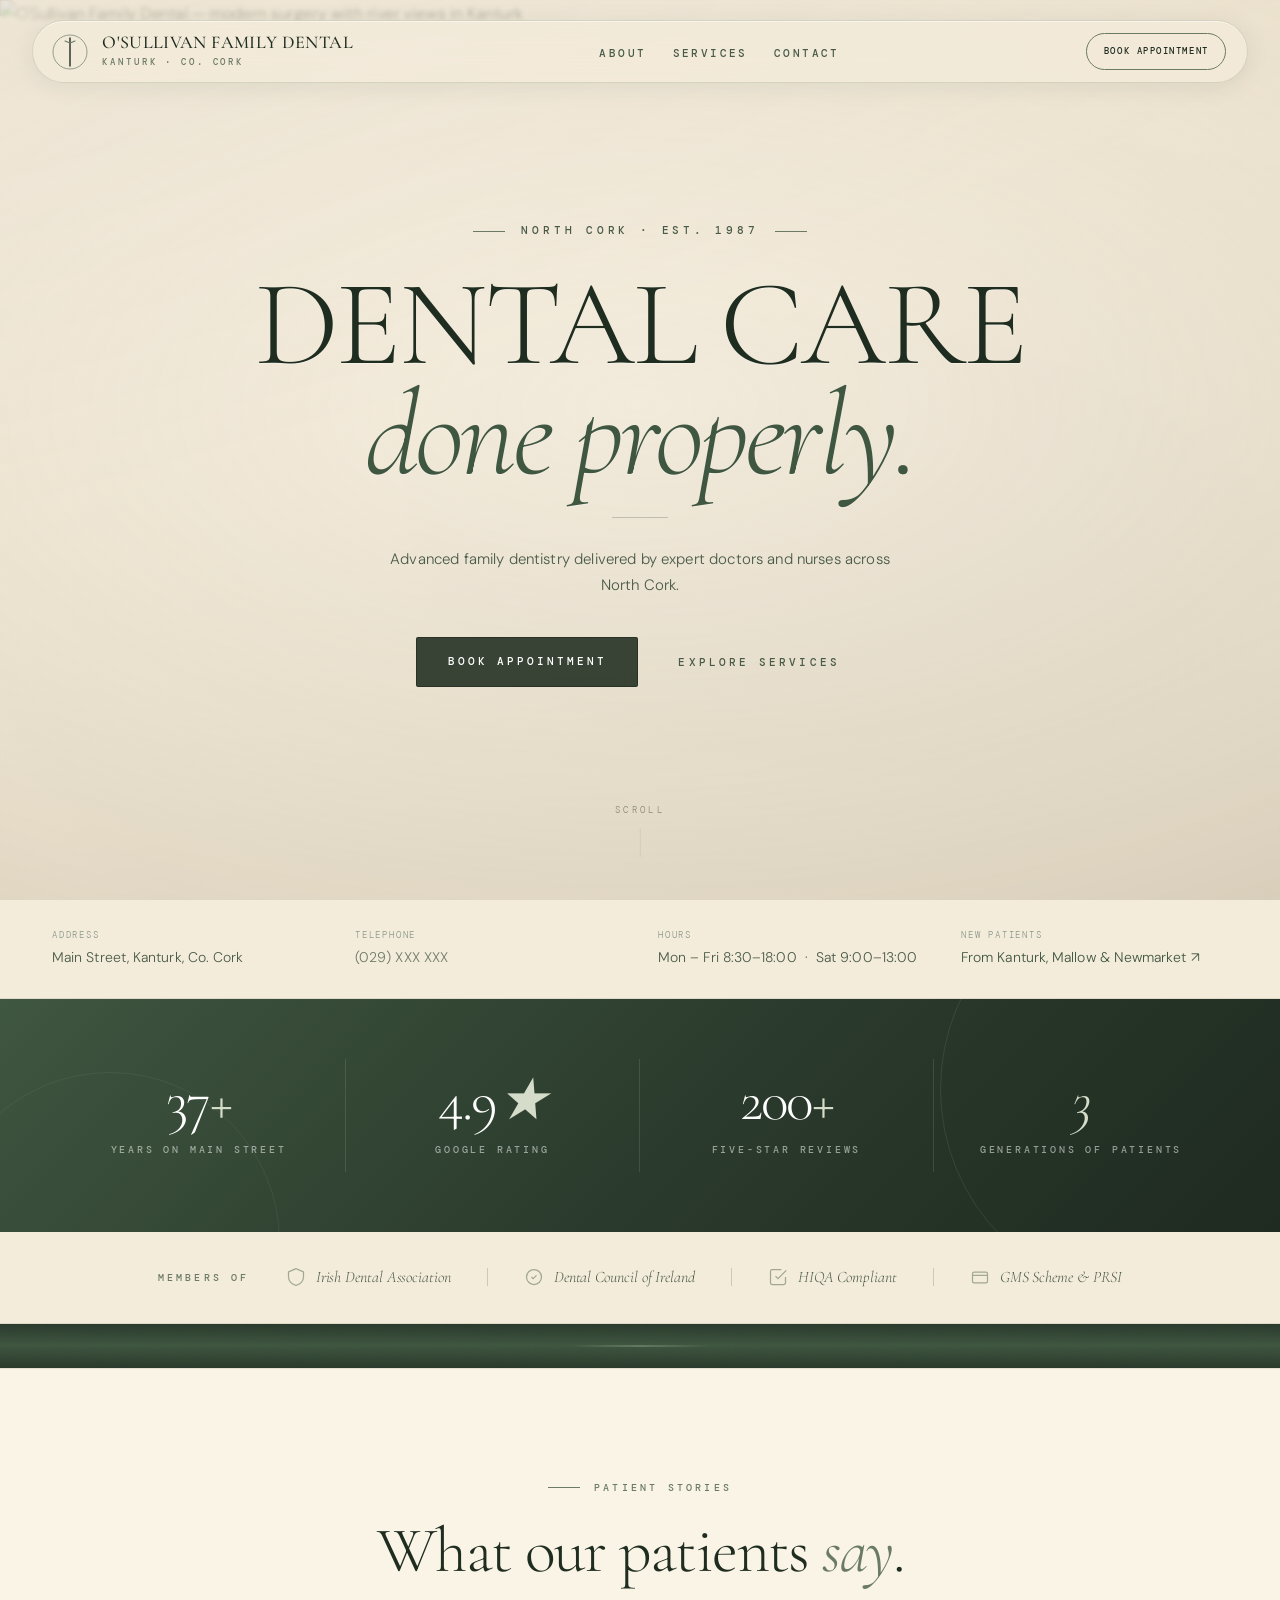
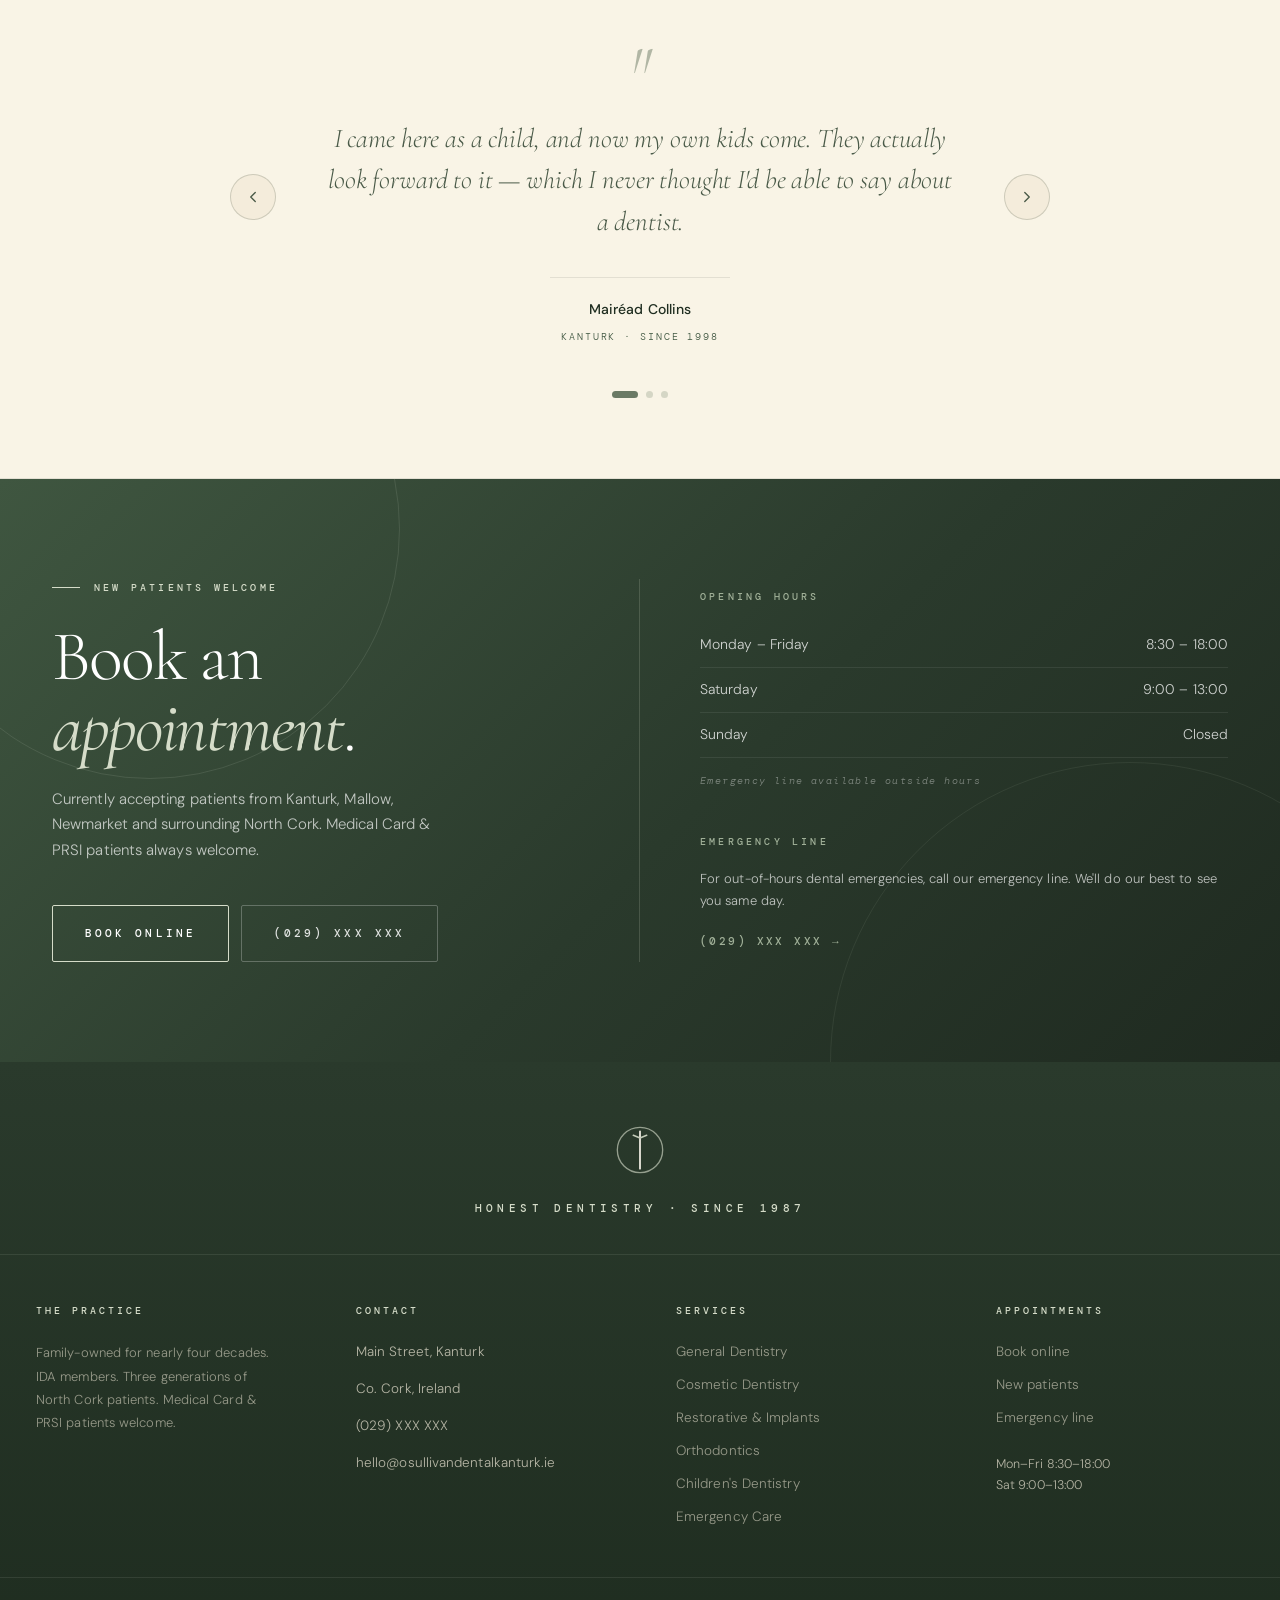
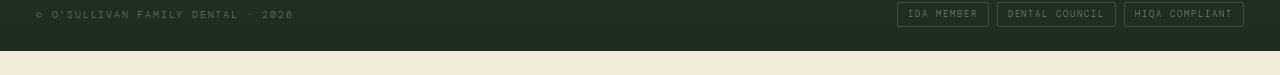
==== commit 9e0c9e89: "Add index.html redirect for GitHub Pages" ====
--- a/index.html
+++ b/index.html
@@ -2,1173 +2,9 @@
 <html lang="en">
 <head>
 <meta charset="utf-8">
-<meta name="viewport" content="width=device-width,initial-scale=1">
-<title>O'Sullivan Family Dental — Kanturk, Co. Cork</title>
-<meta name="description" content="O'Sullivan Family Dental has been caring for smiles in Kanturk, Mallow and across North Cork since 1987. Medical Card (GMS) holders and PRSI patients welcome.">
-<link rel="preconnect" href="https://fonts.googleapis.com">
-<link rel="preconnect" href="https://fonts.gstatic.com" crossorigin>
-<link href="https://fonts.googleapis.com/css2?family=Cormorant+Garamond:ital,wght@0,300;0,400;0,500;0,600;1,300;1,400;1,500&family=DM+Sans:wght@300;400;500;600&family=DM+Mono:wght@400;500&display=swap" rel="stylesheet">
-<style>
-/* =====================================================================
-   O'SULLIVAN FAMILY DENTAL — SHARED STYLESHEET
-   Used across index.html, about.html, services.html, contact.html
-   ===================================================================== */
-
-*,*::before,*::after{box-sizing:border-box;margin:0;padding:0}
-
-:root{
-  --white:#F4ECDB;
-  --bone:#F9F4E6;
-  --off-white:#E5D8BC;
-  --warm:#EDE1C8;
-  --beige:#DDC9A1;
-  --sage-mist:#EFF2EA;
-  --sage-pale:#DDE3CF;
-  --sage:#A8B79E;
-  --sage-deep:#6B7A65;
-  --forest:#3F5640;
-  --forest-dark:#2A3A2C;
-  --blue-deep:#3F5640;
-  --blue:#6B7A65;
-  --blue-mid:#8A9A82;
-  --blue-light:#C8D4BD;
-  --blue-pale:#EFF2EA;
-  --blue-ghost:#F0EBDC;
-  --copper:#6B7A65;
-  --copper-light:#A0B098;
-  --copper-deep:#3F5640;
-  --copper-glow:#D5DCC9;
-  --brass:#6B7A65;
-  --brass-light:#A0B098;
-  --brass-deep:#3F5640;
-  --gold:#6B7A65;
-  --ink:#1F2D20;
-  --ink-dim:#4A5A48;
-  --ink-faint:#8A988A;
-  --espresso:#2A3A2C;
-  --rule:rgba(31,45,32,0.10);
-  --rule-strong:rgba(31,45,32,0.18);
-  --serif:'Cormorant Garamond',Georgia,serif;
-  --sans:'DM Sans',system-ui,sans-serif;
-  --mono:'DM Mono',ui-monospace,monospace;
-  --shadow:0 4px 24px rgba(31,45,32,0.07);
-  --shadow-lg:0 18px 50px rgba(31,45,32,0.13);
-  --ease-out:cubic-bezier(0.16,1,0.3,1);
-  --ease-smooth:cubic-bezier(0.4,0,0.2,1);
-  --ease-soft:cubic-bezier(0.65,0,0.35,1);
-  --radius:6px;
-  --grad-forest:linear-gradient(135deg,#3F5640 0%,#2A3A2C 55%,#1F2A20 100%);
-}
-
-html{scroll-behavior:smooth}
-body{background:var(--white);color:var(--ink);font-family:var(--sans);font-weight:300;line-height:1.7;-webkit-font-smoothing:antialiased;overflow-x:hidden;letter-spacing:0.005em}
-a{color:inherit;text-decoration:none}
-::selection{background:var(--blue-light);color:var(--blue-deep)}
-img{max-width:100%;display:block}
-
-body::before{content:"";position:fixed;inset:0;pointer-events:none;z-index:1;opacity:.035;background-image:url("data:image/svg+xml;utf8,<svg xmlns='http://www.w3.org/2000/svg' width='200' height='200'><filter id='n'><feTurbulence baseFrequency='0.75' numOctaves='4' stitchTiles='stitch'/></filter><rect width='100%' height='100%' filter='url(%23n)'/></svg>")}
-
-/* ── NAV ── */
-nav{
-  position:fixed;top:20px;left:50%;transform:translateX(-50%);
-  z-index:100;width:95%;max-width:1480px;
-  display:grid;grid-template-columns:auto 1fr auto;align-items:center;gap:40px;
-  padding:14px 28px 14px 24px;
-  background:rgba(244,236,219,0.68);
-  backdrop-filter:blur(18px);-webkit-backdrop-filter:blur(18px);
-  border:1px solid rgba(107,122,101,0.22);border-radius:999px;
-  transition:width .65s var(--ease-out),background .45s var(--ease-out),box-shadow .45s var(--ease-out);
-  box-shadow:0 4px 24px rgba(31,45,32,0.08),inset 0 1px 0 rgba(255,255,255,0.5);
-}
-nav.scrolled{
-  width:75%;background:rgba(244,236,219,0.86);
-  backdrop-filter:blur(28px);-webkit-backdrop-filter:blur(28px);
-  box-shadow:0 8px 36px rgba(31,45,32,0.14),inset 0 1px 0 rgba(255,255,255,0.5);
-}
-.nav-brand{display:flex;align-items:center;gap:14px}
-.nav-logo-mark{width:36px;height:36px;flex-shrink:0}
-.nav-brand-name{font-family:var(--serif);font-size:18px;font-weight:500;color:var(--ink);line-height:1.1;letter-spacing:.02em;text-transform:uppercase}
-.nav-brand-sub{font-size:9px;letter-spacing:.32em;text-transform:uppercase;color:var(--copper);font-family:var(--mono);font-weight:500;margin-top:2px}
-nav ul{display:flex;gap:42px;list-style:none;justify-content:center}
-nav ul a{font-size:11px;font-weight:500;color:var(--ink-dim);letter-spacing:.22em;text-transform:uppercase;transition:color .3s var(--ease-out);position:relative;font-family:var(--mono)}
-nav ul a::after{content:"";position:absolute;left:0;right:0;bottom:-6px;height:1px;background:var(--copper);transform:scaleX(0);transform-origin:left;transition:transform .4s var(--ease-out)}
-nav ul a:hover,nav ul a.active{color:var(--copper)}
-nav ul a:hover::after,nav ul a.active::after{transform:scaleX(1)}
-.nav-cta{display:inline-flex;align-items:center;gap:8px;padding:11px 22px;background:transparent;color:var(--ink);border:1px solid var(--copper);border-radius:999px;font-size:10.5px;font-weight:500;letter-spacing:.22em;text-transform:uppercase;font-family:var(--mono);transition:all .4s var(--ease-out)}
-.nav-cta:hover{background:var(--copper);color:#fff}
-
-/* ── HERO ── */
-.hero{position:relative;height:100vh;min-height:680px;display:flex;align-items:center;justify-content:center;overflow:hidden}
-.hero-bg{position:absolute;inset:0;z-index:0}
-.hero-bg img{width:100%;height:100%;object-fit:cover;object-position:center;animation:kenburns 28s ease-in-out infinite alternate}
-@keyframes kenburns{0%{transform:scale(1) translate(0,0)}100%{transform:scale(1.06) translate(-1.5%,-1%)}}
-.hero-overlay{
-  position:absolute;inset:0;z-index:1;
-  background:radial-gradient(ellipse 140% 100% at 50% 45%, rgba(244,236,219,0.52) 0%, rgba(230,218,196,0.70) 55%, rgba(210,198,172,0.82) 100%);
-  backdrop-filter:blur(2px) saturate(0.88);
-  -webkit-backdrop-filter:blur(2px) saturate(0.88);
-}
-.hero-overlay::after{
-  content:"";position:absolute;inset:0;
-  background:linear-gradient(160deg, rgba(255,255,255,0.18) 0%, rgba(255,255,255,0.04) 40%, rgba(0,0,0,0.06) 100%);
-  pointer-events:none;
-}
-.hero-content-center{position:relative;z-index:2;text-align:center;max-width:900px;padding:0 40px}
-.hero-eyebrow{display:inline-flex;align-items:center;gap:16px;font-family:var(--mono);font-size:10.5px;letter-spacing:.36em;text-transform:uppercase;color:var(--ink-dim);margin-bottom:30px;font-weight:500}
-.hero-eyebrow::before,.hero-eyebrow::after{content:"";width:32px;height:1px;background:var(--brass)}
-.hero-content-center h1{font-family:var(--serif);font-weight:300;font-size:clamp(62px,9.5vw,132px);line-height:.90;letter-spacing:-.02em;color:var(--ink);text-transform:uppercase;text-shadow:0 1px 0 rgba(255,255,255,0.35)}
-.hero-content-center h1 em{font-style:italic;font-weight:300;display:block;text-transform:none;letter-spacing:-.03em;color:var(--forest)}
-.hero-divider{width:56px;height:1px;background:rgba(31,45,32,0.22);margin:28px auto}
-.hero-lede{font-size:15px;color:var(--ink-dim);line-height:1.75;max-width:500px;margin:0 auto 38px;font-weight:300;letter-spacing:.01em}
-.hero-actions{display:flex;gap:16px;flex-wrap:wrap;align-items:center;justify-content:center}
-.btn-hero-primary{display:inline-flex;align-items:center;gap:10px;padding:16px 36px;background:rgba(31,45,32,0.88);color:#fff;border:1px solid rgba(31,45,32,0.70);border-radius:2px;font-size:11px;font-weight:500;letter-spacing:.28em;text-transform:uppercase;transition:all .4s var(--ease-out);font-family:var(--mono);cursor:pointer;backdrop-filter:blur(8px);-webkit-backdrop-filter:blur(8px);text-decoration:none}
-.btn-hero-primary:hover{background:var(--ink);border-color:var(--ink)}
-.btn-hero-secondary{display:inline-flex;align-items:center;gap:8px;padding:16px 24px;color:var(--ink-dim);font-size:11px;font-weight:500;letter-spacing:.28em;text-transform:uppercase;transition:color .3s var(--ease-out);font-family:var(--mono);cursor:pointer;background:transparent;border:none;text-decoration:none}
-.btn-hero-secondary:hover{color:var(--ink)}
-.hero-scroll{position:absolute;bottom:34px;left:50%;transform:translateX(-50%);z-index:2;display:flex;flex-direction:column;align-items:center;gap:10px;font-family:var(--mono);font-size:8.5px;letter-spacing:.40em;text-transform:uppercase;color:rgba(31,45,32,0.45)}
-.hero-scroll-line{width:1px;height:38px;background:rgba(31,45,32,0.28);transform-origin:top;animation:scrollPulse 2.2s ease-in-out infinite}
-@keyframes scrollPulse{0%,100%{transform:scaleY(1);opacity:.32}50%{transform:scaleY(0.3);opacity:.08}}
-
-/* ── HERO META BAR ── */
-.hero-meta-bar{background:var(--white);border-bottom:1px solid var(--rule);padding:28px 52px}
-.hero-meta-bar-inner{display:grid;grid-template-columns:repeat(4,1fr);gap:36px;max-width:1560px;margin:0 auto}
-.hero-meta{display:flex;flex-direction:column;gap:3px}
-.hero-meta-label{font-family:var(--mono);font-size:9px;letter-spacing:.2em;text-transform:uppercase;color:var(--ink-faint)}
-.hero-meta-val{font-size:14px;color:var(--ink-dim)}
-.hero-meta-val a{color:var(--copper);transition:opacity .3s var(--ease-out)}
-.hero-meta-val a:hover{opacity:.7}
-
-/* ── INNER PAGE HEADER (about/services/contact pages) ── */
-.page-header{background:var(--white);padding:200px 52px 80px;border-bottom:1px solid var(--rule);position:relative;overflow:hidden}
-.page-header-inner{max-width:1560px;margin:0 auto;display:grid;grid-template-columns:1fr 1fr;gap:60px;align-items:end}
-.page-header h1{font-family:var(--serif);font-weight:300;font-size:clamp(54px,7vw,110px);line-height:.96;letter-spacing:-.025em;color:var(--ink);text-transform:uppercase}
-.page-header h1 em{font-style:italic;font-weight:300;display:block;text-transform:none;letter-spacing:-.03em;color:var(--forest)}
-.page-header-sub{font-size:15px;color:var(--ink-dim);line-height:1.75;max-width:420px;justify-self:end;padding-bottom:14px}
-.page-header-eyebrow{display:inline-flex;align-items:center;gap:14px;font-family:var(--mono);font-size:10.5px;letter-spacing:.36em;text-transform:uppercase;color:var(--brass);margin-bottom:24px;font-weight:500}
-.page-header-eyebrow::before{content:"";width:32px;height:1px;background:var(--brass)}
-
-/* ── FOREST GRADIENT BAND ── */
-.gradient-band{
-  background:var(--grad-forest);
-  padding:60px 52px;
-  position:relative;overflow:hidden;
-}
-.gradient-band::before{
-  content:"";position:absolute;top:-120px;right:-80px;
-  width:420px;height:420px;
-  border:1px solid rgba(213,220,201,0.10);border-radius:50%;pointer-events:none;
-}
-.gradient-band::after{
-  content:"";position:absolute;bottom:-180px;left:-60px;
-  width:340px;height:340px;
-  border:1px solid rgba(213,220,201,0.07);border-radius:50%;pointer-events:none;
-}
-.gradient-band-inner{
-  display:grid;grid-template-columns:repeat(4,1fr);
-  max-width:1200px;margin:0 auto;
-  position:relative;z-index:1;
-}
-.gradient-stat{text-align:center;padding:14px 28px;border-right:1px solid rgba(213,220,201,0.14)}
-.gradient-stat:last-child{border-right:none}
-.gradient-stat-num{
-  font-family:var(--serif);font-size:clamp(40px,4.5vw,64px);font-weight:300;
-  color:#fff;line-height:1;margin-bottom:10px;letter-spacing:-.03em;
-}
-.gradient-stat-num em{font-style:italic;color:var(--copper-glow)}
-.gradient-stat-label{
-  font-family:var(--mono);font-size:10px;letter-spacing:.28em;
-  text-transform:uppercase;color:rgba(255,255,255,0.52);font-weight:500;
-}
-
-/* ── GRADIENT RULE (section divider) ── */
-.grad-rule{
-  height:4px;
-  background:linear-gradient(90deg,transparent 0%,#3F5640 22%,#8A9A82 50%,#3F5640 78%,transparent 100%);
-  border:none;
-}
-
-/* ── GRADIENT ACCENT STRIP ── */
-.gradient-strip{
-  background:var(--grad-forest);
-  padding:44px 52px;
-  position:relative;overflow:hidden;
-  text-align:center;
-}
-.gradient-strip::before{content:"";position:absolute;inset:0;background:url("data:image/svg+xml;utf8,<svg xmlns='http://www.w3.org/2000/svg' width='200' height='200'><filter id='n'><feTurbulence baseFrequency='0.65' numOctaves='3' stitchTiles='stitch'/></filter><rect width='100%' height='100%' filter='url(%23n)' opacity='0.04'/></svg>");pointer-events:none}
-.gradient-strip-text{font-family:var(--serif);font-weight:300;font-style:italic;font-size:clamp(24px,3vw,38px);color:rgba(255,255,255,0.82);letter-spacing:-.01em;position:relative;z-index:1;max-width:700px;margin:0 auto}
-.gradient-strip-label{font-family:var(--mono);font-size:9.5px;letter-spacing:.36em;text-transform:uppercase;color:var(--copper-glow);margin-bottom:14px;font-weight:500;position:relative;z-index:1}
-
-/* ── BUTTONS ── */
-.btn-primary{display:inline-flex;align-items:center;gap:12px;padding:18px 32px;background:var(--copper);color:#fff;border-radius:2px;font-size:11px;font-weight:500;letter-spacing:.28em;text-transform:uppercase;transition:background .4s var(--ease-out),transform .3s var(--ease-out);border:1px solid var(--copper);cursor:pointer;font-family:var(--mono);text-decoration:none}
-.btn-primary:hover{background:var(--copper-deep);border-color:var(--copper-deep);transform:translateY(-1px)}
-.btn-secondary{display:inline-flex;align-items:center;gap:12px;padding:18px 32px;background:transparent;color:var(--ink);border-radius:2px;font-size:11px;font-weight:500;letter-spacing:.28em;text-transform:uppercase;transition:all .4s var(--ease-out);border:1px solid var(--copper);cursor:pointer;font-family:var(--mono);text-decoration:none}
-.btn-secondary:hover{background:var(--copper);color:#fff;transform:translateY(-1px)}
-
-/* ── TRUST BAR ── */
-.trust-bar{background:var(--white);border-bottom:1px solid var(--rule);padding:32px 52px}
-.trust-inner{display:flex;align-items:center;justify-content:center;gap:36px;flex-wrap:wrap;max-width:1400px;margin:0 auto}
-.trust-label{font-family:var(--mono);font-size:10px;letter-spacing:.32em;text-transform:uppercase;color:var(--brass);flex-shrink:0;font-weight:500}
-.trust-items{display:flex;gap:36px;flex-wrap:wrap;justify-content:center;align-items:center}
-.trust-item{font-family:var(--serif);font-size:16px;color:var(--ink-dim);font-style:italic;display:flex;align-items:center;gap:10px;letter-spacing:-.005em}
-.trust-item svg{width:20px;height:20px;opacity:.6;flex-shrink:0;color:var(--copper)}
-.trust-divider{width:1px;height:18px;background:var(--rule-strong)}
-
-/* ── SECTION BASE ── */
-section{position:relative}
-.section-inner{padding:100px 52px;max-width:1560px;margin:0 auto}
-.section-eyebrow{display:inline-flex;align-items:center;gap:14px;font-family:var(--mono);font-size:10px;letter-spacing:.32em;text-transform:uppercase;color:var(--brass);margin-bottom:22px;font-weight:500}
-.section-eyebrow::before{content:"";width:32px;height:1px;background:var(--brass)}
-.section-title{font-family:var(--serif);font-weight:300;font-size:clamp(42px,5vw,72px);line-height:1.02;letter-spacing:-.025em;color:var(--ink);margin-bottom:20px}
-.section-title em{font-style:italic;color:var(--copper)}
-.section-sub{font-size:16px;color:var(--ink-dim);max-width:580px;line-height:1.7}
-
-/* ── ABOUT ── */
-.about{background:var(--blue-ghost)}
-.about-grid{display:grid;grid-template-columns:1fr 1.1fr;gap:80px;align-items:center}
-.about-image{position:relative;display:flex;justify-content:center;align-items:flex-start}
-.about-image-frame{width:100%;max-width:500px;aspect-ratio:4/5;border-radius:var(--radius);overflow:hidden;position:relative;box-shadow:var(--shadow-lg);background:linear-gradient(145deg,var(--warm) 0%,var(--off-white) 100%)}
-.about-image-frame img{width:100%;height:100%;object-fit:cover;filter:sepia(0.10) saturate(0.94);transition:transform 1.2s var(--ease-out)}
-.about-image-frame:hover img{transform:scale(1.04)}
-.about-image-frame::after{content:"Est. 1987";position:absolute;bottom:24px;right:24px;background:rgba(244,236,219,0.96);backdrop-filter:blur(8px);border-radius:2px;padding:10px 18px;font-family:var(--serif);font-size:21px;font-style:italic;font-weight:500;color:var(--ink);box-shadow:var(--shadow);border:1px solid var(--rule)}
-.about-corner{position:absolute;top:-22px;left:-22px;width:130px;height:130px;border:1px solid var(--brass);border-radius:var(--radius);z-index:-1;opacity:.6}
-.about-content p{font-size:16px;color:var(--ink-dim);line-height:1.8;margin-bottom:20px}
-.about-content p:last-of-type{margin-bottom:32px}
-.about-values{display:grid;grid-template-columns:1fr 1fr;gap:18px;margin-top:40px}
-.about-value{background:var(--bone);border-radius:var(--radius);padding:24px;border:1px solid var(--rule);transition:border-color .4s var(--ease-out),transform .4s var(--ease-out)}
-.about-value:hover{border-color:var(--brass-light);transform:translateY(-2px)}
-.about-value .val-icon{font-size:22px;margin-bottom:12px;opacity:.85}
-.about-value h4{font-family:var(--serif);font-size:20px;font-weight:500;color:var(--ink);margin-bottom:6px;letter-spacing:-.005em}
-.about-value p{font-size:13px;color:var(--ink-dim);line-height:1.6;margin-bottom:0}
-
-/* ── SERVICES ── */
-.services{background:var(--off-white)}
-.services-head{display:flex;justify-content:space-between;align-items:flex-end;margin-bottom:56px;gap:40px}
-.services-grid{display:grid;grid-template-columns:repeat(3,1fr);gap:20px}
-.service-card{background:var(--bone);border:1px solid var(--rule);border-radius:var(--radius);padding:36px;transition:transform .6s var(--ease-out),box-shadow .6s var(--ease-out),border-color .4s;position:relative;overflow:hidden;--mx:50%;--my:50%}
-.service-card::before{content:"";position:absolute;inset:0;background:radial-gradient(420px circle at var(--mx) var(--my),rgba(184,153,104,0.08),transparent 55%);opacity:0;transition:opacity .5s var(--ease-out);pointer-events:none}
-.service-card:hover{border-color:var(--brass-light);transform:translateY(-6px);box-shadow:var(--shadow-lg)}
-.service-card:hover::before{opacity:1}
-.service-card>*{position:relative}
-.service-icon{width:36px;height:36px;display:flex;align-items:center;justify-content:center;margin-bottom:22px;color:var(--copper)}
-.service-icon svg{width:30px;height:30px}
-.service-card h3{font-family:var(--serif);font-size:24px;font-weight:500;color:var(--ink);margin-bottom:12px;line-height:1.2;letter-spacing:-.005em}
-.service-card p{font-size:14.5px;color:var(--ink-dim);line-height:1.7;margin-bottom:22px}
-.service-tag{display:inline-block;font-family:var(--mono);font-size:10px;letter-spacing:.18em;text-transform:uppercase;color:var(--brass-deep);background:transparent;padding:0;border-radius:0;border-top:1px solid var(--rule);padding-top:14px;width:100%}
-
-/* ── TEAM ── */
-.team{background:var(--blue-ghost)}
-.team-grid{display:grid;grid-template-columns:repeat(2,1fr);gap:32px;margin-top:56px;width:100%}
-.team-card{background:var(--bone);border-radius:var(--radius);overflow:hidden;box-shadow:var(--shadow);transition:transform .6s var(--ease-out),box-shadow .6s var(--ease-out);display:flex;flex-direction:column;border:1px solid var(--rule)}
-.team-card:hover{transform:translateY(-8px);box-shadow:var(--shadow-lg)}
-.team-photo{aspect-ratio:16/9;background:linear-gradient(145deg,var(--warm) 0%,var(--off-white) 100%);display:flex;align-items:center;justify-content:center;position:relative;overflow:hidden}
-.team-photo img{width:100%;height:100%;object-fit:cover;object-position:center 25%;filter:sepia(0.08) saturate(0.94);transition:transform 1s var(--ease-out)}
-.team-card:hover .team-photo img{transform:scale(1.05)}
-.team-role-badge{position:absolute;top:18px;left:18px;background:rgba(42,58,44,0.94);backdrop-filter:blur(6px);color:#fff;font-family:var(--mono);font-size:9px;letter-spacing:.22em;text-transform:uppercase;padding:6px 12px;border-radius:2px;z-index:2;font-weight:500}
-.team-body{padding:34px;flex:1}
-.team-name{font-family:var(--serif);font-size:28px;font-weight:500;color:var(--ink);margin-bottom:6px;letter-spacing:-.01em}
-.team-qual{font-family:var(--mono);font-size:10.5px;letter-spacing:.18em;text-transform:uppercase;color:var(--brass-deep);margin-bottom:16px;font-weight:500}
-.team-bio{font-size:14.5px;color:var(--ink-dim);line-height:1.7}
-.team-qualifications{margin-top:20px;display:flex;flex-wrap:wrap;gap:6px;padding-top:18px;border-top:1px solid var(--rule)}
-.team-qual-tag{font-size:10.5px;background:transparent;color:var(--ink-dim);border-radius:2px;padding:4px 10px;font-family:var(--mono);letter-spacing:.08em;border:1px solid var(--rule-strong)}
-
-/* ── PATIENT JOURNEY ── */
-.journey{background:var(--sage-pale)}
-.journey-steps{display:grid;grid-template-columns:repeat(4,1fr);gap:0;margin-top:56px}
-.journey-step{padding:32px 28px;border-left:1px solid var(--rule-strong);transition:border-color .5s var(--ease-out)}
-.journey-step:hover{border-left-color:var(--brass)}
-.step-num{font-family:var(--serif);font-size:32px;font-weight:300;font-style:italic;color:var(--brass);margin-bottom:18px;display:block;letter-spacing:-.02em}
-.journey-step h4{font-family:var(--serif);font-size:21px;font-weight:500;color:var(--ink);margin-bottom:10px;line-height:1.2;letter-spacing:-.005em}
-.journey-step p{font-size:13.5px;color:var(--ink-dim);line-height:1.7}
-
-/* ── TESTIMONIALS CAROUSEL ── */
-.testimonials{
-  background:var(--bone);color:var(--ink);
-  position:relative;overflow:hidden;
-  border-top:1px solid var(--rule);border-bottom:1px solid var(--rule);
-}
-.testimonials .section-inner{padding-bottom:80px}
-.testimonials-header{text-align:center;margin-bottom:64px}
-.testimonials-header .section-eyebrow{justify-content:center;display:inline-flex}
-.testimonials-header .section-title{margin-bottom:0}
-.testimonials-carousel-wrap{
-  display:flex;align-items:center;gap:24px;
-  max-width:820px;margin:0 auto;
-}
-.testimonials-track{
-  flex:1;position:relative;min-height:300px;
-}
-.testimonial-slide{
-  position:absolute;width:100%;
-  display:flex;flex-direction:column;align-items:center;text-align:center;
-  padding:0 16px;gap:0;
-  opacity:0;pointer-events:none;
-}
-.testimonial-slide:first-child{opacity:1;pointer-events:auto}
-.testimonial-qmark{
-  font-family:var(--serif);font-size:72px;color:var(--brass);
-  line-height:0.7;margin-bottom:20px;opacity:.5;font-style:italic;
-  display:block;user-select:none;
-}
-.testimonial-quote-text{
-  font-family:var(--serif);
-  font-size:clamp(19px,2.4vw,27px);font-weight:300;font-style:italic;
-  line-height:1.55;color:var(--ink-dim);letter-spacing:-.005em;
-  max-width:640px;margin-bottom:34px;
-}
-.testimonial-author{
-  display:flex;flex-direction:column;align-items:center;gap:5px;
-  padding-top:20px;border-top:1px solid var(--rule);width:180px;
-}
-.testimonial-name{font-size:14px;font-weight:500;color:var(--ink);letter-spacing:.005em}
-.testimonial-meta{font-family:var(--mono);font-size:9.5px;letter-spacing:.2em;text-transform:uppercase;color:var(--brass-deep);margin-top:2px}
-.testimonial-btn{
-  width:52px;height:52px;border-radius:50%;
-  border:1px solid var(--rule-strong);background:var(--white);
-  color:var(--ink-dim);cursor:pointer;
-  display:flex;align-items:center;justify-content:center;flex-shrink:0;
-  transition:all .3s var(--ease-out);
-}
-.testimonial-btn:hover{
-  border-color:var(--brass);color:var(--brass);
-  background:rgba(107,122,101,0.06);transform:scale(1.06);
-}
-.testimonial-btn:active{transform:scale(0.96)}
-.testimonials-dots{
-  display:flex;justify-content:center;gap:8px;
-  margin-top:44px;
-}
-.testimonial-dot{
-  width:7px;height:7px;border-radius:50%;
-  background:rgba(107,122,101,0.25);border:none;cursor:pointer;padding:0;
-  transition:all .4s var(--ease-out);
-}
-.testimonial-dot.dot-active{
-  background:var(--brass);width:26px;border-radius:4px;
-}
-
-/* ── BOOKING CTA (full / dark) ── */
-.booking-cta{background:var(--grad-forest);position:relative;overflow:hidden}
-.booking-cta::before{content:"";position:absolute;top:-200px;left:-100px;width:500px;height:500px;border:1px solid rgba(213,220,201,0.12);border-radius:50%;pointer-events:none}
-.booking-cta::after{content:"";position:absolute;bottom:-300px;right:-150px;width:600px;height:600px;border:1px solid rgba(213,220,201,0.08);border-radius:50%;pointer-events:none}
-.booking-cta-inner{display:grid;grid-template-columns:1fr 1fr;gap:0;max-width:1400px;margin:0 auto;padding:100px 52px;position:relative;z-index:1}
-.booking-cta-left{padding-right:60px;border-right:1px solid rgba(213,220,201,0.18)}
-.booking-cta-label{font-family:var(--mono);font-size:10px;letter-spacing:.32em;text-transform:uppercase;color:var(--copper-glow);margin-bottom:26px;display:flex;align-items:center;gap:14px;font-weight:500}
-.booking-cta-label::before{content:"";width:28px;height:1px;background:var(--copper-glow)}
-.booking-cta-heading{font-family:var(--serif);font-weight:300;font-size:clamp(48px,5.5vw,84px);line-height:1;letter-spacing:-.03em;color:#fff;margin-bottom:24px}
-.booking-cta-heading em{font-style:italic;color:var(--copper-glow);font-weight:400}
-.booking-cta-sub{font-size:15px;color:rgba(255,255,255,0.7);line-height:1.7;max-width:380px;margin-bottom:42px}
-.booking-cta-actions{display:flex;gap:12px;flex-wrap:wrap}
-.btn-book-main{padding:18px 32px;background:transparent;color:#fff;border:1px solid var(--copper-glow);font-family:var(--mono);font-size:11px;font-weight:500;letter-spacing:.28em;text-transform:uppercase;cursor:pointer;border-radius:2px;transition:all .4s var(--ease-out);text-decoration:none;display:inline-flex;align-items:center}
-.btn-book-main:hover{background:var(--copper-glow);color:var(--ink);transform:translateY(-1px)}
-.btn-book-call{padding:18px 32px;background:transparent;color:rgba(255,255,255,0.85);border:1px solid rgba(255,255,255,0.25);font-size:11px;font-weight:500;letter-spacing:.28em;text-transform:uppercase;border-radius:2px;transition:all .4s var(--ease-out);display:inline-flex;align-items:center;font-family:var(--mono);cursor:pointer;text-decoration:none}
-.btn-book-call:hover{border-color:#fff;color:#fff}
-.booking-cta-right{padding-left:60px;display:flex;flex-direction:column;gap:44px;justify-content:center}
-.hours-title{font-family:var(--mono);font-size:10px;letter-spacing:.32em;text-transform:uppercase;color:var(--brass-light);margin-bottom:18px;font-weight:500}
-.hours-row{display:flex;justify-content:space-between;padding:10px 0;border-bottom:1px solid rgba(255,255,255,0.08);font-size:14px;color:rgba(255,255,255,0.78)}
-.hours-row:last-of-type{border-bottom:none}
-.hours-emerg{margin-top:14px;font-family:var(--mono);font-size:10px;color:rgba(255,255,255,0.4);letter-spacing:.14em;font-style:italic}
-.find-us-text{font-size:14px;color:rgba(255,255,255,0.7);line-height:1.7;margin-bottom:14px}
-.find-us-map{font-family:var(--mono);font-size:11px;letter-spacing:.22em;text-transform:uppercase;color:var(--brass-light);transition:color .3s var(--ease-out);font-weight:500}
-.find-us-map:hover{color:#fff}
-
-/* ── BOOKING CTA — light variant (used on contact page) ── */
-.booking-cta-light{background:var(--bone);border-bottom:1px solid var(--rule);position:relative;overflow:hidden}
-.booking-cta-light::before{content:"";position:absolute;top:-180px;right:-100px;width:420px;height:420px;border:1px solid rgba(107,122,101,0.10);border-radius:50%;pointer-events:none}
-.booking-cta-light::after{content:"";position:absolute;bottom:-220px;left:-80px;width:380px;height:380px;border:1px solid rgba(107,122,101,0.08);border-radius:50%;pointer-events:none}
-.booking-cta-light .booking-cta-inner-centered{
-  max-width:760px;margin:0 auto;padding:140px 52px 90px;position:relative;z-index:1;text-align:center;
-  display:flex;flex-direction:column;align-items:center;
-}
-.booking-cta-light .booking-cta-label{
-  color:var(--brass);justify-content:center;
-}
-.booking-cta-light .booking-cta-label::before{background:var(--brass)}
-.booking-cta-light .booking-cta-heading{color:var(--ink)}
-.booking-cta-light .booking-cta-heading em{color:var(--copper)}
-.booking-cta-light .booking-cta-sub{color:var(--ink-dim);max-width:520px;margin-left:auto;margin-right:auto}
-.booking-cta-light .booking-cta-actions{justify-content:center}
-.booking-cta-light .btn-book-main{
-  background:var(--copper);color:#fff;border-color:var(--copper);
-}
-.booking-cta-light .btn-book-main:hover{
-  background:var(--copper-deep);border-color:var(--copper-deep);color:#fff;
-}
-.booking-cta-light .btn-book-call{
-  color:var(--ink-dim);border-color:var(--rule-strong);
-}
-.booking-cta-light .btn-book-call:hover{border-color:var(--ink);color:var(--ink)}
-
-/* ── FOOTER ── */
-footer{background:linear-gradient(180deg,#2A3A2C 0%,#1F2D20 100%);color:rgba(244,236,219,0.65);position:relative}
-.footer-mark{padding:64px 24px 36px;text-align:center;border-bottom:1px solid rgba(213,220,201,0.10)}
-.footer-mark-logo{display:inline-block;margin-bottom:18px}
-.footer-mark-logo svg{width:48px;height:48px;opacity:.9}
-.footer-mark-tagline{font-family:var(--mono);font-size:10.5px;letter-spacing:.42em;text-transform:uppercase;color:var(--copper-glow);font-weight:500}
-.footer-top{display:grid;grid-template-columns:repeat(4,1fr);gap:0;border-bottom:1px solid rgba(213,220,201,0.10);max-width:1400px;margin:0 auto}
-.footer-divider{display:none}
-.footer-panel{padding:48px 36px}
-.footer-panel-label{font-family:var(--mono);font-size:9.5px;letter-spacing:.32em;text-transform:uppercase;color:var(--copper-glow);margin-bottom:22px;font-weight:500}
-.footer-panel h3{display:none}
-.footer-panel-sub{display:none}
-.footer-panel p{font-size:13px;line-height:1.8;color:rgba(244,236,219,0.55)}
-.footer-contact-item{display:flex;flex-direction:column;gap:3px;margin-bottom:14px}
-.footer-contact-item:last-child{margin-bottom:0}
-.footer-contact-label{display:none}
-.footer-contact-val{font-size:13.5px;color:rgba(244,236,219,0.7);transition:color .3s var(--ease-out)}
-.footer-contact-val:hover{color:var(--copper-glow)}
-.footer-services-list{display:flex;flex-direction:column;gap:10px}
-.footer-services-list a{font-size:13.5px;color:rgba(244,236,219,0.55);transition:color .3s var(--ease-out)}
-.footer-services-list a:hover{color:var(--copper-glow)}
-.footer-bottom{padding:24px 36px;display:flex;justify-content:space-between;align-items:center;flex-wrap:wrap;gap:14px;max-width:1400px;margin:0 auto}
-.footer-copy{font-family:var(--mono);font-size:10px;letter-spacing:.18em;color:rgba(244,236,219,0.35);text-transform:uppercase}
-.footer-accreds{display:flex;gap:8px}
-.footer-accred{font-family:var(--mono);font-size:9px;letter-spacing:.22em;text-transform:uppercase;color:rgba(244,236,219,0.4);border:1px solid rgba(213,220,201,0.18);padding:4px 10px;border-radius:2px}
-
-/* ── REVEAL ANIMATIONS ── */
-.reveal{opacity:0;transform:translateY(36px);transition:opacity 1.1s var(--ease-out),transform 1.1s var(--ease-out)}
-.reveal.in-view{opacity:1;transform:translateY(0)}
-.reveal-delay-1{transition-delay:.12s}
-.reveal-delay-2{transition-delay:.24s}
-.reveal-delay-3{transition-delay:.36s}
-.reveal-delay-4{transition-delay:.48s}
-
-/* ── MOBILE FAB ── */
-.mobile-call-fab{display:none;position:fixed;bottom:18px;right:18px;z-index:90;background:var(--copper);color:#fff;padding:14px 22px;border-radius:999px;font-size:11px;font-weight:500;letter-spacing:.28em;text-transform:uppercase;font-family:var(--mono);box-shadow:0 8px 28px rgba(63,86,64,0.4);align-items:center;gap:8px;text-decoration:none;transition:all .4s var(--ease-out)}
-.mobile-call-fab:active{transform:scale(0.96)}
-
-/* =====================================================================
-   CALENDAR BOOKING SYSTEM (contact.html only)
-   ===================================================================== */
-.booking-calendar{background:var(--white);position:relative}
-.booking-calendar-inner{max-width:1100px;margin:0 auto;padding:80px 52px 120px}
-
-/* Step indicator */
-.booking-steps-bar{
-  display:flex;justify-content:center;gap:0;margin-bottom:64px;
-  border-bottom:1px solid var(--rule);padding-bottom:0;flex-wrap:wrap;
-}
-.booking-step-pill{
-  display:flex;align-items:center;gap:14px;padding:18px 28px;
-  font-family:var(--mono);font-size:10px;letter-spacing:.28em;text-transform:uppercase;
-  color:var(--ink-faint);font-weight:500;
-  border-bottom:2px solid transparent;margin-bottom:-1px;
-  transition:all .4s var(--ease-out);
-}
-.booking-step-pill .step-num-circle{
-  width:24px;height:24px;border-radius:50%;border:1px solid var(--rule-strong);
-  display:flex;align-items:center;justify-content:center;
-  font-family:var(--serif);font-style:italic;font-size:13px;
-  color:var(--ink-faint);font-weight:400;letter-spacing:0;
-  transition:all .4s var(--ease-out);
-}
-.booking-step-pill.is-active{color:var(--ink);border-bottom-color:var(--copper)}
-.booking-step-pill.is-active .step-num-circle{background:var(--copper);color:#fff;border-color:var(--copper)}
-.booking-step-pill.is-done{color:var(--ink-dim)}
-.booking-step-pill.is-done .step-num-circle{background:var(--sage-deep);color:#fff;border-color:var(--sage-deep)}
-
-/* Step panels */
-.booking-step-panel{display:none;animation:fadeUp .5s var(--ease-out) both}
-.booking-step-panel.is-active{display:block}
-@keyframes fadeUp{from{opacity:0;transform:translateY(14px)}to{opacity:1;transform:translateY(0)}}
-
-.booking-step-heading{
-  font-family:var(--serif);font-weight:300;font-size:clamp(32px,3.6vw,46px);
-  line-height:1.05;letter-spacing:-.02em;color:var(--ink);margin-bottom:14px;
-}
-.booking-step-heading em{font-style:italic;color:var(--copper)}
-.booking-step-sub{font-size:14.5px;color:var(--ink-dim);line-height:1.7;max-width:520px;margin-bottom:42px}
-
-/* Service options */
-.service-options{display:grid;grid-template-columns:repeat(3,1fr);gap:14px}
-.service-option{
-  background:var(--bone);border:1px solid var(--rule);border-radius:var(--radius);
-  padding:28px 24px;text-align:left;cursor:pointer;
-  transition:all .4s var(--ease-out);font-family:inherit;color:inherit;
-  position:relative;overflow:hidden;
-}
-.service-option:hover{border-color:var(--brass-light);transform:translateY(-3px);box-shadow:var(--shadow)}
-.service-option.is-selected{border-color:var(--copper);background:rgba(107,122,101,0.06);box-shadow:0 0 0 3px rgba(107,122,101,0.10)}
-.service-option.is-selected::after{
-  content:"✓";position:absolute;top:14px;right:16px;
-  width:22px;height:22px;border-radius:50%;background:var(--copper);color:#fff;
-  display:flex;align-items:center;justify-content:center;font-size:12px;font-weight:600;
-}
-.service-option-name{
-  font-family:var(--serif);font-size:21px;font-weight:500;
-  color:var(--ink);margin-bottom:6px;letter-spacing:-.005em;line-height:1.2;
-}
-.service-option-desc{font-size:13px;color:var(--ink-dim);line-height:1.55;margin-bottom:18px}
-.service-option-duration{
-  font-family:var(--mono);font-size:9.5px;letter-spacing:.22em;text-transform:uppercase;
-  color:var(--brass-deep);font-weight:500;
-  display:flex;align-items:center;gap:8px;
-  padding-top:14px;border-top:1px solid var(--rule);
-}
-.service-option-duration::before{content:"";width:18px;height:1px;background:var(--brass-light)}
-
-/* Step actions */
-.booking-step-actions{display:flex;justify-content:space-between;align-items:center;margin-top:42px;gap:16px;flex-wrap:wrap}
-.booking-back-link{
-  font-family:var(--mono);font-size:10.5px;letter-spacing:.22em;text-transform:uppercase;
-  color:var(--ink-faint);background:none;border:none;cursor:pointer;font-weight:500;
-  display:inline-flex;align-items:center;gap:8px;padding:8px 0;
-  transition:color .3s var(--ease-out);
-}
-.booking-back-link:hover{color:var(--ink)}
-.booking-next-btn{
-  padding:16px 32px;background:var(--copper);color:#fff;
-  border:1px solid var(--copper);border-radius:2px;cursor:pointer;
-  font-family:var(--mono);font-size:11px;font-weight:500;
-  letter-spacing:.28em;text-transform:uppercase;
-  transition:all .4s var(--ease-out);
-}
-.booking-next-btn:hover:not(:disabled){background:var(--copper-deep);border-color:var(--copper-deep);transform:translateY(-1px)}
-.booking-next-btn:disabled{opacity:.4;cursor:not-allowed}
-
-/* Calendar */
-.calendar-wrap{display:grid;grid-template-columns:1fr 1fr;gap:40px;align-items:start}
-.calendar{
-  background:var(--bone);border:1px solid var(--rule);border-radius:var(--radius);
-  padding:28px;box-shadow:var(--shadow);
-}
-.calendar-header{
-  display:flex;align-items:center;justify-content:space-between;margin-bottom:22px;
-  padding-bottom:18px;border-bottom:1px solid var(--rule);
-}
-.calendar-month{
-  font-family:var(--serif);font-size:22px;font-weight:500;color:var(--ink);
-  letter-spacing:-.005em;
-}
-.calendar-month em{font-style:italic;color:var(--copper);font-weight:400;margin-left:6px}
-.calendar-nav{display:flex;gap:6px}
-.calendar-nav-btn{
-  width:36px;height:36px;border-radius:50%;
-  border:1px solid var(--rule-strong);background:var(--white);
-  color:var(--ink-dim);cursor:pointer;
-  display:flex;align-items:center;justify-content:center;
-  transition:all .3s var(--ease-out);
-}
-.calendar-nav-btn:hover:not(:disabled){border-color:var(--copper);color:var(--copper)}
-.calendar-nav-btn:disabled{opacity:.3;cursor:not-allowed}
-.calendar-grid{display:grid;grid-template-columns:repeat(7,1fr);gap:4px}
-.calendar-dow{
-  font-family:var(--mono);font-size:9px;letter-spacing:.22em;text-transform:uppercase;
-  color:var(--ink-faint);font-weight:500;text-align:center;padding:8px 0 14px;
-}
-.calendar-day{
-  aspect-ratio:1;border-radius:var(--radius);background:transparent;border:1px solid transparent;
-  display:flex;align-items:center;justify-content:center;
-  font-size:13.5px;color:var(--ink);cursor:pointer;
-  transition:all .25s var(--ease-out);font-family:inherit;font-weight:400;
-  position:relative;
-}
-.calendar-day:hover:not(:disabled):not(.is-other-month):not(.is-closed):not(.is-past){
-  background:rgba(107,122,101,0.10);border-color:var(--brass-light);
-}
-.calendar-day.is-today{font-weight:600;color:var(--copper-deep)}
-.calendar-day.is-today::after{
-  content:"";position:absolute;bottom:5px;width:4px;height:4px;border-radius:50%;background:var(--copper);
-}
-.calendar-day.is-selected{background:var(--copper);color:#fff;border-color:var(--copper);font-weight:500}
-.calendar-day.is-selected.is-today{color:#fff}
-.calendar-day.is-selected.is-today::after{background:#fff}
-.calendar-day.is-other-month{color:var(--ink-faint);opacity:.32;cursor:default;pointer-events:none}
-.calendar-day.is-past{color:var(--ink-faint);opacity:.42;cursor:not-allowed;text-decoration:line-through;text-decoration-color:rgba(31,45,32,0.18)}
-.calendar-day.is-closed{color:var(--ink-faint);opacity:.42;cursor:not-allowed}
-.calendar-day.is-closed::before{
-  content:"";position:absolute;width:18px;height:1px;background:rgba(31,45,32,0.20);
-  transform:rotate(-25deg);
-}
-
-.calendar-key{
-  margin-top:22px;padding-top:18px;border-top:1px solid var(--rule);
-  display:flex;flex-wrap:wrap;gap:18px;
-  font-family:var(--mono);font-size:9.5px;letter-spacing:.18em;text-transform:uppercase;
-  color:var(--ink-faint);font-weight:500;
-}
-.calendar-key-item{display:flex;align-items:center;gap:8px}
-.calendar-key-swatch{width:14px;height:14px;border-radius:3px;border:1px solid var(--rule-strong)}
-.calendar-key-swatch.swatch-available{background:var(--bone)}
-.calendar-key-swatch.swatch-selected{background:var(--copper);border-color:var(--copper)}
-.calendar-key-swatch.swatch-closed{background:rgba(31,45,32,0.06);position:relative;overflow:hidden}
-.calendar-key-swatch.swatch-closed::after{content:"";position:absolute;inset:0;background:linear-gradient(-25deg,transparent 47%,rgba(31,45,32,0.4) 47%,rgba(31,45,32,0.4) 53%,transparent 53%)}
-
-/* Time slots panel */
-.timeslots-panel{
-  background:var(--bone);border:1px solid var(--rule);border-radius:var(--radius);
-  padding:28px;box-shadow:var(--shadow);min-height:420px;
-  display:flex;flex-direction:column;
-}
-.timeslots-header{padding-bottom:18px;border-bottom:1px solid var(--rule);margin-bottom:22px}
-.timeslots-day-name{
-  font-family:var(--serif);font-size:22px;font-weight:500;color:var(--ink);
-  letter-spacing:-.005em;margin-bottom:4px;
-}
-.timeslots-day-meta{
-  font-family:var(--mono);font-size:10px;letter-spacing:.22em;text-transform:uppercase;
-  color:var(--ink-faint);font-weight:500;
-}
-.timeslots-empty{
-  display:flex;align-items:center;justify-content:center;flex:1;
-  font-family:var(--serif);font-style:italic;color:var(--ink-faint);
-  text-align:center;font-size:16px;line-height:1.5;padding:40px 20px;
-}
-.timeslots-note{
-  margin-top:18px;padding:14px 16px;
-  background:rgba(107,122,101,0.06);border:1px dashed var(--rule-strong);
-  border-radius:4px;
-  font-family:var(--serif);font-style:italic;font-size:14px;line-height:1.55;
-  color:var(--ink-dim);text-align:center;
-}
-.timeslots-grid{
-  display:grid;grid-template-columns:repeat(3,1fr);gap:8px;
-  align-content:start;
-}
-.timeslot{
-  padding:11px 6px;border:1px solid var(--rule-strong);border-radius:4px;
-  background:var(--white);color:var(--ink);
-  font-family:var(--mono);font-size:11.5px;font-weight:500;letter-spacing:.05em;
-  cursor:pointer;transition:all .25s var(--ease-out);
-  text-align:center;
-}
-.timeslot:hover:not(:disabled){border-color:var(--copper);background:rgba(107,122,101,0.08);color:var(--copper-deep)}
-.timeslot.is-selected{background:var(--copper);border-color:var(--copper);color:#fff}
-.timeslot:disabled,.timeslot.is-booked,.timeslot.is-too-short{
-  cursor:not-allowed;background:rgba(31,45,32,0.04);color:var(--ink-faint);
-  border-color:var(--rule);text-decoration:line-through;text-decoration-color:rgba(31,45,32,0.18);
-}
-.timeslot.is-booked{opacity:.45}
-.timeslot.is-too-short{opacity:.30}
-
-/* Details form */
-.booking-details-grid{display:grid;grid-template-columns:1fr 1.2fr;gap:48px;align-items:start}
-.booking-summary{
-  background:var(--bone);border:1px solid var(--rule);border-radius:var(--radius);
-  padding:32px;box-shadow:var(--shadow);
-}
-.booking-summary-title{
-  font-family:var(--mono);font-size:10px;letter-spacing:.32em;text-transform:uppercase;
-  color:var(--brass);font-weight:500;margin-bottom:22px;padding-bottom:18px;
-  border-bottom:1px solid var(--rule);
-}
-.booking-summary-row{display:flex;justify-content:space-between;align-items:flex-start;padding:14px 0;border-bottom:1px solid var(--rule);gap:16px}
-.booking-summary-row:last-child{border-bottom:none}
-.booking-summary-label{font-family:var(--mono);font-size:10px;letter-spacing:.22em;text-transform:uppercase;color:var(--ink-faint);font-weight:500;flex-shrink:0}
-.booking-summary-value{font-family:var(--serif);font-size:18px;color:var(--ink);text-align:right;letter-spacing:-.005em;line-height:1.3}
-.booking-summary-value em{font-style:italic;color:var(--copper)}
-
-.booking-form{display:flex;flex-direction:column;gap:22px}
-.field-group{display:flex;flex-direction:column;gap:7px}
-.field-label{
-  font-family:var(--mono);font-size:9.5px;letter-spacing:.28em;text-transform:uppercase;
-  color:var(--ink-dim);font-weight:500;
-}
-.field-input,.field-textarea{
-  background:var(--bone);border:1px solid var(--rule-strong);border-radius:4px;
-  padding:14px 16px;font-family:var(--sans);font-size:14.5px;color:var(--ink);
-  transition:all .3s var(--ease-out);font-weight:300;
-}
-.field-input:focus,.field-textarea:focus{outline:none;border-color:var(--copper);background:#fff;box-shadow:0 0 0 3px rgba(107,122,101,0.10)}
-.field-input.is-error,.field-textarea.is-error{border-color:#B8533F;background:rgba(184,83,63,0.04);box-shadow:0 0 0 3px rgba(184,83,63,0.10)}
-.field-textarea{min-height:96px;resize:vertical;font-family:inherit}
-.field-row{display:grid;grid-template-columns:1fr 1fr;gap:14px}
-
-.booking-submit{
-  padding:18px 32px;background:var(--copper);color:#fff;
-  border:1px solid var(--copper);border-radius:2px;cursor:pointer;
-  font-family:var(--mono);font-size:11px;font-weight:500;
-  letter-spacing:.28em;text-transform:uppercase;
-  transition:all .4s var(--ease-out);align-self:flex-start;
-}
-.booking-submit:hover{background:var(--copper-deep);border-color:var(--copper-deep);transform:translateY(-1px)}
-
-/* Confirmation */
-.booking-confirm{
-  text-align:center;padding:60px 20px;
-  background:var(--bone);border:1px solid var(--rule);border-radius:var(--radius);
-}
-.booking-confirm-tick{
-  width:72px;height:72px;border-radius:50%;background:var(--sage-pale);
-  display:flex;align-items:center;justify-content:center;margin:0 auto 28px;
-  color:var(--forest);
-}
-.booking-confirm h3{
-  font-family:var(--serif);font-weight:300;font-size:clamp(34px,4vw,52px);
-  line-height:1.05;letter-spacing:-.02em;color:var(--ink);margin-bottom:18px;
-}
-.booking-confirm h3 em{font-style:italic;color:var(--copper)}
-.booking-confirm p{font-size:15.5px;color:var(--ink-dim);line-height:1.7;max-width:480px;margin:0 auto 36px}
-.booking-confirm-summary{
-  display:inline-block;background:var(--white);border:1px solid var(--rule);border-radius:var(--radius);
-  padding:24px 36px;text-align:left;margin-bottom:36px;
-}
-.booking-confirm-summary .booking-summary-row{padding:10px 0;min-width:280px}
-.booking-confirm .booking-secondary{
-  background:transparent;color:var(--ink-dim);border:1px solid var(--rule-strong);
-  padding:14px 28px;font-family:var(--mono);font-size:11px;font-weight:500;
-  letter-spacing:.28em;text-transform:uppercase;border-radius:2px;cursor:pointer;
-  transition:all .3s var(--ease-out);
-}
-.booking-confirm .booking-secondary:hover{border-color:var(--copper);color:var(--copper)}
-
-/* ── TABLET ── */
-@media(max-width:1100px){
-  .about-grid{grid-template-columns:1fr;gap:48px}
-  .about-image-frame{max-width:380px}
-  .gradient-band-inner{grid-template-columns:repeat(2,1fr)}
-  .gradient-stat{border-right:none;border-bottom:1px solid rgba(213,220,201,0.14)}
-  .gradient-stat:nth-child(odd){border-right:1px solid rgba(213,220,201,0.14)}
-  .gradient-stat:nth-last-child(-n+2){border-bottom:none}
-  .calendar-wrap{grid-template-columns:1fr;gap:24px}
-  .booking-details-grid{grid-template-columns:1fr;gap:32px}
-  .service-options{grid-template-columns:repeat(2,1fr)}
-  .page-header-inner{grid-template-columns:1fr;gap:30px}
-  .page-header-sub{justify-self:start;padding-bottom:0}
-}
-
-/* ── MOBILE ── */
-@media(max-width:900px){
-  nav{
-    padding:10px 12px 10px 14px;
-    grid-template-columns:minmax(0,auto) 1fr auto;gap:10px;width:95%;
-  }
-  nav.scrolled{width:88%}
-  .nav-brand{gap:9px;min-width:0}
-  .nav-brand-text{min-width:0}
-  .nav-logo-mark{width:26px;height:26px}
-  .nav-brand-name{font-size:12px;letter-spacing:.01em;line-height:1.15;white-space:normal}
-  .nav-brand-sub{display:none}
-  nav ul{
-    display:flex;gap:14px;justify-content:center;padding:0;margin:0;
-  }
-  nav ul a{font-size:9.5px;letter-spacing:.12em}
-  nav ul a::after{bottom:-4px}
-  .nav-cta{padding:8px 12px;font-size:8.5px;letter-spacing:.12em;gap:6px;white-space:nowrap}
-  .hero-content-center{padding:0 24px}
-  .hero-content-center h1{font-size:clamp(46px,12vw,78px)}
-  .hero-lede{font-size:14px}
-  .btn-hero-primary{padding:14px 24px;font-size:10px}
-  .btn-hero-secondary{font-size:10px}
-  .hero-meta-bar{padding:20px 16px}
-  .hero-meta-bar-inner{grid-template-columns:1fr 1fr;gap:20px}
-  .gradient-band{padding:40px 20px}
-  .gradient-band-inner{grid-template-columns:repeat(2,1fr)}
-  .gradient-strip{padding:32px 20px}
-  .trust-bar{padding:20px 16px}
-  .trust-inner{gap:14px}
-  .trust-items{gap:18px}
-  .trust-item{font-size:13px}
-  .trust-divider{display:none}
-  .section-inner{padding:70px 20px}
-  .services-grid{grid-template-columns:1fr}
-  .services-head{flex-direction:column;align-items:flex-start}
-  .team-grid{grid-template-columns:1fr;gap:24px}
-  .team-body{padding:24px}
-  .team-name{font-size:22px}
-  .journey-steps{grid-template-columns:1fr 1fr;gap:32px}
-  .testimonials-carousel-wrap{gap:12px}
-  .testimonial-btn{width:40px;height:40px}
-  .testimonials-track{min-height:320px}
-  .footer-top{grid-template-columns:1fr}
-  .footer-panel{padding:32px 20px}
-  .booking-cta-inner{grid-template-columns:1fr;padding:52px 20px}
-  .booking-cta-left{padding-right:0;border-right:none;border-bottom:1px solid rgba(255,255,255,0.12);padding-bottom:40px}
-  .booking-cta-right{padding-left:0}
-  .booking-cta-light .booking-cta-inner-centered{padding:120px 20px 70px}
-  .mobile-call-fab{display:inline-flex}
-  .booking-calendar-inner{padding:60px 20px 90px}
-  .service-options{grid-template-columns:1fr}
-  .booking-steps-bar{gap:0}
-  .booking-step-pill{padding:14px 14px;font-size:9px;letter-spacing:.18em}
-  .timeslots-grid{grid-template-columns:repeat(2,1fr)}
-  .field-row{grid-template-columns:1fr}
-  .page-header{padding:160px 20px 60px}
-}
-
-/* ── EXTRA-NARROW PHONES ── */
-@media(max-width:480px){
-  nav{padding:9px 10px 9px 12px;gap:8px}
-  .nav-brand{gap:7px}
-  .nav-logo-mark{width:24px;height:24px}
-  .nav-brand-name{font-size:10.5px;max-width:96px}
-  nav ul{gap:10px}
-  nav ul a{font-size:9px;letter-spacing:.08em}
-  .nav-cta{padding:7px 10px;font-size:8px;letter-spacing:.08em}
-}
-
-</style>
+<meta http-equiv="refresh" content="0;url=demo-index.html">
+<link rel="canonical" href="demo-index.html">
+<title>O'Sullivan Family Dental</title>
 </head>
-<body>
-
-<!-- NAV -->
-<nav id="mainNav">
-  <div class="nav-brand">
-    <a href="index.html" style="display:flex;align-items:center;gap:14px">
-      <svg class="nav-logo-mark" viewBox="0 0 36 36" fill="none">
-        <circle cx="18" cy="18" r="17" stroke="#6B7A65" stroke-width="1" fill="none" opacity="0.7"/>
-        <line x1="18" y1="4" x2="18" y2="32" stroke="#1F2D20" stroke-width="1.4" stroke-linecap="round"/>
-        <line x1="18" y1="9" x2="23" y2="7" stroke="#6B7A65" stroke-width="1.2" stroke-linecap="round"/>
-        <line x1="18" y1="9" x2="13" y2="7" stroke="#6B7A65" stroke-width="1.2" stroke-linecap="round"/>
-      </svg>
-      <div class="nav-brand-text">
-        <div class="nav-brand-name">O'Sullivan Family Dental</div>
-        <div class="nav-brand-sub">Kanturk · Co. Cork</div>
-      </div>
-    </a>
-  </div>
-  <ul>
-    <li><a href="about.html">About</a></li>
-    <li><a href="services.html">Services</a></li>
-    <li><a href="contact.html">Contact</a></li>
-  </ul>
-  <a class="nav-cta" href="contact.html#book">Book Appointment</a>
-</nav>
-
-<!-- HERO -->
-<section class="hero">
-  <div class="hero-bg">
-    <img src="images/practise/practise.jpg"
-         alt="O'Sullivan Family Dental — modern surgery with river views in Kanturk"
-         loading="eager">
-  </div>
-  <div class="hero-overlay"></div>
-  <div class="hero-content-center">
-    <div class="hero-eyebrow">North Cork · Est. 1987</div>
-    <h1>Dental care<br><em>done properly.</em></h1>
-    <div class="hero-divider"></div>
-    <p class="hero-lede">Advanced family dentistry delivered by expert doctors and nurses across North Cork.</p>
-    <div class="hero-actions">
-      <a class="btn-hero-primary" href="contact.html#book">Book Appointment</a>
-      <a class="btn-hero-secondary" href="services.html">Explore Services</a>
-    </div>
-  </div>
-  <div class="hero-scroll">
-    <span>Scroll</span>
-    <div class="hero-scroll-line"></div>
-  </div>
-</section>
-
-<!-- HERO META BAR -->
-<div class="hero-meta-bar">
-  <div class="hero-meta-bar-inner">
-    <div class="hero-meta">
-      <span class="hero-meta-label">Address</span>
-      <span class="hero-meta-val">Main Street, Kanturk, Co. Cork</span>
-    </div>
-    <div class="hero-meta">
-      <span class="hero-meta-label">Telephone</span>
-      <span class="hero-meta-val"><a href="tel:+35329XXXXXX">(029) XXX XXX</a></span>
-    </div>
-    <div class="hero-meta">
-      <span class="hero-meta-label">Hours</span>
-      <span class="hero-meta-val">Mon – Fri 8:30–18:00 &nbsp;·&nbsp; Sat 9:00–13:00</span>
-    </div>
-    <div class="hero-meta">
-      <span class="hero-meta-label">New patients</span>
-      <span class="hero-meta-val" style="color:var(--brass-deep)">From Kanturk, Mallow &amp; Newmarket ↗</span>
-    </div>
-  </div>
-</div>
-
-<!-- GRADIENT BAND — stats / social proof -->
-<section class="gradient-band">
-  <div class="gradient-band-inner">
-    <div class="gradient-stat">
-      <div class="gradient-stat-num">37<em>+</em></div>
-      <div class="gradient-stat-label">Years on Main Street</div>
-    </div>
-    <div class="gradient-stat">
-      <div class="gradient-stat-num">4.9<em>★</em></div>
-      <div class="gradient-stat-label">Google rating</div>
-    </div>
-    <div class="gradient-stat">
-      <div class="gradient-stat-num">200<em>+</em></div>
-      <div class="gradient-stat-label">Five-star reviews</div>
-    </div>
-    <div class="gradient-stat">
-      <div class="gradient-stat-num"><em>3</em></div>
-      <div class="gradient-stat-label">Generations of patients</div>
-    </div>
-  </div>
-</section>
-
-<!-- TRUST BAR -->
-<section class="trust-bar">
-  <div class="trust-inner">
-    <span class="trust-label">Members of</span>
-    <div class="trust-items">
-      <div class="trust-item">
-        <svg viewBox="0 0 24 24" fill="none" stroke="currentColor" stroke-width="1.5"><path d="M12 2L3 6v6c0 5 4 9 9 10 5-1 9-5 9-10V6l-9-4z"/></svg>
-        Irish Dental Association
-      </div>
-      <div class="trust-divider"></div>
-      <div class="trust-item">
-        <svg viewBox="0 0 24 24" fill="none" stroke="currentColor" stroke-width="1.5"><circle cx="12" cy="12" r="9"/><path d="M9 12l2 2 4-4"/></svg>
-        Dental Council of Ireland
-      </div>
-      <div class="trust-divider"></div>
-      <div class="trust-item">
-        <svg viewBox="0 0 24 24" fill="none" stroke="currentColor" stroke-width="1.5"><path d="M9 11l3 3L22 4"/><path d="M21 12v7a2 2 0 01-2 2H5a2 2 0 01-2-2V5a2 2 0 012-2h11"/></svg>
-        HIQA Compliant
-      </div>
-      <div class="trust-divider"></div>
-      <div class="trust-item">
-        <svg viewBox="0 0 24 24" fill="none" stroke="currentColor" stroke-width="1.5"><rect x="3" y="6" width="18" height="13" rx="2"/><path d="M3 10h18"/></svg>
-        GMS Scheme &amp; PRSI
-      </div>
-    </div>
-  </div>
-</section>
-
-<!-- TESTIMONIALS CAROUSEL -->
-<section class="testimonials">
-  <div class="section-inner">
-
-    <div class="testimonials-header">
-      <div class="section-eyebrow">Patient stories</div>
-      <h2 class="section-title">What our patients <em>say</em>.</h2>
-    </div>
-
-    <div class="testimonials-carousel-wrap" id="testimonialCarousel">
-      <button class="testimonial-btn testimonial-btn-prev" aria-label="Previous testimonial">
-        <svg width="18" height="18" viewBox="0 0 24 24" fill="none" stroke="currentColor" stroke-width="1.8" stroke-linecap="round" stroke-linejoin="round"><path d="M15 18l-6-6 6-6"/></svg>
-      </button>
-
-      <div class="testimonials-track" id="testimonialTrack">
-        <div class="testimonial-slide">
-          <span class="testimonial-qmark">"</span>
-          <p class="testimonial-quote-text">I came here as a child, and now my own kids come. They actually look forward to it — which I never thought I'd be able to say about a dentist.</p>
-          <div class="testimonial-author">
-            <span class="testimonial-name">Mairéad Collins</span>
-            <span class="testimonial-meta">Kanturk · Since 1998</span>
-          </div>
-        </div>
-        <div class="testimonial-slide">
-          <span class="testimonial-qmark">"</span>
-          <p class="testimonial-quote-text">Rang on a Friday afternoon with a desperate toothache. They got me in the same day. Pain was gone by evening. Brilliant.</p>
-          <div class="testimonial-author">
-            <span class="testimonial-name">Donal McCarthy</span>
-            <span class="testimonial-meta">Millstreet · Since 2014</span>
-          </div>
-        </div>
-        <div class="testimonial-slide">
-          <span class="testimonial-qmark">"</span>
-          <p class="testimonial-quote-text">Hadn't been near a dentist in years. Dr. Cronin never once made me feel bad about it — just sorted it out gradually. Now I go every six months, no bother.</p>
-          <div class="testimonial-author">
-            <span class="testimonial-name">Siobhán O'Keeffe</span>
-            <span class="testimonial-meta">Newmarket · Since 2019</span>
-          </div>
-        </div>
-      </div>
-
-      <button class="testimonial-btn testimonial-btn-next" aria-label="Next testimonial">
-        <svg width="18" height="18" viewBox="0 0 24 24" fill="none" stroke="currentColor" stroke-width="1.8" stroke-linecap="round" stroke-linejoin="round"><path d="M9 18l6-6-6-6"/></svg>
-      </button>
-    </div>
-
-    <div class="testimonials-dots" id="testimonialDots">
-      <button class="testimonial-dot dot-active" aria-label="Slide 1"></button>
-      <button class="testimonial-dot" aria-label="Slide 2"></button>
-      <button class="testimonial-dot" aria-label="Slide 3"></button>
-    </div>
-
-  </div>
-</section>
-
-<!-- BOOKING CTA (full / dark) -->
-<section class="booking-cta" id="book">
-  <div class="booking-cta-inner">
-    <div class="booking-cta-left">
-      <div class="booking-cta-label">New patients welcome</div>
-      <h2 class="booking-cta-heading">Book an<br><em>appointment</em>.</h2>
-      <p class="booking-cta-sub">Currently accepting patients from Kanturk, Mallow, Newmarket and surrounding North Cork. Medical Card &amp; PRSI patients always welcome.</p>
-      <div class="booking-cta-actions">
-        <a class="btn-book-main" href="contact.html#book">Book Online</a>
-        <a class="btn-book-call" href="tel:+35329XXXXXX">(029) XXX XXX</a>
-      </div>
-    </div>
-    <div class="booking-cta-right">
-      <div class="hours-block">
-        <div class="hours-title">Opening Hours</div>
-        <div class="hours-row"><span>Monday – Friday</span><span>8:30 – 18:00</span></div>
-        <div class="hours-row"><span>Saturday</span><span>9:00 – 13:00</span></div>
-        <div class="hours-row"><span>Sunday</span><span>Closed</span></div>
-        <div class="hours-emerg">Emergency line available outside hours</div>
-      </div>
-      <div class="find-us-block">
-        <div class="hours-title">Emergency line</div>
-        <div class="find-us-text" style="font-size:13px">For out-of-hours dental emergencies, call our emergency line. We'll do our best to see you same day.</div>
-        <a href="tel:+35329XXXXXX" class="find-us-map">(029) XXX XXX →</a>
-      </div>
-    </div>
-  </div>
-</section>
-
-<!-- FOOTER -->
-<footer id="contact">
-  <div class="footer-mark">
-    <div class="footer-mark-logo">
-      <svg viewBox="0 0 36 36" fill="none">
-        <circle cx="18" cy="18" r="17" stroke="#D5DCC9" stroke-width="1" fill="none" opacity="0.7"/>
-        <line x1="18" y1="4" x2="18" y2="32" stroke="#FAF6EC" stroke-width="1.4" stroke-linecap="round"/>
-        <line x1="18" y1="9" x2="23" y2="7" stroke="#D5DCC9" stroke-width="1.2" stroke-linecap="round"/>
-        <line x1="18" y1="9" x2="13" y2="7" stroke="#D5DCC9" stroke-width="1.2" stroke-linecap="round"/>
-      </svg>
-    </div>
-    <div class="footer-mark-tagline">Honest Dentistry · Since 1987</div>
-  </div>
-  <div class="footer-top">
-    <div class="footer-panel">
-      <div class="footer-panel-label">The Practice</div>
-      <p>Family-owned for nearly four decades. IDA members. Three generations of North Cork patients. Medical Card &amp; PRSI patients welcome.</p>
-    </div>
-    <div class="footer-panel">
-      <div class="footer-panel-label">Contact</div>
-      <div class="footer-contact-item"><span class="footer-contact-val">Main Street, Kanturk</span></div>
-      <div class="footer-contact-item"><span class="footer-contact-val">Co. Cork, Ireland</span></div>
-      <div class="footer-contact-item" style="margin-top:14px"><a class="footer-contact-val" href="tel:+35329XXXXXX">(029) XXX XXX</a></div>
-      <div class="footer-contact-item"><a class="footer-contact-val" href="mailto:hello@osullivandentalkanturk.ie">hello@osullivandentalkanturk.ie</a></div>
-    </div>
-    <div class="footer-panel">
-      <div class="footer-panel-label">Services</div>
-      <div class="footer-services-list">
-        <a href="services.html">General Dentistry</a>
-        <a href="services.html">Cosmetic Dentistry</a>
-        <a href="services.html">Restorative &amp; Implants</a>
-        <a href="services.html">Orthodontics</a>
-        <a href="services.html">Children's Dentistry</a>
-        <a href="services.html">Emergency Care</a>
-      </div>
-    </div>
-    <div class="footer-panel">
-      <div class="footer-panel-label">Appointments</div>
-      <div class="footer-services-list">
-        <a href="contact.html#book">Book online</a>
-        <a href="contact.html">New patients</a>
-        <a href="tel:+35329XXXXXX">Emergency line</a>
-      </div>
-      <div class="footer-contact-item" style="margin-top:24px">
-        <span class="footer-contact-val" style="font-size:12.5px;line-height:1.7">Mon–Fri 8:30–18:00<br>Sat 9:00–13:00</span>
-      </div>
-    </div>
-  </div>
-  <div class="footer-bottom">
-    <span class="footer-copy">© O'Sullivan Family Dental · 2026</span>
-    <div class="footer-accreds">
-      <span class="footer-accred">IDA Member</span>
-      <span class="footer-accred">Dental Council</span>
-      <span class="footer-accred">HIQA Compliant</span>
-    </div>
-  </div>
-</footer>
-
-<!-- MOBILE FAB -->
-<a href="tel:+35329XXXXXX" class="mobile-call-fab" aria-label="Call the practice">
-  <svg width="16" height="16" viewBox="0 0 24 24" fill="none" stroke="currentColor" stroke-width="2" stroke-linecap="round"><path d="M22 16.92v3a2 2 0 01-2.18 2 19.79 19.79 0 01-8.63-3.07 19.5 19.5 0 01-6-6 19.79 19.79 0 01-3.07-8.67A2 2 0 014.11 2h3a2 2 0 012 1.72c.13.96.37 1.9.72 2.81a2 2 0 01-.45 2.11L8.09 9.91a16 16 0 006 6l1.27-1.27a2 2 0 012.11-.45c.91.35 1.85.59 2.81.72A2 2 0 0122 16.92z"/></svg>
-  Call us
-</a>
-
-<script>
-/* =====================================================================
-   O'SULLIVAN FAMILY DENTAL — SHARED SCRIPTS
-   ===================================================================== */
-
-// ── NAV SCROLL ────────────────────────────────────────────────────────
-window.addEventListener('scroll', () => {
-  const nav = document.getElementById('mainNav');
-  if (nav) nav.classList.toggle('scrolled', window.scrollY > 60);
-});
-
-// ── REVEAL ON SCROLL ──────────────────────────────────────────────────
-const __revealObserver = new IntersectionObserver(entries => {
-  entries.forEach(e => {
-    if (e.isIntersecting) {
-      e.target.classList.add('in-view');
-      __revealObserver.unobserve(e.target);
-    }
-  });
-}, { threshold: 0.12 });
-document.querySelectorAll('.reveal').forEach(el => __revealObserver.observe(el));
-
-// ── SERVICE CARD MOUSE FOLLOW ─────────────────────────────────────────
-document.querySelectorAll('.service-card').forEach(card => {
-  card.addEventListener('mousemove', e => {
-    const r = card.getBoundingClientRect();
-    card.style.setProperty('--mx', ((e.clientX - r.left) / r.width * 100) + '%');
-    card.style.setProperty('--my', ((e.clientY - r.top) / r.height * 100) + '%');
-  });
-});
-
-</script>
-<script>
-// ── TESTIMONIALS CAROUSEL (home page only) ─────────────────────────────
-(function() {
-  const track    = document.getElementById('testimonialTrack');
-  const dotsWrap = document.getElementById('testimonialDots');
-  const carousel = document.getElementById('testimonialCarousel');
-  if (!track) return;
-
-  const slides = Array.from(track.querySelectorAll('.testimonial-slide'));
-  const dots   = Array.from(dotsWrap.querySelectorAll('.testimonial-dot'));
-  const DUR    = 560;
-  let current  = 0;
-  let busy     = false;
-  let timer;
-
-  slides.forEach((s, i) => {
-    s.style.opacity       = i === 0 ? '1' : '0';
-    s.style.transform     = 'translateX(0)';
-    s.style.pointerEvents = i === 0 ? 'auto' : 'none';
-    s.style.transition    = '';
-  });
-
-  function goTo(next, dir) {
-    if (busy || next === current) return;
-    busy = true;
-
-    const from = slides[current];
-    const to   = slides[next];
-    const outX = dir === 'next' ? '-72px' : '72px';
-    const inX  = dir === 'next' ?  '72px' : '-72px';
-
-    from.style.transition = `opacity ${DUR}ms cubic-bezier(0.4,0,0.2,1), transform ${DUR}ms cubic-bezier(0.4,0,0.2,1)`;
-    from.style.opacity    = '0';
-    from.style.transform  = `translateX(${outX})`;
-    from.style.pointerEvents = 'none';
-
-    to.style.transition   = 'none';
-    to.style.transform    = `translateX(${inX})`;
-    to.style.opacity      = '0';
-    to.getBoundingClientRect();
-
-    to.style.transition   = `opacity ${DUR}ms cubic-bezier(0.16,1,0.3,1), transform ${DUR}ms cubic-bezier(0.16,1,0.3,1)`;
-    to.style.opacity      = '1';
-    to.style.transform    = 'translateX(0)';
-    to.style.pointerEvents = 'auto';
-
-    current = next;
-    dots.forEach((d, i) => d.classList.toggle('dot-active', i === current));
-
-    setTimeout(() => { busy = false; }, DUR + 60);
-  }
-
-  function next() { goTo((current + 1) % slides.length, 'next'); }
-  function prev() { goTo((current - 1 + slides.length) % slides.length, 'prev'); }
-  function startAuto() { timer = setInterval(next, 5200); }
-  function stopAuto()  { clearInterval(timer); }
-  function resetAuto() { stopAuto(); startAuto(); }
-
-  document.querySelector('.testimonial-btn-next').addEventListener('click', () => { next(); resetAuto(); });
-  document.querySelector('.testimonial-btn-prev').addEventListener('click', () => { prev(); resetAuto(); });
-  dots.forEach((d, i) => d.addEventListener('click', () => {
-    goTo(i, i > current ? 'next' : 'prev'); resetAuto();
-  }));
-
-  carousel.addEventListener('mouseenter', stopAuto);
-  carousel.addEventListener('mouseleave', startAuto);
-
-  startAuto();
-})();
-</script>
-</body>
+<body></body>
 </html>
